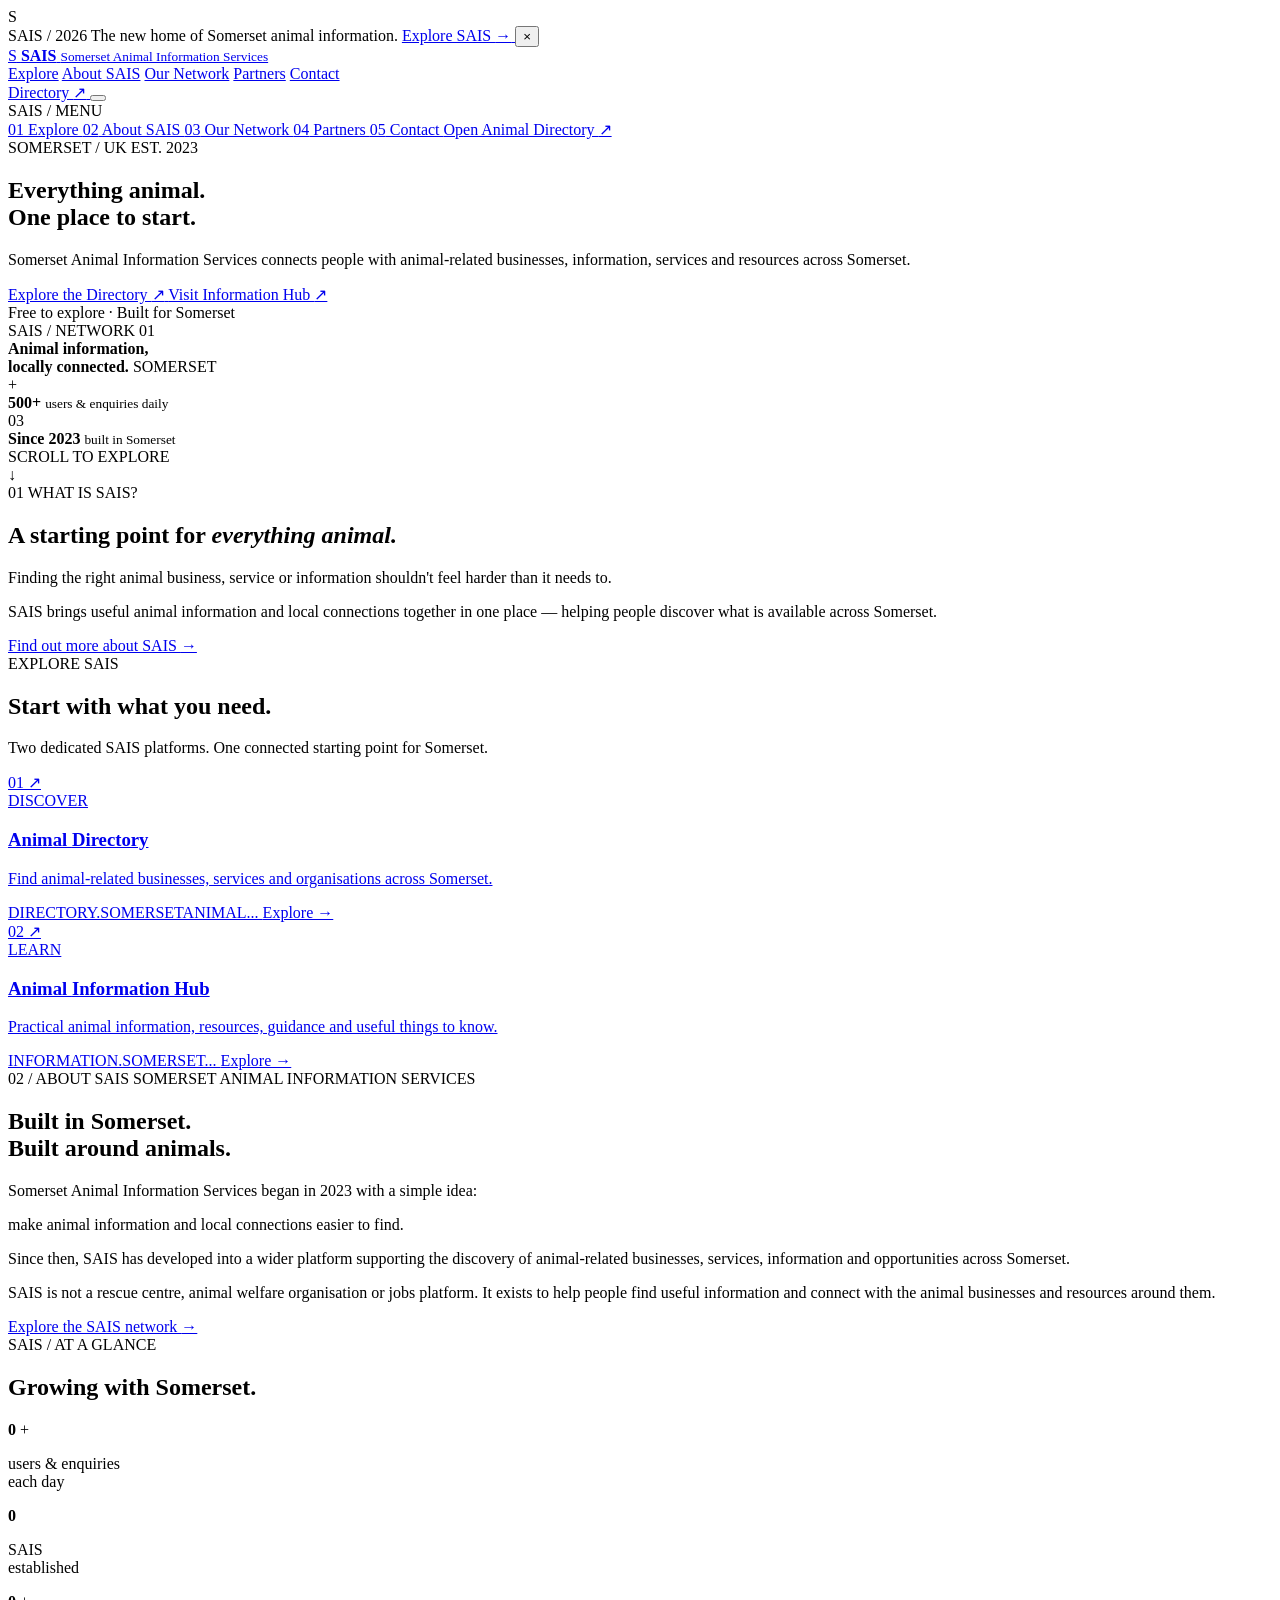
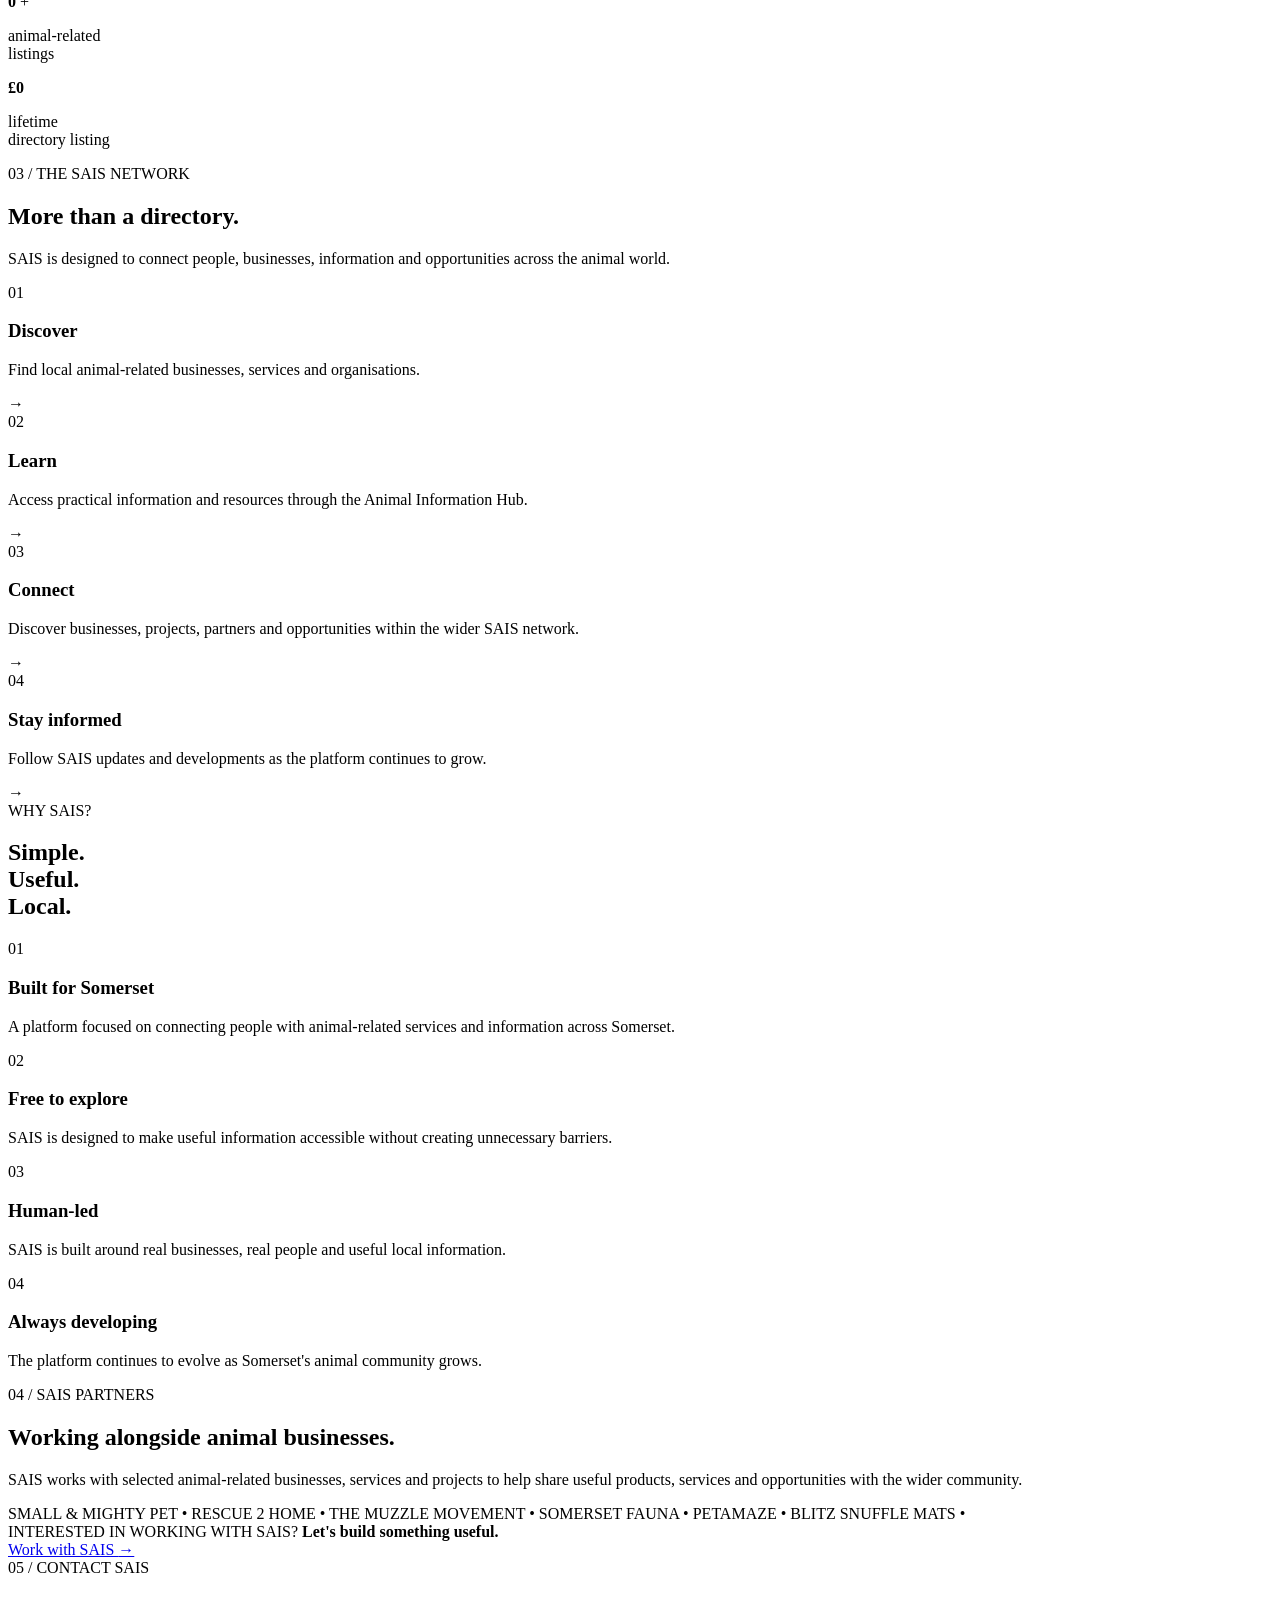
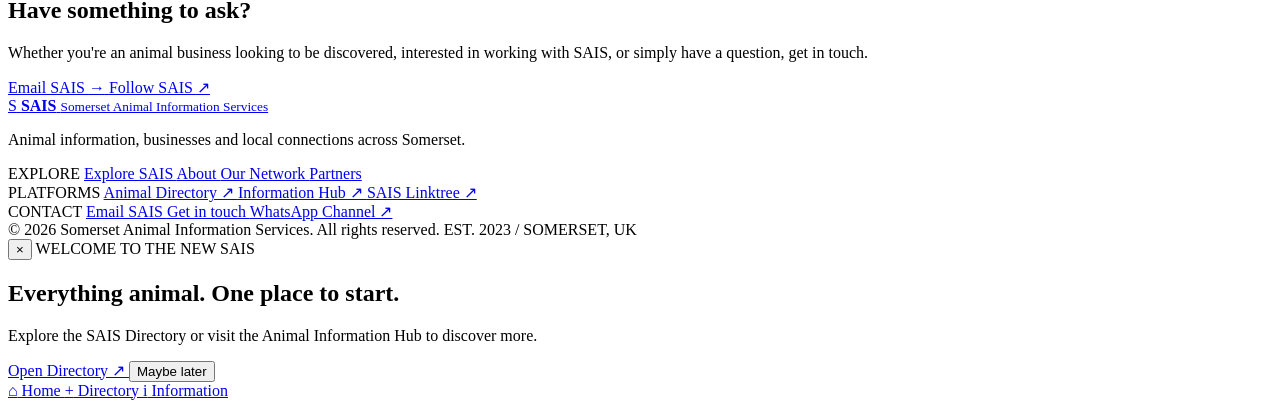
==== index.html @ d4c46715 "Update index.html first code" ====
<!DOCTYPE html>
<html lang="en-GB">
<head>
    <meta charset="UTF-8">

    <!-- Viewport -->
    <meta name="viewport" content="width=device-width, initial-scale=1.0">

    <!-- Primary SEO -->
    <title>Somerset Animal Information Services | SAIS</title>

    <meta name="description" content="Somerset Animal Information Services — a trusted animal information and business platform connecting people with animal-related businesses, services, information and support across Somerset.">

    <meta name="keywords" content="Somerset animals, Somerset animal services, animal businesses Somerset, pet services Somerset, animal information Somerset, Somerset pet businesses, SAIS">

    <meta name="author" content="Somerset Animal Information Services">

    <meta name="robots" content="index, follow, max-image-preview:large">

    <link rel="canonical" href="https://www.somersetanimalinformationservices.com/">

    <!-- Theme -->
    <meta name="theme-color" content="#111827">
    <meta name="color-scheme" content="light">

    <!-- Apple / Mobile -->
    <meta name="apple-mobile-web-app-capable" content="yes">
    <meta name="apple-mobile-web-app-status-bar-style" content="black-translucent">
    <meta name="apple-mobile-web-app-title" content="SAIS">

    <!-- Open Graph -->
    <meta property="og:type" content="website">
    <meta property="og:title" content="Somerset Animal Information Services | SAIS">
    <meta property="og:description" content="Everything animal. One place to start. Discover animal businesses, information and local resources across Somerset.">
    <meta property="og:url" content="https://www.somersetanimalinformationservices.com/">
    <meta property="og:site_name" content="Somerset Animal Information Services">
    <meta property="og:locale" content="en_GB">

    <!-- Twitter / X -->
    <meta name="twitter:card" content="summary_large_image">
    <meta name="twitter:title" content="Somerset Animal Information Services | SAIS">
    <meta name="twitter:description" content="Everything animal. One place to start.">

    <!-- Fonts -->
    <link rel="preconnect" href="https://fonts.googleapis.com">
    <link rel="preconnect" href="https://fonts.gstatic.com" crossorigin>

    <link href="https://fonts.googleapis.com/css2?family=DM+Sans:wght@400;500;600;700&family=Manrope:wght@400;500;600;700;800&display=swap" rel="stylesheet">

    <!-- Styles -->
    <link rel="stylesheet" href="style.css">

    <!-- PWA -->
    <link rel="manifest" href="manifest.json">

    <!-- Favicon -->
    <link rel="icon" type="image/svg+xml" href="data:image/svg+xml,%3Csvg xmlns='http://www.w3.org/2000/svg' viewBox='0 0 100 100'%3E%3Crect width='100' height='100' rx='22' fill='%23111827'/%3E%3Ctext x='50' y='62' text-anchor='middle' font-family='Arial' font-size='42' font-weight='700' fill='white'%3ES%3C/text%3E%3C/svg%3E">

    <!-- Structured Data -->
    <script type="application/ld+json">
    {
        "@context": "https://schema.org",
        "@type": "Organization",
        "name": "Somerset Animal Information Services",
        "alternateName": "SAIS",
        "url": "https://www.somersetanimalinformationservices.com/",
        "foundingDate": "2023",
        "description": "Somerset Animal Information Services is an animal information and business platform connecting people with animal-related businesses, services and information across Somerset.",
        "areaServed": {
            "@type": "AdministrativeArea",
            "name": "Somerset"
        },
        "sameAs": [
            "https://linktr.ee/SAIS23",
            "https://whatsapp.com/channel/0029Vb8xqtGJuyABRYtGqH1S"
        ]
    }
    </script>
</head>

<body>

    <!-- =========================================
         PAGE LOADER
    ========================================== -->

    <div class="site-loader" id="siteLoader" aria-hidden="true">
        <div class="loader-mark">
            <span>S</span>
        </div>
        <div class="loader-line"></div>
    </div>


    <!-- =========================================
         ANNOUNCEMENT BAR
    ========================================== -->

    <div class="announcement-bar" id="announcementBar">

        <div class="announcement-inner">

            <span class="announcement-label">
                SAIS / 2026
            </span>

            <span class="announcement-text">
                The new home of Somerset animal information.
            </span>

            <a href="#explore" class="announcement-link">
                Explore SAIS
                <span>→</span>
            </a>

            <button
                class="announcement-close"
                id="announcementClose"
                aria-label="Close announcement">
                ×
            </button>

        </div>

    </div>


    <!-- =========================================
         NAVIGATION
    ========================================== -->

    <header class="site-header" id="siteHeader">

        <div class="nav-container">

            <a href="/" class="brand" aria-label="Somerset Animal Information Services home">

                <span class="brand-mark">
                    <span>S</span>
                </span>

                <span class="brand-text">
                    <strong>SAIS</strong>
                    <small>Somerset Animal Information Services</small>
                </span>

            </a>


            <nav class="desktop-nav" aria-label="Main navigation">

                <a href="#explore">Explore</a>
                <a href="#about">About SAIS</a>
                <a href="#network">Our Network</a>
                <a href="#partners">Partners</a>
                <a href="#contact">Contact</a>

            </nav>


            <div class="nav-actions">

                <a
                    href="https://directory.somersetanimalinformationservices.com/"
                    class="nav-directory">
                    Directory
                    <span>↗</span>
                </a>

                <button
                    class="menu-toggle"
                    id="menuToggle"
                    aria-label="Open navigation menu"
                    aria-expanded="false">

                    <span></span>
                    <span></span>

                </button>

            </div>

        </div>


        <!-- Mobile Navigation -->

        <div class="mobile-menu" id="mobileMenu">

            <div class="mobile-menu-inner">

                <div class="mobile-menu-label">
                    SAIS / MENU
                </div>

                <a href="#explore" class="mobile-link">
                    <span>01</span>
                    Explore
                </a>

                <a href="#about" class="mobile-link">
                    <span>02</span>
                    About SAIS
                </a>

                <a href="#network" class="mobile-link">
                    <span>03</span>
                    Our Network
                </a>

                <a href="#partners" class="mobile-link">
                    <span>04</span>
                    Partners
                </a>

                <a href="#contact" class="mobile-link">
                    <span>05</span>
                    Contact
                </a>

                <a
                    href="https://directory.somersetanimalinformationservices.com/"
                    class="mobile-directory">
                    Open Animal Directory
                    <span>↗</span>
                </a>

            </div>

        </div>

    </header>


    <main>


        <!-- =========================================
             HERO
        ========================================== -->

        <section class="hero">

            <div class="hero-background">

                <div class="hero-grid"></div>

                <div class="hero-orbit hero-orbit-one"></div>
                <div class="hero-orbit hero-orbit-two"></div>

                <div class="hero-glow"></div>

            </div>


            <div class="hero-container">

                <div class="hero-content">

                    <div class="eyebrow reveal">

                        <span class="eyebrow-line"></span>

                        <span>
                            SOMERSET / UK
                        </span>

                        <span class="eyebrow-year">
                            EST. 2023
                        </span>

                    </div>


                    <h1 class="hero-title reveal">

                        Everything
                        <span>animal.</span>

                        <br>

                        One place
                        <span>to start.</span>

                    </h1>


                    <p class="hero-description reveal">

                        Somerset Animal Information Services connects people
                        with animal-related businesses, information, services
                        and resources across Somerset.

                    </p>


                    <div class="hero-actions reveal">

                        <a
                            href="https://directory.somersetanimalinformationservices.com/"
                            class="button button-primary">

                            Explore the Directory

                            <span class="button-arrow">↗</span>

                        </a>


                        <a
                            href="https://information.somersetanimalinformationservices.com/"
                            class="button button-secondary">

                            Visit Information Hub

                            <span class="button-arrow">↗</span>

                        </a>

                    </div>


                    <div class="hero-note reveal">

                        <span class="status-dot"></span>

                        Free to explore · Built for Somerset

                    </div>

                </div>


                <!-- Hero visual -->

                <div class="hero-visual reveal">

                    <div class="hero-card hero-card-main">

                        <div class="hero-card-top">

                            <span class="hero-card-label">
                                SAIS / NETWORK
                            </span>

                            <span class="hero-card-number">
                                01
                            </span>

                        </div>


                        <div class="hero-animal-shape">

                            <div class="animal-circle animal-circle-one"></div>
                            <div class="animal-circle animal-circle-two"></div>

                            <div class="animal-ear animal-ear-left"></div>
                            <div class="animal-ear animal-ear-right"></div>

                            <div class="animal-face">

                                <span class="animal-eye left"></span>
                                <span class="animal-eye right"></span>

                                <span class="animal-nose"></span>

                            </div>

                        </div>


                        <div class="hero-card-bottom">

                            <strong>
                                Animal information,
                                <br>
                                locally connected.
                            </strong>

                            <span>
                                SOMERSET
                            </span>

                        </div>

                    </div>


                    <div class="floating-card floating-card-one">

                        <span class="floating-icon">+</span>

                        <div>
                            <strong>500+</strong>
                            <small>users & enquiries daily</small>
                        </div>

                    </div>


                    <div class="floating-card floating-card-two">

                        <span class="floating-index">
                            03
                        </span>

                        <div>
                            <strong>Since 2023</strong>
                            <small>built in Somerset</small>
                        </div>

                    </div>

                </div>

            </div>


            <div class="hero-bottom">

                <span>SCROLL TO EXPLORE</span>

                <div class="scroll-line">
                    <span></span>
                </div>

                <span>↓</span>

            </div>

        </section>


        <!-- =========================================
             INTRO / STATEMENT
        ========================================== -->

        <section class="statement" id="explore">

            <div class="section-container">

                <div class="section-meta reveal">

                    <span>01</span>

                    <span>
                        WHAT IS SAIS?
                    </span>

                </div>


                <div class="statement-content">

                    <h2 class="statement-title reveal">

                        A starting point for
                        <em>everything animal.</em>

                    </h2>


                    <div class="statement-copy reveal">

                        <p>
                            Finding the right animal business, service or
                            information shouldn't feel harder than it needs to.
                        </p>

                        <p>
                            SAIS brings useful animal information and local
                            connections together in one place — helping people
                            discover what is available across Somerset.
                        </p>

                        <a href="#about" class="text-link">
                            Find out more about SAIS
                            <span>→</span>
                        </a>

                    </div>

                </div>

            </div>

        </section>


        <!-- =========================================
             CORE DESTINATIONS
        ========================================== -->

        <section class="destinations">

            <div class="section-container">

                <div class="section-heading reveal">

                    <div>

                        <span class="section-kicker">
                            EXPLORE SAIS
                        </span>

                        <h2>
                            Start with
                            <span>what you need.</span>
                        </h2>

                    </div>

                    <p>
                        Two dedicated SAIS platforms. One connected
                        starting point for Somerset.
                    </p>

                </div>


                <div class="destination-grid">


                    <!-- Directory -->

                    <a
                        href="https://directory.somersetanimalinformationservices.com/"
                        class="destination-card destination-directory reveal">

                        <div class="destination-top">

                            <span class="destination-number">
                                01
                            </span>

                            <span class="destination-arrow">
                                ↗
                            </span>

                        </div>


                        <div class="destination-content">

                            <span class="destination-label">
                                DISCOVER
                            </span>

                            <h3>
                                Animal
                                <strong>Directory</strong>
                            </h3>

                            <p>
                                Find animal-related businesses, services and
                                organisations across Somerset.
                            </p>

                        </div>


                        <div class="destination-footer">

                            <span>
                                DIRECTORY.SOMERSETANIMAL...
                            </span>

                            <span>
                                Explore →
                            </span>

                        </div>

                    </a>


                    <!-- Information Hub -->

                    <a
                        href="https://information.somersetanimalinformationservices.com/"
                        class="destination-card destination-information reveal">

                        <div class="destination-top">

                            <span class="destination-number">
                                02
                            </span>

                            <span class="destination-arrow">
                                ↗
                            </span>

                        </div>


                        <div class="destination-content">

                            <span class="destination-label">
                                LEARN
                            </span>

                            <h3>
                                Animal
                                <strong>Information Hub</strong>
                            </h3>

                            <p>
                                Practical animal information, resources,
                                guidance and useful things to know.
                            </p>

                        </div>


                        <div class="destination-footer">

                            <span>
                                INFORMATION.SOMERSET...
                            </span>

                            <span>
                                Explore →
                            </span>

                        </div>

                    </a>


                </div>

            </div>

        </section>


        <!-- =========================================
             ABOUT
        ========================================== -->

        <section class="about-section" id="about">

            <div class="section-container">

                <div class="about-layout">

                    <div class="about-label reveal">

                        <span class="section-kicker">
                            02 / ABOUT SAIS
                        </span>

                        <span class="vertical-text">
                            SOMERSET ANIMAL INFORMATION SERVICES
                        </span>

                    </div>


                    <div class="about-content">

                        <h2 class="reveal">
                            Built in Somerset.
                            <br>
                            <span>Built around animals.</span>
                        </h2>


                        <div class="about-text reveal">

                            <p class="large-copy">
                                Somerset Animal Information Services began
                                in 2023 with a simple idea:
                            </p>

                            <p class="large-copy emphasis">
                                make animal information and local
                                connections easier to find.
                            </p>

                            <p>
                                Since then, SAIS has developed into a wider
                                platform supporting the discovery of
                                animal-related businesses, services,
                                information and opportunities across Somerset.
                            </p>

                            <p>
                                SAIS is not a rescue centre, animal welfare
                                organisation or jobs platform. It exists to
                                help people find useful information and
                                connect with the animal businesses and
                                resources around them.
                            </p>

                        </div>


                        <a href="#network" class="button button-dark reveal">

                            Explore the SAIS network

                            <span class="button-arrow">→</span>

                        </a>

                    </div>

                </div>

            </div>

        </section>


        <!-- =========================================
             NUMBERS
        ========================================== -->

        <section class="numbers-section">

            <div class="section-container">

                <div class="numbers-heading reveal">

                    <span class="section-kicker">
                        SAIS / AT A GLANCE
                    </span>

                    <h2>
                        Growing with
                        <span>Somerset.</span>
                    </h2>

                </div>


                <div class="numbers-grid">

                    <div class="number-item reveal">

                        <strong
                            class="counter"
                            data-target="500">
                            0
                        </strong>

                        <span>+</span>

                        <p>
                            users & enquiries
                            <br>
                            each day
                        </p>

                    </div>


                    <div class="number-item reveal">

                        <strong
                            class="counter"
                            data-target="2023">
                            0
                        </strong>

                        <p>
                            SAIS
                            <br>
                            established
                        </p>

                    </div>


                    <div class="number-item reveal">

                        <strong
                            class="counter"
                            data-target="2000">
                            0
                        </strong>

                        <span>+</span>

                        <p>
                            animal-related
                            <br>
                            listings
                        </p>

                    </div>


                    <div class="number-item reveal">

                        <strong>
                            £0
                        </strong>

                        <p>
                            lifetime
                            <br>
                            directory listing
                        </p>

                    </div>

                </div>

            </div>

        </section>


        <!-- =========================================
             NETWORK
        ========================================== -->

        <section class="network-section" id="network">

            <div class="section-container">

                <div class="network-heading reveal">

                    <div>

                        <span class="section-kicker">
                            03 / THE SAIS NETWORK
                        </span>

                        <h2>
                            More than a
                            <span>directory.</span>
                        </h2>

                    </div>

                    <p>
                        SAIS is designed to connect people, businesses,
                        information and opportunities across the animal world.
                    </p>

                </div>


                <div class="network-list">

                    <div class="network-row reveal">

                        <span class="network-number">
                            01
                        </span>

                        <div>
                            <h3>
                                Discover
                            </h3>

                            <p>
                                Find local animal-related businesses,
                                services and organisations.
                            </p>
                        </div>

                        <span class="network-arrow">
                            →
                        </span>

                    </div>


                    <div class="network-row reveal">

                        <span class="network-number">
                            02
                        </span>

                        <div>
                            <h3>
                                Learn
                            </h3>

                            <p>
                                Access practical information and resources
                                through the Animal Information Hub.
                            </p>
                        </div>

                        <span class="network-arrow">
                            →
                        </span>

                    </div>


                    <div class="network-row reveal">

                        <span class="network-number">
                            03
                        </span>

                        <div>
                            <h3>
                                Connect
                            </h3>

                            <p>
                                Discover businesses, projects, partners and
                                opportunities within the wider SAIS network.
                            </p>
                        </div>

                        <span class="network-arrow">
                            →
                        </span>

                    </div>


                    <div class="network-row reveal">

                        <span class="network-number">
                            04
                        </span>

                        <div>
                            <h3>
                                Stay informed
                            </h3>

                            <p>
                                Follow SAIS updates and developments as the
                                platform continues to grow.
                            </p>
                        </div>

                        <span class="network-arrow">
                            →
                        </span>

                    </div>

                </div>

            </div>

        </section>


        <!-- =========================================
             WHY SAIS
        ========================================== -->

        <section class="why-section">

            <div class="section-container">

                <div class="why-layout">

                    <div class="why-title reveal">

                        <span class="section-kicker">
                            WHY SAIS?
                        </span>

                        <h2>
                            Simple.
                            <br>
                            Useful.
                            <br>
                            <span>Local.</span>
                        </h2>

                    </div>


                    <div class="why-points">

                        <div class="why-point reveal">

                            <span>01</span>

                            <div>
                                <h3>
                                    Built for Somerset
                                </h3>

                                <p>
                                    A platform focused on connecting people
                                    with animal-related services and
                                    information across Somerset.
                                </p>
                            </div>

                        </div>


                        <div class="why-point reveal">

                            <span>02</span>

                            <div>
                                <h3>
                                    Free to explore
                                </h3>

                                <p>
                                    SAIS is designed to make useful
                                    information accessible without creating
                                    unnecessary barriers.
                                </p>
                            </div>

                        </div>


                        <div class="why-point reveal">

                            <span>03</span>

                            <div>
                                <h3>
                                    Human-led
                                </h3>

                                <p>
                                    SAIS is built around real businesses,
                                    real people and useful local information.
                                </p>
                            </div>

                        </div>


                        <div class="why-point reveal">

                            <span>04</span>

                            <div>
                                <h3>
                                    Always developing
                                </h3>

                                <p>
                                    The platform continues to evolve as
                                    Somerset's animal community grows.
                                </p>
                            </div>

                        </div>

                    </div>

                </div>

            </div>

        </section>


        <!-- =========================================
             PARTNERS
        ========================================== -->

        <section class="partners-section" id="partners">

            <div class="section-container">

                <div class="partners-intro reveal">

                    <span class="section-kicker">
                        04 / SAIS PARTNERS
                    </span>

                    <h2>
                        Working alongside
                        <span>animal businesses.</span>
                    </h2>

                    <p>
                        SAIS works with selected animal-related businesses,
                        services and projects to help share useful products,
                        services and opportunities with the wider community.
                    </p>

                </div>


                <div class="partner-marquee">

                    <div class="marquee-track">

                        <span>
                            SMALL & MIGHTY PET
                        </span>

                        <span>•</span>

                        <span>
                            RESCUE 2 HOME
                        </span>

                        <span>•</span>

                        <span>
                            THE MUZZLE MOVEMENT
                        </span>

                        <span>•</span>

                        <span>
                            SOMERSET FAUNA
                        </span>

                        <span>•</span>

                        <span>
                            PETAMAZE
                        </span>

                        <span>•</span>

                        <span>
                            BLITZ SNUFFLE MATS
                        </span>

                        <span>•</span>

                    </div>

                </div>


                <div class="partner-cta reveal">

                    <div>

                        <span>
                            INTERESTED IN WORKING WITH SAIS?
                        </span>

                        <strong>
                            Let's build something useful.
                        </strong>

                    </div>

                    <a href="#contact" class="button button-light">
                        Work with SAIS
                        <span>→</span>
                    </a>

                </div>

            </div>

        </section>


        <!-- =========================================
             CONTACT CTA
        ========================================== -->

        <section class="contact-section" id="contact">

            <div class="contact-background">

                <div class="contact-grid"></div>

            </div>


            <div class="section-container">

                <div class="contact-content reveal">

                    <span class="section-kicker">
                        05 / CONTACT SAIS
                    </span>

                    <h2>
                        Have something
                        <span>to ask?</span>
                    </h2>

                    <p>
                        Whether you're an animal business looking to be
                        discovered, interested in working with SAIS, or simply
                        have a question, get in touch.
                    </p>


                    <div class="contact-actions">

                        <a
                            href="mailto:info@somersetanimalinformationservices.com"
                            class="button button-light">

                            Email SAIS

                            <span>→</span>

                        </a>

                        <a
                            href="https://whatsapp.com/channel/0029Vb8xqtGJuyABRYtGqH1S"
                            class="button button-outline-light">

                            Follow SAIS

                            <span>↗</span>

                        </a>

                    </div>

                </div>

            </div>

        </section>


    </main>


    <!-- =========================================
         FOOTER
    ========================================== -->

    <footer class="site-footer">

        <div class="section-container">

            <div class="footer-top">


                <div class="footer-brand">

                    <a href="/" class="brand footer-brand-link">

                        <span class="brand-mark">
                            <span>S</span>
                        </span>

                        <span class="brand-text">
                            <strong>SAIS</strong>
                            <small>
                                Somerset Animal Information Services
                            </small>
                        </span>

                    </a>

                    <p>
                        Animal information, businesses and local
                        connections across Somerset.
                    </p>

                </div>


                <div class="footer-column">

                    <span>
                        EXPLORE
                    </span>

                    <a href="#explore">
                        Explore SAIS
                    </a>

                    <a href="#about">
                        About
                    </a>

                    <a href="#network">
                        Our Network
                    </a>

                    <a href="#partners">
                        Partners
                    </a>

                </div>


                <div class="footer-column">

                    <span>
                        PLATFORMS
                    </span>

                    <a
                        href="https://directory.somersetanimalinformationservices.com/">
                        Animal Directory ↗
                    </a>

                    <a
                        href="https://information.somersetanimalinformationservices.com/">
                        Information Hub ↗
                    </a>

                    <a
                        href="https://linktr.ee/SAIS23">
                        SAIS Linktree ↗
                    </a>

                </div>


                <div class="footer-column">

                    <span>
                        CONTACT
                    </span>

                    <a href="mailto:info@somersetanimalinformationservices.com">
                        Email SAIS
                    </a>

                    <a href="#contact">
                        Get in touch
                    </a>

                    <a
                        href="https://whatsapp.com/channel/0029Vb8xqtGJuyABRYtGqH1S">
                        WhatsApp Channel ↗
                    </a>

                </div>

            </div>


            <div class="footer-bottom">

                <span>
                    © 2026 Somerset Animal Information Services.
                    All rights reserved.
                </span>

                <span>
                    EST. 2023 / SOMERSET, UK
                </span>

            </div>

        </div>

    </footer>


    <!-- =========================================
         POPUP
    ========================================== -->

    <div
        class="popup-overlay"
        id="popupOverlay"
        aria-hidden="true">

        <div
            class="popup"
            role="dialog"
            aria-modal="true"
            aria-labelledby="popupTitle">

            <button
                class="popup-close"
                id="popupClose"
                aria-label="Close popup">
                ×
            </button>


            <span class="popup-kicker">
                WELCOME TO THE NEW SAIS
            </span>


            <h2 id="popupTitle">
                Everything animal.
                <span>One place to start.</span>
            </h2>


            <p>
                Explore the SAIS Directory or visit the Animal Information
                Hub to discover more.
            </p>


            <div class="popup-actions">

                <a
                    href="https://directory.somersetanimalinformationservices.com/"
                    class="button button-primary">
                    Open Directory
                    <span>↗</span>
                </a>

                <button
                    class="popup-dismiss"
                    id="popupDismiss">
                    Maybe later
                </button>

            </div>

        </div>

    </div>


    <!-- =========================================
         MOBILE BOTTOM BAR
    ========================================== -->

    <div class="mobile-bottom-bar">

        <a href="/">
            <span>⌂</span>
            Home
        </a>

        <a
            href="https://directory.somersetanimalinformationservices.com/">
            <span>+</span>
            Directory
        </a>

        <a
            href="https://information.somersetanimalinformationservices.com/">
            <span>i</span>
            Information
        </a>

    </div>


    <!-- Scripts -->
    <script src="script.js"></script>

</body>
</html>
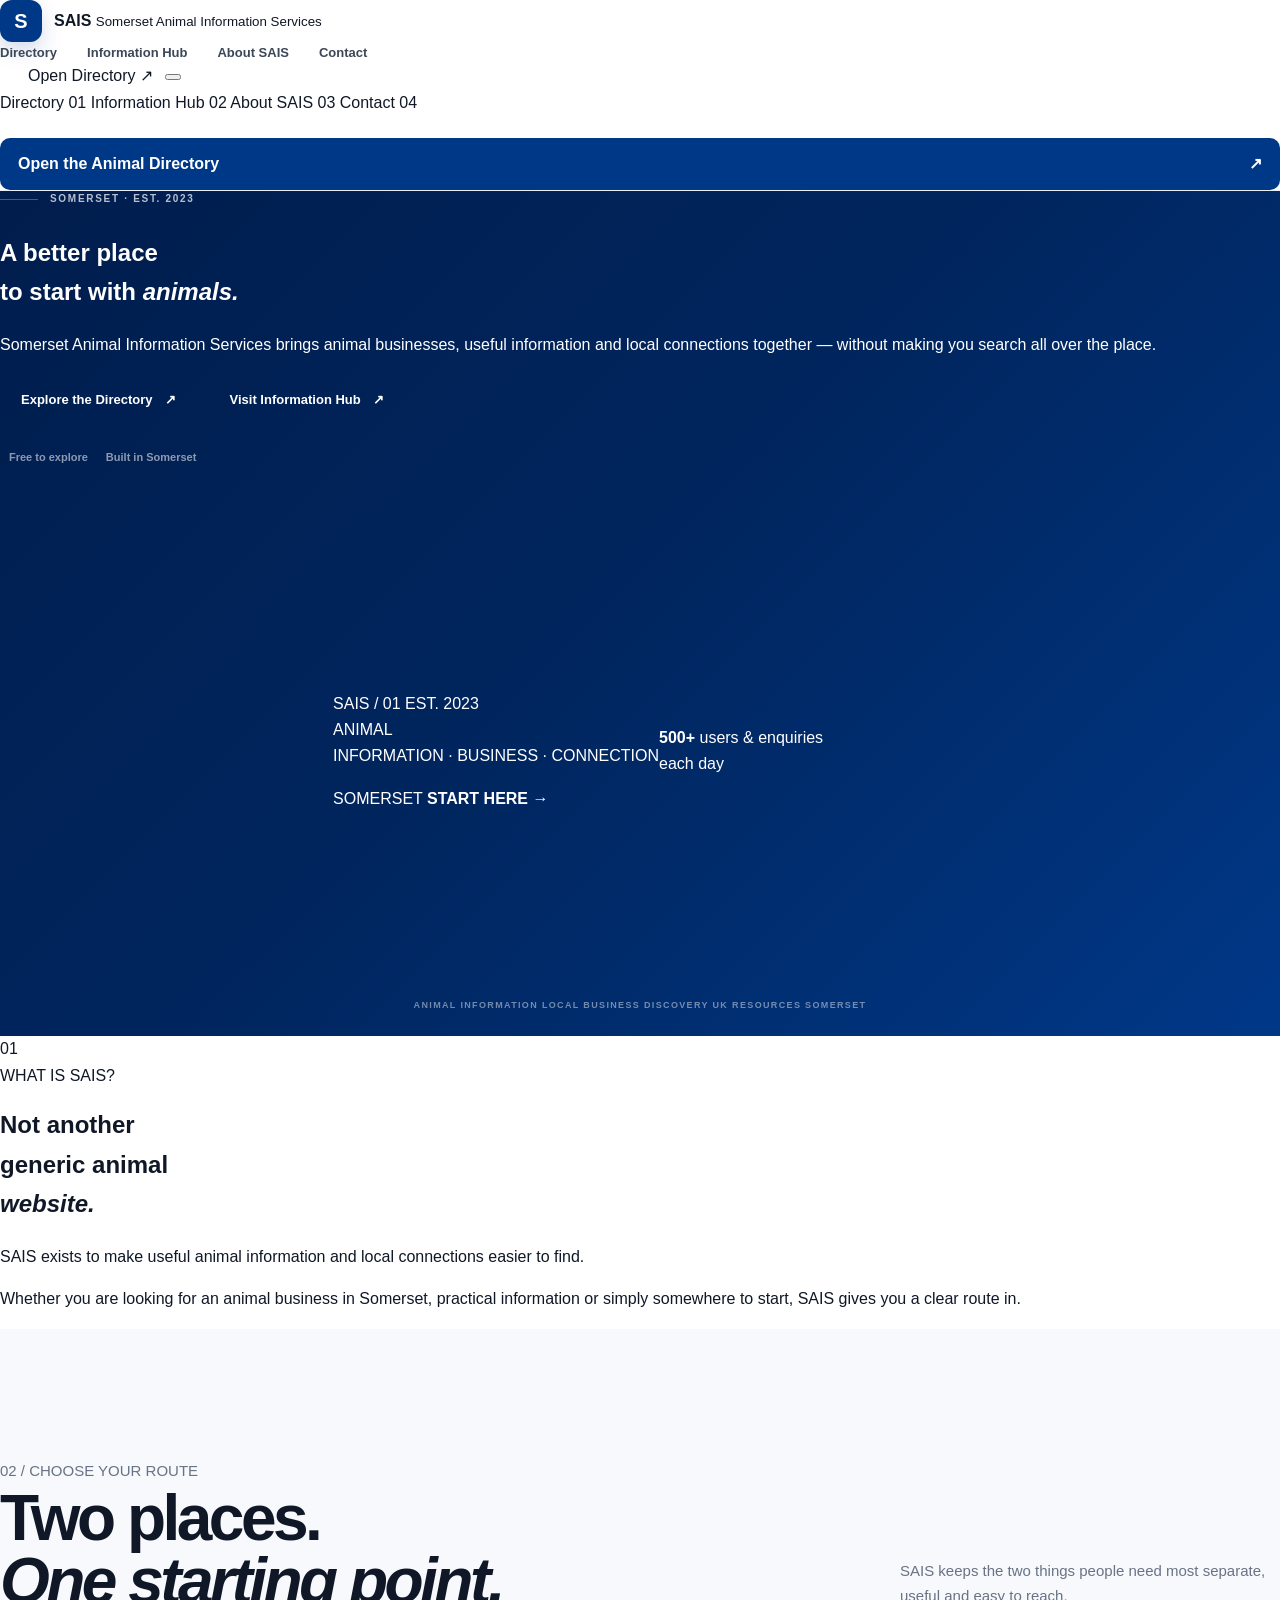
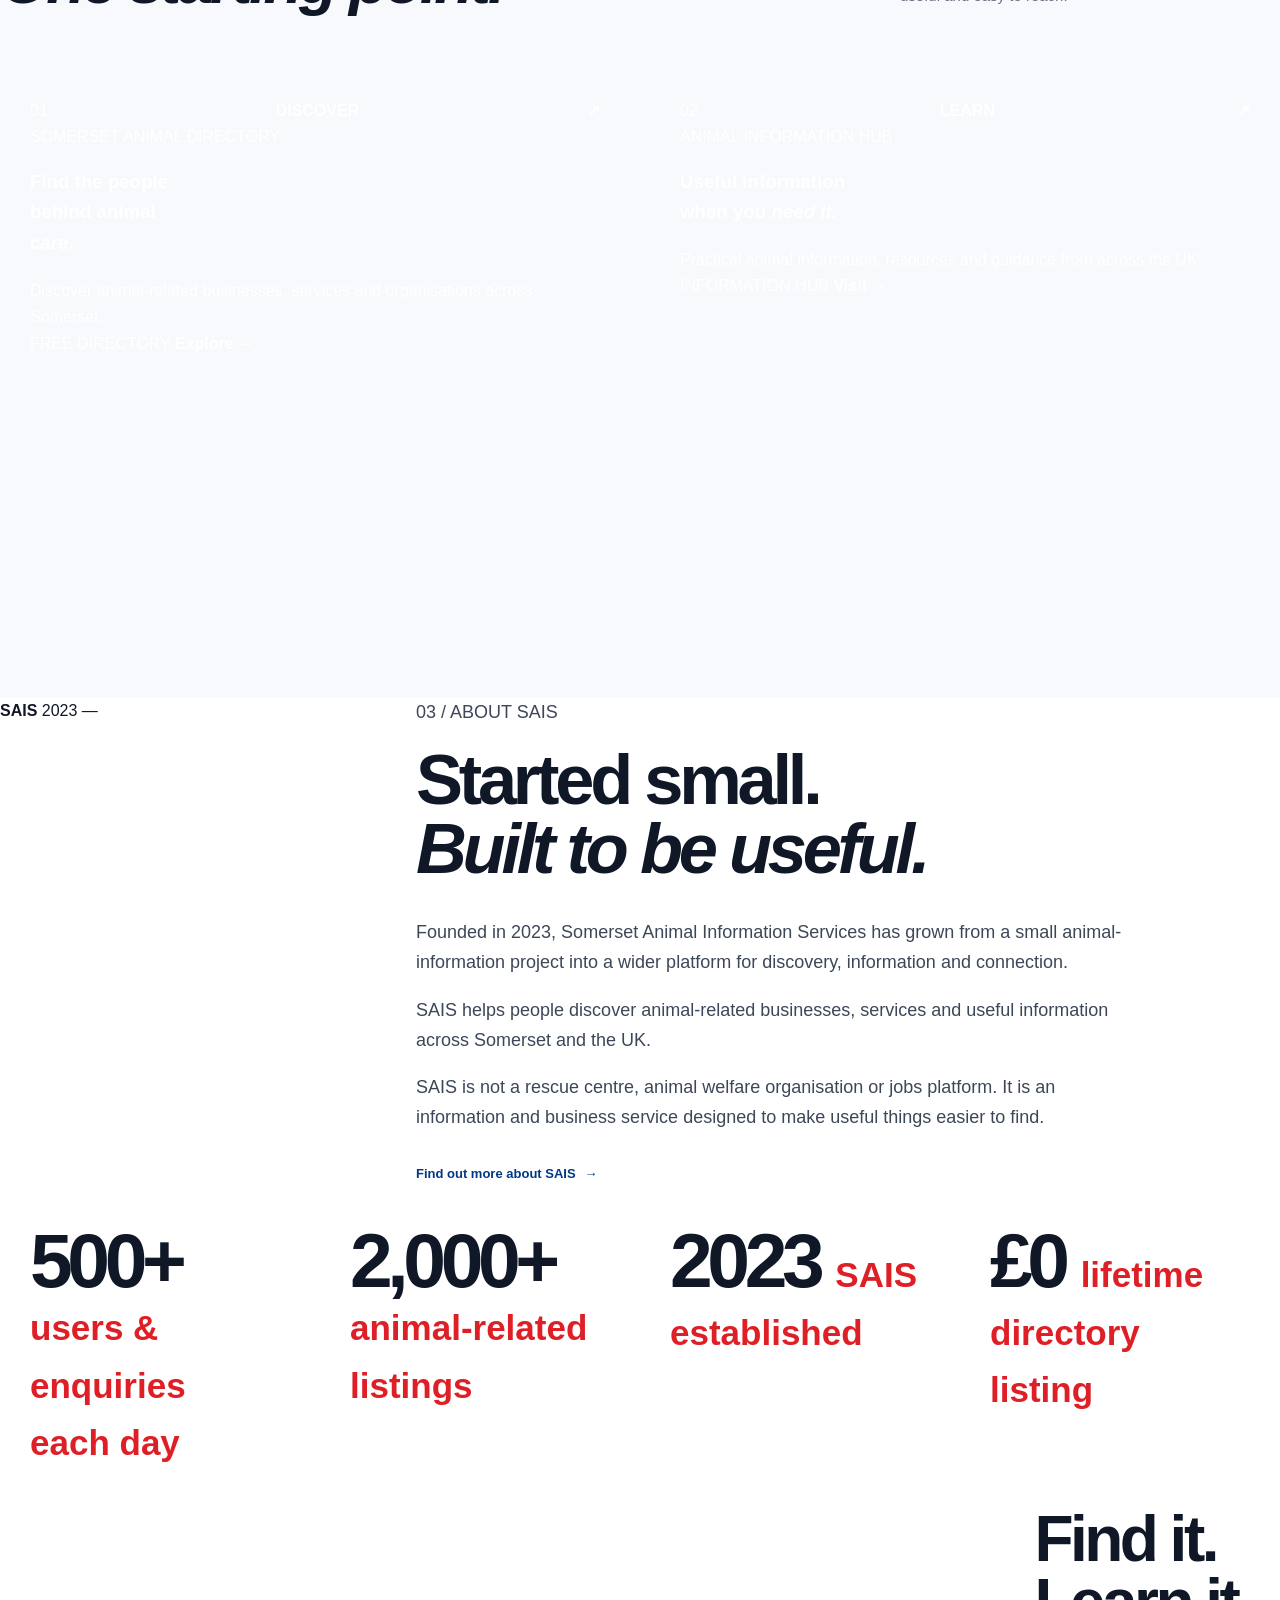
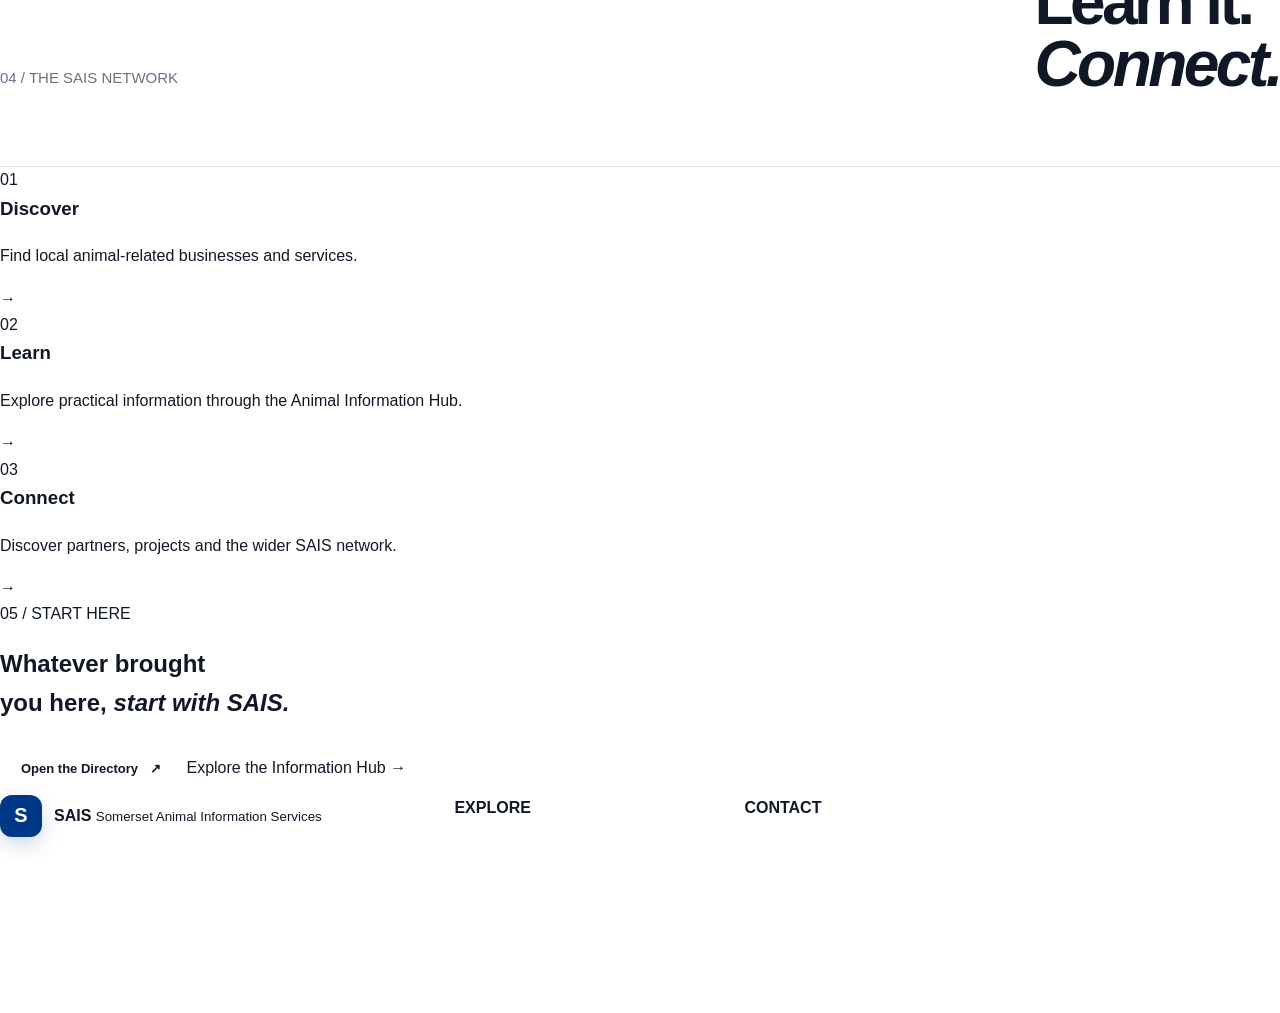
==== commit 8fe9f863: "Update index.html" ====
--- a/index.html
+++ b/index.html
@@ -1,63 +1,104 @@
 <!DOCTYPE html>
 <html lang="en-GB">
+
 <head>
+
     <meta charset="UTF-8">
 
-    <!-- Viewport -->
-    <meta name="viewport" content="width=device-width, initial-scale=1.0">
-
-    <!-- Primary SEO -->
-    <title>Somerset Animal Information Services | SAIS</title>
-
-    <meta name="description" content="Somerset Animal Information Services — a trusted animal information and business platform connecting people with animal-related businesses, services, information and support across Somerset.">
-
-    <meta name="keywords" content="Somerset animals, Somerset animal services, animal businesses Somerset, pet services Somerset, animal information Somerset, Somerset pet businesses, SAIS">
-
-    <meta name="author" content="Somerset Animal Information Services">
-
-    <meta name="robots" content="index, follow, max-image-preview:large">
-
-    <link rel="canonical" href="https://www.somersetanimalinformationservices.com/">
-
-    <!-- Theme -->
-    <meta name="theme-color" content="#111827">
-    <meta name="color-scheme" content="light">
-
-    <!-- Apple / Mobile -->
-    <meta name="apple-mobile-web-app-capable" content="yes">
-    <meta name="apple-mobile-web-app-status-bar-style" content="black-translucent">
-    <meta name="apple-mobile-web-app-title" content="SAIS">
+    <meta
+        name="viewport"
+        content="width=device-width, initial-scale=1.0">
+
+    <title>
+        Somerset Animal Information Services | SAIS
+    </title>
+
+    <meta
+        name="description"
+        content="Somerset Animal Information Services connects people with animal businesses, services and useful information across Somerset and the UK.">
+
+    <meta
+        name="author"
+        content="Somerset Animal Information Services">
+
+    <meta
+        name="robots"
+        content="index, follow, max-image-preview:large">
+
+    <link
+        rel="canonical"
+        href="https://www.somersetanimalinformationservices.com/">
+
+    <meta
+        name="theme-color"
+        content="#003888">
+
+    <meta
+        name="color-scheme"
+        content="light">
 
     <!-- Open Graph -->
-    <meta property="og:type" content="website">
-    <meta property="og:title" content="Somerset Animal Information Services | SAIS">
-    <meta property="og:description" content="Everything animal. One place to start. Discover animal businesses, information and local resources across Somerset.">
-    <meta property="og:url" content="https://www.somersetanimalinformationservices.com/">
-    <meta property="og:site_name" content="Somerset Animal Information Services">
-    <meta property="og:locale" content="en_GB">
+
+    <meta
+        property="og:type"
+        content="website">
+
+    <meta
+        property="og:title"
+        content="Somerset Animal Information Services | SAIS">
+
+    <meta
+        property="og:description"
+        content="A practical starting point for finding animal businesses, services and information across Somerset and the UK.">
+
+    <meta
+        property="og:url"
+        content="https://www.somersetanimalinformationservices.com/">
+
+    <meta
+        property="og:site_name"
+        content="Somerset Animal Information Services">
+
+    <meta
+        property="og:locale"
+        content="en_GB">
 
     <!-- Twitter / X -->
-    <meta name="twitter:card" content="summary_large_image">
-    <meta name="twitter:title" content="Somerset Animal Information Services | SAIS">
-    <meta name="twitter:description" content="Everything animal. One place to start.">
-
-    <!-- Fonts -->
-    <link rel="preconnect" href="https://fonts.googleapis.com">
-    <link rel="preconnect" href="https://fonts.gstatic.com" crossorigin>
-
-    <link href="https://fonts.googleapis.com/css2?family=DM+Sans:wght@400;500;600;700&family=Manrope:wght@400;500;600;700;800&display=swap" rel="stylesheet">
+
+    <meta
+        name="twitter:card"
+        content="summary_large_image">
+
+    <meta
+        name="twitter:title"
+        content="Somerset Animal Information Services | SAIS">
+
+    <meta
+        name="twitter:description"
+        content="A practical starting point for finding animal businesses, services and information across Somerset and the UK.">
+
+    <!-- PWA -->
+
+    <link
+        rel="manifest"
+        href="manifest.json">
+
+    <!-- Favicon -->
+
+    <link
+        rel="icon"
+        href="data:image/svg+xml,%3Csvg xmlns='http://www.w3.org/2000/svg' viewBox='0 0 100 100'%3E%3Crect width='100' height='100' rx='22' fill='%23003888'/%3E%3Ctext x='50' y='67' text-anchor='middle' font-family='Arial' font-size='52' font-weight='700' fill='white'%3ES%3C/text%3E%3C/svg%3E">
 
     <!-- Styles -->
-    <link rel="stylesheet" href="style.css">
-
-    <!-- PWA -->
-    <link rel="manifest" href="manifest.json">
-
-    <!-- Favicon -->
-    <link rel="icon" type="image/svg+xml" href="data:image/svg+xml,%3Csvg xmlns='http://www.w3.org/2000/svg' viewBox='0 0 100 100'%3E%3Crect width='100' height='100' rx='22' fill='%23111827'/%3E%3Ctext x='50' y='62' text-anchor='middle' font-family='Arial' font-size='42' font-weight='700' fill='white'%3ES%3C/text%3E%3C/svg%3E">
+
+    <link
+        rel="stylesheet"
+        href="style.css">
 
     <!-- Structured Data -->
+
     <script type="application/ld+json">
+
     {
         "@context": "https://schema.org",
         "@type": "Organization",
@@ -65,7 +106,7 @@
         "alternateName": "SAIS",
         "url": "https://www.somersetanimalinformationservices.com/",
         "foundingDate": "2023",
-        "description": "Somerset Animal Information Services is an animal information and business platform connecting people with animal-related businesses, services and information across Somerset.",
+        "description": "Somerset Animal Information Services connects people with animal-related businesses, services and information across Somerset and the UK.",
         "areaServed": {
             "@type": "AdministrativeArea",
             "name": "Somerset"
@@ -75,1374 +116,1082 @@
             "https://whatsapp.com/channel/0029Vb8xqtGJuyABRYtGqH1S"
         ]
     }
+
     </script>
+
 </head>
 
+
 <body>
 
-    <!-- =========================================
-         PAGE LOADER
-    ========================================== -->
-
-    <div class="site-loader" id="siteLoader" aria-hidden="true">
-        <div class="loader-mark">
-            <span>S</span>
-        </div>
-        <div class="loader-line"></div>
+
+<!-- ==================================================
+     HEADER
+================================================== -->
+
+<header
+    class="site-header"
+    id="siteHeader">
+
+    <div class="nav wrap">
+
+        <a
+            href="/"
+            class="brand"
+            aria-label="Somerset Animal Information Services home">
+
+            <span class="brand-mark">
+                S
+            </span>
+
+            <span class="brand-copy">
+
+                <strong>
+                    SAIS
+                </strong>
+
+                <small>
+                    Somerset Animal Information Services
+                </small>
+
+            </span>
+
+        </a>
+
+
+        <nav
+            class="desktop-nav"
+            aria-label="Main navigation">
+
+            <a href="#directory">
+                Directory
+            </a>
+
+            <a href="#information">
+                Information Hub
+            </a>
+
+            <a href="#about">
+                About SAIS
+            </a>
+
+            <a href="#contact">
+                Contact
+            </a>
+
+        </nav>
+
+
+        <div class="nav-actions">
+
+            <a
+                href="https://directory.somersetanimalinformationservices.com/"
+                class="nav-button">
+
+                Open Directory
+
+                <span>
+                    ↗
+                </span>
+
+            </a>
+
+
+            <button
+                class="menu-button"
+                id="menuButton"
+                type="button"
+                aria-label="Open navigation menu"
+                aria-expanded="false">
+
+                <span></span>
+                <span></span>
+
+            </button>
+
+        </div>
+
     </div>
 
 
-    <!-- =========================================
-         ANNOUNCEMENT BAR
-    ========================================== -->
-
-    <div class="announcement-bar" id="announcementBar">
-
-        <div class="announcement-inner">
-
-            <span class="announcement-label">
-                SAIS / 2026
-            </span>
-
-            <span class="announcement-text">
-                The new home of Somerset animal information.
-            </span>
-
-            <a href="#explore" class="announcement-link">
-                Explore SAIS
-                <span>→</span>
-            </a>
-
-            <button
-                class="announcement-close"
-                id="announcementClose"
-                aria-label="Close announcement">
-                ×
-            </button>
+    <!-- Mobile Navigation -->
+
+    <div
+        class="mobile-nav"
+        id="mobileNav">
+
+        <div class="mobile-nav-inner">
+
+            <a href="#directory">
+                Directory
+                <span>01</span>
+            </a>
+
+            <a href="#information">
+                Information Hub
+                <span>02</span>
+            </a>
+
+            <a href="#about">
+                About SAIS
+                <span>03</span>
+            </a>
+
+            <a href="#contact">
+                Contact
+                <span>04</span>
+            </a>
+
+            <a
+                href="https://directory.somersetanimalinformationservices.com/"
+                class="mobile-directory">
+
+                Open the Animal Directory
+
+                <span>
+                    ↗
+                </span>
+
+            </a>
 
         </div>
 
     </div>
 
-
-    <!-- =========================================
-         NAVIGATION
-    ========================================== -->
-
-    <header class="site-header" id="siteHeader">
-
-        <div class="nav-container">
-
-            <a href="/" class="brand" aria-label="Somerset Animal Information Services home">
-
-                <span class="brand-mark">
-                    <span>S</span>
-                </span>
-
-                <span class="brand-text">
-                    <strong>SAIS</strong>
-                    <small>Somerset Animal Information Services</small>
-                </span>
-
-            </a>
-
-
-            <nav class="desktop-nav" aria-label="Main navigation">
-
-                <a href="#explore">Explore</a>
-                <a href="#about">About SAIS</a>
-                <a href="#network">Our Network</a>
-                <a href="#partners">Partners</a>
-                <a href="#contact">Contact</a>
-
-            </nav>
-
-
-            <div class="nav-actions">
+</header>
+
+
+
+<main>
+
+
+<!-- ==================================================
+     HERO
+================================================== -->
+
+<section class="hero">
+
+    <div class="hero-inner wrap">
+
+
+        <div class="hero-copy">
+
+            <p class="eyebrow">
+
+                <span class="eyebrow-line"></span>
+
+                SOMERSET · EST. 2023
+
+            </p>
+
+
+            <h1>
+
+                A better place
+                <br>
+
+                to start with
+
+                <em>
+                    animals.
+                </em>
+
+            </h1>
+
+
+            <p class="hero-intro">
+
+                Somerset Animal Information Services brings
+                animal businesses, useful information and local
+                connections together — without making you search
+                all over the place.
+
+            </p>
+
+
+            <div class="hero-actions">
 
                 <a
                     href="https://directory.somersetanimalinformationservices.com/"
-                    class="nav-directory">
-                    Directory
-                    <span>↗</span>
+                    class="button button-white">
+
+                    Explore the Directory
+
+                    <span>
+                        ↗
+                    </span>
+
                 </a>
 
-                <button
-                    class="menu-toggle"
-                    id="menuToggle"
-                    aria-label="Open navigation menu"
-                    aria-expanded="false">
-
-                    <span></span>
-                    <span></span>
-
-                </button>
+
+                <a
+                    href="https://information.somersetanimalinformationservices.com/"
+                    class="button button-outline">
+
+                    Visit Information Hub
+
+                    <span>
+                        ↗
+                    </span>
+
+                </a>
 
             </div>
 
-        </div>
-
-
-        <!-- Mobile Navigation -->
-
-        <div class="mobile-menu" id="mobileMenu">
-
-            <div class="mobile-menu-inner">
-
-                <div class="mobile-menu-label">
-                    SAIS / MENU
+
+            <div class="hero-note">
+
+                <span class="note-dot"></span>
+
+                <span>
+                    Free to explore
+                </span>
+
+                <i></i>
+
+                <span>
+                    Built in Somerset
+                </span>
+
+            </div>
+
+        </div>
+
+
+
+        <!-- Hero visual -->
+
+        <div class="hero-visual">
+
+            <div class="hero-frame">
+
+                <div class="frame-header">
+
+                    <span>
+                        SAIS / 01
+                    </span>
+
+                    <span>
+                        EST. 2023
+                    </span>
+
                 </div>
 
-                <a href="#explore" class="mobile-link">
-                    <span>01</span>
-                    Explore
-                </a>
-
-                <a href="#about" class="mobile-link">
-                    <span>02</span>
-                    About SAIS
-                </a>
-
-                <a href="#network" class="mobile-link">
-                    <span>03</span>
-                    Our Network
-                </a>
-
-                <a href="#partners" class="mobile-link">
-                    <span>04</span>
-                    Partners
-                </a>
-
-                <a href="#contact" class="mobile-link">
-                    <span>05</span>
-                    Contact
-                </a>
-
-                <a
-                    href="https://directory.somersetanimalinformationservices.com/"
-                    class="mobile-directory">
-                    Open Animal Directory
-                    <span>↗</span>
-                </a>
+
+                <div class="frame-centre">
+
+                    <div class="frame-circle circle-one"></div>
+
+                    <div class="frame-circle circle-two"></div>
+
+
+                    <div class="frame-word">
+
+                        ANIMAL
+
+                    </div>
+
+
+                    <div class="frame-rule"></div>
+
+
+                    <p>
+
+                        INFORMATION
+                        <span>·</span>
+                        BUSINESS
+                        <span>·</span>
+                        CONNECTION
+
+                    </p>
+
+                </div>
+
+
+                <div class="frame-footer">
+
+                    <span>
+                        SOMERSET
+                    </span>
+
+                    <strong>
+                        START HERE →
+                    </strong>
+
+                </div>
 
             </div>
 
-        </div>
-
-    </header>
-
-
-    <main>
-
-
-        <!-- =========================================
-             HERO
-        ========================================== -->
-
-        <section class="hero">
-
-            <div class="hero-background">
-
-                <div class="hero-grid"></div>
-
-                <div class="hero-orbit hero-orbit-one"></div>
-                <div class="hero-orbit hero-orbit-two"></div>
-
-                <div class="hero-glow"></div>
+
+            <div class="hero-side-note">
+
+                <strong>
+                    500+
+                </strong>
+
+                <span>
+                    users & enquiries
+                    <br>
+                    each day
+                </span>
 
             </div>
 
-
-            <div class="hero-container">
-
-                <div class="hero-content">
-
-                    <div class="eyebrow reveal">
-
-                        <span class="eyebrow-line"></span>
-
-                        <span>
-                            SOMERSET / UK
-                        </span>
-
-                        <span class="eyebrow-year">
-                            EST. 2023
-                        </span>
-
-                    </div>
-
-
-                    <h1 class="hero-title reveal">
-
-                        Everything
-                        <span>animal.</span>
-
+        </div>
+
+    </div>
+
+
+    <div class="hero-bottom">
+
+        <div class="wrap hero-bottom-inner">
+
+            <span>
+                ANIMAL INFORMATION
+            </span>
+
+            <span>
+                LOCAL BUSINESS DISCOVERY
+            </span>
+
+            <span>
+                UK RESOURCES
+            </span>
+
+            <span>
+                SOMERSET
+            </span>
+
+        </div>
+
+    </div>
+
+</section>
+
+
+
+<!-- ==================================================
+     INTRO
+================================================== -->
+
+<section
+    class="intro section"
+    id="explore">
+
+    <div class="wrap intro-layout">
+
+
+        <div class="section-index">
+
+            <span>
+                01
+            </span>
+
+            <p>
+                WHAT IS SAIS?
+            </p>
+
+        </div>
+
+
+        <div class="intro-content">
+
+            <h2>
+
+                Not another
+                <br>
+
+                generic animal
+                <br>
+
+                <em>
+                    website.
+                </em>
+
+            </h2>
+
+
+            <div class="intro-text">
+
+                <p class="large-text">
+
+                    SAIS exists to make useful animal
+                    information and local connections
+                    easier to find.
+
+                </p>
+
+
+                <p>
+
+                    Whether you are looking for an animal
+                    business in Somerset, practical information
+                    or simply somewhere to start, SAIS gives
+                    you a clear route in.
+
+                </p>
+
+            </div>
+
+        </div>
+
+    </div>
+
+</section>
+
+
+
+<!-- ==================================================
+     DESTINATIONS
+================================================== -->
+
+<section
+    class="destinations section"
+    id="directory">
+
+    <div class="wrap">
+
+
+        <div class="section-heading">
+
+            <div>
+
+                <p class="section-index-inline">
+                    02 / CHOOSE YOUR ROUTE
+                </p>
+
+                <h2>
+
+                    Two places.
+                    <br>
+
+                    <em>
+                        One starting point.
+                    </em>
+
+                </h2>
+
+            </div>
+
+
+            <p class="section-heading-text">
+
+                SAIS keeps the two things people need
+                most separate, useful and easy to reach.
+
+            </p>
+
+        </div>
+
+
+
+        <div class="destination-grid">
+
+
+            <!-- Directory -->
+
+            <a
+                href="https://directory.somersetanimalinformationservices.com/"
+                class="destination-card destination-blue">
+
+                <div class="destination-top">
+
+                    <span>
+                        01
+                    </span>
+
+                    <strong>
+                        DISCOVER
+                    </strong>
+
+                    <b>
+                        ↗
+                    </b>
+
+                </div>
+
+
+                <div class="destination-main">
+
+                    <p>
+                        SOMERSET ANIMAL DIRECTORY
+                    </p>
+
+                    <h3>
+
+                        Find the people
                         <br>
 
-                        One place
-                        <span>to start.</span>
-
-                    </h1>
-
-
-                    <p class="hero-description reveal">
-
-                        Somerset Animal Information Services connects people
-                        with animal-related businesses, information, services
-                        and resources across Somerset.
-
+                        behind animal
+                        <br>
+
+                        <em>
+                            care.
+                        </em>
+
+                    </h3>
+
+
+                    <span class="destination-description">
+
+                        Discover animal-related businesses,
+                        services and organisations across Somerset.
+
+                    </span>
+
+                </div>
+
+
+                <div class="destination-bottom">
+
+                    <span>
+                        FREE DIRECTORY
+                    </span>
+
+                    <strong>
+                        Explore →
+                    </strong>
+
+                </div>
+
+            </a>
+
+
+
+            <!-- Information Hub -->
+
+            <a
+                href="https://information.somersetanimalinformationservices.com/"
+                class="destination-card destination-white"
+                id="information">
+
+                <div class="destination-top">
+
+                    <span>
+                        02
+                    </span>
+
+                    <strong>
+                        LEARN
+                    </strong>
+
+                    <b>
+                        ↗
+                    </b>
+
+                </div>
+
+
+                <div class="destination-main">
+
+                    <p>
+                        ANIMAL INFORMATION HUB
                     </p>
 
-
-                    <div class="hero-actions reveal">
-
-                        <a
-                            href="https://directory.somersetanimalinformationservices.com/"
-                            class="button button-primary">
-
-                            Explore the Directory
-
-                            <span class="button-arrow">↗</span>
-
-                        </a>
-
-
-                        <a
-                            href="https://information.somersetanimalinformationservices.com/"
-                            class="button button-secondary">
-
-                            Visit Information Hub
-
-                            <span class="button-arrow">↗</span>
-
-                        </a>
-
-                    </div>
-
-
-                    <div class="hero-note reveal">
-
-                        <span class="status-dot"></span>
-
-                        Free to explore · Built for Somerset
-
-                    </div>
+                    <h3>
+
+                        Useful information
+                        <br>
+
+                        when you
+
+                        <em>
+                            need it.
+                        </em>
+
+                    </h3>
+
+
+                    <span class="destination-description">
+
+                        Practical animal information,
+                        resources and guidance from across the UK.
+
+                    </span>
 
                 </div>
 
 
-                <!-- Hero visual -->
-
-                <div class="hero-visual reveal">
-
-                    <div class="hero-card hero-card-main">
-
-                        <div class="hero-card-top">
-
-                            <span class="hero-card-label">
-                                SAIS / NETWORK
-                            </span>
-
-                            <span class="hero-card-number">
-                                01
-                            </span>
-
-                        </div>
-
-
-                        <div class="hero-animal-shape">
-
-                            <div class="animal-circle animal-circle-one"></div>
-                            <div class="animal-circle animal-circle-two"></div>
-
-                            <div class="animal-ear animal-ear-left"></div>
-                            <div class="animal-ear animal-ear-right"></div>
-
-                            <div class="animal-face">
-
-                                <span class="animal-eye left"></span>
-                                <span class="animal-eye right"></span>
-
-                                <span class="animal-nose"></span>
-
-                            </div>
-
-                        </div>
-
-
-                        <div class="hero-card-bottom">
-
-                            <strong>
-                                Animal information,
-                                <br>
-                                locally connected.
-                            </strong>
-
-                            <span>
-                                SOMERSET
-                            </span>
-
-                        </div>
-
-                    </div>
-
-
-                    <div class="floating-card floating-card-one">
-
-                        <span class="floating-icon">+</span>
-
-                        <div>
-                            <strong>500+</strong>
-                            <small>users & enquiries daily</small>
-                        </div>
-
-                    </div>
-
-
-                    <div class="floating-card floating-card-two">
-
-                        <span class="floating-index">
-                            03
-                        </span>
-
-                        <div>
-                            <strong>Since 2023</strong>
-                            <small>built in Somerset</small>
-                        </div>
-
-                    </div>
+                <div class="destination-bottom">
+
+                    <span>
+                        INFORMATION HUB
+                    </span>
+
+                    <strong>
+                        Visit →
+                    </strong>
 
                 </div>
 
+            </a>
+
+        </div>
+
+    </div>
+
+</section>
+
+
+
+<!-- ==================================================
+     ABOUT
+================================================== -->
+
+<section
+    class="about section"
+    id="about">
+
+    <div class="wrap about-layout">
+
+
+        <div class="about-marker">
+
+            <strong>
+                SAIS
+            </strong>
+
+            <span>
+                2023 —
+            </span>
+
+        </div>
+
+
+        <div class="about-content">
+
+            <p class="section-index-inline">
+                03 / ABOUT SAIS
+            </p>
+
+
+            <h2>
+
+                Started small.
+                <br>
+
+                <em>
+                    Built to be useful.
+                </em>
+
+            </h2>
+
+
+            <p class="about-lead">
+
+                Founded in 2023, Somerset Animal Information
+                Services has grown from a small animal-information
+                project into a wider platform for discovery,
+                information and connection.
+
+            </p>
+
+
+            <div class="about-columns">
+
+                <p>
+
+                    SAIS helps people discover animal-related
+                    businesses, services and useful information
+                    across Somerset and the UK.
+
+                </p>
+
+
+                <p>
+
+                    SAIS is not a rescue centre, animal welfare
+                    organisation or jobs platform. It is an
+                    information and business service designed
+                    to make useful things easier to find.
+
+                </p>
+
             </div>
 
 
-            <div class="hero-bottom">
-
-                <span>SCROLL TO EXPLORE</span>
-
-                <div class="scroll-line">
-                    <span></span>
+            <a
+                href="#contact"
+                class="text-link">
+
+                Find out more about SAIS
+
+                <span>
+                    →
+                </span>
+
+            </a>
+
+        </div>
+
+    </div>
+
+</section>
+
+
+
+<!-- ==================================================
+     NUMBERS
+================================================== -->
+
+<section class="numbers">
+
+    <div class="wrap numbers-grid">
+
+
+        <div class="number-item">
+
+            <strong>
+                500+
+            </strong>
+
+            <span>
+                users & enquiries
+                <br>
+                each day
+            </span>
+
+        </div>
+
+
+        <div class="number-item">
+
+            <strong>
+                2,000+
+            </strong>
+
+            <span>
+                animal-related
+                <br>
+                listings
+            </span>
+
+        </div>
+
+
+        <div class="number-item">
+
+            <strong>
+                2023
+            </strong>
+
+            <span>
+                SAIS
+                <br>
+                established
+            </span>
+
+        </div>
+
+
+        <div class="number-item">
+
+            <strong>
+                £0
+            </strong>
+
+            <span>
+                lifetime
+                <br>
+                directory listing
+            </span>
+
+        </div>
+
+    </div>
+
+</section>
+
+
+
+<!-- ==================================================
+     NETWORK
+================================================== -->
+
+<section class="network section">
+
+    <div class="wrap network-layout">
+
+
+        <div class="network-heading">
+
+            <p class="section-index-inline">
+                04 / THE SAIS NETWORK
+            </p>
+
+
+            <h2>
+
+                Find it.
+                <br>
+
+                Learn it.
+                <br>
+
+                <em>
+                    Connect.
+                </em>
+
+            </h2>
+
+        </div>
+
+
+        <div class="network-list">
+
+
+            <div class="network-item">
+
+                <span>
+                    01
+                </span>
+
+                <div>
+
+                    <h3>
+                        Discover
+                    </h3>
+
+                    <p>
+                        Find local animal-related
+                        businesses and services.
+                    </p>
+
                 </div>
 
-                <span>↓</span>
+                <b>
+                    →
+                </b>
 
             </div>
 
-        </section>
-
-
-        <!-- =========================================
-             INTRO / STATEMENT
-        ========================================== -->
-
-        <section class="statement" id="explore">
-
-            <div class="section-container">
-
-                <div class="section-meta reveal">
-
-                    <span>01</span>
-
-                    <span>
-                        WHAT IS SAIS?
-                    </span>
+
+            <div class="network-item">
+
+                <span>
+                    02
+                </span>
+
+                <div>
+
+                    <h3>
+                        Learn
+                    </h3>
+
+                    <p>
+                        Explore practical information
+                        through the Animal Information Hub.
+                    </p>
 
                 </div>
 
-
-                <div class="statement-content">
-
-                    <h2 class="statement-title reveal">
-
-                        A starting point for
-                        <em>everything animal.</em>
-
-                    </h2>
-
-
-                    <div class="statement-copy reveal">
-
-                        <p>
-                            Finding the right animal business, service or
-                            information shouldn't feel harder than it needs to.
-                        </p>
-
-                        <p>
-                            SAIS brings useful animal information and local
-                            connections together in one place — helping people
-                            discover what is available across Somerset.
-                        </p>
-
-                        <a href="#about" class="text-link">
-                            Find out more about SAIS
-                            <span>→</span>
-                        </a>
-
-                    </div>
+                <b>
+                    →
+                </b>
+
+            </div>
+
+
+            <div class="network-item">
+
+                <span>
+                    03
+                </span>
+
+                <div>
+
+                    <h3>
+                        Connect
+                    </h3>
+
+                    <p>
+                        Discover partners, projects and
+                        the wider SAIS network.
+                    </p>
 
                 </div>
 
+                <b>
+                    →
+                </b>
+
             </div>
 
-        </section>
-
-
-        <!-- =========================================
-             CORE DESTINATIONS
-        ========================================== -->
-
-        <section class="destinations">
-
-            <div class="section-container">
-
-                <div class="section-heading reveal">
-
-                    <div>
-
-                        <span class="section-kicker">
-                            EXPLORE SAIS
-                        </span>
-
-                        <h2>
-                            Start with
-                            <span>what you need.</span>
-                        </h2>
-
-                    </div>
-
-                    <p>
-                        Two dedicated SAIS platforms. One connected
-                        starting point for Somerset.
-                    </p>
-
-                </div>
-
-
-                <div class="destination-grid">
-
-
-                    <!-- Directory -->
-
-                    <a
-                        href="https://directory.somersetanimalinformationservices.com/"
-                        class="destination-card destination-directory reveal">
-
-                        <div class="destination-top">
-
-                            <span class="destination-number">
-                                01
-                            </span>
-
-                            <span class="destination-arrow">
-                                ↗
-                            </span>
-
-                        </div>
-
-
-                        <div class="destination-content">
-
-                            <span class="destination-label">
-                                DISCOVER
-                            </span>
-
-                            <h3>
-                                Animal
-                                <strong>Directory</strong>
-                            </h3>
-
-                            <p>
-                                Find animal-related businesses, services and
-                                organisations across Somerset.
-                            </p>
-
-                        </div>
-
-
-                        <div class="destination-footer">
-
-                            <span>
-                                DIRECTORY.SOMERSETANIMAL...
-                            </span>
-
-                            <span>
-                                Explore →
-                            </span>
-
-                        </div>
-
-                    </a>
-
-
-                    <!-- Information Hub -->
-
-                    <a
-                        href="https://information.somersetanimalinformationservices.com/"
-                        class="destination-card destination-information reveal">
-
-                        <div class="destination-top">
-
-                            <span class="destination-number">
-                                02
-                            </span>
-
-                            <span class="destination-arrow">
-                                ↗
-                            </span>
-
-                        </div>
-
-
-                        <div class="destination-content">
-
-                            <span class="destination-label">
-                                LEARN
-                            </span>
-
-                            <h3>
-                                Animal
-                                <strong>Information Hub</strong>
-                            </h3>
-
-                            <p>
-                                Practical animal information, resources,
-                                guidance and useful things to know.
-                            </p>
-
-                        </div>
-
-
-                        <div class="destination-footer">
-
-                            <span>
-                                INFORMATION.SOMERSET...
-                            </span>
-
-                            <span>
-                                Explore →
-                            </span>
-
-                        </div>
-
-                    </a>
-
-
-                </div>
-
-            </div>
-
-        </section>
-
-
-        <!-- =========================================
-             ABOUT
-        ========================================== -->
-
-        <section class="about-section" id="about">
-
-            <div class="section-container">
-
-                <div class="about-layout">
-
-                    <div class="about-label reveal">
-
-                        <span class="section-kicker">
-                            02 / ABOUT SAIS
-                        </span>
-
-                        <span class="vertical-text">
-                            SOMERSET ANIMAL INFORMATION SERVICES
-                        </span>
-
-                    </div>
-
-
-                    <div class="about-content">
-
-                        <h2 class="reveal">
-                            Built in Somerset.
-                            <br>
-                            <span>Built around animals.</span>
-                        </h2>
-
-
-                        <div class="about-text reveal">
-
-                            <p class="large-copy">
-                                Somerset Animal Information Services began
-                                in 2023 with a simple idea:
-                            </p>
-
-                            <p class="large-copy emphasis">
-                                make animal information and local
-                                connections easier to find.
-                            </p>
-
-                            <p>
-                                Since then, SAIS has developed into a wider
-                                platform supporting the discovery of
-                                animal-related businesses, services,
-                                information and opportunities across Somerset.
-                            </p>
-
-                            <p>
-                                SAIS is not a rescue centre, animal welfare
-                                organisation or jobs platform. It exists to
-                                help people find useful information and
-                                connect with the animal businesses and
-                                resources around them.
-                            </p>
-
-                        </div>
-
-
-                        <a href="#network" class="button button-dark reveal">
-
-                            Explore the SAIS network
-
-                            <span class="button-arrow">→</span>
-
-                        </a>
-
-                    </div>
-
-                </div>
-
-            </div>
-
-        </section>
-
-
-        <!-- =========================================
-             NUMBERS
-        ========================================== -->
-
-        <section class="numbers-section">
-
-            <div class="section-container">
-
-                <div class="numbers-heading reveal">
-
-                    <span class="section-kicker">
-                        SAIS / AT A GLANCE
-                    </span>
-
-                    <h2>
-                        Growing with
-                        <span>Somerset.</span>
-                    </h2>
-
-                </div>
-
-
-                <div class="numbers-grid">
-
-                    <div class="number-item reveal">
-
-                        <strong
-                            class="counter"
-                            data-target="500">
-                            0
-                        </strong>
-
-                        <span>+</span>
-
-                        <p>
-                            users & enquiries
-                            <br>
-                            each day
-                        </p>
-
-                    </div>
-
-
-                    <div class="number-item reveal">
-
-                        <strong
-                            class="counter"
-                            data-target="2023">
-                            0
-                        </strong>
-
-                        <p>
-                            SAIS
-                            <br>
-                            established
-                        </p>
-
-                    </div>
-
-
-                    <div class="number-item reveal">
-
-                        <strong
-                            class="counter"
-                            data-target="2000">
-                            0
-                        </strong>
-
-                        <span>+</span>
-
-                        <p>
-                            animal-related
-                            <br>
-                            listings
-                        </p>
-
-                    </div>
-
-
-                    <div class="number-item reveal">
-
-                        <strong>
-                            £0
-                        </strong>
-
-                        <p>
-                            lifetime
-                            <br>
-                            directory listing
-                        </p>
-
-                    </div>
-
-                </div>
-
-            </div>
-
-        </section>
-
-
-        <!-- =========================================
-             NETWORK
-        ========================================== -->
-
-        <section class="network-section" id="network">
-
-            <div class="section-container">
-
-                <div class="network-heading reveal">
-
-                    <div>
-
-                        <span class="section-kicker">
-                            03 / THE SAIS NETWORK
-                        </span>
-
-                        <h2>
-                            More than a
-                            <span>directory.</span>
-                        </h2>
-
-                    </div>
-
-                    <p>
-                        SAIS is designed to connect people, businesses,
-                        information and opportunities across the animal world.
-                    </p>
-
-                </div>
-
-
-                <div class="network-list">
-
-                    <div class="network-row reveal">
-
-                        <span class="network-number">
-                            01
-                        </span>
-
-                        <div>
-                            <h3>
-                                Discover
-                            </h3>
-
-                            <p>
-                                Find local animal-related businesses,
-                                services and organisations.
-                            </p>
-                        </div>
-
-                        <span class="network-arrow">
-                            →
-                        </span>
-
-                    </div>
-
-
-                    <div class="network-row reveal">
-
-                        <span class="network-number">
-                            02
-                        </span>
-
-                        <div>
-                            <h3>
-                                Learn
-                            </h3>
-
-                            <p>
-                                Access practical information and resources
-                                through the Animal Information Hub.
-                            </p>
-                        </div>
-
-                        <span class="network-arrow">
-                            →
-                        </span>
-
-                    </div>
-
-
-                    <div class="network-row reveal">
-
-                        <span class="network-number">
-                            03
-                        </span>
-
-                        <div>
-                            <h3>
-                                Connect
-                            </h3>
-
-                            <p>
-                                Discover businesses, projects, partners and
-                                opportunities within the wider SAIS network.
-                            </p>
-                        </div>
-
-                        <span class="network-arrow">
-                            →
-                        </span>
-
-                    </div>
-
-
-                    <div class="network-row reveal">
-
-                        <span class="network-number">
-                            04
-                        </span>
-
-                        <div>
-                            <h3>
-                                Stay informed
-                            </h3>
-
-                            <p>
-                                Follow SAIS updates and developments as the
-                                platform continues to grow.
-                            </p>
-                        </div>
-
-                        <span class="network-arrow">
-                            →
-                        </span>
-
-                    </div>
-
-                </div>
-
-            </div>
-
-        </section>
-
-
-        <!-- =========================================
-             WHY SAIS
-        ========================================== -->
-
-        <section class="why-section">
-
-            <div class="section-container">
-
-                <div class="why-layout">
-
-                    <div class="why-title reveal">
-
-                        <span class="section-kicker">
-                            WHY SAIS?
-                        </span>
-
-                        <h2>
-                            Simple.
-                            <br>
-                            Useful.
-                            <br>
-                            <span>Local.</span>
-                        </h2>
-
-                    </div>
-
-
-                    <div class="why-points">
-
-                        <div class="why-point reveal">
-
-                            <span>01</span>
-
-                            <div>
-                                <h3>
-                                    Built for Somerset
-                                </h3>
-
-                                <p>
-                                    A platform focused on connecting people
-                                    with animal-related services and
-                                    information across Somerset.
-                                </p>
-                            </div>
-
-                        </div>
-
-
-                        <div class="why-point reveal">
-
-                            <span>02</span>
-
-                            <div>
-                                <h3>
-                                    Free to explore
-                                </h3>
-
-                                <p>
-                                    SAIS is designed to make useful
-                                    information accessible without creating
-                                    unnecessary barriers.
-                                </p>
-                            </div>
-
-                        </div>
-
-
-                        <div class="why-point reveal">
-
-                            <span>03</span>
-
-                            <div>
-                                <h3>
-                                    Human-led
-                                </h3>
-
-                                <p>
-                                    SAIS is built around real businesses,
-                                    real people and useful local information.
-                                </p>
-                            </div>
-
-                        </div>
-
-
-                        <div class="why-point reveal">
-
-                            <span>04</span>
-
-                            <div>
-                                <h3>
-                                    Always developing
-                                </h3>
-
-                                <p>
-                                    The platform continues to evolve as
-                                    Somerset's animal community grows.
-                                </p>
-                            </div>
-
-                        </div>
-
-                    </div>
-
-                </div>
-
-            </div>
-
-        </section>
-
-
-        <!-- =========================================
-             PARTNERS
-        ========================================== -->
-
-        <section class="partners-section" id="partners">
-
-            <div class="section-container">
-
-                <div class="partners-intro reveal">
-
-                    <span class="section-kicker">
-                        04 / SAIS PARTNERS
-                    </span>
-
-                    <h2>
-                        Working alongside
-                        <span>animal businesses.</span>
-                    </h2>
-
-                    <p>
-                        SAIS works with selected animal-related businesses,
-                        services and projects to help share useful products,
-                        services and opportunities with the wider community.
-                    </p>
-
-                </div>
-
-
-                <div class="partner-marquee">
-
-                    <div class="marquee-track">
-
-                        <span>
-                            SMALL & MIGHTY PET
-                        </span>
-
-                        <span>•</span>
-
-                        <span>
-                            RESCUE 2 HOME
-                        </span>
-
-                        <span>•</span>
-
-                        <span>
-                            THE MUZZLE MOVEMENT
-                        </span>
-
-                        <span>•</span>
-
-                        <span>
-                            SOMERSET FAUNA
-                        </span>
-
-                        <span>•</span>
-
-                        <span>
-                            PETAMAZE
-                        </span>
-
-                        <span>•</span>
-
-                        <span>
-                            BLITZ SNUFFLE MATS
-                        </span>
-
-                        <span>•</span>
-
-                    </div>
-
-                </div>
-
-
-                <div class="partner-cta reveal">
-
-                    <div>
-
-                        <span>
-                            INTERESTED IN WORKING WITH SAIS?
-                        </span>
-
-                        <strong>
-                            Let's build something useful.
-                        </strong>
-
-                    </div>
-
-                    <a href="#contact" class="button button-light">
-                        Work with SAIS
-                        <span>→</span>
-                    </a>
-
-                </div>
-
-            </div>
-
-        </section>
-
-
-        <!-- =========================================
-             CONTACT CTA
-        ========================================== -->
-
-        <section class="contact-section" id="contact">
-
-            <div class="contact-background">
-
-                <div class="contact-grid"></div>
-
-            </div>
-
-
-            <div class="section-container">
-
-                <div class="contact-content reveal">
-
-                    <span class="section-kicker">
-                        05 / CONTACT SAIS
-                    </span>
-
-                    <h2>
-                        Have something
-                        <span>to ask?</span>
-                    </h2>
-
-                    <p>
-                        Whether you're an animal business looking to be
-                        discovered, interested in working with SAIS, or simply
-                        have a question, get in touch.
-                    </p>
-
-
-                    <div class="contact-actions">
-
-                        <a
-                            href="mailto:info@somersetanimalinformationservices.com"
-                            class="button button-light">
-
-                            Email SAIS
-
-                            <span>→</span>
-
-                        </a>
-
-                        <a
-                            href="https://whatsapp.com/channel/0029Vb8xqtGJuyABRYtGqH1S"
-                            class="button button-outline-light">
-
-                            Follow SAIS
-
-                            <span>↗</span>
-
-                        </a>
-
-                    </div>
-
-                </div>
-
-            </div>
-
-        </section>
-
-
-    </main>
-
-
-    <!-- =========================================
-         FOOTER
-    ========================================== -->
-
-    <footer class="site-footer">
-
-        <div class="section-container">
-
-            <div class="footer-top">
-
-
-                <div class="footer-brand">
-
-                    <a href="/" class="brand footer-brand-link">
-
-                        <span class="brand-mark">
-                            <span>S</span>
-                        </span>
-
-                        <span class="brand-text">
-                            <strong>SAIS</strong>
-                            <small>
-                                Somerset Animal Information Services
-                            </small>
-                        </span>
-
-                    </a>
-
-                    <p>
-                        Animal information, businesses and local
-                        connections across Somerset.
-                    </p>
-
-                </div>
-
-
-                <div class="footer-column">
-
-                    <span>
-                        EXPLORE
-                    </span>
-
-                    <a href="#explore">
-                        Explore SAIS
-                    </a>
-
-                    <a href="#about">
-                        About
-                    </a>
-
-                    <a href="#network">
-                        Our Network
-                    </a>
-
-                    <a href="#partners">
-                        Partners
-                    </a>
-
-                </div>
-
-
-                <div class="footer-column">
-
-                    <span>
-                        PLATFORMS
-                    </span>
-
-                    <a
-                        href="https://directory.somersetanimalinformationservices.com/">
-                        Animal Directory ↗
-                    </a>
-
-                    <a
-                        href="https://information.somersetanimalinformationservices.com/">
-                        Information Hub ↗
-                    </a>
-
-                    <a
-                        href="https://linktr.ee/SAIS23">
-                        SAIS Linktree ↗
-                    </a>
-
-                </div>
-
-
-                <div class="footer-column">
-
-                    <span>
-                        CONTACT
-                    </span>
-
-                    <a href="mailto:info@somersetanimalinformationservices.com">
-                        Email SAIS
-                    </a>
-
-                    <a href="#contact">
-                        Get in touch
-                    </a>
-
-                    <a
-                        href="https://whatsapp.com/channel/0029Vb8xqtGJuyABRYtGqH1S">
-                        WhatsApp Channel ↗
-                    </a>
-
-                </div>
-
-            </div>
-
-
-            <div class="footer-bottom">
+
+        </div>
+
+    </div>
+
+</section>
+
+
+
+<!-- ==================================================
+     CONTACT / CLOSING
+================================================== -->
+
+<section
+    class="closing"
+    id="contact">
+
+    <div class="wrap closing-content">
+
+        <p class="section-index-inline">
+            05 / START HERE
+        </p>
+
+
+        <h2>
+
+            Whatever brought
+            <br>
+
+            you here,
+
+            <em>
+                start with SAIS.
+            </em>
+
+        </h2>
+
+
+        <div class="closing-actions">
+
+            <a
+                href="https://directory.somersetanimalinformationservices.com/"
+                class="button button-white">
+
+                Open the Directory
 
                 <span>
-                    © 2026 Somerset Animal Information Services.
-                    All rights reserved.
-                </span>
+                    ↗
+                </span>
+
+            </a>
+
+
+            <a
+                href="https://information.somersetanimalinformationservices.com/"
+                class="closing-link">
+
+                Explore the Information Hub
 
                 <span>
-                    EST. 2023 / SOMERSET, UK
-                </span>
-
-            </div>
-
-        </div>
-
-    </footer>
-
-
-    <!-- =========================================
-         POPUP
-    ========================================== -->
-
-    <div
-        class="popup-overlay"
-        id="popupOverlay"
-        aria-hidden="true">
-
-        <div
-            class="popup"
-            role="dialog"
-            aria-modal="true"
-            aria-labelledby="popupTitle">
-
-            <button
-                class="popup-close"
-                id="popupClose"
-                aria-label="Close popup">
-                ×
-            </button>
-
-
-            <span class="popup-kicker">
-                WELCOME TO THE NEW SAIS
-            </span>
-
-
-            <h2 id="popupTitle">
-                Everything animal.
-                <span>One place to start.</span>
-            </h2>
+                    →
+                </span>
+
+            </a>
+
+        </div>
+
+    </div>
+
+</section>
+
+</main>
+
+
+
+<!-- ==================================================
+     FOOTER
+================================================== -->
+
+<footer class="footer">
+
+    <div class="wrap footer-top">
+
+
+        <div class="footer-brand">
+
+            <a
+                href="/"
+                class="brand">
+
+                <span class="brand-mark">
+                    S
+                </span>
+
+                <span class="brand-copy">
+
+                    <strong>
+                        SAIS
+                    </strong>
+
+                    <small>
+                        Somerset Animal Information Services
+                    </small>
+
+                </span>
+
+            </a>
 
 
             <p>
-                Explore the SAIS Directory or visit the Animal Information
-                Hub to discover more.
+                Business directory & information service.
             </p>
 
-
-            <div class="popup-actions">
-
-                <a
-                    href="https://directory.somersetanimalinformationservices.com/"
-                    class="button button-primary">
-                    Open Directory
-                    <span>↗</span>
-                </a>
-
-                <button
-                    class="popup-dismiss"
-                    id="popupDismiss">
-                    Maybe later
-                </button>
-
-            </div>
+        </div>
+
+
+        <div class="footer-column">
+
+            <strong>
+                EXPLORE
+            </strong>
+
+            <a href="https://directory.somersetanimalinformationservices.com/">
+                Animal Directory
+            </a>
+
+            <a href="https://information.somersetanimalinformationservices.com/">
+                Information Hub
+            </a>
+
+            <a href="#about">
+                About SAIS
+            </a>
+
+        </div>
+
+
+        <div class="footer-column">
+
+            <strong>
+                CONTACT
+            </strong>
+
+            <a href="mailto:info@somersetanimalinformationservices.com">
+                info@somersetanimalinformationservices.com
+            </a>
+
+            <a href="https://linktr.ee/SAIS23">
+                SAIS Linktree ↗
+            </a>
 
         </div>
 
     </div>
 
 
-    <!-- =========================================
-         MOBILE BOTTOM BAR
-    ========================================== -->
-
-    <div class="mobile-bottom-bar">
-
-        <a href="/">
-            <span>⌂</span>
-            Home
-        </a>
-
-        <a
-            href="https://directory.somersetanimalinformationservices.com/">
-            <span>+</span>
-            Directory
-        </a>
-
-        <a
-            href="https://information.somersetanimalinformationservices.com/">
-            <span>i</span>
-            Information
-        </a>
+    <div class="wrap footer-bottom">
+
+        <span>
+            © <span id="year">2026</span>
+            Somerset Animal Information Services
+        </span>
+
+        <span>
+            Built in Somerset · Est. 2023
+        </span>
 
     </div>
 
-
-    <!-- Scripts -->
-    <script src="script.js"></script>
+</footer>
+
+
+
+<script src="script.js"></script>
 
 </body>
+
 </html>
--- a/style.css
+++ b/style.css
@@ -0,0 +1,3084 @@
+/* =========================================================
+   SAIS — SOMERSET ANIMAL INFORMATION SERVICES
+   FLAGSHIP HOMEPAGE STYLESHEET
+   ========================================================= */
+
+
+/* =========================================================
+   01. ROOT / DESIGN SYSTEM
+   ========================================================= */
+
+:root {
+    --brand: #003888;
+    --brand-dark: #00265f;
+    --brand-deep: #001d4d;
+    --brand-mid: #0b4a9b;
+    --brand-light: #a0c8e8;
+    --brand-pale: #edf5fc;
+
+    --accent: #df1f26;
+    --accent-dark: #b8141a;
+
+    --white: #ffffff;
+    --off-white: #f7f9fc;
+    --soft-white: #f1f5f9;
+
+    --ink: #101827;
+    --ink-soft: #3c4758;
+    --muted: #687385;
+
+    --line: #dce3ec;
+    --line-dark: rgba(255, 255, 255, 0.16);
+
+    --shadow-sm: 0 8px 25px rgba(0, 38, 95, 0.07);
+    --shadow-md: 0 20px 50px rgba(0, 38, 95, 0.12);
+    --shadow-lg: 0 35px 90px rgba(0, 38, 95, 0.18);
+
+    --radius-sm: 10px;
+    --radius-md: 18px;
+    --radius-lg: 28px;
+    --radius-xl: 40px;
+
+    --max-width: 1380px;
+
+    --font-body: "DM Sans", Arial, sans-serif;
+    --font-display: "Manrope", "DM Sans", Arial, sans-serif;
+
+    --transition-fast: 180ms ease;
+    --transition: 300ms cubic-bezier(.22, .61, .36, 1);
+    --transition-slow: 700ms cubic-bezier(.22, .61, .36, 1);
+}
+
+
+/* =========================================================
+   02. RESET
+   ========================================================= */
+
+*,
+*::before,
+*::after {
+    box-sizing: border-box;
+}
+
+html {
+    margin: 0;
+    padding: 0;
+    scroll-behavior: smooth;
+    scroll-padding-top: 90px;
+}
+
+body {
+    margin: 0;
+    padding: 0;
+    background: var(--white);
+    color: var(--ink);
+    font-family: var(--font-body);
+    font-size: 16px;
+    line-height: 1.65;
+    overflow-x: hidden;
+    -webkit-font-smoothing: antialiased;
+    text-rendering: optimizeLegibility;
+}
+
+body.menu-open,
+body.popup-open {
+    overflow: hidden;
+}
+
+img {
+    display: block;
+    max-width: 100%;
+}
+
+a {
+    color: inherit;
+    text-decoration: none;
+}
+
+button,
+input,
+textarea,
+select {
+    font: inherit;
+}
+
+button {
+    cursor: pointer;
+}
+
+p,
+h1,
+h2,
+h3,
+h4,
+ul,
+ol {
+    margin-top: 0;
+}
+
+::selection {
+    background: var(--brand);
+    color: var(--white);
+}
+
+
+/* =========================================================
+   03. GLOBAL CONTAINERS
+   ========================================================= */
+
+.section-container {
+    width: min(calc(100% - 48px), var(--max-width));
+    margin-inline: auto;
+}
+
+main {
+    position: relative;
+    overflow: hidden;
+}
+
+
+/* =========================================================
+   04. ACCESSIBILITY
+   ========================================================= */
+
+:focus-visible {
+    outline: 3px solid var(--accent);
+    outline-offset: 4px;
+}
+
+.skip-link {
+    position: fixed;
+    left: 20px;
+    top: 20px;
+    z-index: 9999;
+    padding: 12px 18px;
+    background: var(--brand);
+    color: var(--white);
+    border-radius: 8px;
+    transform: translateY(-150%);
+    transition: transform var(--transition-fast);
+}
+
+.skip-link:focus {
+    transform: translateY(0);
+}
+
+
+/* =========================================================
+   05. PAGE LOADER
+   ========================================================= */
+
+.site-loader {
+    position: fixed;
+    inset: 0;
+    z-index: 10000;
+
+    display: flex;
+    flex-direction: column;
+    align-items: center;
+    justify-content: center;
+
+    gap: 22px;
+
+    background: var(--brand-deep);
+
+    transition:
+        opacity 600ms ease,
+        visibility 600ms ease;
+
+    /*
+       IMPORTANT:
+       The loader automatically disappears even if
+       JavaScript fails to load.
+    */
+    animation: loaderAutoHide 1.5s ease forwards;
+}
+
+.site-loader.is-hidden {
+    opacity: 0;
+    visibility: hidden;
+    pointer-events: none;
+}
+
+.loader-mark {
+    width: 70px;
+    height: 70px;
+
+    display: grid;
+    place-items: center;
+
+    border: 1px solid rgba(255, 255, 255, .35);
+    border-radius: 20px;
+
+    color: var(--white);
+
+    font-family: var(--font-display);
+    font-size: 30px;
+    font-weight: 800;
+    letter-spacing: -.05em;
+
+    animation: loaderPulse 1.6s ease-in-out infinite;
+}
+
+.loader-line {
+    position: relative;
+
+    width: 120px;
+    height: 2px;
+
+    overflow: hidden;
+
+    background: rgba(255, 255, 255, .15);
+}
+
+.loader-line::after {
+    content: "";
+
+    position: absolute;
+    inset: 0;
+
+    width: 50%;
+
+    background: var(--white);
+
+    animation: loaderLine 1.3s ease-in-out infinite;
+}
+
+@keyframes loaderAutoHide {
+
+    0%,
+    78% {
+        opacity: 1;
+        visibility: visible;
+        pointer-events: auto;
+    }
+
+    100% {
+        opacity: 0;
+        visibility: hidden;
+        pointer-events: none;
+    }
+}
+
+@keyframes loaderPulse {
+
+    0%,
+    100% {
+        transform: scale(1);
+        opacity: .75;
+    }
+
+    50% {
+        transform: scale(1.05);
+        opacity: 1;
+    }
+}
+
+@keyframes loaderLine {
+
+    0% {
+        transform: translateX(-120%);
+    }
+
+    100% {
+        transform: translateX(260%);
+    }
+}
+
+
+/* =========================================================
+   06. ANNOUNCEMENT BAR
+   ========================================================= */
+
+.announcement-bar {
+    position: relative;
+    z-index: 900;
+
+    background: var(--brand);
+    color: var(--white);
+
+    border-bottom: 1px solid rgba(255, 255, 255, .12);
+}
+
+.announcement-inner {
+    width: min(calc(100% - 48px), var(--max-width));
+    min-height: 42px;
+
+    margin-inline: auto;
+
+    display: flex;
+    align-items: center;
+    gap: 18px;
+}
+
+.announcement-label {
+    font-size: 11px;
+    font-weight: 800;
+    letter-spacing: .16em;
+    white-space: nowrap;
+}
+
+.announcement-text {
+    color: rgba(255, 255, 255, .78);
+    font-size: 13px;
+}
+
+.announcement-link {
+    margin-left: auto;
+
+    display: inline-flex;
+    align-items: center;
+    gap: 7px;
+
+    font-size: 12px;
+    font-weight: 700;
+}
+
+.announcement-link span {
+    transition: transform var(--transition-fast);
+}
+
+.announcement-link:hover span {
+    transform: translateX(4px);
+}
+
+.announcement-close {
+    width: 30px;
+    height: 30px;
+
+    margin-left: 4px;
+
+    display: grid;
+    place-items: center;
+
+    border: 0;
+    background: transparent;
+    color: var(--white);
+
+    font-size: 21px;
+    opacity: .7;
+
+    transition:
+        opacity var(--transition-fast),
+        transform var(--transition-fast);
+}
+
+.announcement-close:hover {
+    opacity: 1;
+    transform: rotate(90deg);
+}
+
+
+/* =========================================================
+   07. HEADER / NAVIGATION
+   ========================================================= */
+
+.site-header {
+    position: sticky;
+    top: 0;
+    z-index: 850;
+
+    background: rgba(255, 255, 255, .94);
+
+    border-bottom: 1px solid rgba(0, 56, 136, .08);
+
+    backdrop-filter: blur(18px);
+    -webkit-backdrop-filter: blur(18px);
+
+    transition:
+        box-shadow var(--transition),
+        background var(--transition);
+}
+
+.site-header.scrolled {
+    box-shadow: var(--shadow-sm);
+    background: rgba(255, 255, 255, .98);
+}
+
+.nav-container {
+    width: min(calc(100% - 48px), var(--max-width));
+    min-height: 82px;
+
+    margin-inline: auto;
+
+    display: flex;
+    align-items: center;
+}
+
+.brand {
+    display: inline-flex;
+    align-items: center;
+    gap: 12px;
+
+    flex-shrink: 0;
+}
+
+.brand-mark {
+    width: 42px;
+    height: 42px;
+
+    display: grid;
+    place-items: center;
+
+    background: var(--brand);
+    color: var(--white);
+
+    border-radius: 12px;
+
+    box-shadow:
+        0 8px 20px rgba(0, 56, 136, .18);
+
+    font-family: var(--font-display);
+    font-size: 20px;
+    font-weight: 800;
+}
+
+.brand-text {
+    display: flex;
+    flex-direction: column;
+    line-height: 1;
+}
+
+.brand-text strong {
+    color: var(--brand);
+
+    font-family: var(--font-display);
+    font-size: 17px;
+    font-weight: 800;
+    letter-spacing: -.04em;
+}
+
+.brand-text small {
+    margin-top: 5px;
+
+    color: var(--muted);
+
+    font-size: 9px;
+    font-weight: 700;
+    letter-spacing: .06em;
+    text-transform: uppercase;
+}
+
+.desktop-nav {
+    margin-left: auto;
+
+    display: flex;
+    align-items: center;
+    gap: 30px;
+}
+
+.desktop-nav a {
+    position: relative;
+
+    color: var(--ink-soft);
+
+    font-size: 13px;
+    font-weight: 700;
+}
+
+.desktop-nav a::after {
+    content: "";
+
+    position: absolute;
+    left: 0;
+    bottom: -7px;
+
+    width: 0;
+    height: 2px;
+
+    background: var(--accent);
+
+    transition: width var(--transition-fast);
+}
+
+.desktop-nav a:hover {
+    color: var(--brand);
+}
+
+.desktop-nav a:hover::after {
+    width: 100%;
+}
+
+.nav-actions {
+    margin-left: 28px;
+
+    display: flex;
+    align-items: center;
+    gap: 12px;
+}
+
+.nav-directory {
+    min-height: 44px;
+
+    padding: 0 18px;
+
+    display: inline-flex;
+    align-items: center;
+    gap: 9px;
+
+    background: var(--brand);
+    color: var(--white);
+
+    border-radius: 9px;
+
+    font-size: 12px;
+    font-weight: 800;
+
+    transition:
+        transform var(--transition-fast),
+        background var(--transition-fast),
+        box-shadow var(--transition-fast);
+}
+
+.nav-directory:hover {
+    transform: translateY(-2px);
+    background: var(--brand-dark);
+    box-shadow: 0 9px 22px rgba(0, 56, 136, .2);
+}
+
+.nav-directory span {
+    font-size: 15px;
+}
+
+.menu-toggle {
+    width: 44px;
+    height: 44px;
+
+    display: none;
+    flex-direction: column;
+    align-items: center;
+    justify-content: center;
+    gap: 6px;
+
+    border: 1px solid var(--line);
+    border-radius: 9px;
+
+    background: var(--white);
+}
+
+.menu-toggle span {
+    width: 18px;
+    height: 2px;
+
+    background: var(--brand);
+
+    transition: transform var(--transition-fast);
+}
+
+.menu-toggle.active span:first-child {
+    transform: translateY(4px) rotate(45deg);
+}
+
+.menu-toggle.active span:last-child {
+    transform: translateY(-4px) rotate(-45deg);
+}
+
+
+/* =========================================================
+   08. MOBILE MENU
+   ========================================================= */
+
+.mobile-menu {
+    position: absolute;
+    left: 0;
+    right: 0;
+    top: 100%;
+
+    max-height: 0;
+    overflow: hidden;
+
+    background: rgba(255, 255, 255, .98);
+
+    border-bottom: 1px solid var(--line);
+
+    transition:
+        max-height 500ms cubic-bezier(.22, .61, .36, 1),
+        box-shadow 500ms ease;
+}
+
+.mobile-menu.open {
+    max-height: 600px;
+    box-shadow: var(--shadow-md);
+}
+
+.mobile-menu-inner {
+    width: min(calc(100% - 48px), var(--max-width));
+    margin-inline: auto;
+    padding: 24px 0 30px;
+}
+
+.mobile-menu-label {
+    margin-bottom: 15px;
+
+    color: var(--muted);
+
+    font-size: 10px;
+    font-weight: 800;
+    letter-spacing: .16em;
+}
+
+.mobile-link {
+    padding: 14px 0;
+
+    display: flex;
+    align-items: center;
+    gap: 16px;
+
+    border-bottom: 1px solid var(--line);
+
+    font-family: var(--font-display);
+    font-size: 22px;
+    font-weight: 700;
+}
+
+.mobile-link span {
+    color: var(--accent);
+
+    font-family: var(--font-body);
+    font-size: 10px;
+    font-weight: 800;
+    letter-spacing: .1em;
+}
+
+.mobile-directory {
+    margin-top: 22px;
+
+    min-height: 52px;
+    padding: 0 18px;
+
+    display: flex;
+    align-items: center;
+    justify-content: space-between;
+
+    background: var(--brand);
+    color: var(--white);
+
+    border-radius: 10px;
+
+    font-weight: 800;
+}
+
+
+/* =========================================================
+   09. HERO
+   ========================================================= */
+
+.hero {
+    position: relative;
+
+    min-height: calc(100vh - 124px);
+
+    display: flex;
+    align-items: center;
+
+    overflow: hidden;
+
+    background:
+        linear-gradient(
+            135deg,
+            var(--brand-deep) 0%,
+            var(--brand-dark) 50%,
+            var(--brand) 100%
+        );
+
+    color: var(--white);
+}
+
+.hero-background {
+    position: absolute;
+    inset: 0;
+
+    pointer-events: none;
+}
+
+.hero-grid {
+    position: absolute;
+    inset: 0;
+
+    opacity: .13;
+
+    background-image:
+        linear-gradient(
+            rgba(255,255,255,.18) 1px,
+            transparent 1px
+        ),
+        linear-gradient(
+            90deg,
+            rgba(255,255,255,.18) 1px,
+            transparent 1px
+        );
+
+    background-size: 70px 70px;
+
+    mask-image: linear-gradient(
+        to right,
+        black,
+        transparent 85%
+    );
+}
+
+.hero-glow {
+    position: absolute;
+
+    width: 700px;
+    height: 700px;
+
+    right: -200px;
+    top: 50%;
+
+    transform: translateY(-50%);
+
+    border-radius: 50%;
+
+    background:
+        radial-gradient(
+            circle,
+            rgba(160,200,232,.18) 0%,
+            rgba(160,200,232,.05) 40%,
+            transparent 72%
+        );
+}
+
+.hero-orbit {
+    position: absolute;
+
+    border: 1px solid rgba(255,255,255,.1);
+    border-radius: 50%;
+}
+
+.hero-orbit-one {
+    width: 720px;
+    height: 720px;
+
+    right: -220px;
+    top: 50%;
+
+    transform: translateY(-50%);
+}
+
+.hero-orbit-two {
+    width: 480px;
+    height: 480px;
+
+    right: -100px;
+    top: 50%;
+
+    transform: translateY(-50%);
+}
+
+.hero-container {
+    position: relative;
+    z-index: 2;
+
+    width: min(calc(100% - 48px), var(--max-width));
+
+    margin-inline: auto;
+
+    padding: 100px 0 110px;
+
+    display: grid;
+    grid-template-columns: minmax(0, 1.05fr) minmax(400px, .95fr);
+    align-items: center;
+    gap: 80px;
+}
+
+.hero-content {
+    max-width: 720px;
+}
+
+.eyebrow {
+    margin-bottom: 25px;
+
+    display: flex;
+    align-items: center;
+    gap: 12px;
+
+    color: rgba(255,255,255,.72);
+
+    font-size: 10px;
+    font-weight: 800;
+    letter-spacing: .17em;
+}
+
+.eyebrow-line {
+    width: 38px;
+    height: 1px;
+
+    background: var(--accent);
+}
+
+.eyebrow-year {
+    margin-left: 8px;
+
+    padding-left: 10px;
+
+    border-left: 1px solid rgba(255,255,255,.22);
+}
+
+.hero-title {
+    margin-bottom: 28px;
+
+    max-width: 850px;
+
+    font-family: var(--font-display);
+    font-size: clamp(55px, 7vw, 100px);
+    line-height: .98;
+    font-weight: 800;
+    letter-spacing: -.065em;
+}
+
+.hero-title span {
+    color: var(--brand-light);
+}
+
+.hero-description {
+    max-width: 620px;
+
+    margin-bottom: 34px;
+
+    color: rgba(255,255,255,.78);
+
+    font-size: 18px;
+    line-height: 1.7;
+}
+
+.hero-actions {
+    display: flex;
+    flex-wrap: wrap;
+    gap: 12px;
+}
+
+.button {
+    min-height: 52px;
+
+    padding: 0 21px;
+
+    display: inline-flex;
+    align-items: center;
+    justify-content: center;
+    gap: 12px;
+
+    border-radius: 10px;
+
+    font-size: 13px;
+    font-weight: 800;
+
+    transition:
+        transform var(--transition-fast),
+        background var(--transition-fast),
+        border-color var(--transition-fast),
+        box-shadow var(--transition-fast),
+        color var(--transition-fast);
+}
+
+.button:hover {
+    transform: translateY(-2px);
+}
+
+.button-primary {
+    background: var(--white);
+    color: var(--brand);
+
+    box-shadow: 0 12px 28px rgba(0,0,0,.15);
+}
+
+.button-primary:hover {
+    background: var(--brand-pale);
+    box-shadow: 0 15px 32px rgba(0,0,0,.2);
+}
+
+.button-secondary {
+    border: 1px solid rgba(255,255,255,.35);
+    background: rgba(255,255,255,.05);
+    color: var(--white);
+}
+
+.button-secondary:hover {
+    background: rgba(255,255,255,.12);
+    border-color: rgba(255,255,255,.6);
+}
+
+.button-light {
+    background: var(--white);
+    color: var(--brand);
+}
+
+.button-light:hover {
+    background: var(--brand-pale);
+}
+
+.button-outline-light {
+    border: 1px solid rgba(255,255,255,.35);
+    color: var(--white);
+    background: transparent;
+}
+
+.button-outline-light:hover {
+    background: rgba(255,255,255,.1);
+    border-color: rgba(255,255,255,.7);
+}
+
+.button-arrow {
+    font-size: 16px;
+}
+
+.hero-note {
+    margin-top: 22px;
+
+    display: flex;
+    align-items: center;
+    gap: 9px;
+
+    color: rgba(255,255,255,.55);
+
+    font-size: 11px;
+    font-weight: 600;
+}
+
+.status-dot {
+    width: 7px;
+    height: 7px;
+
+    border-radius: 50%;
+
+    background: #62d37b;
+
+    box-shadow: 0 0 0 5px rgba(98,211,123,.1);
+}
+
+
+/* =========================================================
+   10. HERO VISUAL
+   ========================================================= */
+
+.hero-visual {
+    position: relative;
+
+    min-height: 570px;
+
+    display: flex;
+    align-items: center;
+    justify-content: center;
+}
+
+.hero-card {
+    position: relative;
+
+    width: min(100%, 460px);
+    min-height: 500px;
+
+    padding: 25px;
+
+    display: flex;
+    flex-direction: column;
+    justify-content: space-between;
+
+    border: 1px solid rgba(255,255,255,.2);
+    border-radius: 32px;
+
+    background:
+        linear-gradient(
+            145deg,
+            rgba(255,255,255,.15),
+            rgba(255,255,255,.04)
+        );
+
+    box-shadow:
+        0 40px 100px rgba(0,0,0,.25);
+
+    backdrop-filter: blur(12px);
+    -webkit-backdrop-filter: blur(12px);
+}
+
+.hero-card-top {
+    display: flex;
+    align-items: center;
+    justify-content: space-between;
+}
+
+.hero-card-label,
+.hero-card-number {
+    color: rgba(255,255,255,.65);
+
+    font-size: 9px;
+    font-weight: 800;
+    letter-spacing: .16em;
+}
+
+.hero-card-number {
+    color: var(--brand-light);
+}
+
+.hero-animal-shape {
+    position: relative;
+
+    width: 260px;
+    height: 260px;
+
+    margin: auto;
+
+    display: grid;
+    place-items: center;
+}
+
+.animal-circle {
+    position: absolute;
+
+    border-radius: 50%;
+}
+
+.animal-circle-one {
+    width: 250px;
+    height: 250px;
+
+    background:
+        radial-gradient(
+            circle at 35% 30%,
+            #dceefa 0%,
+            #a0c8e8 45%,
+            #6aa4d0 100%
+        );
+
+    box-shadow:
+        0 30px 60px rgba(0,0,0,.18);
+}
+
+.animal-circle-two {
+    width: 200px;
+    height: 200px;
+
+    background: rgba(255,255,255,.12);
+}
+
+.animal-face {
+    position: relative;
+    z-index: 3;
+
+    width: 145px;
+    height: 130px;
+
+    border-radius: 48% 48% 46% 46%;
+
+    background: var(--brand);
+
+    box-shadow:
+        inset 0 -15px 30px rgba(0,0,0,.15),
+        0 20px 40px rgba(0,0,0,.18);
+}
+
+.animal-ear {
+    position: absolute;
+    z-index: 2;
+
+    width: 70px;
+    height: 90px;
+
+    background: var(--brand);
+
+    border-radius: 55% 20% 55% 20%;
+}
+
+.animal-ear-left {
+    left: 38px;
+    top: 30px;
+
+    transform: rotate(-28deg);
+}
+
+.animal-ear-right {
+    right: 38px;
+    top: 30px;
+
+    transform: scaleX(-1) rotate(-28deg);
+}
+
+.animal-eye {
+    position: absolute;
+
+    top: 47px;
+
+    width: 12px;
+    height: 12px;
+
+    border-radius: 50%;
+
+    background: var(--white);
+
+    box-shadow: 0 0 0 4px rgba(255,255,255,.08);
+}
+
+.animal-eye.left {
+    left: 38px;
+}
+
+.animal-eye.right {
+    right: 38px;
+}
+
+.animal-nose {
+    position: absolute;
+
+    left: 50%;
+    bottom: 33px;
+
+    width: 19px;
+    height: 14px;
+
+    transform: translateX(-50%);
+
+    border-radius: 50% 50% 55% 55%;
+
+    background: var(--accent);
+}
+
+.hero-card-bottom {
+    display: flex;
+    align-items: flex-end;
+    justify-content: space-between;
+    gap: 20px;
+}
+
+.hero-card-bottom strong {
+    color: var(--white);
+
+    font-family: var(--font-display);
+    font-size: 20px;
+    line-height: 1.15;
+}
+
+.hero-card-bottom span {
+    color: rgba(255,255,255,.45);
+
+    font-size: 9px;
+    font-weight: 800;
+    letter-spacing: .15em;
+}
+
+.floating-card {
+    position: absolute;
+    z-index: 5;
+
+    padding: 14px 16px;
+
+    display: flex;
+    align-items: center;
+    gap: 12px;
+
+    border: 1px solid rgba(255,255,255,.22);
+    border-radius: 14px;
+
+    background: rgba(0,29,77,.88);
+
+    box-shadow: 0 20px 45px rgba(0,0,0,.22);
+
+    backdrop-filter: blur(12px);
+    -webkit-backdrop-filter: blur(12px);
+}
+
+.floating-card-one {
+    left: -15px;
+    top: 105px;
+}
+
+.floating-card-two {
+    right: -20px;
+    bottom: 90px;
+}
+
+.floating-icon {
+    width: 35px;
+    height: 35px;
+
+    display: grid;
+    place-items: center;
+
+    border-radius: 9px;
+
+    background: var(--accent);
+    color: var(--white);
+
+    font-size: 20px;
+}
+
+.floating-index {
+    color: var(--brand-light);
+
+    font-size: 10px;
+    font-weight: 800;
+}
+
+.floating-card strong {
+    display: block;
+
+    color: var(--white);
+
+    font-family: var(--font-display);
+    font-size: 16px;
+}
+
+.floating-card small {
+    display: block;
+
+    color: rgba(255,255,255,.55);
+
+    font-size: 9px;
+}
+
+.hero-bottom {
+    position: absolute;
+    z-index: 5;
+
+    left: 50%;
+    bottom: 24px;
+
+    transform: translateX(-50%);
+
+    display: flex;
+    align-items: center;
+    gap: 14px;
+
+    color: rgba(255,255,255,.45);
+
+    font-size: 9px;
+    font-weight: 800;
+    letter-spacing: .15em;
+}
+
+.scroll-line {
+    width: 80px;
+    height: 1px;
+
+    background: rgba(255,255,255,.2);
+
+    overflow: hidden;
+}
+
+.scroll-line span {
+    display: block;
+
+    width: 35%;
+    height: 100%;
+
+    background: var(--white);
+
+    animation: scrollLine 2s ease-in-out infinite;
+}
+
+@keyframes scrollLine {
+
+    0% {
+        transform: translateX(-100%);
+    }
+
+    50%,
+    100% {
+        transform: translateX(300%);
+    }
+}
+
+
+/* =========================================================
+   11. REVEAL ANIMATIONS
+   ========================================================= */
+
+.reveal {
+    opacity: 0;
+    transform: translateY(24px);
+
+    transition:
+        opacity 700ms ease,
+        transform 700ms cubic-bezier(.22,.61,.36,1);
+}
+
+.reveal.visible {
+    opacity: 1;
+    transform: translateY(0);
+}
+
+
+/* =========================================================
+   12. STATEMENT
+   ========================================================= */
+
+.statement {
+    padding: 150px 0;
+
+    background: var(--white);
+}
+
+.section-meta {
+    margin-bottom: 55px;
+
+    display: flex;
+    align-items: center;
+    gap: 14px;
+
+    color: var(--muted);
+
+    font-size: 10px;
+    font-weight: 800;
+    letter-spacing: .15em;
+}
+
+.section-meta span:first-child {
+    color: var(--accent);
+}
+
+.statement-content {
+    display: grid;
+    grid-template-columns: 1.25fr .75fr;
+    gap: 100px;
+    align-items: end;
+}
+
+.statement-title {
+    max-width: 800px;
+
+    margin-bottom: 0;
+
+    font-family: var(--font-display);
+    font-size: clamp(44px, 6vw, 78px);
+    line-height: 1;
+    font-weight: 800;
+    letter-spacing: -.06em;
+}
+
+.statement-title em {
+    color: var(--brand);
+    font-style: normal;
+}
+
+.statement-copy {
+    max-width: 500px;
+
+    color: var(--ink-soft);
+}
+
+.statement-copy p {
+    margin-bottom: 20px;
+
+    font-size: 17px;
+}
+
+.text-link {
+    margin-top: 12px;
+
+    display: inline-flex;
+    align-items: center;
+    gap: 9px;
+
+    color: var(--brand);
+
+    font-size: 13px;
+    font-weight: 800;
+}
+
+.text-link span {
+    transition: transform var(--transition-fast);
+}
+
+.text-link:hover span {
+    transform: translateX(5px);
+}
+
+
+/* =========================================================
+   13. DESTINATIONS
+   ========================================================= */
+
+.destinations {
+    padding: 130px 0;
+
+    background: var(--off-white);
+}
+
+.section-heading {
+    margin-bottom: 55px;
+
+    display: flex;
+    align-items: flex-end;
+    justify-content: space-between;
+    gap: 60px;
+}
+
+.section-kicker {
+    display: block;
+
+    margin-bottom: 14px;
+
+    color: var(--accent);
+
+    font-size: 10px;
+    font-weight: 800;
+    letter-spacing: .17em;
+}
+
+.section-heading h2,
+.network-heading h2,
+.partners-intro h2,
+.contact-content h2 {
+    margin-bottom: 0;
+
+    font-family: var(--font-display);
+    font-size: clamp(42px, 5vw, 68px);
+    line-height: .98;
+    font-weight: 800;
+    letter-spacing: -.055em;
+}
+
+.section-heading h2 span,
+.network-heading h2 span,
+.partners-intro h2 span,
+.contact-content h2 span {
+    color: var(--brand);
+}
+
+.section-heading p {
+    max-width: 380px;
+
+    margin-bottom: 4px;
+
+    color: var(--muted);
+
+    font-size: 15px;
+}
+
+.destination-grid {
+    display: grid;
+    grid-template-columns: repeat(2, minmax(0, 1fr));
+    gap: 20px;
+}
+
+.destination-card {
+    position: relative;
+
+    min-height: 500px;
+
+    padding: 30px;
+
+    display: flex;
+    flex-direction: column;
+
+    overflow: hidden;
+
+    border-radius: var(--radius-lg);
+
+    color: var(--white);
+
+    transition:
+        transform var(--transition),
+        box-shadow var(--transition);
+}
+
+.destination-card:hover {
+    transform: translateY(-8px);
+    box-shadow: var(--shadow-lg);
+}
+
+.destination-directory {
+    background:
+        linear-gradient(
+            145deg,
+            var(--brand) 0%,
+            var(--brand-deep) 100%
+        );
+}
+
+.destination-information {
+    background:
+        linear-gradient(
+            145deg,
+            #102c4e 0%,
+            #071a31 100%
+        );
+}
+
+.destination-card::before {
+    content: "";
+
+    position: absolute;
+
+    width: 400px;
+    height: 400px;
+
+    right: -170px;
+    bottom: -190px;
+
+    border: 1px solid rgba(255,255,255,.13);
+
+    border-radius: 50%;
+}
+
+.destination-card::after {
+    content: "";
+
+    position: absolute;
+
+    width: 280px;
+    height: 280px;
+
+    right: -110px;
+    bottom: -130px;
+
+    border: 1px solid rgba(255,255,255,.1);
+
+    border-radius: 50%;
+}
+
+.destination-top {
+    position: relative;
+    z-index: 2;
+
+    display: flex;
+    align-items: center;
+    justify-content: space-between;
+}
+
+.destination-number,
+.destination-arrow {
+    font-size: 10px;
+    font-weight: 800;
+    letter-spacing: .15em;
+}
+
+.destination-arrow {
+    width: 42px;
+    height: 42px;
+
+    display: grid;
+    place-items: center;
+
+    border: 1px solid rgba(255,255,255,.2);
+    border-radius: 50%;
+
+    font-size: 18px;
+
+    transition:
+        transform var(--transition),
+        background var(--transition);
+}
+
+.destination-card:hover .destination-arrow {
+    transform: rotate(45deg);
+    background: rgba(255,255,255,.1);
+}
+
+.destination-content {
+    position: relative;
+    z-index: 2;
+
+    margin-top: auto;
+    margin-bottom: auto;
+}
+
+.destination-label {
+    display: block;
+
+    margin-bottom: 16px;
+
+    color: var(--brand-light);
+
+    font-size: 10px;
+    font-weight: 800;
+    letter-spacing: .17em;
+}
+
+.destination-information .destination-label {
+    color: #b9d7f0;
+}
+
+.destination-content h3 {
+    max-width: 500px;
+
+    margin-bottom: 20px;
+
+    font-family: var(--font-display);
+    font-size: clamp(42px, 5vw, 62px);
+    line-height: .94;
+    font-weight: 500;
+    letter-spacing: -.055em;
+}
+
+.destination-content h3 strong {
+    display: block;
+
+    font-weight: 800;
+}
+
+.destination-content p {
+    max-width: 470px;
+
+    margin-bottom: 0;
+
+    color: rgba(255,255,255,.68);
+
+    font-size: 15px;
+}
+
+.destination-footer {
+    position: relative;
+    z-index: 2;
+
+    padding-top: 20px;
+
+    display: flex;
+    justify-content: space-between;
+    gap: 20px;
+
+    border-top: 1px solid rgba(255,255,255,.14);
+
+    color: rgba(255,255,255,.48);
+
+    font-size: 9px;
+    font-weight: 800;
+    letter-spacing: .1em;
+}
+
+.destination-footer span:last-child {
+    color: var(--white);
+}
+
+
+/* =========================================================
+   14. ABOUT
+   ========================================================= */
+
+.about-section {
+    padding: 150px 0;
+
+    background: var(--white);
+}
+
+.about-layout {
+    display: grid;
+    grid-template-columns: .28fr .72fr;
+    gap: 80px;
+}
+
+.about-label {
+    position: relative;
+}
+
+.vertical-text {
+    display: block;
+
+    margin-top: 120px;
+
+    color: var(--muted);
+
+    writing-mode: vertical-rl;
+    transform: rotate(180deg);
+
+    font-size: 9px;
+    font-weight: 800;
+    letter-spacing: .16em;
+}
+
+.about-content {
+    max-width: 880px;
+}
+
+.about-content h2 {
+    margin-bottom: 35px;
+
+    font-family: var(--font-display);
+    font-size: clamp(42px, 5.5vw, 76px);
+    line-height: .98;
+    font-weight: 800;
+    letter-spacing: -.06em;
+}
+
+.about-content h2 span {
+    color: var(--brand);
+}
+
+.about-content p {
+    max-width: 720px;
+
+    color: var(--ink-soft);
+
+    font-size: 18px;
+}
+
+.about-link {
+    margin-top: 18px;
+}
+
+
+/* =========================================================
+   15. NUMBERS
+   ========================================================= */
+
+.numbers-section {
+    padding: 115px 0;
+
+    background: var(--brand-deep);
+    color: var(--white);
+}
+
+.numbers-heading {
+    margin-bottom: 65px;
+}
+
+.numbers-heading .section-kicker {
+    color: var(--brand-light);
+}
+
+.numbers-heading h2 {
+    max-width: 650px;
+
+    margin-bottom: 0;
+
+    font-family: var(--font-display);
+    font-size: clamp(42px, 5vw, 65px);
+    line-height: 1;
+    letter-spacing: -.055em;
+}
+
+.numbers-heading h2 span {
+    color: var(--brand-light);
+}
+
+.numbers-grid {
+    display: grid;
+    grid-template-columns: repeat(4, minmax(0, 1fr));
+
+    border-top: 1px solid rgba(255,255,255,.14);
+    border-bottom: 1px solid rgba(255,255,255,.14);
+}
+
+.number-item {
+    min-height: 240px;
+
+    padding: 35px 30px;
+
+    border-right: 1px solid rgba(255,255,255,.14);
+}
+
+.number-item:last-child {
+    border-right: 0;
+}
+
+.number-item strong {
+    font-family: var(--font-display);
+    font-size: clamp(52px, 6vw, 84px);
+    line-height: 1;
+    font-weight: 800;
+    letter-spacing: -.07em;
+}
+
+.number-item > span {
+    color: var(--accent);
+
+    font-family: var(--font-display);
+    font-size: 35px;
+    font-weight: 800;
+}
+
+.number-item p {
+    margin-top: 25px;
+    margin-bottom: 0;
+
+    color: rgba(255,255,255,.52);
+
+    font-size: 11px;
+    font-weight: 700;
+    letter-spacing: .05em;
+    text-transform: uppercase;
+}
+
+
+/* =========================================================
+   16. NETWORK
+   ========================================================= */
+
+.network-section {
+    padding: 150px 0;
+
+    background: var(--white);
+}
+
+.network-heading {
+    margin-bottom: 70px;
+
+    display: flex;
+    align-items: flex-end;
+    justify-content: space-between;
+    gap: 60px;
+}
+
+.network-heading > p {
+    max-width: 410px;
+
+    margin-bottom: 5px;
+
+    color: var(--muted);
+
+    font-size: 15px;
+}
+
+.network-list {
+    border-top: 1px solid var(--line);
+}
+
+.network-row {
+    min-height: 135px;
+
+    padding: 30px 0;
+
+    display: grid;
+    grid-template-columns: 80px 1fr 80px;
+    align-items: center;
+    gap: 25px;
+
+    border-bottom: 1px solid var(--line);
+
+    transition:
+        padding var(--transition),
+        background var(--transition);
+}
+
+.network-row:hover {
+    padding-left: 20px;
+    padding-right: 20px;
+
+    background: var(--brand-pale);
+}
+
+.network-number {
+    color: var(--accent);
+
+    font-size: 10px;
+    font-weight: 800;
+    letter-spacing: .12em;
+}
+
+.network-row h3 {
+    margin-bottom: 4px;
+
+    font-family: var(--font-display);
+    font-size: 27px;
+    font-weight: 800;
+    letter-spacing: -.035em;
+}
+
+.network-row p {
+    max-width: 600px;
+
+    margin-bottom: 0;
+
+    color: var(--muted);
+
+    font-size: 14px;
+}
+
+.network-arrow {
+    justify-self: end;
+
+    color: var(--brand);
+
+    font-size: 25px;
+
+    transition: transform var(--transition-fast);
+}
+
+.network-row:hover .network-arrow {
+    transform: translateX(7px);
+}
+
+
+/* =========================================================
+   17. WHY SAIS
+   ========================================================= */
+
+.why-section {
+    padding: 145px 0;
+
+    background: var(--off-white);
+}
+
+.why-layout {
+    display: grid;
+    grid-template-columns: .42fr .58fr;
+    gap: 100px;
+}
+
+.why-title h2 {
+    margin-bottom: 0;
+
+    font-family: var(--font-display);
+    font-size: clamp(52px, 7vw, 88px);
+    line-height: .9;
+    font-weight: 800;
+    letter-spacing: -.07em;
+}
+
+.why-title h2 span {
+    color: var(--brand);
+}
+
+.why-points {
+    border-top: 1px solid var(--line);
+}
+
+.why-point {
+    padding: 28px 0;
+
+    display: grid;
+    grid-template-columns: 45px 1fr;
+    gap: 20px;
+
+    border-bottom: 1px solid var(--line);
+}
+
+.why-point > span {
+    color: var(--accent);
+
+    font-size: 10px;
+    font-weight: 800;
+    letter-spacing: .12em;
+}
+
+.why-point h3 {
+    margin-bottom: 5px;
+
+    font-family: var(--font-display);
+    font-size: 20px;
+    font-weight: 800;
+    letter-spacing: -.025em;
+}
+
+.why-point p {
+    max-width: 600px;
+
+    margin-bottom: 0;
+
+    color: var(--muted);
+
+    font-size: 14px;
+}
+
+
+/* =========================================================
+   18. PARTNERS
+   ========================================================= */
+
+.partners-section {
+    padding: 150px 0;
+
+    background: var(--white);
+}
+
+.partners-intro {
+    max-width: 950px;
+}
+
+.partners-intro h2 {
+    max-width: 900px;
+}
+
+.partners-intro p {
+    max-width: 670px;
+
+    margin-top: 28px;
+    margin-bottom: 0;
+
+    color: var(--muted);
+
+    font-size: 17px;
+}
+
+.partner-marquee {
+    margin-top: 75px;
+
+    width: 100%;
+
+    overflow: hidden;
+
+    border-top: 1px solid var(--line);
+    border-bottom: 1px solid var(--line);
+
+    white-space: nowrap;
+}
+
+.marquee-track {
+    min-height: 95px;
+
+    display: inline-flex;
+    align-items: center;
+    gap: 34px;
+
+    padding-right: 34px;
+
+    animation: marquee 35s linear infinite;
+}
+
+.marquee-track span {
+    color: var(--brand);
+
+    font-family: var(--font-display);
+    font-size: 16px;
+    font-weight: 800;
+    letter-spacing: .03em;
+}
+
+.marquee-track span:nth-child(even) {
+    color: var(--accent);
+}
+
+@keyframes marquee {
+
+    from {
+        transform: translateX(0);
+    }
+
+    to {
+        transform: translateX(-50%);
+    }
+}
+
+.partner-cta {
+    margin-top: 65px;
+    padding: 35px;
+
+    display: flex;
+    align-items: center;
+    justify-content: space-between;
+    gap: 30px;
+
+    background: var(--brand);
+
+    border-radius: var(--radius-md);
+
+    color: var(--white);
+}
+
+.partner-cta span {
+    display: block;
+
+    margin-bottom: 7px;
+
+    color: var(--brand-light);
+
+    font-size: 9px;
+    font-weight: 800;
+    letter-spacing: .15em;
+}
+
+.partner-cta strong {
+    font-family: var(--font-display);
+    font-size: 25px;
+    font-weight: 800;
+    letter-spacing: -.035em;
+}
+
+
+/* =========================================================
+   19. CONTACT
+   ========================================================= */
+
+.contact-section {
+    position: relative;
+
+    padding: 150px 0;
+
+    overflow: hidden;
+
+    background: var(--brand-deep);
+    color: var(--white);
+}
+
+.contact-background {
+    position: absolute;
+    inset: 0;
+
+    pointer-events: none;
+}
+
+.contact-grid {
+    position: absolute;
+    inset: 0;
+
+    opacity: .08;
+
+    background-image:
+        linear-gradient(
+            rgba(255,255,255,.3) 1px,
+            transparent 1px
+        ),
+        linear-gradient(
+            90deg,
+            rgba(255,255,255,.3) 1px,
+            transparent 1px
+        );
+
+    background-size: 80px 80px;
+}
+
+.contact-content {
+    position: relative;
+    z-index: 2;
+
+    max-width: 900px;
+}
+
+.contact-content .section-kicker {
+    color: var(--brand-light);
+}
+
+.contact-content h2 {
+    color: var(--white);
+}
+
+.contact-content h2 span {
+    color: var(--brand-light);
+}
+
+.contact-content p {
+    max-width: 650px;
+
+    margin-top: 28px;
+
+    color: rgba(255,255,255,.65);
+
+    font-size: 17px;
+}
+
+.contact-actions {
+    margin-top: 35px;
+
+    display: flex;
+    flex-wrap: wrap;
+    gap: 12px;
+}
+
+
+/* =========================================================
+   20. FOOTER
+   ========================================================= */
+
+.site-footer {
+    padding: 75px 0 25px;
+
+    background: #001530;
+
+    color: var(--white);
+}
+
+.footer-top {
+    display: grid;
+    grid-template-columns: 1.7fr repeat(3, 1fr);
+    gap: 55px;
+
+    padding-bottom: 65px;
+
+    border-bottom: 1px solid rgba(255,255,255,.12);
+}
+
+.footer-brand p {
+    max-width: 300px;
+
+    margin-top: 20px;
+    margin-bottom: 0;
+
+    color: rgba(255,255,255,.45);
+
+    font-size: 13px;
+}
+
+.footer-brand-link .brand-mark {
+    background: var(--white);
+    color: var(--brand);
+}
+
+.footer-brand-link .brand-text strong {
+    color: var(--white);
+}
+
+.footer-brand-link .brand-text small {
+    color: rgba(255,255,255,.4);
+}
+
+.footer-column {
+    display: flex;
+    flex-direction: column;
+    align-items: flex-start;
+}
+
+.footer-column > span {
+    margin-bottom: 17px;
+
+    color: var(--brand-light);
+
+    font-size: 9px;
+    font-weight: 800;
+    letter-spacing: .15em;
+}
+
+.footer-column a {
+    margin-bottom: 9px;
+
+    color: rgba(255,255,255,.6);
+
+    font-size: 12px;
+}
+
+.footer-column a:hover {
+    color: var(--white);
+}
+
+.footer-bottom {
+    padding-top: 24px;
+
+    display: flex;
+    justify-content: space-between;
+    gap: 30px;
+
+    color: rgba(255,255,255,.35);
+
+    font-size: 9px;
+    font-weight: 700;
+    letter-spacing: .08em;
+    text-transform: uppercase;
+}
+
+
+/* =========================================================
+   21. POPUP
+   ========================================================= */
+
+.popup-overlay {
+    position: fixed;
+    inset: 0;
+    z-index: 11000;
+
+    padding: 25px;
+
+    display: grid;
+    place-items: center;
+
+    background: rgba(0, 13, 31, .72);
+
+    opacity: 0;
+    visibility: hidden;
+    pointer-events: none;
+
+    transition:
+        opacity 300ms ease,
+        visibility 300ms ease;
+
+    backdrop-filter: blur(8px);
+    -webkit-backdrop-filter: blur(8px);
+}
+
+.popup-overlay.open {
+    opacity: 1;
+    visibility: visible;
+    pointer-events: auto;
+}
+
+.popup {
+    position: relative;
+
+    width: min(100%, 540px);
+
+    padding: 45px;
+
+    background: var(--white);
+
+    border-radius: var(--radius-lg);
+
+    box-shadow: 0 40px 100px rgba(0,0,0,.3);
+
+    transform: translateY(20px) scale(.98);
+
+    transition: transform 400ms cubic-bezier(.22,.61,.36,1);
+}
+
+.popup-overlay.open .popup {
+    transform: translateY(0) scale(1);
+}
+
+.popup-close {
+    position: absolute;
+    top: 17px;
+    right: 17px;
+
+    width: 38px;
+    height: 38px;
+
+    display: grid;
+    place-items: center;
+
+    border: 1px solid var(--line);
+    border-radius: 50%;
+
+    background: var(--white);
+    color: var(--ink);
+
+    font-size: 22px;
+
+    transition:
+        transform var(--transition-fast),
+        background var(--transition-fast);
+}
+
+.popup-close:hover {
+    transform: rotate(90deg);
+    background: var(--soft-white);
+}
+
+.popup-kicker {
+    display: block;
+
+    margin-bottom: 15px;
+
+    color: var(--accent);
+
+    font-size: 10px;
+    font-weight: 800;
+    letter-spacing: .15em;
+}
+
+.popup h2 {
+    margin-bottom: 18px;
+
+    font-family: var(--font-display);
+    font-size: 42px;
+    line-height: .98;
+    font-weight: 800;
+    letter-spacing: -.055em;
+}
+
+.popup h2 span {
+    display: block;
+
+    color: var(--brand);
+}
+
+.popup p {
+    color: var(--muted);
+
+    font-size: 15px;
+}
+
+.popup-actions {
+    margin-top: 28px;
+
+    display: flex;
+    flex-wrap: wrap;
+    align-items: center;
+    gap: 14px;
+}
+
+.popup-dismiss {
+    padding: 10px;
+
+    border: 0;
+    background: transparent;
+
+    color: var(--muted);
+
+    font-size: 12px;
+    font-weight: 700;
+}
+
+
+/* =========================================================
+   22. MOBILE BOTTOM BAR
+   ========================================================= */
+
+.mobile-bottom-bar {
+    display: none;
+}
+
+
+/* =========================================================
+   23. FORM ELEMENTS
+   ========================================================= */
+
+input,
+textarea,
+select {
+    width: 100%;
+
+    min-height: 50px;
+
+    padding: 13px 15px;
+
+    border: 1px solid var(--line);
+    border-radius: 9px;
+
+    background: var(--white);
+    color: var(--ink);
+
+    outline: none;
+
+    transition:
+        border-color var(--transition-fast),
+        box-shadow var(--transition-fast);
+}
+
+textarea {
+    min-height: 140px;
+    resize: vertical;
+}
+
+input:focus,
+textarea:focus,
+select:focus {
+    border-color: var(--brand);
+
+    box-shadow:
+        0 0 0 4px rgba(0,56,136,.08);
+}
+
+label {
+    display: block;
+
+    margin-bottom: 7px;
+
+    color: var(--ink);
+
+    font-size: 12px;
+    font-weight: 800;
+}
+
+
+/* =========================================================
+   24. GENERIC PAGE SUPPORT
+   ========================================================= */
+
+.page-hero {
+    padding: 130px 0 110px;
+
+    background:
+        linear-gradient(
+            135deg,
+            var(--brand-deep),
+            var(--brand)
+        );
+
+    color: var(--white);
+}
+
+.page-hero h1 {
+    max-width: 900px;
+
+    margin-bottom: 25px;
+
+    font-family: var(--font-display);
+    font-size: clamp(50px, 7vw, 90px);
+    line-height: .95;
+    font-weight: 800;
+    letter-spacing: -.065em;
+}
+
+.page-hero p {
+    max-width: 700px;
+
+    margin-bottom: 0;
+
+    color: rgba(255,255,255,.7);
+
+    font-size: 18px;
+}
+
+.page-content {
+    padding: 110px 0;
+}
+
+.page-content-inner {
+    max-width: 850px;
+}
+
+.page-content h2 {
+    margin-top: 55px;
+    margin-bottom: 18px;
+
+    font-family: var(--font-display);
+    font-size: 34px;
+    line-height: 1.1;
+}
+
+.page-content h3 {
+    margin-top: 35px;
+    margin-bottom: 12px;
+
+    font-family: var(--font-display);
+    font-size: 23px;
+}
+
+.page-content p,
+.page-content li {
+    color: var(--ink-soft);
+}
+
+.page-content ul,
+.page-content ol {
+    padding-left: 25px;
+}
+
+
+/* =========================================================
+   25. 404 PAGE
+   ========================================================= */
+
+.error-page {
+    min-height: 100vh;
+
+    display: grid;
+    place-items: center;
+
+    padding: 50px 25px;
+
+    background:
+        linear-gradient(
+            135deg,
+            var(--brand-deep),
+            var(--brand)
+        );
+
+    color: var(--white);
+}
+
+.error-content {
+    width: min(100%, 760px);
+
+    text-align: center;
+}
+
+.error-number {
+    color: var(--brand-light);
+
+    font-family: var(--font-display);
+    font-size: clamp(100px, 20vw, 220px);
+    line-height: .8;
+    font-weight: 800;
+    letter-spacing: -.09em;
+}
+
+.error-content h1 {
+    margin: 45px 0 15px;
+
+    font-family: var(--font-display);
+    font-size: clamp(38px, 6vw, 60px);
+    line-height: 1;
+    letter-spacing: -.05em;
+}
+
+.error-content p {
+    max-width: 560px;
+
+    margin: 0 auto 30px;
+
+    color: rgba(255,255,255,.68);
+}
+
+
+/* =========================================================
+   26. RESPONSIVE — LARGE TABLET
+   ========================================================= */
+
+@media (max-width: 1100px) {
+
+    .desktop-nav {
+        gap: 18px;
+    }
+
+    .nav-actions {
+        margin-left: 18px;
+    }
+
+    .hero-container {
+        grid-template-columns: 1fr;
+        gap: 60px;
+
+        padding-top: 80px;
+    }
+
+    .hero-content {
+        max-width: 800px;
+    }
+
+    .hero-visual {
+        min-height: 500px;
+    }
+
+    .statement-content {
+        gap: 60px;
+    }
+
+    .about-layout {
+        gap: 50px;
+    }
+
+    .why-layout {
+        gap: 60px;
+    }
+
+    .footer-top {
+        gap: 30px;
+    }
+}
+
+
+/* =========================================================
+   27. RESPONSIVE — TABLET
+   ========================================================= */
+
+@media (max-width: 850px) {
+
+    .desktop-nav,
+    .nav-directory {
+        display: none;
+    }
+
+    .menu-toggle {
+        display: flex;
+    }
+
+    .nav-actions {
+        margin-left: auto;
+    }
+
+    .statement-content,
+    .about-layout,
+    .why-layout {
+        grid-template-columns: 1fr;
+        gap: 50px;
+    }
+
+    .about-label {
+        display: none;
+    }
+
+    .numbers-grid {
+        grid-template-columns: repeat(2, 1fr);
+    }
+
+    .number-item:nth-child(2) {
+        border-right: 0;
+    }
+
+    .number-item:nth-child(1),
+    .number-item:nth-child(2) {
+        border-bottom: 1px solid rgba(255,255,255,.14);
+    }
+
+    .network-heading,
+    .section-heading {
+        display: block;
+    }
+
+    .network-heading > p,
+    .section-heading > p {
+        margin-top: 25px;
+    }
+
+    .footer-top {
+        grid-template-columns: 1fr 1fr;
+    }
+
+    .footer-brand {
+        grid-column: 1 / -1;
+    }
+}
+
+
+/* =========================================================
+   28. RESPONSIVE — MOBILE
+   ========================================================= */
+
+@media (max-width: 620px) {
+
+    html {
+        scroll-padding-top: 72px;
+    }
+
+    body {
+        padding-bottom: 66px;
+    }
+
+    .section-container,
+    .nav-container,
+    .announcement-inner,
+    .mobile-menu-inner {
+        width: min(calc(100% - 34px), var(--max-width));
+    }
+
+    .announcement-inner {
+        min-height: 38px;
+    }
+
+    .announcement-text {
+        display: none;
+    }
+
+    .announcement-label {
+        font-size: 9px;
+    }
+
+    .announcement-link {
+        font-size: 10px;
+    }
+
+    .nav-container {
+        min-height: 72px;
+    }
+
+    .brand-text small {
+        display: none;
+    }
+
+    .brand-mark {
+        width: 38px;
+        height: 38px;
+
+        border-radius: 10px;
+    }
+
+    .hero {
+        min-height: auto;
+    }
+
+    .hero-container {
+        width: min(calc(100% - 34px), var(--max-width));
+
+        padding: 70px 0 110px;
+
+        gap: 55px;
+    }
+
+    .eyebrow {
+        flex-wrap: wrap;
+
+        font-size: 9px;
+    }
+
+    .hero-title {
+        font-size: clamp(48px, 15vw, 72px);
+    }
+
+    .hero-description {
+        font-size: 16px;
+    }
+
+    .hero-actions {
+        flex-direction: column;
+        align-items: stretch;
+    }
+
+    .button {
+        width: 100%;
+    }
+
+    .hero-visual {
+        min-height: 400px;
+    }
+
+    .hero-card {
+        min-height: 390px;
+
+        padding: 20px;
+
+        border-radius: 25px;
+    }
+
+    .hero-animal-shape {
+        transform: scale(.78);
+    }
+
+    .floating-card-one {
+        left: -8px;
+        top: 60px;
+    }
+
+    .floating-card-two {
+        right: -8px;
+        bottom: 40px;
+    }
+
+    .floating-card {
+        padding: 10px 12px;
+    }
+
+    .floating-card strong {
+        font-size: 13px;
+    }
+
+    .hero-bottom {
+        bottom: 18px;
+
+        font-size: 7px;
+    }
+
+    .scroll-line {
+        width: 45px;
+    }
+
+    .statement,
+    .destinations,
+    .about-section,
+    .network-section,
+    .why-section,
+    .partners-section,
+    .contact-section {
+        padding: 90px 0;
+    }
+
+    .statement-title {
+        font-size: 43px;
+    }
+
+    .section-heading h2,
+    .network-heading h2,
+    .partners-intro h2,
+    .contact-content h2 {
+        font-size: 44px;
+    }
+
+    .destination-grid {
+        grid-template-columns: 1fr;
+    }
+
+    .destination-card {
+        min-height: 430px;
+
+        padding: 23px;
+    }
+
+    .destination-content h3 {
+        font-size: 48px;
+    }
+
+    .numbers-section {
+        padding: 85px 0;
+    }
+
+    .numbers-grid {
+        grid-template-columns: 1fr;
+    }
+
+    .number-item {
+        min-height: 180px;
+
+        border-right: 0 !important;
+        border-bottom: 1px solid rgba(255,255,255,.14);
+    }
+
+    .number-item:last-child {
+        border-bottom: 0;
+    }
+
+    .number-item strong {
+        font-size: 65px;
+    }
+
+    .network-row {
+        grid-template-columns: 40px 1fr 35px;
+
+        gap: 10px;
+
+        min-height: 120px;
+    }
+
+    .network-row:hover {
+        padding-left: 10px;
+        padding-right: 10px;
+    }
+
+    .network-row h3 {
+        font-size: 23px;
+    }
+
+    .network-row p {
+        font-size: 13px;
+    }
+
+    .why-title h2 {
+        font-size: 60px;
+    }
+
+    .partner-cta {
+        padding: 25px;
+
+        display: block;
+    }
+
+    .partner-cta .button {
+        margin-top: 22px;
+    }
+
+    .popup {
+        padding: 35px 25px;
+    }
+
+    .popup h2 {
+        font-size: 36px;
+    }
+
+    .footer-top {
+        grid-template-columns: 1fr 1fr;
+
+        gap: 40px 25px;
+    }
+
+    .footer-brand {
+        grid-column: 1 / -1;
+    }
+
+    .footer-bottom {
+        flex-direction: column;
+        gap: 8px;
+    }
+
+    .mobile-bottom-bar {
+        position: fixed;
+        z-index: 9000;
+
+        left: 10px;
+        right: 10px;
+        bottom: 10px;
+
+        min-height: 56px;
+
+        display: grid;
+        grid-template-columns: repeat(3, 1fr);
+
+        border: 1px solid rgba(255,255,255,.15);
+        border-radius: 15px;
+
+        background: rgba(0,29,77,.96);
+        color: var(--white);
+
+        box-shadow: 0 15px 40px rgba(0,0,0,.25);
+
+        backdrop-filter: blur(16px);
+        -webkit-backdrop-filter: blur(16px);
+    }
+
+    .mobile-bottom-bar a {
+        display: flex;
+        flex-direction: column;
+        align-items: center;
+        justify-content: center;
+        gap: 2px;
+
+        color: rgba(255,255,255,.65);
+
+        font-size: 8px;
+        font-weight: 800;
+        letter-spacing: .03em;
+    }
+
+    .mobile-bottom-bar a:first-child {
+        color: var(--white);
+    }
+
+    .mobile-bottom-bar span {
+        color: var(--brand-light);
+
+        font-size: 15px;
+        line-height: 1;
+    }
+}
+
+
+/* =========================================================
+   29. SMALL MOBILE
+   ========================================================= */
+
+@media (max-width: 400px) {
+
+    .hero-title {
+        font-size: 45px;
+    }
+
+    .statement-title {
+        font-size: 39px;
+    }
+
+    .section-heading h2,
+    .network-heading h2,
+    .partners-intro h2,
+    .contact-content h2 {
+        font-size: 39px;
+    }
+
+    .destination-content h3 {
+        font-size: 43px;
+    }
+
+    .hero-visual {
+        min-height: 360px;
+    }
+
+    .hero-card {
+        min-height: 350px;
+    }
+
+    .floating-card-two {
+        display: none;
+    }
+}
+
+
+/* =========================================================
+   30. REDUCED MOTION
+   ========================================================= */
+
+@media (prefers-reduced-motion: reduce) {
+
+    html {
+        scroll-behavior: auto;
+    }
+
+    *,
+    *::before,
+    *::after {
+        animation-duration: .01ms !important;
+        animation-iteration-count: 1 !important;
+        transition-duration: .01ms !important;
+    }
+
+    .reveal {
+        opacity: 1;
+        transform: none;
+    }
+}
+
+
+/* =========================================================
+   31. PRINT
+   ========================================================= */
+
+@media print {
+
+    .site-loader,
+    .announcement-bar,
+    .site-header,
+    .mobile-bottom-bar,
+    .popup-overlay,
+    .hero-background,
+    .hero-bottom {
+        display: none !important;
+    }
+
+    body {
+        background: white;
+        color: black;
+    }
+
+    .hero,
+    .numbers-section,
+    .contact-section,
+    .site-footer {
+        background: white !important;
+        color: black !important;
+    }
+
+    a {
+        text-decoration: underline;
+    }
+}
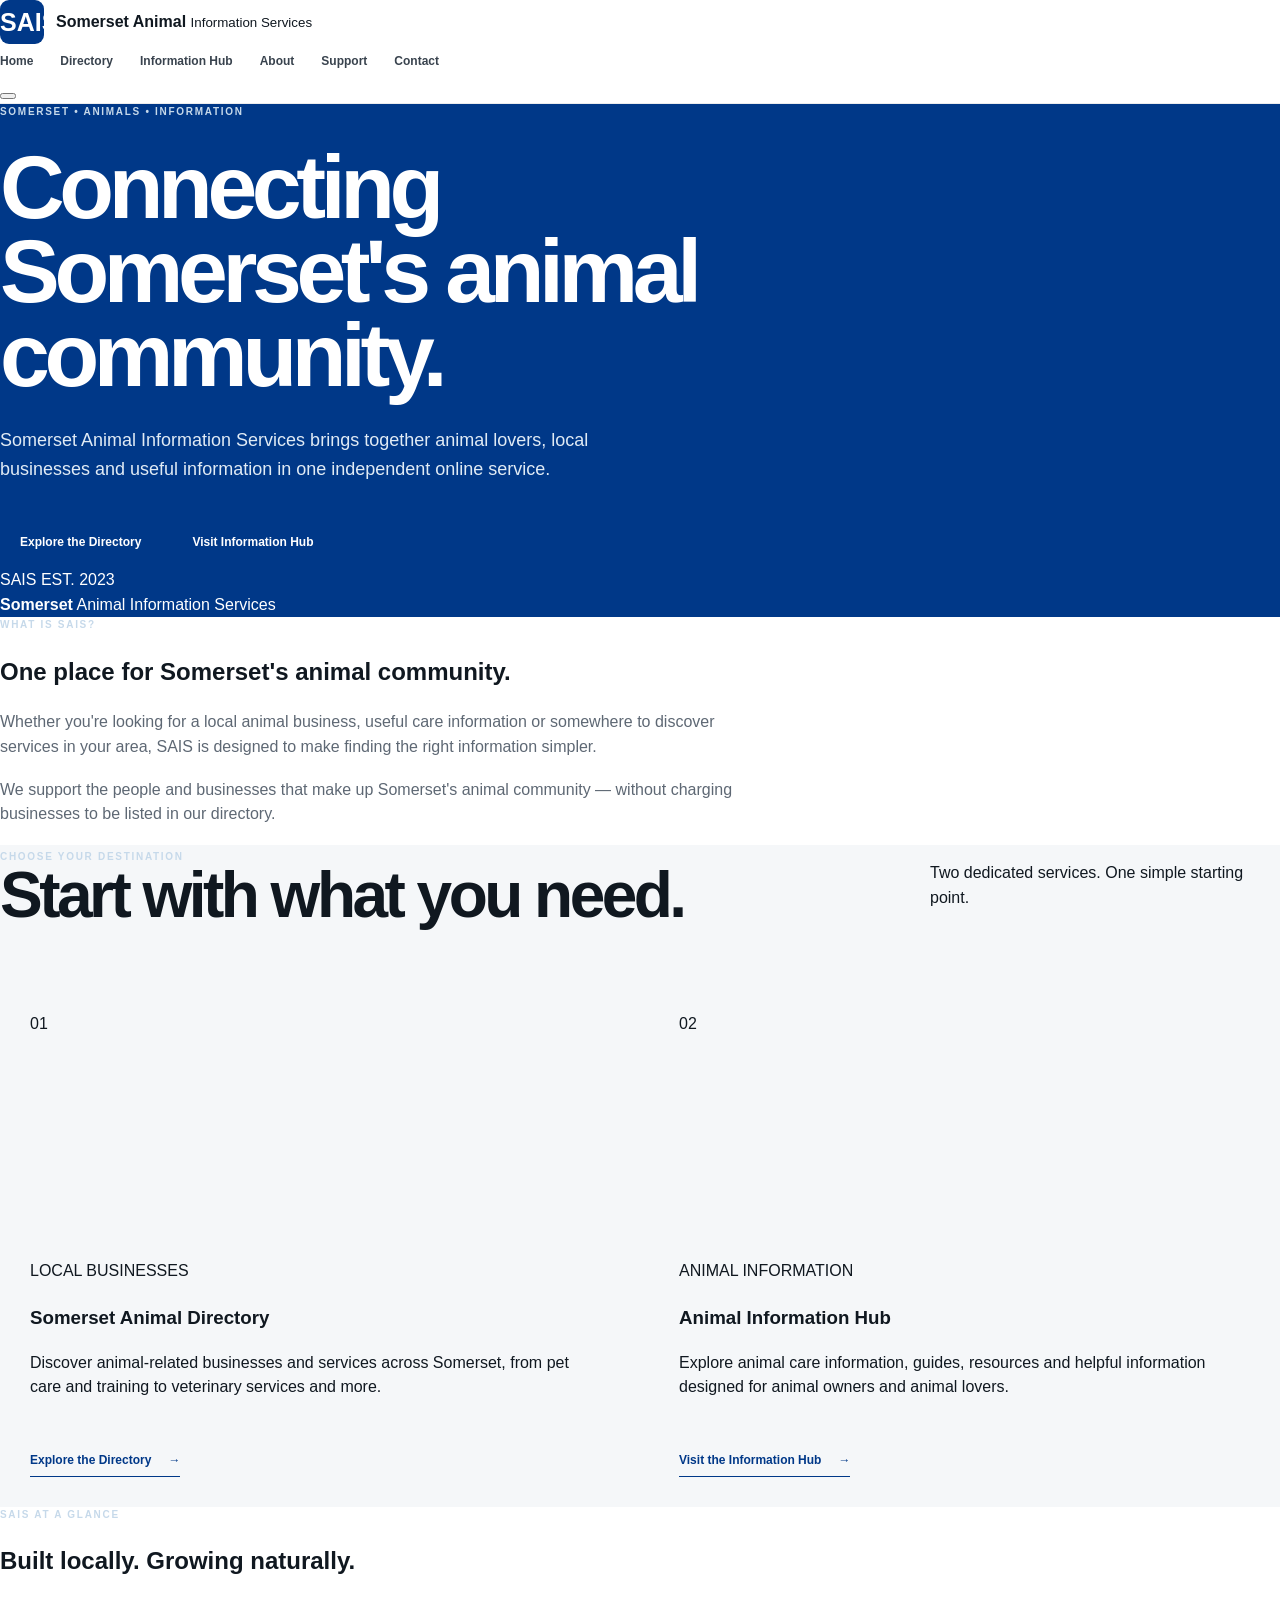
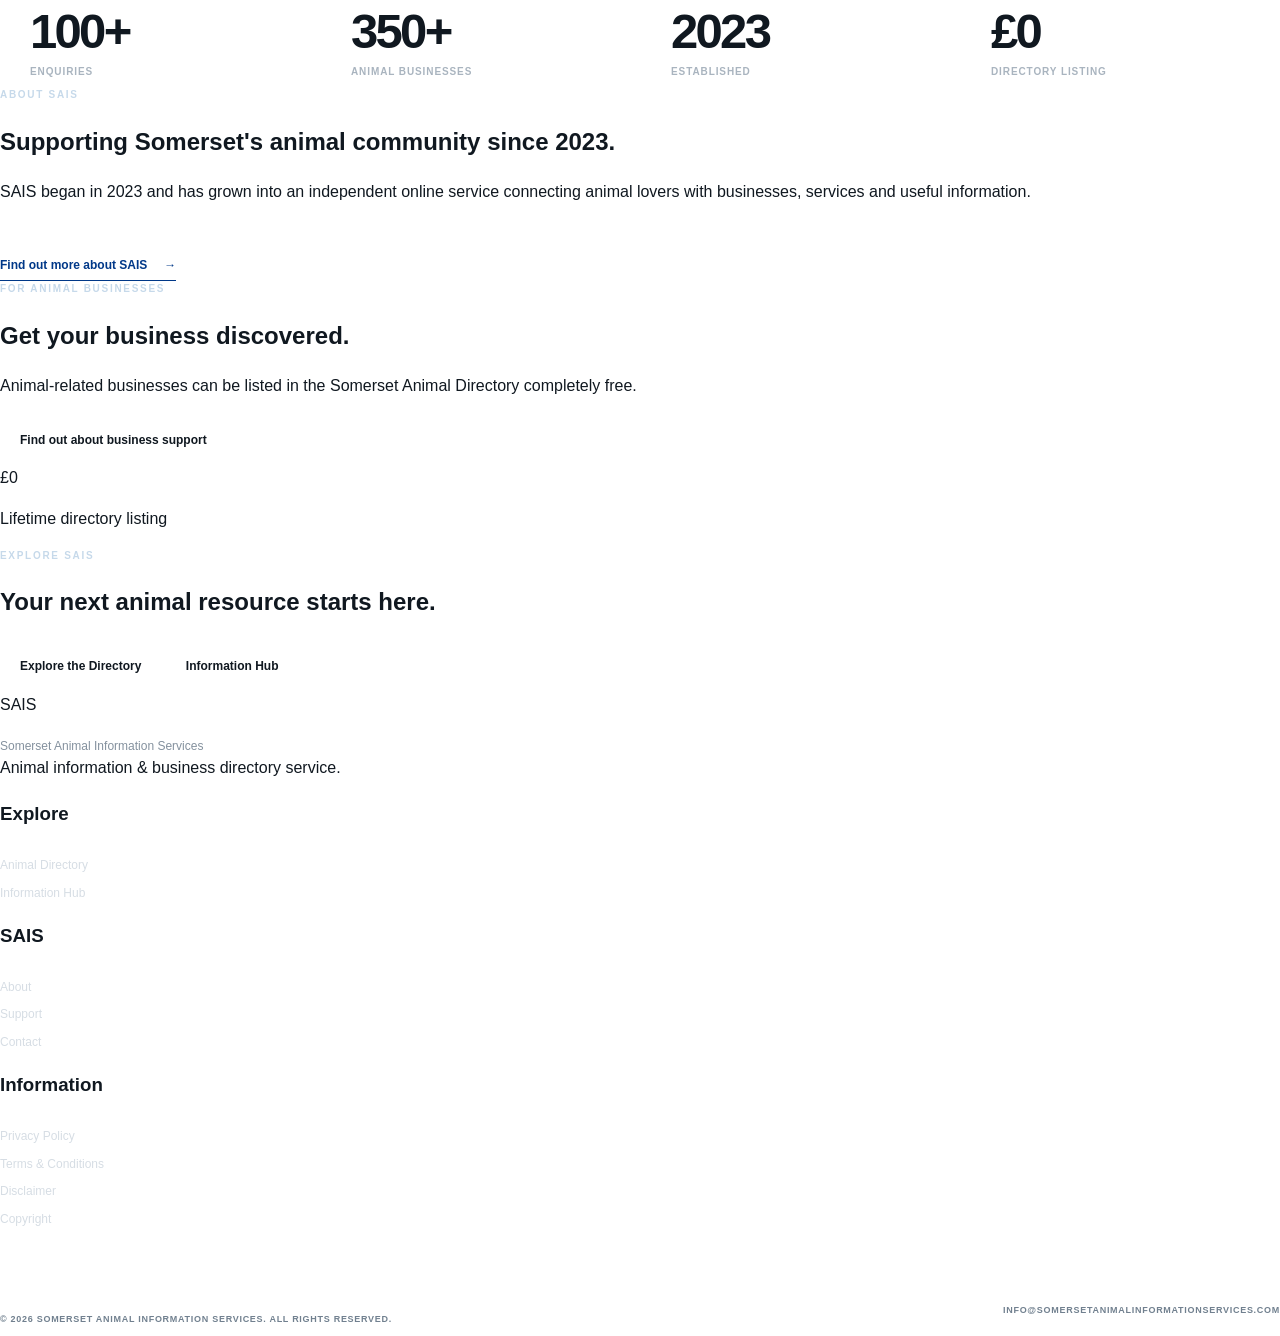
==== commit 97137b96: "Update index.html" ====
--- a/index.html
+++ b/index.html
@@ -1,104 +1,31 @@
 <!DOCTYPE html>
 <html lang="en-GB">
-
 <head>
-
     <meta charset="UTF-8">
-
-    <meta
-        name="viewport"
-        content="width=device-width, initial-scale=1.0">
-
-    <title>
-        Somerset Animal Information Services | SAIS
-    </title>
-
-    <meta
-        name="description"
-        content="Somerset Animal Information Services connects people with animal businesses, services and useful information across Somerset and the UK.">
-
-    <meta
-        name="author"
-        content="Somerset Animal Information Services">
-
-    <meta
-        name="robots"
-        content="index, follow, max-image-preview:large">
-
-    <link
-        rel="canonical"
-        href="https://www.somersetanimalinformationservices.com/">
-
-    <meta
-        name="theme-color"
-        content="#003888">
-
-    <meta
-        name="color-scheme"
-        content="light">
+    <meta name="viewport" content="width=device-width, initial-scale=1.0">
+
+    <title>Somerset Animal Information Services | SAIS</title>
+
+    <meta name="description" content="Somerset Animal Information Services connects animal lovers with animal-related businesses across Somerset through a free business directory and trusted animal information.">
+    <meta name="robots" content="index, follow">
+    <meta name="author" content="Somerset Animal Information Services">
+    <meta name="theme-color" content="#003888">
+
+    <link rel="canonical" href="https://www.somersetanimalinformationservices.com/">
+    <link rel="manifest" href="manifest.json">
 
     <!-- Open Graph -->
-
-    <meta
-        property="og:type"
-        content="website">
-
-    <meta
-        property="og:title"
-        content="Somerset Animal Information Services | SAIS">
-
-    <meta
-        property="og:description"
-        content="A practical starting point for finding animal businesses, services and information across Somerset and the UK.">
-
-    <meta
-        property="og:url"
-        content="https://www.somersetanimalinformationservices.com/">
-
-    <meta
-        property="og:site_name"
-        content="Somerset Animal Information Services">
-
-    <meta
-        property="og:locale"
-        content="en_GB">
-
-    <!-- Twitter / X -->
-
-    <meta
-        name="twitter:card"
-        content="summary_large_image">
-
-    <meta
-        name="twitter:title"
-        content="Somerset Animal Information Services | SAIS">
-
-    <meta
-        name="twitter:description"
-        content="A practical starting point for finding animal businesses, services and information across Somerset and the UK.">
-
-    <!-- PWA -->
-
-    <link
-        rel="manifest"
-        href="manifest.json">
+    <meta property="og:type" content="website">
+    <meta property="og:title" content="Somerset Animal Information Services | SAIS">
+    <meta property="og:description" content="Connecting Somerset's animal community with local businesses and trusted animal information.">
+    <meta property="og:url" content="https://www.somersetanimalinformationservices.com/">
+    <meta property="og:site_name" content="Somerset Animal Information Services">
 
     <!-- Favicon -->
-
-    <link
-        rel="icon"
-        href="data:image/svg+xml,%3Csvg xmlns='http://www.w3.org/2000/svg' viewBox='0 0 100 100'%3E%3Crect width='100' height='100' rx='22' fill='%23003888'/%3E%3Ctext x='50' y='67' text-anchor='middle' font-family='Arial' font-size='52' font-weight='700' fill='white'%3ES%3C/text%3E%3C/svg%3E">
-
-    <!-- Styles -->
-
-    <link
-        rel="stylesheet"
-        href="style.css">
-
-    <!-- Structured Data -->
-
+    <link rel="icon" href="data:image/svg+xml,%3Csvg xmlns='http://www.w3.org/2000/svg' viewBox='0 0 100 100'%3E%3Crect width='100' height='100' rx='20' fill='%23003888'/%3E%3Ccircle cx='50' cy='55' r='23' fill='white'/%3E%3Ccircle cx='28' cy='32' r='10' fill='white'/%3E%3Ccircle cx='48' cy='25' r='10' fill='white'/%3E%3Ccircle cx='69' cy='31' r='10' fill='white'/%3E%3C/svg%3E">
+
+    <!-- Structured data -->
     <script type="application/ld+json">
-
     {
         "@context": "https://schema.org",
         "@type": "Organization",
@@ -106,1092 +33,491 @@
         "alternateName": "SAIS",
         "url": "https://www.somersetanimalinformationservices.com/",
         "foundingDate": "2023",
-        "description": "Somerset Animal Information Services connects people with animal-related businesses, services and information across Somerset and the UK.",
-        "areaServed": {
-            "@type": "AdministrativeArea",
-            "name": "Somerset"
-        },
-        "sameAs": [
-            "https://linktr.ee/SAIS23",
-            "https://whatsapp.com/channel/0029Vb8xqtGJuyABRYtGqH1S"
-        ]
+        "description": "Somerset Animal Information Services connects animal lovers with animal-related businesses and trusted animal information across Somerset and the UK."
     }
-
     </script>
 
+    <link rel="stylesheet" href="style.css">
 </head>
 
-
 <body>
 
-
-<!-- ==================================================
-     HEADER
-================================================== -->
-
-<header
-    class="site-header"
-    id="siteHeader">
-
-    <div class="nav wrap">
-
-        <a
-            href="/"
-            class="brand"
-            aria-label="Somerset Animal Information Services home">
-
-            <span class="brand-mark">
-                S
-            </span>
-
-            <span class="brand-copy">
-
-                <strong>
-                    SAIS
-                </strong>
-
-                <small>
-                    Somerset Animal Information Services
-                </small>
-
-            </span>
-
-        </a>
-
-
-        <nav
-            class="desktop-nav"
-            aria-label="Main navigation">
-
-            <a href="#directory">
-                Directory
+    <!-- HEADER -->
+    <header class="site-header" id="siteHeader">
+
+        <div class="container header-inner">
+
+            <a href="index.html" class="brand" aria-label="Somerset Animal Information Services home">
+                <span class="brand-mark">SAIS</span>
+                <span class="brand-name">
+                    <strong>Somerset Animal</strong>
+                    <small>Information Services</small>
+                </span>
             </a>
 
-            <a href="#information">
-                Information Hub
-            </a>
-
-            <a href="#about">
-                About SAIS
-            </a>
-
-            <a href="#contact">
-                Contact
-            </a>
-
-        </nav>
-
-
-        <div class="nav-actions">
-
-            <a
-                href="https://directory.somersetanimalinformationservices.com/"
-                class="nav-button">
-
-                Open Directory
-
-                <span>
-                    ↗
-                </span>
-
-            </a>
-
-
-            <button
-                class="menu-button"
-                id="menuButton"
-                type="button"
-                aria-label="Open navigation menu"
-                aria-expanded="false">
-
+            <nav class="desktop-nav" aria-label="Main navigation">
+                <a href="index.html" class="active">Home</a>
+                <a href="https://directory.somersetanimalinformationservices.com/" target="_blank" rel="noopener">Directory</a>
+                <a href="https://information.somersetanimalinformationservices.com/" target="_blank" rel="noopener">Information Hub</a>
+                <a href="about.html">About</a>
+                <a href="support.html">Support</a>
+                <a href="contact.html" class="nav-contact">Contact</a>
+            </nav>
+
+            <button class="menu-toggle" id="menuButton" aria-label="Open menu" aria-expanded="false">
                 <span></span>
                 <span></span>
-
+                <span></span>
             </button>
 
         </div>
 
-    </div>
-
-
-    <!-- Mobile Navigation -->
-
-    <div
-        class="mobile-nav"
-        id="mobileNav">
-
-        <div class="mobile-nav-inner">
-
-            <a href="#directory">
-                Directory
-                <span>01</span>
-            </a>
-
-            <a href="#information">
-                Information Hub
-                <span>02</span>
-            </a>
-
-            <a href="#about">
-                About SAIS
-                <span>03</span>
-            </a>
-
-            <a href="#contact">
-                Contact
-                <span>04</span>
-            </a>
-
-            <a
-                href="https://directory.somersetanimalinformationservices.com/"
-                class="mobile-directory">
-
-                Open the Animal Directory
+        <nav class="mobile-nav" id="mobileNav" aria-label="Mobile navigation">
+            <a href="index.html">Home</a>
+            <a href="https://directory.somersetanimalinformationservices.com/" target="_blank" rel="noopener">Directory</a>
+            <a href="https://information.somersetanimalinformationservices.com/" target="_blank" rel="noopener">Information Hub</a>
+            <a href="about.html">About</a>
+            <a href="support.html">Support</a>
+            <a href="contact.html">Contact</a>
+        </nav>
+
+    </header>
+
+
+    <!-- HERO -->
+    <main>
+
+        <section class="hero">
+
+            <div class="container hero-grid">
+
+                <div class="hero-copy">
+
+                    <p class="eyebrow">SOMERSET • ANIMALS • INFORMATION</p>
+
+                    <h1>
+                        Connecting Somerset's
+                        <span>animal community.</span>
+                    </h1>
+
+                    <p class="hero-intro">
+                        Somerset Animal Information Services brings together
+                        animal lovers, local businesses and useful information
+                        in one independent online service.
+                    </p>
+
+                    <div class="hero-actions">
+                        <a href="https://directory.somersetanimalinformationservices.com/"
+                           class="button button-primary"
+                           target="_blank"
+                           rel="noopener">
+                            Explore the Directory
+                        </a>
+
+                        <a href="https://information.somersetanimalinformationservices.com/"
+                           class="button button-secondary"
+                           target="_blank"
+                           rel="noopener">
+                            Visit Information Hub
+                        </a>
+                    </div>
+
+                </div>
+
+
+                <div class="hero-visual" aria-hidden="true">
+
+                    <div class="hero-panel">
+
+                        <div class="hero-panel-top">
+                            <span>SAIS</span>
+                            <span>EST. 2023</span>
+                        </div>
+
+                        <div class="hero-circle">
+                            <div class="paw">
+                                <i></i>
+                                <i></i>
+                                <i></i>
+                                <i></i>
+                                <b></b>
+                            </div>
+                        </div>
+
+                        <div class="hero-panel-bottom">
+                            <strong>Somerset</strong>
+                            <span>Animal Information Services</span>
+                        </div>
+
+                    </div>
+
+                </div>
+
+            </div>
+
+        </section>
+
+
+        <!-- INTRODUCTION -->
+        <section class="intro-section">
+
+            <div class="container intro-grid">
+
+                <div>
+                    <p class="eyebrow">WHAT IS SAIS?</p>
+
+                    <h2>
+                        One place for Somerset's
+                        animal community.
+                    </h2>
+                </div>
+
+                <div class="intro-text">
+
+                    <p>
+                        Whether you're looking for a local animal business,
+                        useful care information or somewhere to discover
+                        services in your area, SAIS is designed to make finding
+                        the right information simpler.
+                    </p>
+
+                    <p>
+                        We support the people and businesses that make up
+                        Somerset's animal community — without charging
+                        businesses to be listed in our directory.
+                    </p>
+
+                </div>
+
+            </div>
+
+        </section>
+
+
+        <!-- DESTINATIONS -->
+        <section class="destinations" id="destinations">
+
+            <div class="container">
+
+                <div class="section-heading">
+
+                    <div>
+                        <p class="eyebrow">CHOOSE YOUR DESTINATION</p>
+
+                        <h2>
+                            Start with what
+                            you need.
+                        </h2>
+                    </div>
+
+                    <p>
+                        Two dedicated services. One simple starting point.
+                    </p>
+
+                </div>
+
+
+                <div class="destination-grid">
+
+                    <!-- DIRECTORY -->
+                    <a href="https://directory.somersetanimalinformationservices.com/"
+                       class="destination-card directory-card"
+                       target="_blank"
+                       rel="noopener">
+
+                        <div class="destination-number">01</div>
+
+                        <div class="destination-content">
+
+                            <p class="card-label">LOCAL BUSINESSES</p>
+
+                            <h3>Somerset Animal Directory</h3>
+
+                            <p>
+                                Discover animal-related businesses and services
+                                across Somerset, from pet care and training to
+                                veterinary services and more.
+                            </p>
+
+                            <span class="text-link">
+                                Explore the Directory
+                                <span>→</span>
+                            </span>
+
+                        </div>
+
+                    </a>
+
+
+                    <!-- INFORMATION HUB -->
+                    <a href="https://information.somersetanimalinformationservices.com/"
+                       class="destination-card information-card"
+                       target="_blank"
+                       rel="noopener">
+
+                        <div class="destination-number">02</div>
+
+                        <div class="destination-content">
+
+                            <p class="card-label">ANIMAL INFORMATION</p>
+
+                            <h3>Animal Information Hub</h3>
+
+                            <p>
+                                Explore animal care information, guides,
+                                resources and helpful information designed
+                                for animal owners and animal lovers.
+                            </p>
+
+                            <span class="text-link">
+                                Visit the Information Hub
+                                <span>→</span>
+                            </span>
+
+                        </div>
+
+                    </a>
+
+                </div>
+
+            </div>
+
+        </section>
+
+
+        <!-- NUMBERS -->
+        <section class="numbers-section">
+
+            <div class="container">
+
+                <div class="numbers-intro">
+                    <p class="eyebrow">SAIS AT A GLANCE</p>
+
+                    <h2>
+                        Built locally.
+                        Growing naturally.
+                    </h2>
+                </div>
+
+
+                <div class="numbers-grid">
+
+                    <div class="number-item">
+                        <strong>100+</strong>
+                        <span>Enquiries</span>
+                    </div>
+
+                    <div class="number-item">
+                        <strong>350+</strong>
+                        <span>Animal Businesses</span>
+                    </div>
+
+                    <div class="number-item">
+                        <strong>2023</strong>
+                        <span>Established</span>
+                    </div>
+
+                    <div class="number-item">
+                        <strong>£0</strong>
+                        <span>Directory Listing</span>
+                    </div>
+
+                </div>
+
+            </div>
+
+        </section>
+
+
+        <!-- SHORT ABOUT TEASER -->
+        <section class="about-teaser">
+
+            <div class="container about-teaser-inner">
+
+                <div>
+
+                    <p class="eyebrow">ABOUT SAIS</p>
+
+                    <h2>
+                        Supporting Somerset's
+                        animal community since 2023.
+                    </h2>
+
+                </div>
+
+                <div>
+
+                    <p>
+                        SAIS began in 2023 and has grown into an independent
+                        online service connecting animal lovers with businesses,
+                        services and useful information.
+                    </p>
+
+                    <a href="about.html" class="text-link">
+                        Find out more about SAIS
+                        <span>→</span>
+                    </a>
+
+                </div>
+
+            </div>
+
+        </section>
+
+
+        <!-- BUSINESS SUPPORT TEASER -->
+        <section class="support-teaser">
+
+            <div class="container support-teaser-inner">
+
+                <div class="support-copy">
+
+                    <p class="eyebrow">FOR ANIMAL BUSINESSES</p>
+
+                    <h2>
+                        Get your business
+                        discovered.
+                    </h2>
+
+                    <p>
+                        Animal-related businesses can be listed in the
+                        Somerset Animal Directory completely free.
+                    </p>
+
+                    <a href="support.html" class="button button-light">
+                        Find out about business support
+                    </a>
+
+                </div>
+
+                <div class="support-side">
+                    <span>£0</span>
+                    <p>Lifetime directory listing</p>
+                </div>
+
+            </div>
+
+        </section>
+
+
+        <!-- FINAL CTA -->
+        <section class="final-cta">
+
+            <div class="container">
+
+                <p class="eyebrow">EXPLORE SAIS</p>
+
+                <h2>
+                    Your next animal
+                    resource starts here.
+                </h2>
+
+                <div class="final-actions">
+
+                    <a href="https://directory.somersetanimalinformationservices.com/"
+                       class="button button-primary"
+                       target="_blank"
+                       rel="noopener">
+                        Explore the Directory
+                    </a>
+
+                    <a href="https://information.somersetanimalinformationservices.com/"
+                       class="button button-secondary"
+                       target="_blank"
+                       rel="noopener">
+                        Information Hub
+                    </a>
+
+                </div>
+
+            </div>
+
+        </section>
+
+    </main>
+
+
+    <!-- FOOTER -->
+    <footer class="site-footer">
+
+        <div class="container footer-grid">
+
+            <div class="footer-brand">
+
+                <div class="footer-logo">SAIS</div>
+
+                <p>
+                    Somerset Animal Information Services
+                </p>
 
                 <span>
-                    ↗
+                    Animal information & business directory service.
                 </span>
 
-            </a>
+            </div>
+
+
+            <div class="footer-column">
+
+                <h3>Explore</h3>
+
+                <a href="https://directory.somersetanimalinformationservices.com/"
+                   target="_blank"
+                   rel="noopener">
+                    Animal Directory
+                </a>
+
+                <a href="https://information.somersetanimalinformationservices.com/"
+                   target="_blank"
+                   rel="noopener">
+                    Information Hub
+                </a>
+
+            </div>
+
+
+            <div class="footer-column">
+
+                <h3>SAIS</h3>
+
+                <a href="about.html">About</a>
+                <a href="support.html">Support</a>
+                <a href="contact.html">Contact</a>
+
+            </div>
+
+
+            <div class="footer-column">
+
+                <h3>Information</h3>
+
+                <a href="privacy.html">Privacy Policy</a>
+                <a href="terms.html">Terms & Conditions</a>
+                <a href="disclaimer.html">Disclaimer</a>
+                <a href="copyright.html">Copyright</a>
+
+            </div>
 
         </div>
 
-    </div>
-
-</header>
-
-
-
-<main>
-
-
-<!-- ==================================================
-     HERO
-================================================== -->
-
-<section class="hero">
-
-    <div class="hero-inner wrap">
-
-
-        <div class="hero-copy">
-
-            <p class="eyebrow">
-
-                <span class="eyebrow-line"></span>
-
-                SOMERSET · EST. 2023
-
+
+        <div class="container footer-bottom">
+
+            <p>
+                © <span id="currentYear">2026</span>
+                Somerset Animal Information Services. All rights reserved.
             </p>
-
-
-            <h1>
-
-                A better place
-                <br>
-
-                to start with
-
-                <em>
-                    animals.
-                </em>
-
-            </h1>
-
-
-            <p class="hero-intro">
-
-                Somerset Animal Information Services brings
-                animal businesses, useful information and local
-                connections together — without making you search
-                all over the place.
-
-            </p>
-
-
-            <div class="hero-actions">
-
-                <a
-                    href="https://directory.somersetanimalinformationservices.com/"
-                    class="button button-white">
-
-                    Explore the Directory
-
-                    <span>
-                        ↗
-                    </span>
-
-                </a>
-
-
-                <a
-                    href="https://information.somersetanimalinformationservices.com/"
-                    class="button button-outline">
-
-                    Visit Information Hub
-
-                    <span>
-                        ↗
-                    </span>
-
-                </a>
-
-            </div>
-
-
-            <div class="hero-note">
-
-                <span class="note-dot"></span>
-
-                <span>
-                    Free to explore
-                </span>
-
-                <i></i>
-
-                <span>
-                    Built in Somerset
-                </span>
-
-            </div>
-
-        </div>
-
-
-
-        <!-- Hero visual -->
-
-        <div class="hero-visual">
-
-            <div class="hero-frame">
-
-                <div class="frame-header">
-
-                    <span>
-                        SAIS / 01
-                    </span>
-
-                    <span>
-                        EST. 2023
-                    </span>
-
-                </div>
-
-
-                <div class="frame-centre">
-
-                    <div class="frame-circle circle-one"></div>
-
-                    <div class="frame-circle circle-two"></div>
-
-
-                    <div class="frame-word">
-
-                        ANIMAL
-
-                    </div>
-
-
-                    <div class="frame-rule"></div>
-
-
-                    <p>
-
-                        INFORMATION
-                        <span>·</span>
-                        BUSINESS
-                        <span>·</span>
-                        CONNECTION
-
-                    </p>
-
-                </div>
-
-
-                <div class="frame-footer">
-
-                    <span>
-                        SOMERSET
-                    </span>
-
-                    <strong>
-                        START HERE →
-                    </strong>
-
-                </div>
-
-            </div>
-
-
-            <div class="hero-side-note">
-
-                <strong>
-                    500+
-                </strong>
-
-                <span>
-                    users & enquiries
-                    <br>
-                    each day
-                </span>
-
-            </div>
-
-        </div>
-
-    </div>
-
-
-    <div class="hero-bottom">
-
-        <div class="wrap hero-bottom-inner">
-
-            <span>
-                ANIMAL INFORMATION
-            </span>
-
-            <span>
-                LOCAL BUSINESS DISCOVERY
-            </span>
-
-            <span>
-                UK RESOURCES
-            </span>
-
-            <span>
-                SOMERSET
-            </span>
-
-        </div>
-
-    </div>
-
-</section>
-
-
-
-<!-- ==================================================
-     INTRO
-================================================== -->
-
-<section
-    class="intro section"
-    id="explore">
-
-    <div class="wrap intro-layout">
-
-
-        <div class="section-index">
-
-            <span>
-                01
-            </span>
-
-            <p>
-                WHAT IS SAIS?
-            </p>
-
-        </div>
-
-
-        <div class="intro-content">
-
-            <h2>
-
-                Not another
-                <br>
-
-                generic animal
-                <br>
-
-                <em>
-                    website.
-                </em>
-
-            </h2>
-
-
-            <div class="intro-text">
-
-                <p class="large-text">
-
-                    SAIS exists to make useful animal
-                    information and local connections
-                    easier to find.
-
-                </p>
-
-
-                <p>
-
-                    Whether you are looking for an animal
-                    business in Somerset, practical information
-                    or simply somewhere to start, SAIS gives
-                    you a clear route in.
-
-                </p>
-
-            </div>
-
-        </div>
-
-    </div>
-
-</section>
-
-
-
-<!-- ==================================================
-     DESTINATIONS
-================================================== -->
-
-<section
-    class="destinations section"
-    id="directory">
-
-    <div class="wrap">
-
-
-        <div class="section-heading">
-
-            <div>
-
-                <p class="section-index-inline">
-                    02 / CHOOSE YOUR ROUTE
-                </p>
-
-                <h2>
-
-                    Two places.
-                    <br>
-
-                    <em>
-                        One starting point.
-                    </em>
-
-                </h2>
-
-            </div>
-
-
-            <p class="section-heading-text">
-
-                SAIS keeps the two things people need
-                most separate, useful and easy to reach.
-
-            </p>
-
-        </div>
-
-
-
-        <div class="destination-grid">
-
-
-            <!-- Directory -->
-
-            <a
-                href="https://directory.somersetanimalinformationservices.com/"
-                class="destination-card destination-blue">
-
-                <div class="destination-top">
-
-                    <span>
-                        01
-                    </span>
-
-                    <strong>
-                        DISCOVER
-                    </strong>
-
-                    <b>
-                        ↗
-                    </b>
-
-                </div>
-
-
-                <div class="destination-main">
-
-                    <p>
-                        SOMERSET ANIMAL DIRECTORY
-                    </p>
-
-                    <h3>
-
-                        Find the people
-                        <br>
-
-                        behind animal
-                        <br>
-
-                        <em>
-                            care.
-                        </em>
-
-                    </h3>
-
-
-                    <span class="destination-description">
-
-                        Discover animal-related businesses,
-                        services and organisations across Somerset.
-
-                    </span>
-
-                </div>
-
-
-                <div class="destination-bottom">
-
-                    <span>
-                        FREE DIRECTORY
-                    </span>
-
-                    <strong>
-                        Explore →
-                    </strong>
-
-                </div>
-
-            </a>
-
-
-
-            <!-- Information Hub -->
-
-            <a
-                href="https://information.somersetanimalinformationservices.com/"
-                class="destination-card destination-white"
-                id="information">
-
-                <div class="destination-top">
-
-                    <span>
-                        02
-                    </span>
-
-                    <strong>
-                        LEARN
-                    </strong>
-
-                    <b>
-                        ↗
-                    </b>
-
-                </div>
-
-
-                <div class="destination-main">
-
-                    <p>
-                        ANIMAL INFORMATION HUB
-                    </p>
-
-                    <h3>
-
-                        Useful information
-                        <br>
-
-                        when you
-
-                        <em>
-                            need it.
-                        </em>
-
-                    </h3>
-
-
-                    <span class="destination-description">
-
-                        Practical animal information,
-                        resources and guidance from across the UK.
-
-                    </span>
-
-                </div>
-
-
-                <div class="destination-bottom">
-
-                    <span>
-                        INFORMATION HUB
-                    </span>
-
-                    <strong>
-                        Visit →
-                    </strong>
-
-                </div>
-
-            </a>
-
-        </div>
-
-    </div>
-
-</section>
-
-
-
-<!-- ==================================================
-     ABOUT
-================================================== -->
-
-<section
-    class="about section"
-    id="about">
-
-    <div class="wrap about-layout">
-
-
-        <div class="about-marker">
-
-            <strong>
-                SAIS
-            </strong>
-
-            <span>
-                2023 —
-            </span>
-
-        </div>
-
-
-        <div class="about-content">
-
-            <p class="section-index-inline">
-                03 / ABOUT SAIS
-            </p>
-
-
-            <h2>
-
-                Started small.
-                <br>
-
-                <em>
-                    Built to be useful.
-                </em>
-
-            </h2>
-
-
-            <p class="about-lead">
-
-                Founded in 2023, Somerset Animal Information
-                Services has grown from a small animal-information
-                project into a wider platform for discovery,
-                information and connection.
-
-            </p>
-
-
-            <div class="about-columns">
-
-                <p>
-
-                    SAIS helps people discover animal-related
-                    businesses, services and useful information
-                    across Somerset and the UK.
-
-                </p>
-
-
-                <p>
-
-                    SAIS is not a rescue centre, animal welfare
-                    organisation or jobs platform. It is an
-                    information and business service designed
-                    to make useful things easier to find.
-
-                </p>
-
-            </div>
-
-
-            <a
-                href="#contact"
-                class="text-link">
-
-                Find out more about SAIS
-
-                <span>
-                    →
-                </span>
-
-            </a>
-
-        </div>
-
-    </div>
-
-</section>
-
-
-
-<!-- ==================================================
-     NUMBERS
-================================================== -->
-
-<section class="numbers">
-
-    <div class="wrap numbers-grid">
-
-
-        <div class="number-item">
-
-            <strong>
-                500+
-            </strong>
-
-            <span>
-                users & enquiries
-                <br>
-                each day
-            </span>
-
-        </div>
-
-
-        <div class="number-item">
-
-            <strong>
-                2,000+
-            </strong>
-
-            <span>
-                animal-related
-                <br>
-                listings
-            </span>
-
-        </div>
-
-
-        <div class="number-item">
-
-            <strong>
-                2023
-            </strong>
-
-            <span>
-                SAIS
-                <br>
-                established
-            </span>
-
-        </div>
-
-
-        <div class="number-item">
-
-            <strong>
-                £0
-            </strong>
-
-            <span>
-                lifetime
-                <br>
-                directory listing
-            </span>
-
-        </div>
-
-    </div>
-
-</section>
-
-
-
-<!-- ==================================================
-     NETWORK
-================================================== -->
-
-<section class="network section">
-
-    <div class="wrap network-layout">
-
-
-        <div class="network-heading">
-
-            <p class="section-index-inline">
-                04 / THE SAIS NETWORK
-            </p>
-
-
-            <h2>
-
-                Find it.
-                <br>
-
-                Learn it.
-                <br>
-
-                <em>
-                    Connect.
-                </em>
-
-            </h2>
-
-        </div>
-
-
-        <div class="network-list">
-
-
-            <div class="network-item">
-
-                <span>
-                    01
-                </span>
-
-                <div>
-
-                    <h3>
-                        Discover
-                    </h3>
-
-                    <p>
-                        Find local animal-related
-                        businesses and services.
-                    </p>
-
-                </div>
-
-                <b>
-                    →
-                </b>
-
-            </div>
-
-
-            <div class="network-item">
-
-                <span>
-                    02
-                </span>
-
-                <div>
-
-                    <h3>
-                        Learn
-                    </h3>
-
-                    <p>
-                        Explore practical information
-                        through the Animal Information Hub.
-                    </p>
-
-                </div>
-
-                <b>
-                    →
-                </b>
-
-            </div>
-
-
-            <div class="network-item">
-
-                <span>
-                    03
-                </span>
-
-                <div>
-
-                    <h3>
-                        Connect
-                    </h3>
-
-                    <p>
-                        Discover partners, projects and
-                        the wider SAIS network.
-                    </p>
-
-                </div>
-
-                <b>
-                    →
-                </b>
-
-            </div>
-
-
-        </div>
-
-    </div>
-
-</section>
-
-
-
-<!-- ==================================================
-     CONTACT / CLOSING
-================================================== -->
-
-<section
-    class="closing"
-    id="contact">
-
-    <div class="wrap closing-content">
-
-        <p class="section-index-inline">
-            05 / START HERE
-        </p>
-
-
-        <h2>
-
-            Whatever brought
-            <br>
-
-            you here,
-
-            <em>
-                start with SAIS.
-            </em>
-
-        </h2>
-
-
-        <div class="closing-actions">
-
-            <a
-                href="https://directory.somersetanimalinformationservices.com/"
-                class="button button-white">
-
-                Open the Directory
-
-                <span>
-                    ↗
-                </span>
-
-            </a>
-
-
-            <a
-                href="https://information.somersetanimalinformationservices.com/"
-                class="closing-link">
-
-                Explore the Information Hub
-
-                <span>
-                    →
-                </span>
-
-            </a>
-
-        </div>
-
-    </div>
-
-</section>
-
-</main>
-
-
-
-<!-- ==================================================
-     FOOTER
-================================================== -->
-
-<footer class="footer">
-
-    <div class="wrap footer-top">
-
-
-        <div class="footer-brand">
-
-            <a
-                href="/"
-                class="brand">
-
-                <span class="brand-mark">
-                    S
-                </span>
-
-                <span class="brand-copy">
-
-                    <strong>
-                        SAIS
-                    </strong>
-
-                    <small>
-                        Somerset Animal Information Services
-                    </small>
-
-                </span>
-
-            </a>
-
-
-            <p>
-                Business directory & information service.
-            </p>
-
-        </div>
-
-
-        <div class="footer-column">
-
-            <strong>
-                EXPLORE
-            </strong>
-
-            <a href="https://directory.somersetanimalinformationservices.com/">
-                Animal Directory
-            </a>
-
-            <a href="https://information.somersetanimalinformationservices.com/">
-                Information Hub
-            </a>
-
-            <a href="#about">
-                About SAIS
-            </a>
-
-        </div>
-
-
-        <div class="footer-column">
-
-            <strong>
-                CONTACT
-            </strong>
 
             <a href="mailto:info@somersetanimalinformationservices.com">
                 info@somersetanimalinformationservices.com
             </a>
 
-            <a href="https://linktr.ee/SAIS23">
-                SAIS Linktree ↗
-            </a>
-
         </div>
 
-    </div>
-
-
-    <div class="wrap footer-bottom">
-
-        <span>
-            © <span id="year">2026</span>
-            Somerset Animal Information Services
-        </span>
-
-        <span>
-            Built in Somerset · Est. 2023
-        </span>
-
-    </div>
-
-</footer>
-
-
-
-<script src="script.js"></script>
+    </footer>
+
+
+    <script src="script.js"></script>
 
 </body>
-
 </html>
--- a/style.css
+++ b/style.css
@@ -1,58 +1,47 @@
-/* =========================================================
-   SAIS — SOMERSET ANIMAL INFORMATION SERVICES
-   FLAGSHIP HOMEPAGE STYLESHEET
-   ========================================================= */
-
-
-/* =========================================================
-   01. ROOT / DESIGN SYSTEM
-   ========================================================= */
+/* ==================================================
+   SAIS — HOMEPAGE
+   Lightweight / editorial / distinctive
+================================================== */
+
+
+/* ==================================================
+   VARIABLES
+================================================== */
 
 :root {
-    --brand: #003888;
-    --brand-dark: #00265f;
-    --brand-deep: #001d4d;
-    --brand-mid: #0b4a9b;
-    --brand-light: #a0c8e8;
-    --brand-pale: #edf5fc;
-
-    --accent: #df1f26;
-    --accent-dark: #b8141a;
+
+    --blue: #003888;
+    --blue-dark: #00275f;
+    --blue-deep: #001e4d;
+
+    --blue-light: #a8d0ef;
+    --blue-pale: #eef5fb;
+
+    --red: #df1f26;
+
+    --ink: #101820;
+    --ink-soft: #25313d;
+
+    --muted: #5e6874;
+    --muted-light: #8a949e;
 
     --white: #ffffff;
-    --off-white: #f7f9fc;
-    --soft-white: #f1f5f9;
-
-    --ink: #101827;
-    --ink-soft: #3c4758;
-    --muted: #687385;
-
-    --line: #dce3ec;
-    --line-dark: rgba(255, 255, 255, 0.16);
-
-    --shadow-sm: 0 8px 25px rgba(0, 38, 95, 0.07);
-    --shadow-md: 0 20px 50px rgba(0, 38, 95, 0.12);
-    --shadow-lg: 0 35px 90px rgba(0, 38, 95, 0.18);
-
-    --radius-sm: 10px;
-    --radius-md: 18px;
-    --radius-lg: 28px;
-    --radius-xl: 40px;
-
-    --max-width: 1380px;
-
-    --font-body: "DM Sans", Arial, sans-serif;
-    --font-display: "Manrope", "DM Sans", Arial, sans-serif;
-
-    --transition-fast: 180ms ease;
-    --transition: 300ms cubic-bezier(.22, .61, .36, 1);
-    --transition-slow: 700ms cubic-bezier(.22, .61, .36, 1);
-}
-
-
-/* =========================================================
-   02. RESET
-   ========================================================= */
+    --off-white: #f7f9fb;
+
+    --line: #d9e0e8;
+    --line-dark: rgba(255,255,255,.18);
+
+    --max-width: 1240px;
+
+    --ease:
+        cubic-bezier(.2,.7,.2,1);
+
+}
+
+
+/* ==================================================
+   RESET
+================================================== */
 
 *,
 *::before,
@@ -60,40 +49,48 @@
     box-sizing: border-box;
 }
 
+
 html {
+    scroll-behavior: smooth;
+}
+
+
+body {
+
     margin: 0;
-    padding: 0;
-    scroll-behavior: smooth;
-    scroll-padding-top: 90px;
-}
-
-body {
-    margin: 0;
-    padding: 0;
+
     background: var(--white);
+
     color: var(--ink);
-    font-family: var(--font-body);
+
+    font-family:
+        Arial,
+        Helvetica,
+        sans-serif;
+
     font-size: 16px;
-    line-height: 1.65;
-    overflow-x: hidden;
+
+    line-height: 1.55;
+
     -webkit-font-smoothing: antialiased;
+
     text-rendering: optimizeLegibility;
-}
-
-body.menu-open,
-body.popup-open {
-    overflow: hidden;
-}
+
+}
+
 
 img {
+    max-width: 100%;
+    height: auto;
     display: block;
-    max-width: 100%;
-}
+}
+
 
 a {
     color: inherit;
     text-decoration: none;
 }
+
 
 button,
 input,
@@ -102,2983 +99,2436 @@
     font: inherit;
 }
 
+
 button {
     cursor: pointer;
 }
 
-p,
-h1,
-h2,
-h3,
-h4,
-ul,
-ol {
-    margin-top: 0;
-}
 
 ::selection {
-    background: var(--brand);
+
+    background: var(--blue);
+
     color: var(--white);
-}
-
-
-/* =========================================================
-   03. GLOBAL CONTAINERS
-   ========================================================= */
-
-.section-container {
-    width: min(calc(100% - 48px), var(--max-width));
-    margin-inline: auto;
-}
-
-main {
+
+}
+
+
+/* ==================================================
+   LAYOUT
+================================================== */
+
+.wrap {
+
+    width:
+        min(
+            calc(100% - 48px),
+            var(--max-width)
+        );
+
+    margin-left: auto;
+    margin-right: auto;
+
+}
+
+
+.section {
+
+    padding-top: 120px;
+    padding-bottom: 120px;
+
+}
+
+
+/* ==================================================
+   HEADER
+================================================== */
+
+.site-header {
+
+    position: sticky;
+
+    top: 0;
+
+    z-index: 1000;
+
+    background:
+        rgba(255,255,255,.97);
+
+    border-bottom:
+        1px solid rgba(16,24,32,.08);
+
+    backdrop-filter:
+        blur(12px);
+
+    -webkit-backdrop-filter:
+        blur(12px);
+
+}
+
+
+.nav {
+
+    min-height: 82px;
+
+    display: flex;
+
+    align-items: center;
+
+    gap: 35px;
+
+}
+
+
+.brand {
+
+    display: inline-flex;
+
+    align-items: center;
+
+    gap: 12px;
+
+}
+
+
+.brand-mark {
+
+    width: 44px;
+    height: 44px;
+
+    display: grid;
+
+    place-items: center;
+
+    flex: 0 0 auto;
+
+    background: var(--blue);
+
+    color: var(--white);
+
+    border-radius: 9px;
+
+    font-size: 25px;
+
+    line-height: 1;
+
+    font-weight: 800;
+
+}
+
+
+.brand-copy {
+
+    display: flex;
+
+    flex-direction: column;
+
+}
+
+
+.brand-copy strong {
+
+    font-size: 17px;
+
+    line-height: 1;
+
+    letter-spacing: .08em;
+
+}
+
+
+.brand-copy small {
+
+    margin-top: 5px;
+
+    color: #697482;
+
+    font-size: 9px;
+
+    line-height: 1.2;
+
+    letter-spacing: .04em;
+
+}
+
+
+.desktop-nav {
+
+    display: flex;
+
+    align-items: center;
+
+    gap: 27px;
+
+    margin-left: auto;
+
+}
+
+
+.desktop-nav a {
+
     position: relative;
-    overflow: hidden;
-}
-
-
-/* =========================================================
-   04. ACCESSIBILITY
-   ========================================================= */
-
-:focus-visible {
-    outline: 3px solid var(--accent);
-    outline-offset: 4px;
-}
-
-.skip-link {
-    position: fixed;
-    left: 20px;
-    top: 20px;
-    z-index: 9999;
-    padding: 12px 18px;
-    background: var(--brand);
+
+    padding: 8px 0;
+
+    color: #39434e;
+
+    font-size: 12px;
+
+    font-weight: 700;
+
+}
+
+
+.desktop-nav a::after {
+
+    content: "";
+
+    position: absolute;
+
+    left: 0;
+
+    bottom: 1px;
+
+    width: 0;
+
+    height: 2px;
+
+    background: var(--red);
+
+    transition:
+        width .2s ease;
+
+}
+
+
+.desktop-nav a:hover {
+
+    color: var(--blue);
+
+}
+
+
+.desktop-nav a:hover::after {
+
+    width: 100%;
+
+}
+
+
+.nav-actions {
+
+    display: flex;
+
+    align-items: center;
+
+    gap: 12px;
+
+}
+
+
+.nav-button {
+
+    display: inline-flex;
+
+    align-items: center;
+
+    gap: 15px;
+
+    padding: 13px 17px;
+
+    background: var(--blue);
+
     color: var(--white);
-    border-radius: 8px;
-    transform: translateY(-150%);
-    transition: transform var(--transition-fast);
-}
-
-.skip-link:focus {
-    transform: translateY(0);
-}
-
-
-/* =========================================================
-   05. PAGE LOADER
-   ========================================================= */
-
-.site-loader {
-    position: fixed;
-    inset: 0;
-    z-index: 10000;
-
-    display: flex;
-    flex-direction: column;
-    align-items: center;
-    justify-content: center;
-
-    gap: 22px;
-
-    background: var(--brand-deep);
+
+    font-size: 12px;
+
+    font-weight: 800;
 
     transition:
-        opacity 600ms ease,
-        visibility 600ms ease;
-
-    /*
-       IMPORTANT:
-       The loader automatically disappears even if
-       JavaScript fails to load.
-    */
-    animation: loaderAutoHide 1.5s ease forwards;
-}
-
-.site-loader.is-hidden {
-    opacity: 0;
-    visibility: hidden;
-    pointer-events: none;
-}
-
-.loader-mark {
-    width: 70px;
-    height: 70px;
-
-    display: grid;
-    place-items: center;
-
-    border: 1px solid rgba(255, 255, 255, .35);
-    border-radius: 20px;
-
-    color: var(--white);
-
-    font-family: var(--font-display);
-    font-size: 30px;
-    font-weight: 800;
-    letter-spacing: -.05em;
-
-    animation: loaderPulse 1.6s ease-in-out infinite;
-}
-
-.loader-line {
-    position: relative;
-
-    width: 120px;
-    height: 2px;
-
-    overflow: hidden;
-
-    background: rgba(255, 255, 255, .15);
-}
-
-.loader-line::after {
-    content: "";
-
-    position: absolute;
-    inset: 0;
-
-    width: 50%;
-
-    background: var(--white);
-
-    animation: loaderLine 1.3s ease-in-out infinite;
-}
-
-@keyframes loaderAutoHide {
-
-    0%,
-    78% {
-        opacity: 1;
-        visibility: visible;
-        pointer-events: auto;
-    }
-
-    100% {
-        opacity: 0;
-        visibility: hidden;
-        pointer-events: none;
-    }
-}
-
-@keyframes loaderPulse {
-
-    0%,
-    100% {
-        transform: scale(1);
-        opacity: .75;
-    }
-
-    50% {
-        transform: scale(1.05);
-        opacity: 1;
-    }
-}
-
-@keyframes loaderLine {
-
-    0% {
-        transform: translateX(-120%);
-    }
-
-    100% {
-        transform: translateX(260%);
-    }
-}
-
-
-/* =========================================================
-   06. ANNOUNCEMENT BAR
-   ========================================================= */
-
-.announcement-bar {
-    position: relative;
-    z-index: 900;
-
-    background: var(--brand);
-    color: var(--white);
-
-    border-bottom: 1px solid rgba(255, 255, 255, .12);
-}
-
-.announcement-inner {
-    width: min(calc(100% - 48px), var(--max-width));
-    min-height: 42px;
-
-    margin-inline: auto;
-
-    display: flex;
-    align-items: center;
-    gap: 18px;
-}
-
-.announcement-label {
-    font-size: 11px;
-    font-weight: 800;
-    letter-spacing: .16em;
-    white-space: nowrap;
-}
-
-.announcement-text {
-    color: rgba(255, 255, 255, .78);
-    font-size: 13px;
-}
-
-.announcement-link {
-    margin-left: auto;
-
-    display: inline-flex;
-    align-items: center;
-    gap: 7px;
-
-    font-size: 12px;
-    font-weight: 700;
-}
-
-.announcement-link span {
-    transition: transform var(--transition-fast);
-}
-
-.announcement-link:hover span {
-    transform: translateX(4px);
-}
-
-.announcement-close {
-    width: 30px;
-    height: 30px;
-
-    margin-left: 4px;
-
-    display: grid;
-    place-items: center;
-
-    border: 0;
-    background: transparent;
-    color: var(--white);
-
-    font-size: 21px;
-    opacity: .7;
-
-    transition:
-        opacity var(--transition-fast),
-        transform var(--transition-fast);
-}
-
-.announcement-close:hover {
-    opacity: 1;
-    transform: rotate(90deg);
-}
-
-
-/* =========================================================
-   07. HEADER / NAVIGATION
-   ========================================================= */
-
-.site-header {
-    position: sticky;
-    top: 0;
-    z-index: 850;
-
-    background: rgba(255, 255, 255, .94);
-
-    border-bottom: 1px solid rgba(0, 56, 136, .08);
-
-    backdrop-filter: blur(18px);
-    -webkit-backdrop-filter: blur(18px);
-
-    transition:
-        box-shadow var(--transition),
-        background var(--transition);
-}
-
-.site-header.scrolled {
-    box-shadow: var(--shadow-sm);
-    background: rgba(255, 255, 255, .98);
-}
-
-.nav-container {
-    width: min(calc(100% - 48px), var(--max-width));
-    min-height: 82px;
-
-    margin-inline: auto;
-
-    display: flex;
-    align-items: center;
-}
-
-.brand {
-    display: inline-flex;
-    align-items: center;
-    gap: 12px;
-
-    flex-shrink: 0;
-}
-
-.brand-mark {
+        background .2s ease,
+        transform .2s ease;
+
+}
+
+
+.nav-button:hover {
+
+    background: var(--blue-dark);
+
+    transform: translateY(-1px);
+
+}
+
+
+.nav-button span {
+
+    font-size: 15px;
+
+}
+
+
+.menu-button {
+
+    display: none;
+
     width: 42px;
     height: 42px;
 
+    border: 0;
+
+    background: transparent;
+
+    padding: 0;
+
+}
+
+
+.menu-button span {
+
+    display: block;
+
+    width: 23px;
+
+    height: 2px;
+
+    margin: 6px auto;
+
+    background: var(--ink);
+
+}
+
+
+/* ==================================================
+   MOBILE NAV
+================================================== */
+
+.mobile-nav {
+
+    display: none;
+
+    border-top:
+        1px solid var(--line);
+
+    background: var(--white);
+
+}
+
+
+.mobile-nav-inner {
+
+    width:
+        min(
+            calc(100% - 30px),
+            var(--max-width)
+        );
+
+    margin: auto;
+
+    padding:
+        12px 0
+        25px;
+
+}
+
+
+.mobile-nav a {
+
+    display: flex;
+
+    align-items: center;
+
+    justify-content: space-between;
+
+    padding: 16px 0;
+
+    border-bottom:
+        1px solid var(--line);
+
+    font-size: 15px;
+
+    font-weight: 800;
+
+}
+
+
+.mobile-nav a span {
+
+    color: var(--muted-light);
+
+    font-size: 10px;
+
+    letter-spacing: .1em;
+
+}
+
+
+.mobile-nav .mobile-directory {
+
+    justify-content: center;
+
+    gap: 14px;
+
+    margin-top: 17px;
+
+    padding: 15px;
+
+    border: 0;
+
+    background: var(--blue);
+
+    color: var(--white);
+
+}
+
+
+/* ==================================================
+   HERO
+================================================== */
+
+.hero {
+
+    position: relative;
+
+    overflow: hidden;
+
+    background:
+        var(--blue);
+
+    color: var(--white);
+
+}
+
+
+.hero-inner {
+
+    min-height: 660px;
+
     display: grid;
-    place-items: center;
-
-    background: var(--brand);
+
+    grid-template-columns:
+        1.03fr
+        .97fr;
+
+    align-items: center;
+
+    gap: 75px;
+
+    padding-top: 70px;
+
+    padding-bottom: 80px;
+
+}
+
+
+.hero-copy {
+
+    position: relative;
+
+    z-index: 2;
+
+}
+
+
+.eyebrow {
+
+    display: flex;
+
+    align-items: center;
+
+    gap: 12px;
+
+    margin: 0;
+
+    color: #c6d9ea;
+
+    font-size: 10px;
+
+    font-weight: 800;
+
+    letter-spacing: .17em;
+
+}
+
+
+.eyebrow-line {
+
+    width: 31px;
+
+    height: 2px;
+
+    background: var(--red);
+
+}
+
+
+.hero h1 {
+
+    max-width: 820px;
+
+    margin:
+        25px 0
+        28px;
+
+    font-size:
+        clamp(
+            52px,
+            7vw,
+            94px
+        );
+
+    line-height: .94;
+
+    letter-spacing: -.06em;
+
+    font-weight: 800;
+
+}
+
+
+.hero h1 em {
+
+    color: var(--blue-light);
+
+    font-style: normal;
+
+}
+
+
+.hero-intro {
+
+    max-width: 650px;
+
+    margin: 0 0 31px;
+
+    color: #e0ebf5;
+
+    font-size: 18px;
+
+    line-height: 1.65;
+
+}
+
+
+.hero-actions {
+
+    display: flex;
+
+    flex-wrap: wrap;
+
+    gap: 11px;
+
+}
+
+
+.button {
+
+    display: inline-flex;
+
+    align-items: center;
+
+    justify-content: center;
+
+    gap: 23px;
+
+    min-height: 52px;
+
+    padding:
+        14px 20px;
+
+    font-size: 12px;
+
+    font-weight: 800;
+
+    transition:
+        transform .2s var(--ease),
+        background .2s ease,
+        color .2s ease;
+
+}
+
+
+.button:hover {
+
+    transform:
+        translateY(-2px);
+
+}
+
+
+.button-white {
+
+    background: var(--white);
+
+    color: var(--blue);
+
+}
+
+
+.button-white:hover {
+
+    background: #edf4fa;
+
+}
+
+
+.button-outline {
+
+    border:
+        1px solid
+        rgba(255,255,255,.42);
+
     color: var(--white);
 
-    border-radius: 12px;
-
-    box-shadow:
-        0 8px 20px rgba(0, 56, 136, .18);
-
-    font-family: var(--font-display);
-    font-size: 20px;
-    font-weight: 800;
-}
-
-.brand-text {
+}
+
+
+.button-outline:hover {
+
+    background:
+        rgba(255,255,255,.08);
+
+}
+
+
+.hero-note {
+
     display: flex;
-    flex-direction: column;
-    line-height: 1;
-}
-
-.brand-text strong {
-    color: var(--brand);
-
-    font-family: var(--font-display);
-    font-size: 17px;
-    font-weight: 800;
-    letter-spacing: -.04em;
-}
-
-.brand-text small {
-    margin-top: 5px;
-
-    color: var(--muted);
-
-    font-size: 9px;
-    font-weight: 700;
-    letter-spacing: .06em;
-    text-transform: uppercase;
-}
-
-.desktop-nav {
-    margin-left: auto;
-
-    display: flex;
+
     align-items: center;
-    gap: 30px;
-}
-
-.desktop-nav a {
+
+    gap: 9px;
+
+    margin-top: 22px;
+
+    color: #b8cee2;
+
+    font-size: 11px;
+
+}
+
+
+.hero-note i {
+
+    width: 3px;
+
+    height: 3px;
+
+    border-radius: 50%;
+
+    background: #8da9c2;
+
+}
+
+
+.note-dot {
+
+    width: 6px;
+    height: 6px;
+
+    border-radius: 50%;
+
+    background: #67c48a;
+
+}
+
+
+/* ==================================================
+   HERO VISUAL
+================================================== */
+
+.hero-visual {
+
     position: relative;
 
-    color: var(--ink-soft);
-
-    font-size: 13px;
-    font-weight: 700;
-}
-
-.desktop-nav a::after {
-    content: "";
-
-    position: absolute;
-    left: 0;
-    bottom: -7px;
-
-    width: 0;
-    height: 2px;
-
-    background: var(--accent);
-
-    transition: width var(--transition-fast);
-}
-
-.desktop-nav a:hover {
-    color: var(--brand);
-}
-
-.desktop-nav a:hover::after {
-    width: 100%;
-}
-
-.nav-actions {
-    margin-left: 28px;
-
-    display: flex;
-    align-items: center;
-    gap: 12px;
-}
-
-.nav-directory {
-    min-height: 44px;
-
-    padding: 0 18px;
-
-    display: inline-flex;
-    align-items: center;
-    gap: 9px;
-
-    background: var(--brand);
-    color: var(--white);
-
-    border-radius: 9px;
-
-    font-size: 12px;
-    font-weight: 800;
-
-    transition:
-        transform var(--transition-fast),
-        background var(--transition-fast),
-        box-shadow var(--transition-fast);
-}
-
-.nav-directory:hover {
-    transform: translateY(-2px);
-    background: var(--brand-dark);
-    box-shadow: 0 9px 22px rgba(0, 56, 136, .2);
-}
-
-.nav-directory span {
-    font-size: 15px;
-}
-
-.menu-toggle {
-    width: 44px;
-    height: 44px;
-
-    display: none;
-    flex-direction: column;
-    align-items: center;
-    justify-content: center;
-    gap: 6px;
-
-    border: 1px solid var(--line);
-    border-radius: 9px;
-
-    background: var(--white);
-}
-
-.menu-toggle span {
-    width: 18px;
-    height: 2px;
-
-    background: var(--brand);
-
-    transition: transform var(--transition-fast);
-}
-
-.menu-toggle.active span:first-child {
-    transform: translateY(4px) rotate(45deg);
-}
-
-.menu-toggle.active span:last-child {
-    transform: translateY(-4px) rotate(-45deg);
-}
-
-
-/* =========================================================
-   08. MOBILE MENU
-   ========================================================= */
-
-.mobile-menu {
-    position: absolute;
-    left: 0;
-    right: 0;
-    top: 100%;
-
-    max-height: 0;
+}
+
+
+.hero-frame {
+
+    position: relative;
+
+    height: 450px;
+
     overflow: hidden;
 
-    background: rgba(255, 255, 255, .98);
-
-    border-bottom: 1px solid var(--line);
-
-    transition:
-        max-height 500ms cubic-bezier(.22, .61, .36, 1),
-        box-shadow 500ms ease;
-}
-
-.mobile-menu.open {
-    max-height: 600px;
-    box-shadow: var(--shadow-md);
-}
-
-.mobile-menu-inner {
-    width: min(calc(100% - 48px), var(--max-width));
-    margin-inline: auto;
-    padding: 24px 0 30px;
-}
-
-.mobile-menu-label {
-    margin-bottom: 15px;
-
-    color: var(--muted);
-
-    font-size: 10px;
-    font-weight: 800;
-    letter-spacing: .16em;
-}
-
-.mobile-link {
-    padding: 14px 0;
-
-    display: flex;
-    align-items: center;
-    gap: 16px;
-
-    border-bottom: 1px solid var(--line);
-
-    font-family: var(--font-display);
-    font-size: 22px;
-    font-weight: 700;
-}
-
-.mobile-link span {
-    color: var(--accent);
-
-    font-family: var(--font-body);
-    font-size: 10px;
-    font-weight: 800;
-    letter-spacing: .1em;
-}
-
-.mobile-directory {
-    margin-top: 22px;
-
-    min-height: 52px;
-    padding: 0 18px;
-
-    display: flex;
-    align-items: center;
-    justify-content: space-between;
-
-    background: var(--brand);
-    color: var(--white);
-
-    border-radius: 10px;
-
-    font-weight: 800;
-}
-
-
-/* =========================================================
-   09. HERO
-   ========================================================= */
-
-.hero {
-    position: relative;
-
-    min-height: calc(100vh - 124px);
-
-    display: flex;
-    align-items: center;
-
-    overflow: hidden;
-
-    background:
-        linear-gradient(
-            135deg,
-            var(--brand-deep) 0%,
-            var(--brand-dark) 50%,
-            var(--brand) 100%
-        );
-
-    color: var(--white);
-}
-
-.hero-background {
-    position: absolute;
-    inset: 0;
-
-    pointer-events: none;
-}
-
-.hero-grid {
-    position: absolute;
-    inset: 0;
-
-    opacity: .13;
-
-    background-image:
-        linear-gradient(
-            rgba(255,255,255,.18) 1px,
-            transparent 1px
-        ),
-        linear-gradient(
-            90deg,
-            rgba(255,255,255,.18) 1px,
-            transparent 1px
-        );
-
-    background-size: 70px 70px;
-
-    mask-image: linear-gradient(
-        to right,
-        black,
-        transparent 85%
-    );
-}
-
-.hero-glow {
-    position: absolute;
-
-    width: 700px;
-    height: 700px;
-
-    right: -200px;
-    top: 50%;
-
-    transform: translateY(-50%);
-
-    border-radius: 50%;
-
-    background:
-        radial-gradient(
-            circle,
-            rgba(160,200,232,.18) 0%,
-            rgba(160,200,232,.05) 40%,
-            transparent 72%
-        );
-}
-
-.hero-orbit {
-    position: absolute;
-
-    border: 1px solid rgba(255,255,255,.1);
-    border-radius: 50%;
-}
-
-.hero-orbit-one {
-    width: 720px;
-    height: 720px;
-
-    right: -220px;
-    top: 50%;
-
-    transform: translateY(-50%);
-}
-
-.hero-orbit-two {
-    width: 480px;
-    height: 480px;
-
-    right: -100px;
-    top: 50%;
-
-    transform: translateY(-50%);
-}
-
-.hero-container {
-    position: relative;
-    z-index: 2;
-
-    width: min(calc(100% - 48px), var(--max-width));
-
-    margin-inline: auto;
-
-    padding: 100px 0 110px;
-
-    display: grid;
-    grid-template-columns: minmax(0, 1.05fr) minmax(400px, .95fr);
-    align-items: center;
-    gap: 80px;
-}
-
-.hero-content {
-    max-width: 720px;
-}
-
-.eyebrow {
-    margin-bottom: 25px;
-
-    display: flex;
-    align-items: center;
-    gap: 12px;
-
-    color: rgba(255,255,255,.72);
-
-    font-size: 10px;
-    font-weight: 800;
-    letter-spacing: .17em;
-}
-
-.eyebrow-line {
-    width: 38px;
-    height: 1px;
-
-    background: var(--accent);
-}
-
-.eyebrow-year {
-    margin-left: 8px;
-
-    padding-left: 10px;
-
-    border-left: 1px solid rgba(255,255,255,.22);
-}
-
-.hero-title {
-    margin-bottom: 28px;
-
-    max-width: 850px;
-
-    font-family: var(--font-display);
-    font-size: clamp(55px, 7vw, 100px);
-    line-height: .98;
-    font-weight: 800;
-    letter-spacing: -.065em;
-}
-
-.hero-title span {
-    color: var(--brand-light);
-}
-
-.hero-description {
-    max-width: 620px;
-
-    margin-bottom: 34px;
-
-    color: rgba(255,255,255,.78);
-
-    font-size: 18px;
-    line-height: 1.7;
-}
-
-.hero-actions {
-    display: flex;
-    flex-wrap: wrap;
-    gap: 12px;
-}
-
-.button {
-    min-height: 52px;
-
-    padding: 0 21px;
-
-    display: inline-flex;
-    align-items: center;
-    justify-content: center;
-    gap: 12px;
-
-    border-radius: 10px;
-
-    font-size: 13px;
-    font-weight: 800;
-
-    transition:
-        transform var(--transition-fast),
-        background var(--transition-fast),
-        border-color var(--transition-fast),
-        box-shadow var(--transition-fast),
-        color var(--transition-fast);
-}
-
-.button:hover {
-    transform: translateY(-2px);
-}
-
-.button-primary {
-    background: var(--white);
-    color: var(--brand);
-
-    box-shadow: 0 12px 28px rgba(0,0,0,.15);
-}
-
-.button-primary:hover {
-    background: var(--brand-pale);
-    box-shadow: 0 15px 32px rgba(0,0,0,.2);
-}
-
-.button-secondary {
-    border: 1px solid rgba(255,255,255,.35);
-    background: rgba(255,255,255,.05);
-    color: var(--white);
-}
-
-.button-secondary:hover {
-    background: rgba(255,255,255,.12);
-    border-color: rgba(255,255,255,.6);
-}
-
-.button-light {
-    background: var(--white);
-    color: var(--brand);
-}
-
-.button-light:hover {
-    background: var(--brand-pale);
-}
-
-.button-outline-light {
-    border: 1px solid rgba(255,255,255,.35);
-    color: var(--white);
-    background: transparent;
-}
-
-.button-outline-light:hover {
-    background: rgba(255,255,255,.1);
-    border-color: rgba(255,255,255,.7);
-}
-
-.button-arrow {
-    font-size: 16px;
-}
-
-.hero-note {
-    margin-top: 22px;
-
-    display: flex;
-    align-items: center;
-    gap: 9px;
-
-    color: rgba(255,255,255,.55);
-
-    font-size: 11px;
-    font-weight: 600;
-}
-
-.status-dot {
-    width: 7px;
-    height: 7px;
-
-    border-radius: 50%;
-
-    background: #62d37b;
-
-    box-shadow: 0 0 0 5px rgba(98,211,123,.1);
-}
-
-
-/* =========================================================
-   10. HERO VISUAL
-   ========================================================= */
-
-.hero-visual {
-    position: relative;
-
-    min-height: 570px;
-
-    display: flex;
-    align-items: center;
-    justify-content: center;
-}
-
-.hero-card {
-    position: relative;
-
-    width: min(100%, 460px);
-    min-height: 500px;
-
-    padding: 25px;
-
-    display: flex;
-    flex-direction: column;
-    justify-content: space-between;
-
-    border: 1px solid rgba(255,255,255,.2);
-    border-radius: 32px;
+    border:
+        1px solid
+        rgba(255,255,255,.27);
 
     background:
         linear-gradient(
             145deg,
-            rgba(255,255,255,.15),
-            rgba(255,255,255,.04)
+            #0b4a9b 0%,
+            #00347d 48%,
+            #00275f 100%
         );
 
+}
+
+
+.frame-header,
+.frame-footer {
+
+    position: absolute;
+
+    left: 25px;
+    right: 25px;
+
+    display: flex;
+
+    align-items: center;
+
+    justify-content: space-between;
+
+    font-size: 9px;
+
+    font-weight: 800;
+
+    letter-spacing: .15em;
+
+}
+
+
+.frame-header {
+
+    top: 22px;
+
+    color: #b8cee2;
+
+}
+
+
+.frame-footer {
+
+    bottom: 22px;
+
+    color: #c5d9ea;
+
+}
+
+
+.frame-footer strong {
+
+    color: var(--blue-light);
+
+}
+
+
+.frame-centre {
+
+    position: absolute;
+
+    inset: 0;
+
+    display: grid;
+
+    place-items: center;
+
+}
+
+
+.frame-word {
+
+    position: relative;
+
+    z-index: 3;
+
+    transform:
+        rotate(-7deg);
+
+    font-size:
+        clamp(
+            55px,
+            7vw,
+            92px
+        );
+
+    font-weight: 900;
+
+    letter-spacing: -.08em;
+
+}
+
+
+.frame-rule {
+
+    position: absolute;
+
+    z-index: 2;
+
+    width: 72%;
+
+    height: 1px;
+
+    background:
+        rgba(255,255,255,.3);
+
+    transform:
+        rotate(-7deg);
+
+}
+
+
+.frame-centre p {
+
+    position: absolute;
+
+    bottom: 75px;
+
+    margin: 0;
+
+    color: #a9c4dc;
+
+    font-size: 8px;
+
+    font-weight: 800;
+
+    letter-spacing: .19em;
+
+}
+
+
+.frame-centre p span {
+
+    margin:
+        0 7px;
+
+    color: var(--red);
+
+}
+
+
+.frame-circle {
+
+    position: absolute;
+
+    border:
+        1px solid
+        rgba(255,255,255,.16);
+
+    border-radius: 50%;
+
+}
+
+
+.circle-one {
+
+    width: 310px;
+    height: 310px;
+
+}
+
+
+.circle-two {
+
+    width: 480px;
+    height: 480px;
+
+    transform:
+        rotate(27deg);
+
+    border-radius: 44%;
+
+}
+
+
+.hero-side-note {
+
+    position: absolute;
+
+    right: -24px;
+
+    bottom: 42px;
+
+    display: flex;
+
+    flex-direction: column;
+
+    gap: 3px;
+
+    padding:
+        17px 18px;
+
+    background: var(--white);
+
+    color: var(--ink);
+
     box-shadow:
-        0 40px 100px rgba(0,0,0,.25);
-
-    backdrop-filter: blur(12px);
-    -webkit-backdrop-filter: blur(12px);
-}
-
-.hero-card-top {
+        0 18px 45px
+        rgba(0,0,0,.16);
+
+}
+
+
+.hero-side-note strong {
+
+    color: var(--blue);
+
+    font-size: 27px;
+
+    line-height: 1;
+
+}
+
+
+.hero-side-note span {
+
+    color: var(--muted);
+
+    font-size: 9px;
+
+    line-height: 1.4;
+
+    text-transform: uppercase;
+
+    letter-spacing: .07em;
+
+}
+
+
+/* ==================================================
+   HERO BOTTOM STRIP
+================================================== */
+
+.hero-bottom {
+
+    border-top:
+        1px solid
+        rgba(255,255,255,.18);
+
+}
+
+
+.hero-bottom-inner {
+
+    display: grid;
+
+    grid-template-columns:
+        repeat(4, 1fr);
+
+}
+
+
+.hero-bottom-inner span {
+
+    padding:
+        15px 0;
+
+    color: #a9c1d7;
+
+    font-size: 8px;
+
+    font-weight: 800;
+
+    letter-spacing: .17em;
+
+}
+
+
+.hero-bottom-inner span:not(:first-child) {
+
+    padding-left: 25px;
+
+    border-left:
+        1px solid
+        rgba(255,255,255,.15);
+
+}
+
+
+/* ==================================================
+   INTRO
+================================================== */
+
+.intro {
+
+    background: var(--white);
+
+}
+
+
+.intro-layout {
+
+    display: grid;
+
+    grid-template-columns:
+        220px
+        1fr;
+
+    gap: 75px;
+
+}
+
+
+.section-index {
+
     display: flex;
+
+    align-items: flex-start;
+
+    gap: 15px;
+
+}
+
+
+.section-index span {
+
+    color: var(--red);
+
+    font-size: 11px;
+
+    font-weight: 800;
+
+}
+
+
+.section-index p {
+
+    margin: 0;
+
+    color: var(--blue);
+
+    font-size: 10px;
+
+    font-weight: 800;
+
+    letter-spacing: .15em;
+
+}
+
+
+.intro-content h2 {
+
+    max-width: 850px;
+
+    margin:
+        0 0 30px;
+
+    font-size:
+        clamp(
+            43px,
+            5.5vw,
+            76px
+        );
+
+    line-height: .98;
+
+    letter-spacing: -.055em;
+
+}
+
+
+.intro-content h2 em {
+
+    color: var(--blue);
+
+    font-style: normal;
+
+}
+
+
+.intro-text {
+
+    max-width: 760px;
+
+}
+
+
+.intro-text p {
+
+    margin:
+        0 0 18px;
+
+    color: var(--muted);
+
+}
+
+
+.intro-text .large-text {
+
+    max-width: 700px;
+
+    color: var(--ink);
+
+    font-size: 25px;
+
+    line-height: 1.45;
+
+}
+
+
+/* ==================================================
+   DESTINATIONS
+================================================== */
+
+.destinations {
+
+    background: #f5f7f9;
+
+}
+
+
+.section-heading {
+
+    display: grid;
+
+    grid-template-columns:
+        1fr
+        350px;
+
+    align-items: end;
+
+    gap: 60px;
+
+    margin-bottom: 55px;
+
+}
+
+
+.section-index-inline {
+
+    margin:
+        0 0 14px;
+
+    color: var(--blue);
+
+    font-size: 10px;
+
+    font-weight: 800;
+
+    letter-spacing: .15em;
+
+}
+
+
+.section-heading h2 {
+
+    margin: 0;
+
+    font-size:
+        clamp(
+            43px,
+            5vw,
+            70px
+        );
+
+    line-height: .98;
+
+    letter-spacing: -.055em;
+
+}
+
+
+.section-heading h2 em {
+
+    color: var(--blue);
+
+    font-style: normal;
+
+}
+
+
+.section-heading-text {
+
+    margin: 0;
+
+    color: var(--muted);
+
+    font-size: 15px;
+
+    line-height: 1.65;
+
+}
+
+
+.destination-grid {
+
+    display: grid;
+
+    grid-template-columns:
+        1fr
+        1fr;
+
+    gap: 18px;
+
+}
+
+
+.destination-card {
+
+    min-height: 525px;
+
+    display: flex;
+
+    flex-direction: column;
+
+    justify-content: space-between;
+
+    padding: 30px;
+
+    transition:
+        transform .3s var(--ease),
+        box-shadow .3s ease;
+
+}
+
+
+.destination-card:hover {
+
+    transform:
+        translateY(-6px);
+
+}
+
+
+.destination-blue {
+
+    background: var(--blue);
+
+    color: var(--white);
+
+}
+
+
+.destination-white {
+
+    background: var(--white);
+
+    border:
+        1px solid
+        var(--line);
+
+}
+
+
+.destination-top,
+.destination-bottom {
+
+    display: flex;
+
     align-items: center;
+
     justify-content: space-between;
-}
-
-.hero-card-label,
-.hero-card-number {
-    color: rgba(255,255,255,.65);
+
+    font-size: 10px;
+
+    font-weight: 800;
+
+    letter-spacing: .14em;
+
+}
+
+
+.destination-top b {
+
+    font-size: 25px;
+
+    font-weight: 400;
+
+}
+
+
+.destination-main p {
+
+    margin: 0 0 18px;
 
     font-size: 9px;
+
     font-weight: 800;
+
+    letter-spacing: .17em;
+
+    opacity: .68;
+
+}
+
+
+.destination-main h3 {
+
+    margin:
+        0 0 25px;
+
+    font-size:
+        clamp(
+            40px,
+            4vw,
+            63px
+        );
+
+    line-height: .97;
+
+    letter-spacing: -.055em;
+
+}
+
+
+.destination-main h3 em {
+
+    font-style: normal;
+
+}
+
+
+.destination-blue .destination-main h3 em {
+
+    color: var(--blue-light);
+
+}
+
+
+.destination-white .destination-main h3 em {
+
+    color: var(--blue);
+
+}
+
+
+.destination-description {
+
+    display: block;
+
+    max-width: 450px;
+
+    color: inherit;
+
+    font-size: 15px;
+
+    line-height: 1.6;
+
+    opacity: .72;
+
+}
+
+
+.destination-bottom {
+
+    padding-top: 18px;
+
+    border-top:
+        1px solid
+        currentColor;
+
+    opacity: .72;
+
+}
+
+
+/* ==================================================
+   ABOUT
+================================================== */
+
+.about {
+
+    background:
+        var(--blue-pale);
+
+}
+
+
+.about-layout {
+
+    display: grid;
+
+    grid-template-columns:
+        280px
+        1fr;
+
+    gap: 80px;
+
+}
+
+
+.about-marker {
+
+    display: flex;
+
+    flex-direction: column;
+
+    align-items: flex-start;
+
+}
+
+
+.about-marker strong {
+
+    color: var(--blue);
+
+    font-size: 70px;
+
+    line-height: .8;
+
+    letter-spacing: -.08em;
+
+}
+
+
+.about-marker span {
+
+    margin-top: 17px;
+
+    color: var(--red);
+
+    font-size: 15px;
+
+    font-weight: 800;
+
+    letter-spacing: .08em;
+
+}
+
+
+.about-content h2 {
+
+    margin:
+        0 0 30px;
+
+    font-size:
+        clamp(
+            43px,
+            5vw,
+            72px
+        );
+
+    line-height: .97;
+
+    letter-spacing: -.055em;
+
+}
+
+
+.about-content h2 em {
+
+    color: var(--blue);
+
+    font-style: normal;
+
+}
+
+
+.about-lead {
+
+    max-width: 820px;
+
+    margin:
+        0 0 35px;
+
+    color: var(--ink);
+
+    font-size: 24px;
+
+    line-height: 1.5;
+
+}
+
+
+.about-columns {
+
+    display: grid;
+
+    grid-template-columns:
+        1fr
+        1fr;
+
+    gap: 45px;
+
+    max-width: 820px;
+
+}
+
+
+.about-columns p {
+
+    margin: 0;
+
+    color: var(--muted);
+
+    font-size: 15px;
+
+}
+
+
+.text-link {
+
+    display: inline-flex;
+
+    align-items: center;
+
+    gap: 17px;
+
+    margin-top: 35px;
+
+    color: var(--blue);
+
+    font-size: 12px;
+
+    font-weight: 800;
+
+    border-bottom:
+        1px solid
+        var(--blue);
+
+    padding-bottom: 6px;
+
+}
+
+
+.text-link span {
+
+    transition:
+        transform .2s ease;
+
+}
+
+
+.text-link:hover span {
+
+    transform:
+        translateX(5px);
+
+}
+
+
+/* ==================================================
+   NUMBERS
+================================================== */
+
+.numbers {
+
+    padding:
+        68px 0;
+
+    background:
+        var(--ink);
+
+    color: var(--white);
+
+}
+
+
+.numbers-grid {
+
+    display: grid;
+
+    grid-template-columns:
+        repeat(4, 1fr);
+
+}
+
+
+.number-item {
+
+    padding:
+        8px 30px;
+
+    border-left:
+        1px solid
+        rgba(255,255,255,.17);
+
+}
+
+
+.number-item:first-child {
+
+    border-left: 0;
+
+}
+
+
+.number-item strong {
+
+    display: block;
+
+    margin-bottom: 8px;
+
+    font-size: 49px;
+
+    line-height: 1;
+
+    letter-spacing: -.055em;
+
+}
+
+
+.number-item span {
+
+    display: block;
+
+    color: #a9b4bf;
+
+    font-size: 10px;
+
+    line-height: 1.5;
+
+    font-weight: 700;
+
+    text-transform: uppercase;
+
+    letter-spacing: .09em;
+
+}
+
+
+/* ==================================================
+   NETWORK
+================================================== */
+
+.network-layout {
+
+    display: grid;
+
+    grid-template-columns:
+        .75fr
+        1.25fr;
+
+    gap: 100px;
+
+}
+
+
+.network-heading h2 {
+
+    margin: 0;
+
+    font-size:
+        clamp(
+            50px,
+            6vw,
+            82px
+        );
+
+    line-height: .91;
+
+    letter-spacing: -.065em;
+
+}
+
+
+.network-heading h2 em {
+
+    color: var(--blue);
+
+    font-style: normal;
+
+}
+
+
+.network-list {
+
+    border-top:
+        1px solid
+        var(--line);
+
+}
+
+
+.network-item {
+
+    display: grid;
+
+    grid-template-columns:
+        50px
+        1fr
+        25px;
+
+    align-items: start;
+
+    gap: 20px;
+
+    padding:
+        29px 0;
+
+    border-bottom:
+        1px solid
+        var(--line);
+
+}
+
+
+.network-item > span {
+
+    color: var(--red);
+
+    font-size: 10px;
+
+    font-weight: 800;
+
+}
+
+
+.network-item h3 {
+
+    margin: 0;
+
+    font-size: 25px;
+
+    line-height: 1.1;
+
+}
+
+
+.network-item p {
+
+    max-width: 550px;
+
+    margin:
+        7px 0 0;
+
+    color: var(--muted);
+
+    font-size: 14px;
+
+}
+
+
+.network-item b {
+
+    color: var(--blue);
+
+    font-size: 18px;
+
+}
+
+
+/* ==================================================
+   CLOSING
+================================================== */
+
+.closing {
+
+    padding:
+        120px 0;
+
+    background:
+        var(--blue);
+
+    color: var(--white);
+
+}
+
+
+.closing-content {
+
+    max-width: 1240px;
+
+}
+
+
+.closing .section-index-inline {
+
+    color: var(--blue-light);
+
+}
+
+
+.closing h2 {
+
+    max-width: 1050px;
+
+    margin:
+        10px 0 40px;
+
+    font-size:
+        clamp(
+            50px,
+            6.5vw,
+            90px
+        );
+
+    line-height: .93;
+
+    letter-spacing: -.065em;
+
+}
+
+
+.closing h2 em {
+
+    color: var(--blue-light);
+
+    font-style: normal;
+
+}
+
+
+.closing-actions {
+
+    display: flex;
+
+    align-items: center;
+
+    flex-wrap: wrap;
+
+    gap: 28px;
+
+}
+
+
+.closing-link {
+
+    display: inline-flex;
+
+    align-items: center;
+
+    gap: 15px;
+
+    padding-bottom: 5px;
+
+    border-bottom:
+        1px solid
+        rgba(255,255,255,.5);
+
+    font-size: 12px;
+
+    font-weight: 800;
+
+}
+
+
+/* ==================================================
+   FOOTER
+================================================== */
+
+.footer {
+
+    padding:
+        65px 0
+        25px;
+
+    background:
+        #07111d;
+
+    color: var(--white);
+
+}
+
+
+.footer-top {
+
+    display: grid;
+
+    grid-template-columns:
+        2fr
+        1fr
+        1.4fr;
+
+    gap: 60px;
+
+}
+
+
+.footer-brand > p {
+
+    margin:
+        20px 0 0;
+
+    color: #84919e;
+
+    font-size: 12px;
+
+}
+
+
+.footer-column {
+
+    display: flex;
+
+    flex-direction: column;
+
+    align-items: flex-start;
+
+    gap: 9px;
+
+}
+
+
+.footer-column > strong {
+
+    margin-bottom: 9px;
+
+    color: #7e8b98;
+
+    font-size: 9px;
+
     letter-spacing: .16em;
-}
-
-.hero-card-number {
-    color: var(--brand-light);
-}
-
-.hero-animal-shape {
-    position: relative;
-
-    width: 260px;
-    height: 260px;
-
-    margin: auto;
-
-    display: grid;
-    place-items: center;
-}
-
-.animal-circle {
-    position: absolute;
-
-    border-radius: 50%;
-}
-
-.animal-circle-one {
-    width: 250px;
-    height: 250px;
-
-    background:
-        radial-gradient(
-            circle at 35% 30%,
-            #dceefa 0%,
-            #a0c8e8 45%,
-            #6aa4d0 100%
-        );
-
-    box-shadow:
-        0 30px 60px rgba(0,0,0,.18);
-}
-
-.animal-circle-two {
-    width: 200px;
-    height: 200px;
-
-    background: rgba(255,255,255,.12);
-}
-
-.animal-face {
-    position: relative;
-    z-index: 3;
-
-    width: 145px;
-    height: 130px;
-
-    border-radius: 48% 48% 46% 46%;
-
-    background: var(--brand);
-
-    box-shadow:
-        inset 0 -15px 30px rgba(0,0,0,.15),
-        0 20px 40px rgba(0,0,0,.18);
-}
-
-.animal-ear {
-    position: absolute;
-    z-index: 2;
-
-    width: 70px;
-    height: 90px;
-
-    background: var(--brand);
-
-    border-radius: 55% 20% 55% 20%;
-}
-
-.animal-ear-left {
-    left: 38px;
-    top: 30px;
-
-    transform: rotate(-28deg);
-}
-
-.animal-ear-right {
-    right: 38px;
-    top: 30px;
-
-    transform: scaleX(-1) rotate(-28deg);
-}
-
-.animal-eye {
-    position: absolute;
-
-    top: 47px;
-
-    width: 12px;
-    height: 12px;
-
-    border-radius: 50%;
-
-    background: var(--white);
-
-    box-shadow: 0 0 0 4px rgba(255,255,255,.08);
-}
-
-.animal-eye.left {
-    left: 38px;
-}
-
-.animal-eye.right {
-    right: 38px;
-}
-
-.animal-nose {
-    position: absolute;
-
-    left: 50%;
-    bottom: 33px;
-
-    width: 19px;
-    height: 14px;
-
-    transform: translateX(-50%);
-
-    border-radius: 50% 50% 55% 55%;
-
-    background: var(--accent);
-}
-
-.hero-card-bottom {
+
+}
+
+
+.footer-column a {
+
+    color: #d6dde4;
+
+    font-size: 12px;
+
+}
+
+
+.footer-column a:hover {
+
+    color: var(--blue-light);
+
+}
+
+
+.footer-bottom {
+
     display: flex;
-    align-items: flex-end;
+
     justify-content: space-between;
+
     gap: 20px;
-}
-
-.hero-card-bottom strong {
-    color: var(--white);
-
-    font-family: var(--font-display);
-    font-size: 20px;
-    line-height: 1.15;
-}
-
-.hero-card-bottom span {
-    color: rgba(255,255,255,.45);
+
+    margin-top: 55px;
+
+    padding-top: 20px;
+
+    border-top:
+        1px solid
+        rgba(255,255,255,.12);
+
+    color: #71808f;
 
     font-size: 9px;
-    font-weight: 800;
-    letter-spacing: .15em;
-}
-
-.floating-card {
-    position: absolute;
-    z-index: 5;
-
-    padding: 14px 16px;
-
-    display: flex;
-    align-items: center;
-    gap: 12px;
-
-    border: 1px solid rgba(255,255,255,.22);
-    border-radius: 14px;
-
-    background: rgba(0,29,77,.88);
-
-    box-shadow: 0 20px 45px rgba(0,0,0,.22);
-
-    backdrop-filter: blur(12px);
-    -webkit-backdrop-filter: blur(12px);
-}
-
-.floating-card-one {
-    left: -15px;
-    top: 105px;
-}
-
-.floating-card-two {
-    right: -20px;
-    bottom: 90px;
-}
-
-.floating-icon {
-    width: 35px;
-    height: 35px;
-
-    display: grid;
-    place-items: center;
-
-    border-radius: 9px;
-
-    background: var(--accent);
-    color: var(--white);
-
-    font-size: 20px;
-}
-
-.floating-index {
-    color: var(--brand-light);
-
-    font-size: 10px;
-    font-weight: 800;
-}
-
-.floating-card strong {
-    display: block;
-
-    color: var(--white);
-
-    font-family: var(--font-display);
-    font-size: 16px;
-}
-
-.floating-card small {
-    display: block;
-
-    color: rgba(255,255,255,.55);
-
-    font-size: 9px;
-}
-
-.hero-bottom {
-    position: absolute;
-    z-index: 5;
-
-    left: 50%;
-    bottom: 24px;
-
-    transform: translateX(-50%);
-
-    display: flex;
-    align-items: center;
-    gap: 14px;
-
-    color: rgba(255,255,255,.45);
-
-    font-size: 9px;
-    font-weight: 800;
-    letter-spacing: .15em;
-}
-
-.scroll-line {
-    width: 80px;
-    height: 1px;
-
-    background: rgba(255,255,255,.2);
-
-    overflow: hidden;
-}
-
-.scroll-line span {
-    display: block;
-
-    width: 35%;
-    height: 100%;
-
-    background: var(--white);
-
-    animation: scrollLine 2s ease-in-out infinite;
-}
-
-@keyframes scrollLine {
-
-    0% {
-        transform: translateX(-100%);
-    }
-
-    50%,
-    100% {
-        transform: translateX(300%);
-    }
-}
-
-
-/* =========================================================
-   11. REVEAL ANIMATIONS
-   ========================================================= */
-
-.reveal {
-    opacity: 0;
-    transform: translateY(24px);
-
-    transition:
-        opacity 700ms ease,
-        transform 700ms cubic-bezier(.22,.61,.36,1);
-}
-
-.reveal.visible {
-    opacity: 1;
-    transform: translateY(0);
-}
-
-
-/* =========================================================
-   12. STATEMENT
-   ========================================================= */
-
-.statement {
-    padding: 150px 0;
-
-    background: var(--white);
-}
-
-.section-meta {
-    margin-bottom: 55px;
-
-    display: flex;
-    align-items: center;
-    gap: 14px;
-
-    color: var(--muted);
-
-    font-size: 10px;
-    font-weight: 800;
-    letter-spacing: .15em;
-}
-
-.section-meta span:first-child {
-    color: var(--accent);
-}
-
-.statement-content {
-    display: grid;
-    grid-template-columns: 1.25fr .75fr;
-    gap: 100px;
-    align-items: end;
-}
-
-.statement-title {
-    max-width: 800px;
-
-    margin-bottom: 0;
-
-    font-family: var(--font-display);
-    font-size: clamp(44px, 6vw, 78px);
-    line-height: 1;
-    font-weight: 800;
-    letter-spacing: -.06em;
-}
-
-.statement-title em {
-    color: var(--brand);
-    font-style: normal;
-}
-
-.statement-copy {
-    max-width: 500px;
-
-    color: var(--ink-soft);
-}
-
-.statement-copy p {
-    margin-bottom: 20px;
-
-    font-size: 17px;
-}
-
-.text-link {
-    margin-top: 12px;
-
-    display: inline-flex;
-    align-items: center;
-    gap: 9px;
-
-    color: var(--brand);
-
-    font-size: 13px;
-    font-weight: 800;
-}
-
-.text-link span {
-    transition: transform var(--transition-fast);
-}
-
-.text-link:hover span {
-    transform: translateX(5px);
-}
-
-
-/* =========================================================
-   13. DESTINATIONS
-   ========================================================= */
-
-.destinations {
-    padding: 130px 0;
-
-    background: var(--off-white);
-}
-
-.section-heading {
-    margin-bottom: 55px;
-
-    display: flex;
-    align-items: flex-end;
-    justify-content: space-between;
-    gap: 60px;
-}
-
-.section-kicker {
-    display: block;
-
-    margin-bottom: 14px;
-
-    color: var(--accent);
-
-    font-size: 10px;
-    font-weight: 800;
-    letter-spacing: .17em;
-}
-
-.section-heading h2,
-.network-heading h2,
-.partners-intro h2,
-.contact-content h2 {
-    margin-bottom: 0;
-
-    font-family: var(--font-display);
-    font-size: clamp(42px, 5vw, 68px);
-    line-height: .98;
-    font-weight: 800;
-    letter-spacing: -.055em;
-}
-
-.section-heading h2 span,
-.network-heading h2 span,
-.partners-intro h2 span,
-.contact-content h2 span {
-    color: var(--brand);
-}
-
-.section-heading p {
-    max-width: 380px;
-
-    margin-bottom: 4px;
-
-    color: var(--muted);
-
-    font-size: 15px;
-}
-
-.destination-grid {
-    display: grid;
-    grid-template-columns: repeat(2, minmax(0, 1fr));
-    gap: 20px;
-}
-
-.destination-card {
-    position: relative;
-
-    min-height: 500px;
-
-    padding: 30px;
-
-    display: flex;
-    flex-direction: column;
-
-    overflow: hidden;
-
-    border-radius: var(--radius-lg);
-
-    color: var(--white);
-
-    transition:
-        transform var(--transition),
-        box-shadow var(--transition);
-}
-
-.destination-card:hover {
-    transform: translateY(-8px);
-    box-shadow: var(--shadow-lg);
-}
-
-.destination-directory {
-    background:
-        linear-gradient(
-            145deg,
-            var(--brand) 0%,
-            var(--brand-deep) 100%
-        );
-}
-
-.destination-information {
-    background:
-        linear-gradient(
-            145deg,
-            #102c4e 0%,
-            #071a31 100%
-        );
-}
-
-.destination-card::before {
-    content: "";
-
-    position: absolute;
-
-    width: 400px;
-    height: 400px;
-
-    right: -170px;
-    bottom: -190px;
-
-    border: 1px solid rgba(255,255,255,.13);
-
-    border-radius: 50%;
-}
-
-.destination-card::after {
-    content: "";
-
-    position: absolute;
-
-    width: 280px;
-    height: 280px;
-
-    right: -110px;
-    bottom: -130px;
-
-    border: 1px solid rgba(255,255,255,.1);
-
-    border-radius: 50%;
-}
-
-.destination-top {
-    position: relative;
-    z-index: 2;
-
-    display: flex;
-    align-items: center;
-    justify-content: space-between;
-}
-
-.destination-number,
-.destination-arrow {
-    font-size: 10px;
-    font-weight: 800;
-    letter-spacing: .15em;
-}
-
-.destination-arrow {
-    width: 42px;
-    height: 42px;
-
-    display: grid;
-    place-items: center;
-
-    border: 1px solid rgba(255,255,255,.2);
-    border-radius: 50%;
-
-    font-size: 18px;
-
-    transition:
-        transform var(--transition),
-        background var(--transition);
-}
-
-.destination-card:hover .destination-arrow {
-    transform: rotate(45deg);
-    background: rgba(255,255,255,.1);
-}
-
-.destination-content {
-    position: relative;
-    z-index: 2;
-
-    margin-top: auto;
-    margin-bottom: auto;
-}
-
-.destination-label {
-    display: block;
-
-    margin-bottom: 16px;
-
-    color: var(--brand-light);
-
-    font-size: 10px;
-    font-weight: 800;
-    letter-spacing: .17em;
-}
-
-.destination-information .destination-label {
-    color: #b9d7f0;
-}
-
-.destination-content h3 {
-    max-width: 500px;
-
-    margin-bottom: 20px;
-
-    font-family: var(--font-display);
-    font-size: clamp(42px, 5vw, 62px);
-    line-height: .94;
-    font-weight: 500;
-    letter-spacing: -.055em;
-}
-
-.destination-content h3 strong {
-    display: block;
-
-    font-weight: 800;
-}
-
-.destination-content p {
-    max-width: 470px;
-
-    margin-bottom: 0;
-
-    color: rgba(255,255,255,.68);
-
-    font-size: 15px;
-}
-
-.destination-footer {
-    position: relative;
-    z-index: 2;
-
-    padding-top: 20px;
-
-    display: flex;
-    justify-content: space-between;
-    gap: 20px;
-
-    border-top: 1px solid rgba(255,255,255,.14);
-
-    color: rgba(255,255,255,.48);
-
-    font-size: 9px;
-    font-weight: 800;
-    letter-spacing: .1em;
-}
-
-.destination-footer span:last-child {
-    color: var(--white);
-}
-
-
-/* =========================================================
-   14. ABOUT
-   ========================================================= */
-
-.about-section {
-    padding: 150px 0;
-
-    background: var(--white);
-}
-
-.about-layout {
-    display: grid;
-    grid-template-columns: .28fr .72fr;
-    gap: 80px;
-}
-
-.about-label {
-    position: relative;
-}
-
-.vertical-text {
-    display: block;
-
-    margin-top: 120px;
-
-    color: var(--muted);
-
-    writing-mode: vertical-rl;
-    transform: rotate(180deg);
-
-    font-size: 9px;
-    font-weight: 800;
-    letter-spacing: .16em;
-}
-
-.about-content {
-    max-width: 880px;
-}
-
-.about-content h2 {
-    margin-bottom: 35px;
-
-    font-family: var(--font-display);
-    font-size: clamp(42px, 5.5vw, 76px);
-    line-height: .98;
-    font-weight: 800;
-    letter-spacing: -.06em;
-}
-
-.about-content h2 span {
-    color: var(--brand);
-}
-
-.about-content p {
-    max-width: 720px;
-
-    color: var(--ink-soft);
-
-    font-size: 18px;
-}
-
-.about-link {
-    margin-top: 18px;
-}
-
-
-/* =========================================================
-   15. NUMBERS
-   ========================================================= */
-
-.numbers-section {
-    padding: 115px 0;
-
-    background: var(--brand-deep);
-    color: var(--white);
-}
-
-.numbers-heading {
-    margin-bottom: 65px;
-}
-
-.numbers-heading .section-kicker {
-    color: var(--brand-light);
-}
-
-.numbers-heading h2 {
-    max-width: 650px;
-
-    margin-bottom: 0;
-
-    font-family: var(--font-display);
-    font-size: clamp(42px, 5vw, 65px);
-    line-height: 1;
-    letter-spacing: -.055em;
-}
-
-.numbers-heading h2 span {
-    color: var(--brand-light);
-}
-
-.numbers-grid {
-    display: grid;
-    grid-template-columns: repeat(4, minmax(0, 1fr));
-
-    border-top: 1px solid rgba(255,255,255,.14);
-    border-bottom: 1px solid rgba(255,255,255,.14);
-}
-
-.number-item {
-    min-height: 240px;
-
-    padding: 35px 30px;
-
-    border-right: 1px solid rgba(255,255,255,.14);
-}
-
-.number-item:last-child {
-    border-right: 0;
-}
-
-.number-item strong {
-    font-family: var(--font-display);
-    font-size: clamp(52px, 6vw, 84px);
-    line-height: 1;
-    font-weight: 800;
-    letter-spacing: -.07em;
-}
-
-.number-item > span {
-    color: var(--accent);
-
-    font-family: var(--font-display);
-    font-size: 35px;
-    font-weight: 800;
-}
-
-.number-item p {
-    margin-top: 25px;
-    margin-bottom: 0;
-
-    color: rgba(255,255,255,.52);
-
-    font-size: 11px;
+
     font-weight: 700;
-    letter-spacing: .05em;
+
     text-transform: uppercase;
-}
-
-
-/* =========================================================
-   16. NETWORK
-   ========================================================= */
-
-.network-section {
-    padding: 150px 0;
-
-    background: var(--white);
-}
-
-.network-heading {
-    margin-bottom: 70px;
-
-    display: flex;
-    align-items: flex-end;
-    justify-content: space-between;
-    gap: 60px;
-}
-
-.network-heading > p {
-    max-width: 410px;
-
-    margin-bottom: 5px;
-
-    color: var(--muted);
-
-    font-size: 15px;
-}
-
-.network-list {
-    border-top: 1px solid var(--line);
-}
-
-.network-row {
-    min-height: 135px;
-
-    padding: 30px 0;
-
-    display: grid;
-    grid-template-columns: 80px 1fr 80px;
-    align-items: center;
-    gap: 25px;
-
-    border-bottom: 1px solid var(--line);
-
-    transition:
-        padding var(--transition),
-        background var(--transition);
-}
-
-.network-row:hover {
-    padding-left: 20px;
-    padding-right: 20px;
-
-    background: var(--brand-pale);
-}
-
-.network-number {
-    color: var(--accent);
-
-    font-size: 10px;
-    font-weight: 800;
-    letter-spacing: .12em;
-}
-
-.network-row h3 {
-    margin-bottom: 4px;
-
-    font-family: var(--font-display);
-    font-size: 27px;
-    font-weight: 800;
-    letter-spacing: -.035em;
-}
-
-.network-row p {
-    max-width: 600px;
-
-    margin-bottom: 0;
-
-    color: var(--muted);
-
-    font-size: 14px;
-}
-
-.network-arrow {
-    justify-self: end;
-
-    color: var(--brand);
-
-    font-size: 25px;
-
-    transition: transform var(--transition-fast);
-}
-
-.network-row:hover .network-arrow {
-    transform: translateX(7px);
-}
-
-
-/* =========================================================
-   17. WHY SAIS
-   ========================================================= */
-
-.why-section {
-    padding: 145px 0;
-
-    background: var(--off-white);
-}
-
-.why-layout {
-    display: grid;
-    grid-template-columns: .42fr .58fr;
-    gap: 100px;
-}
-
-.why-title h2 {
-    margin-bottom: 0;
-
-    font-family: var(--font-display);
-    font-size: clamp(52px, 7vw, 88px);
-    line-height: .9;
-    font-weight: 800;
-    letter-spacing: -.07em;
-}
-
-.why-title h2 span {
-    color: var(--brand);
-}
-
-.why-points {
-    border-top: 1px solid var(--line);
-}
-
-.why-point {
-    padding: 28px 0;
-
-    display: grid;
-    grid-template-columns: 45px 1fr;
-    gap: 20px;
-
-    border-bottom: 1px solid var(--line);
-}
-
-.why-point > span {
-    color: var(--accent);
-
-    font-size: 10px;
-    font-weight: 800;
-    letter-spacing: .12em;
-}
-
-.why-point h3 {
-    margin-bottom: 5px;
-
-    font-family: var(--font-display);
-    font-size: 20px;
-    font-weight: 800;
-    letter-spacing: -.025em;
-}
-
-.why-point p {
-    max-width: 600px;
-
-    margin-bottom: 0;
-
-    color: var(--muted);
-
-    font-size: 14px;
-}
-
-
-/* =========================================================
-   18. PARTNERS
-   ========================================================= */
-
-.partners-section {
-    padding: 150px 0;
-
-    background: var(--white);
-}
-
-.partners-intro {
-    max-width: 950px;
-}
-
-.partners-intro h2 {
-    max-width: 900px;
-}
-
-.partners-intro p {
-    max-width: 670px;
-
-    margin-top: 28px;
-    margin-bottom: 0;
-
-    color: var(--muted);
-
-    font-size: 17px;
-}
-
-.partner-marquee {
-    margin-top: 75px;
-
-    width: 100%;
-
-    overflow: hidden;
-
-    border-top: 1px solid var(--line);
-    border-bottom: 1px solid var(--line);
-
-    white-space: nowrap;
-}
-
-.marquee-track {
-    min-height: 95px;
-
-    display: inline-flex;
-    align-items: center;
-    gap: 34px;
-
-    padding-right: 34px;
-
-    animation: marquee 35s linear infinite;
-}
-
-.marquee-track span {
-    color: var(--brand);
-
-    font-family: var(--font-display);
-    font-size: 16px;
-    font-weight: 800;
-    letter-spacing: .03em;
-}
-
-.marquee-track span:nth-child(even) {
-    color: var(--accent);
-}
-
-@keyframes marquee {
-
-    from {
-        transform: translateX(0);
-    }
-
-    to {
-        transform: translateX(-50%);
-    }
-}
-
-.partner-cta {
-    margin-top: 65px;
-    padding: 35px;
-
-    display: flex;
-    align-items: center;
-    justify-content: space-between;
-    gap: 30px;
-
-    background: var(--brand);
-
-    border-radius: var(--radius-md);
-
-    color: var(--white);
-}
-
-.partner-cta span {
-    display: block;
-
-    margin-bottom: 7px;
-
-    color: var(--brand-light);
-
-    font-size: 9px;
-    font-weight: 800;
-    letter-spacing: .15em;
-}
-
-.partner-cta strong {
-    font-family: var(--font-display);
-    font-size: 25px;
-    font-weight: 800;
-    letter-spacing: -.035em;
-}
-
-
-/* =========================================================
-   19. CONTACT
-   ========================================================= */
-
-.contact-section {
-    position: relative;
-
-    padding: 150px 0;
-
-    overflow: hidden;
-
-    background: var(--brand-deep);
-    color: var(--white);
-}
-
-.contact-background {
-    position: absolute;
-    inset: 0;
-
-    pointer-events: none;
-}
-
-.contact-grid {
-    position: absolute;
-    inset: 0;
-
-    opacity: .08;
-
-    background-image:
-        linear-gradient(
-            rgba(255,255,255,.3) 1px,
-            transparent 1px
-        ),
-        linear-gradient(
-            90deg,
-            rgba(255,255,255,.3) 1px,
-            transparent 1px
-        );
-
-    background-size: 80px 80px;
-}
-
-.contact-content {
-    position: relative;
-    z-index: 2;
-
-    max-width: 900px;
-}
-
-.contact-content .section-kicker {
-    color: var(--brand-light);
-}
-
-.contact-content h2 {
-    color: var(--white);
-}
-
-.contact-content h2 span {
-    color: var(--brand-light);
-}
-
-.contact-content p {
-    max-width: 650px;
-
-    margin-top: 28px;
-
-    color: rgba(255,255,255,.65);
-
-    font-size: 17px;
-}
-
-.contact-actions {
-    margin-top: 35px;
-
-    display: flex;
-    flex-wrap: wrap;
-    gap: 12px;
-}
-
-
-/* =========================================================
-   20. FOOTER
-   ========================================================= */
-
-.site-footer {
-    padding: 75px 0 25px;
-
-    background: #001530;
-
-    color: var(--white);
-}
-
-.footer-top {
-    display: grid;
-    grid-template-columns: 1.7fr repeat(3, 1fr);
-    gap: 55px;
-
-    padding-bottom: 65px;
-
-    border-bottom: 1px solid rgba(255,255,255,.12);
-}
-
-.footer-brand p {
-    max-width: 300px;
-
-    margin-top: 20px;
-    margin-bottom: 0;
-
-    color: rgba(255,255,255,.45);
-
-    font-size: 13px;
-}
-
-.footer-brand-link .brand-mark {
-    background: var(--white);
-    color: var(--brand);
-}
-
-.footer-brand-link .brand-text strong {
-    color: var(--white);
-}
-
-.footer-brand-link .brand-text small {
-    color: rgba(255,255,255,.4);
-}
-
-.footer-column {
-    display: flex;
-    flex-direction: column;
-    align-items: flex-start;
-}
-
-.footer-column > span {
-    margin-bottom: 17px;
-
-    color: var(--brand-light);
-
-    font-size: 9px;
-    font-weight: 800;
-    letter-spacing: .15em;
-}
-
-.footer-column a {
-    margin-bottom: 9px;
-
-    color: rgba(255,255,255,.6);
-
-    font-size: 12px;
-}
-
-.footer-column a:hover {
-    color: var(--white);
-}
-
-.footer-bottom {
-    padding-top: 24px;
-
-    display: flex;
-    justify-content: space-between;
-    gap: 30px;
-
-    color: rgba(255,255,255,.35);
-
-    font-size: 9px;
-    font-weight: 700;
+
     letter-spacing: .08em;
-    text-transform: uppercase;
-}
-
-
-/* =========================================================
-   21. POPUP
-   ========================================================= */
-
-.popup-overlay {
-    position: fixed;
-    inset: 0;
-    z-index: 11000;
-
-    padding: 25px;
-
-    display: grid;
-    place-items: center;
-
-    background: rgba(0, 13, 31, .72);
-
-    opacity: 0;
-    visibility: hidden;
-    pointer-events: none;
-
-    transition:
-        opacity 300ms ease,
-        visibility 300ms ease;
-
-    backdrop-filter: blur(8px);
-    -webkit-backdrop-filter: blur(8px);
-}
-
-.popup-overlay.open {
-    opacity: 1;
-    visibility: visible;
-    pointer-events: auto;
-}
-
-.popup {
-    position: relative;
-
-    width: min(100%, 540px);
-
-    padding: 45px;
-
-    background: var(--white);
-
-    border-radius: var(--radius-lg);
-
-    box-shadow: 0 40px 100px rgba(0,0,0,.3);
-
-    transform: translateY(20px) scale(.98);
-
-    transition: transform 400ms cubic-bezier(.22,.61,.36,1);
-}
-
-.popup-overlay.open .popup {
-    transform: translateY(0) scale(1);
-}
-
-.popup-close {
-    position: absolute;
-    top: 17px;
-    right: 17px;
-
-    width: 38px;
-    height: 38px;
-
-    display: grid;
-    place-items: center;
-
-    border: 1px solid var(--line);
-    border-radius: 50%;
-
-    background: var(--white);
-    color: var(--ink);
-
-    font-size: 22px;
-
-    transition:
-        transform var(--transition-fast),
-        background var(--transition-fast);
-}
-
-.popup-close:hover {
-    transform: rotate(90deg);
-    background: var(--soft-white);
-}
-
-.popup-kicker {
-    display: block;
-
-    margin-bottom: 15px;
-
-    color: var(--accent);
-
-    font-size: 10px;
-    font-weight: 800;
-    letter-spacing: .15em;
-}
-
-.popup h2 {
-    margin-bottom: 18px;
-
-    font-family: var(--font-display);
-    font-size: 42px;
-    line-height: .98;
-    font-weight: 800;
-    letter-spacing: -.055em;
-}
-
-.popup h2 span {
-    display: block;
-
-    color: var(--brand);
-}
-
-.popup p {
-    color: var(--muted);
-
-    font-size: 15px;
-}
-
-.popup-actions {
-    margin-top: 28px;
-
-    display: flex;
-    flex-wrap: wrap;
-    align-items: center;
-    gap: 14px;
-}
-
-.popup-dismiss {
-    padding: 10px;
-
-    border: 0;
-    background: transparent;
-
-    color: var(--muted);
-
-    font-size: 12px;
-    font-weight: 700;
-}
-
-
-/* =========================================================
-   22. MOBILE BOTTOM BAR
-   ========================================================= */
-
-.mobile-bottom-bar {
-    display: none;
-}
-
-
-/* =========================================================
-   23. FORM ELEMENTS
-   ========================================================= */
-
-input,
-textarea,
-select {
-    width: 100%;
-
-    min-height: 50px;
-
-    padding: 13px 15px;
-
-    border: 1px solid var(--line);
-    border-radius: 9px;
-
-    background: var(--white);
-    color: var(--ink);
-
-    outline: none;
-
-    transition:
-        border-color var(--transition-fast),
-        box-shadow var(--transition-fast);
-}
-
-textarea {
-    min-height: 140px;
-    resize: vertical;
-}
-
-input:focus,
-textarea:focus,
-select:focus {
-    border-color: var(--brand);
-
-    box-shadow:
-        0 0 0 4px rgba(0,56,136,.08);
-}
-
-label {
-    display: block;
-
-    margin-bottom: 7px;
-
-    color: var(--ink);
-
-    font-size: 12px;
-    font-weight: 800;
-}
-
-
-/* =========================================================
-   24. GENERIC PAGE SUPPORT
-   ========================================================= */
-
-.page-hero {
-    padding: 130px 0 110px;
-
-    background:
-        linear-gradient(
-            135deg,
-            var(--brand-deep),
-            var(--brand)
-        );
-
-    color: var(--white);
-}
-
-.page-hero h1 {
-    max-width: 900px;
-
-    margin-bottom: 25px;
-
-    font-family: var(--font-display);
-    font-size: clamp(50px, 7vw, 90px);
-    line-height: .95;
-    font-weight: 800;
-    letter-spacing: -.065em;
-}
-
-.page-hero p {
-    max-width: 700px;
-
-    margin-bottom: 0;
-
-    color: rgba(255,255,255,.7);
-
-    font-size: 18px;
-}
-
-.page-content {
-    padding: 110px 0;
-}
-
-.page-content-inner {
-    max-width: 850px;
-}
-
-.page-content h2 {
-    margin-top: 55px;
-    margin-bottom: 18px;
-
-    font-family: var(--font-display);
-    font-size: 34px;
-    line-height: 1.1;
-}
-
-.page-content h3 {
-    margin-top: 35px;
-    margin-bottom: 12px;
-
-    font-family: var(--font-display);
-    font-size: 23px;
-}
-
-.page-content p,
-.page-content li {
-    color: var(--ink-soft);
-}
-
-.page-content ul,
-.page-content ol {
-    padding-left: 25px;
-}
-
-
-/* =========================================================
-   25. 404 PAGE
-   ========================================================= */
-
-.error-page {
-    min-height: 100vh;
-
-    display: grid;
-    place-items: center;
-
-    padding: 50px 25px;
-
-    background:
-        linear-gradient(
-            135deg,
-            var(--brand-deep),
-            var(--brand)
-        );
-
-    color: var(--white);
-}
-
-.error-content {
-    width: min(100%, 760px);
-
-    text-align: center;
-}
-
-.error-number {
-    color: var(--brand-light);
-
-    font-family: var(--font-display);
-    font-size: clamp(100px, 20vw, 220px);
-    line-height: .8;
-    font-weight: 800;
-    letter-spacing: -.09em;
-}
-
-.error-content h1 {
-    margin: 45px 0 15px;
-
-    font-family: var(--font-display);
-    font-size: clamp(38px, 6vw, 60px);
-    line-height: 1;
-    letter-spacing: -.05em;
-}
-
-.error-content p {
-    max-width: 560px;
-
-    margin: 0 auto 30px;
-
-    color: rgba(255,255,255,.68);
-}
-
-
-/* =========================================================
-   26. RESPONSIVE — LARGE TABLET
-   ========================================================= */
-
-@media (max-width: 1100px) {
-
-    .desktop-nav {
-        gap: 18px;
-    }
-
-    .nav-actions {
-        margin-left: 18px;
-    }
-
-    .hero-container {
+
+}
+
+
+/* ==================================================
+   RESPONSIVE — TABLET
+================================================== */
+
+@media (max-width: 950px) {
+
+
+    .desktop-nav,
+    .nav-button {
+
+        display: none;
+
+    }
+
+
+    .menu-button {
+
+        display: block;
+
+    }
+
+
+    .hero-inner {
+
         grid-template-columns: 1fr;
-        gap: 60px;
+
+        gap: 55px;
+
+        padding-top: 70px;
+
+    }
+
+
+    .hero-visual {
+
+        max-width: 680px;
+
+    }
+
+
+    .intro-layout {
+
+        grid-template-columns:
+            1fr;
+
+        gap: 30px;
+
+    }
+
+
+    .section-heading {
+
+        grid-template-columns:
+            1fr;
+
+        gap: 25px;
+
+    }
+
+
+    .about-layout {
+
+        grid-template-columns:
+            1fr;
+
+        gap: 35px;
+
+    }
+
+
+    .about-marker {
+
+        flex-direction: row;
+
+        align-items: baseline;
+
+        gap: 15px;
+
+    }
+
+
+    .network-layout {
+
+        grid-template-columns:
+            1fr;
+
+        gap: 55px;
+
+    }
+
+
+    .numbers-grid {
+
+        grid-template-columns:
+            1fr 1fr;
+
+        row-gap: 35px;
+
+    }
+
+
+    .number-item:nth-child(3) {
+
+        border-left: 0;
+
+    }
+
+
+    .footer-top {
+
+        grid-template-columns:
+            1fr 1fr;
+
+    }
+
+}
+
+
+/* ==================================================
+   RESPONSIVE — MOBILE
+================================================== */
+
+@media (max-width: 620px) {
+
+
+    .wrap {
+
+        width:
+            min(
+                calc(100% - 30px),
+                var(--max-width)
+            );
+
+    }
+
+
+    .nav {
+
+        min-height: 70px;
+
+    }
+
+
+    .brand-mark {
+
+        width: 40px;
+        height: 40px;
+
+        font-size: 23px;
+
+    }
+
+
+    .brand-copy small {
+
+        display: none;
+
+    }
+
+
+    .mobile-nav.open {
+
+        display: block;
+
+    }
+
+
+    .section {
 
         padding-top: 80px;
-    }
-
-    .hero-content {
-        max-width: 800px;
-    }
-
-    .hero-visual {
-        min-height: 500px;
-    }
-
-    .statement-content {
-        gap: 60px;
-    }
-
-    .about-layout {
+        padding-bottom: 80px;
+
+    }
+
+
+    /* Hero */
+
+
+    .hero-inner {
+
+        min-height: auto;
+
+        padding-top: 60px;
+        padding-bottom: 55px;
+
         gap: 50px;
-    }
-
-    .why-layout {
-        gap: 60px;
-    }
+
+    }
+
+
+    .hero h1 {
+
+        margin-top: 22px;
+
+        font-size: 53px;
+
+    }
+
+
+    .hero-intro {
+
+        font-size: 16px;
+
+    }
+
+
+    .hero-actions {
+
+        flex-direction: column;
+
+        align-items: stretch;
+
+    }
+
+
+    .button {
+
+        width: 100%;
+
+    }
+
+
+    .hero-frame {
+
+        height: 295px;
+
+    }
+
+
+    .frame-word {
+
+        font-size: 55px;
+
+    }
+
+
+    .circle-one {
+
+        width: 220px;
+        height: 220px;
+
+    }
+
+
+    .circle-two {
+
+        width: 350px;
+        height: 350px;
+
+    }
+
+
+    .frame-centre p {
+
+        bottom: 58px;
+
+        font-size: 7px;
+
+        text-align: center;
+
+    }
+
+
+    .hero-side-note {
+
+        right: 10px;
+
+        bottom: -18px;
+
+    }
+
+
+    .hero-bottom-inner {
+
+        grid-template-columns:
+            1fr 1fr;
+
+    }
+
+
+    .hero-bottom-inner span {
+
+        padding:
+            12px 0;
+
+    }
+
+
+    .hero-bottom-inner span:nth-child(3),
+    .hero-bottom-inner span:nth-child(4) {
+
+        display: none;
+
+    }
+
+
+    /* Intro */
+
+
+    .intro-content h2 {
+
+        font-size: 48px;
+
+    }
+
+
+    .intro-text .large-text {
+
+        font-size: 21px;
+
+    }
+
+
+    /* Destinations */
+
+
+    .destination-grid {
+
+        grid-template-columns:
+            1fr;
+
+    }
+
+
+    .destination-card {
+
+        min-height: 430px;
+
+        padding: 23px;
+
+    }
+
+
+    .destination-main h3 {
+
+        font-size: 44px;
+
+    }
+
+
+    /* About */
+
+
+    .about-marker strong {
+
+        font-size: 54px;
+
+    }
+
+
+    .about-lead {
+
+        font-size: 21px;
+
+    }
+
+
+    .about-columns {
+
+        grid-template-columns:
+            1fr;
+
+        gap: 20px;
+
+    }
+
+
+    /* Numbers */
+
+
+    .numbers {
+
+        padding:
+            45px 0;
+
+    }
+
+
+    .numbers-grid {
+
+        grid-template-columns:
+            1fr 1fr;
+
+    }
+
+
+    .number-item {
+
+        padding:
+            5px 15px;
+
+    }
+
+
+    .number-item strong {
+
+        font-size: 35px;
+
+    }
+
+
+    .number-item span {
+
+        font-size: 8px;
+
+    }
+
+
+    /* Network */
+
+
+    .network-heading h2 {
+
+        font-size: 55px;
+
+    }
+
+
+    .network-item {
+
+        grid-template-columns:
+            35px
+            1fr
+            18px;
+
+        gap: 12px;
+
+    }
+
+
+    .network-item h3 {
+
+        font-size: 22px;
+
+    }
+
+
+    /* Closing */
+
+
+    .closing {
+
+        padding:
+            80px 0;
+
+    }
+
+
+    .closing h2 {
+
+        font-size: 51px;
+
+    }
+
+
+    .closing-actions {
+
+        align-items: stretch;
+
+        flex-direction: column;
+
+    }
+
+
+    .closing-link {
+
+        align-self: flex-start;
+
+    }
+
+
+    /* Footer */
+
 
     .footer-top {
-        gap: 30px;
-    }
-}
-
-
-/* =========================================================
-   27. RESPONSIVE — TABLET
-   ========================================================= */
-
-@media (max-width: 850px) {
-
-    .desktop-nav,
-    .nav-directory {
-        display: none;
-    }
-
-    .menu-toggle {
-        display: flex;
-    }
-
-    .nav-actions {
-        margin-left: auto;
-    }
-
-    .statement-content,
-    .about-layout,
-    .why-layout {
-        grid-template-columns: 1fr;
-        gap: 50px;
-    }
-
-    .about-label {
-        display: none;
-    }
-
-    .numbers-grid {
-        grid-template-columns: repeat(2, 1fr);
-    }
-
-    .number-item:nth-child(2) {
-        border-right: 0;
-    }
-
-    .number-item:nth-child(1),
-    .number-item:nth-child(2) {
-        border-bottom: 1px solid rgba(255,255,255,.14);
-    }
-
-    .network-heading,
-    .section-heading {
+
+        grid-template-columns:
+            1fr;
+
+        gap: 35px;
+
+    }
+
+
+    .footer-bottom {
+
         display: block;
-    }
-
-    .network-heading > p,
-    .section-heading > p {
-        margin-top: 25px;
-    }
-
-    .footer-top {
-        grid-template-columns: 1fr 1fr;
-    }
-
-    .footer-brand {
-        grid-column: 1 / -1;
-    }
-}
-
-
-/* =========================================================
-   28. RESPONSIVE — MOBILE
-   ========================================================= */
-
-@media (max-width: 620px) {
+
+    }
+
+
+    .footer-bottom span {
+
+        display: block;
+
+        margin:
+            7px 0;
+
+    }
+
+}
+
+
+/* ==================================================
+   REDUCED MOTION
+================================================== */
+
+@media (prefers-reduced-motion: reduce) {
 
     html {
-        scroll-padding-top: 72px;
-    }
-
-    body {
-        padding-bottom: 66px;
-    }
-
-    .section-container,
-    .nav-container,
-    .announcement-inner,
-    .mobile-menu-inner {
-        width: min(calc(100% - 34px), var(--max-width));
-    }
-
-    .announcement-inner {
-        min-height: 38px;
-    }
-
-    .announcement-text {
-        display: none;
-    }
-
-    .announcement-label {
-        font-size: 9px;
-    }
-
-    .announcement-link {
-        font-size: 10px;
-    }
-
-    .nav-container {
-        min-height: 72px;
-    }
-
-    .brand-text small {
-        display: none;
-    }
-
-    .brand-mark {
-        width: 38px;
-        height: 38px;
-
-        border-radius: 10px;
-    }
-
-    .hero {
-        min-height: auto;
-    }
-
-    .hero-container {
-        width: min(calc(100% - 34px), var(--max-width));
-
-        padding: 70px 0 110px;
-
-        gap: 55px;
-    }
-
-    .eyebrow {
-        flex-wrap: wrap;
-
-        font-size: 9px;
-    }
-
-    .hero-title {
-        font-size: clamp(48px, 15vw, 72px);
-    }
-
-    .hero-description {
-        font-size: 16px;
-    }
-
-    .hero-actions {
-        flex-direction: column;
-        align-items: stretch;
-    }
-
-    .button {
-        width: 100%;
-    }
-
-    .hero-visual {
-        min-height: 400px;
-    }
-
-    .hero-card {
-        min-height: 390px;
-
-        padding: 20px;
-
-        border-radius: 25px;
-    }
-
-    .hero-animal-shape {
-        transform: scale(.78);
-    }
-
-    .floating-card-one {
-        left: -8px;
-        top: 60px;
-    }
-
-    .floating-card-two {
-        right: -8px;
-        bottom: 40px;
-    }
-
-    .floating-card {
-        padding: 10px 12px;
-    }
-
-    .floating-card strong {
-        font-size: 13px;
-    }
-
-    .hero-bottom {
-        bottom: 18px;
-
-        font-size: 7px;
-    }
-
-    .scroll-line {
-        width: 45px;
-    }
-
-    .statement,
-    .destinations,
-    .about-section,
-    .network-section,
-    .why-section,
-    .partners-section,
-    .contact-section {
-        padding: 90px 0;
-    }
-
-    .statement-title {
-        font-size: 43px;
-    }
-
-    .section-heading h2,
-    .network-heading h2,
-    .partners-intro h2,
-    .contact-content h2 {
-        font-size: 44px;
-    }
-
-    .destination-grid {
-        grid-template-columns: 1fr;
-    }
-
-    .destination-card {
-        min-height: 430px;
-
-        padding: 23px;
-    }
-
-    .destination-content h3 {
-        font-size: 48px;
-    }
-
-    .numbers-section {
-        padding: 85px 0;
-    }
-
-    .numbers-grid {
-        grid-template-columns: 1fr;
-    }
-
-    .number-item {
-        min-height: 180px;
-
-        border-right: 0 !important;
-        border-bottom: 1px solid rgba(255,255,255,.14);
-    }
-
-    .number-item:last-child {
-        border-bottom: 0;
-    }
-
-    .number-item strong {
-        font-size: 65px;
-    }
-
-    .network-row {
-        grid-template-columns: 40px 1fr 35px;
-
-        gap: 10px;
-
-        min-height: 120px;
-    }
-
-    .network-row:hover {
-        padding-left: 10px;
-        padding-right: 10px;
-    }
-
-    .network-row h3 {
-        font-size: 23px;
-    }
-
-    .network-row p {
-        font-size: 13px;
-    }
-
-    .why-title h2 {
-        font-size: 60px;
-    }
-
-    .partner-cta {
-        padding: 25px;
-
-        display: block;
-    }
-
-    .partner-cta .button {
-        margin-top: 22px;
-    }
-
-    .popup {
-        padding: 35px 25px;
-    }
-
-    .popup h2 {
-        font-size: 36px;
-    }
-
-    .footer-top {
-        grid-template-columns: 1fr 1fr;
-
-        gap: 40px 25px;
-    }
-
-    .footer-brand {
-        grid-column: 1 / -1;
-    }
-
-    .footer-bottom {
-        flex-direction: column;
-        gap: 8px;
-    }
-
-    .mobile-bottom-bar {
-        position: fixed;
-        z-index: 9000;
-
-        left: 10px;
-        right: 10px;
-        bottom: 10px;
-
-        min-height: 56px;
-
-        display: grid;
-        grid-template-columns: repeat(3, 1fr);
-
-        border: 1px solid rgba(255,255,255,.15);
-        border-radius: 15px;
-
-        background: rgba(0,29,77,.96);
-        color: var(--white);
-
-        box-shadow: 0 15px 40px rgba(0,0,0,.25);
-
-        backdrop-filter: blur(16px);
-        -webkit-backdrop-filter: blur(16px);
-    }
-
-    .mobile-bottom-bar a {
-        display: flex;
-        flex-direction: column;
-        align-items: center;
-        justify-content: center;
-        gap: 2px;
-
-        color: rgba(255,255,255,.65);
-
-        font-size: 8px;
-        font-weight: 800;
-        letter-spacing: .03em;
-    }
-
-    .mobile-bottom-bar a:first-child {
-        color: var(--white);
-    }
-
-    .mobile-bottom-bar span {
-        color: var(--brand-light);
-
-        font-size: 15px;
-        line-height: 1;
-    }
-}
-
-
-/* =========================================================
-   29. SMALL MOBILE
-   ========================================================= */
-
-@media (max-width: 400px) {
-
-    .hero-title {
-        font-size: 45px;
-    }
-
-    .statement-title {
-        font-size: 39px;
-    }
-
-    .section-heading h2,
-    .network-heading h2,
-    .partners-intro h2,
-    .contact-content h2 {
-        font-size: 39px;
-    }
-
-    .destination-content h3 {
-        font-size: 43px;
-    }
-
-    .hero-visual {
-        min-height: 360px;
-    }
-
-    .hero-card {
-        min-height: 350px;
-    }
-
-    .floating-card-two {
-        display: none;
-    }
-}
-
-
-/* =========================================================
-   30. REDUCED MOTION
-   ========================================================= */
-
-@media (prefers-reduced-motion: reduce) {
-
-    html {
+
         scroll-behavior: auto;
-    }
+
+    }
+
 
     *,
     *::before,
     *::after {
-        animation-duration: .01ms !important;
-        animation-iteration-count: 1 !important;
-        transition-duration: .01ms !important;
-    }
-
-    .reveal {
-        opacity: 1;
-        transform: none;
-    }
-}
-
-
-/* =========================================================
-   31. PRINT
-   ========================================================= */
-
-@media print {
-
-    .site-loader,
-    .announcement-bar,
-    .site-header,
-    .mobile-bottom-bar,
-    .popup-overlay,
-    .hero-background,
-    .hero-bottom {
-        display: none !important;
-    }
-
-    body {
-        background: white;
-        color: black;
-    }
-
-    .hero,
-    .numbers-section,
-    .contact-section,
-    .site-footer {
-        background: white !important;
-        color: black !important;
-    }
-
-    a {
-        text-decoration: underline;
-    }
-}
+
+        transition-duration:
+            .01ms !important;
+
+        animation-duration:
+            .01ms !important;
+
+        animation-iteration-count:
+            1 !important;
+
+    }
+
+}
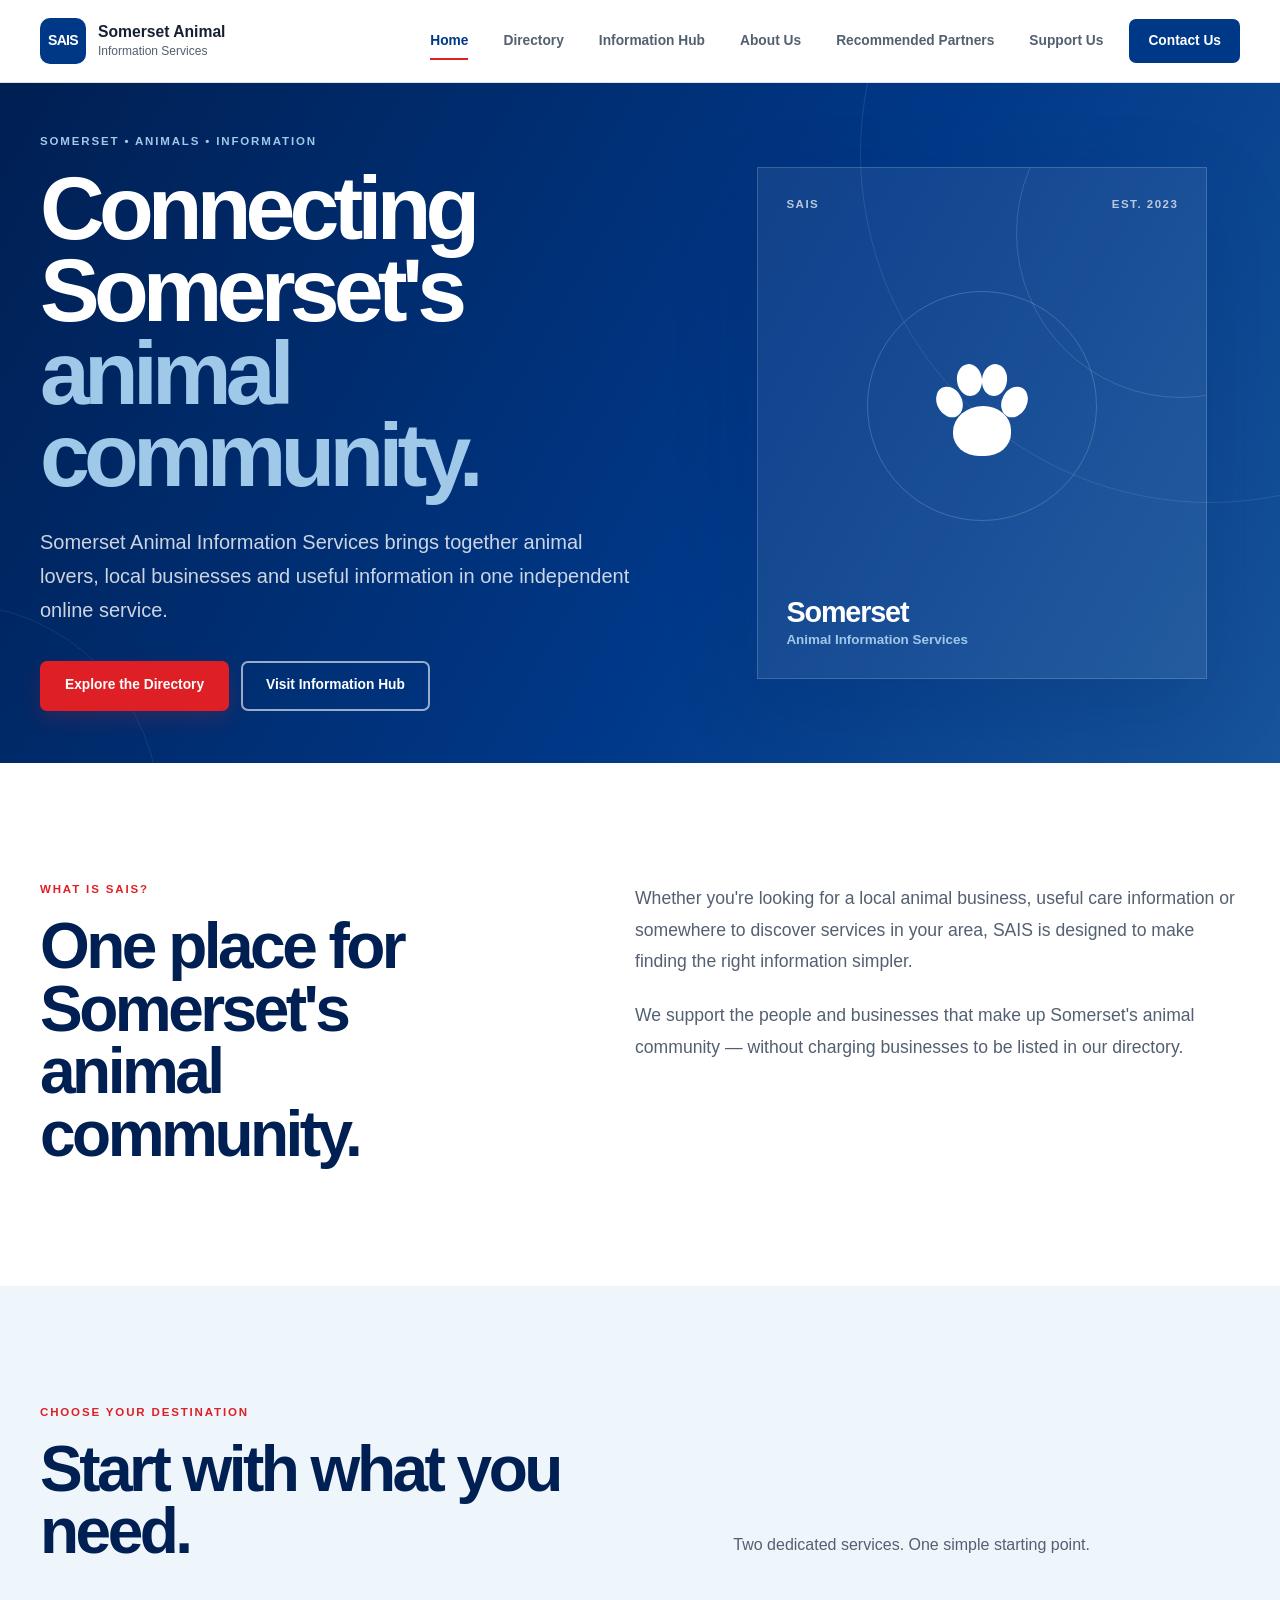
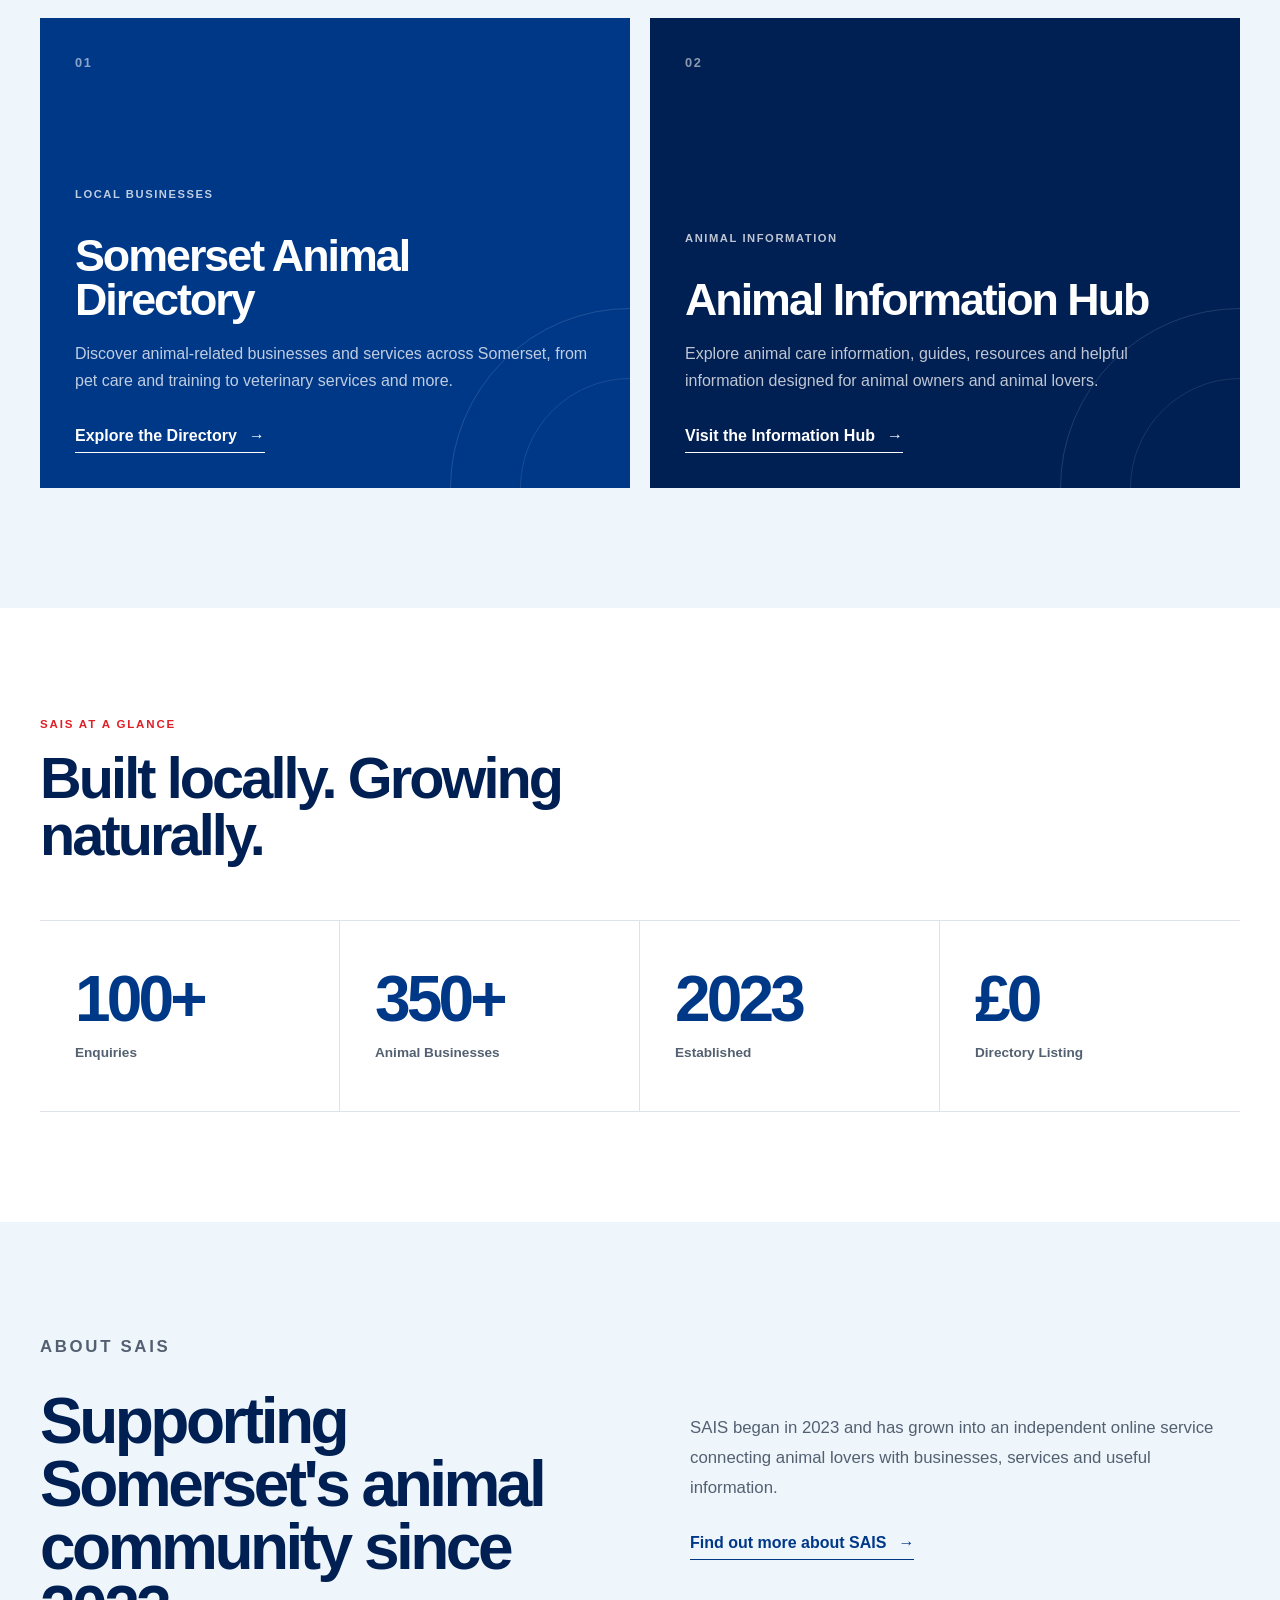
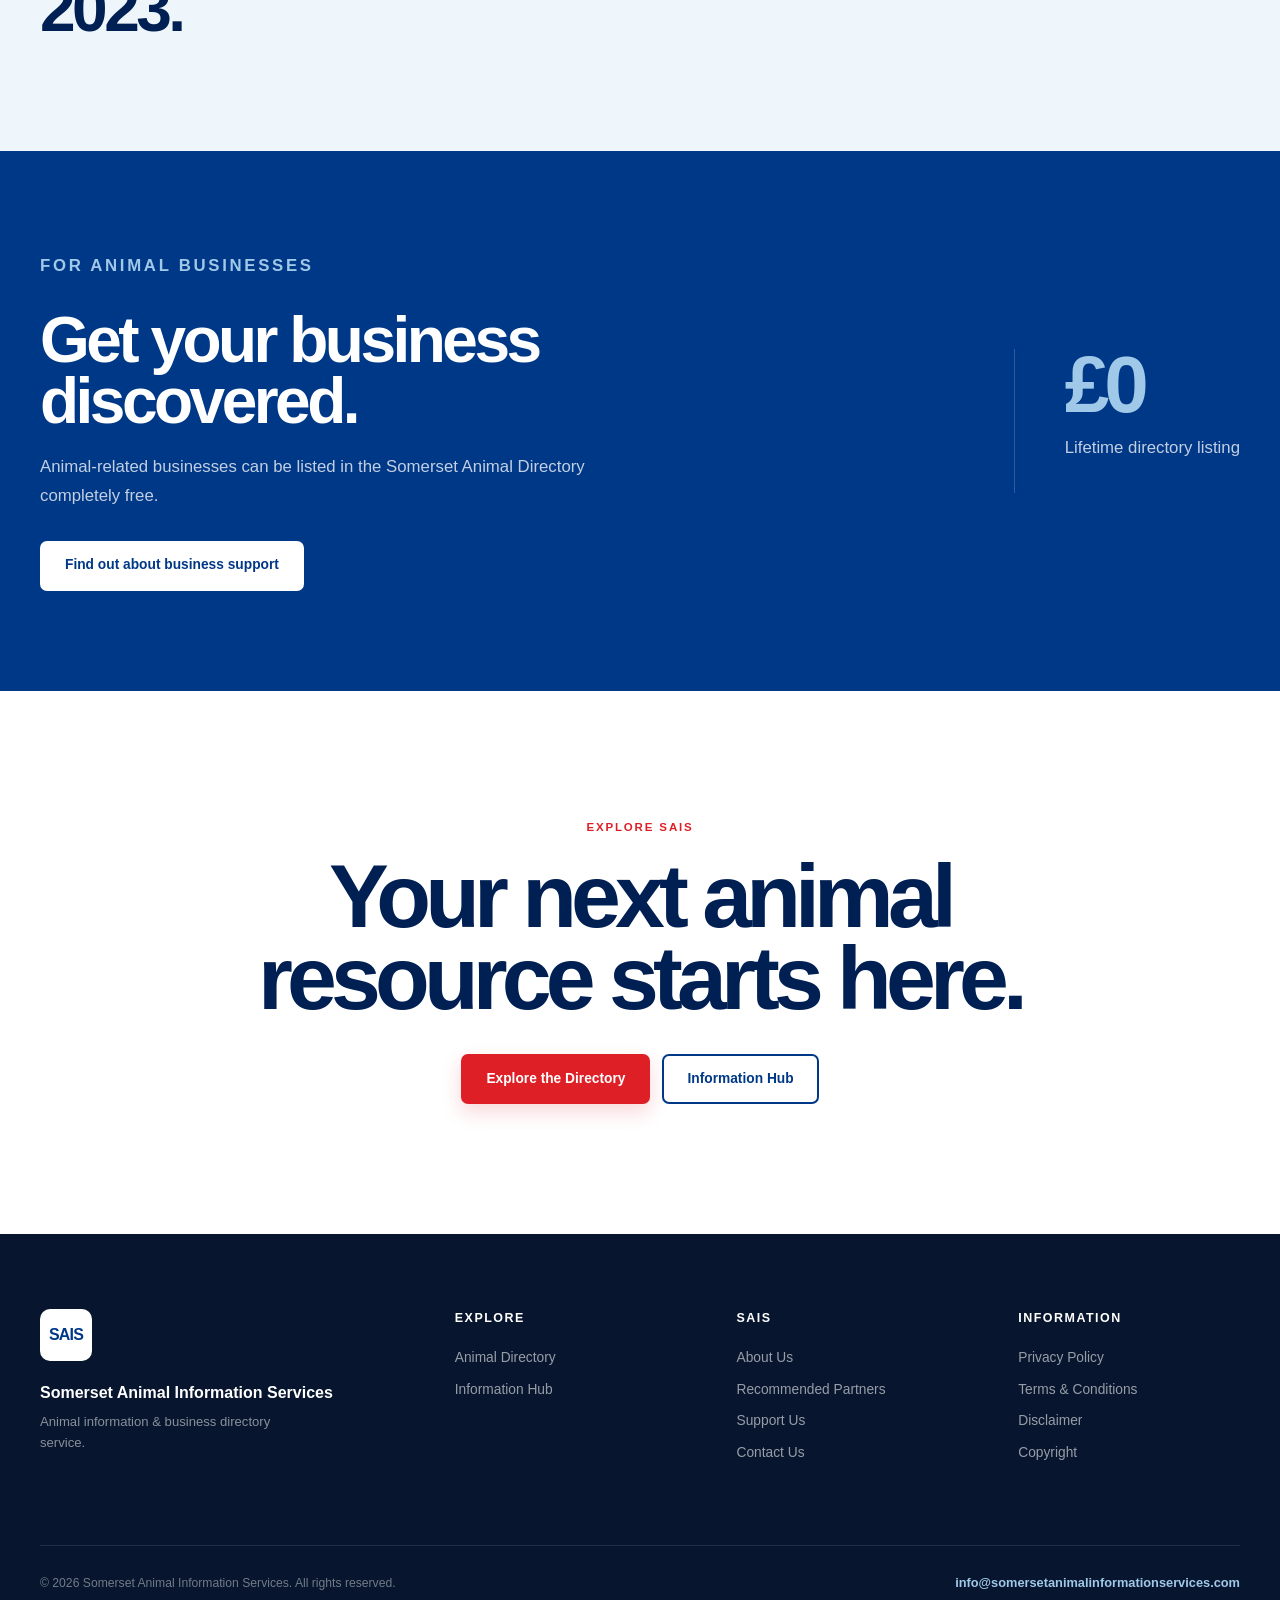
==== commit 1efaf7b8: "Update index.html" ====
--- a/index.html
+++ b/index.html
@@ -14,17 +14,14 @@
     <link rel="canonical" href="https://www.somersetanimalinformationservices.com/">
     <link rel="manifest" href="manifest.json">
 
-    <!-- Open Graph -->
     <meta property="og:type" content="website">
     <meta property="og:title" content="Somerset Animal Information Services | SAIS">
     <meta property="og:description" content="Connecting Somerset's animal community with local businesses and trusted animal information.">
     <meta property="og:url" content="https://www.somersetanimalinformationservices.com/">
     <meta property="og:site_name" content="Somerset Animal Information Services">
 
-    <!-- Favicon -->
     <link rel="icon" href="data:image/svg+xml,%3Csvg xmlns='http://www.w3.org/2000/svg' viewBox='0 0 100 100'%3E%3Crect width='100' height='100' rx='20' fill='%23003888'/%3E%3Ccircle cx='50' cy='55' r='23' fill='white'/%3E%3Ccircle cx='28' cy='32' r='10' fill='white'/%3E%3Ccircle cx='48' cy='25' r='10' fill='white'/%3E%3Ccircle cx='69' cy='31' r='10' fill='white'/%3E%3C/svg%3E">
 
-    <!-- Structured data -->
     <script type="application/ld+json">
     {
         "@context": "https://schema.org",
@@ -42,377 +39,144 @@
 
 <body>
 
-    <!-- HEADER -->
-    <header class="site-header" id="siteHeader">
-
-        <div class="container header-inner">
-
-            <a href="index.html" class="brand" aria-label="Somerset Animal Information Services home">
-                <span class="brand-mark">SAIS</span>
-                <span class="brand-name">
-                    <strong>Somerset Animal</strong>
-                    <small>Information Services</small>
-                </span>
-            </a>
-
-            <nav class="desktop-nav" aria-label="Main navigation">
-                <a href="index.html" class="active">Home</a>
-                <a href="https://directory.somersetanimalinformationservices.com/" target="_blank" rel="noopener">Directory</a>
-                <a href="https://information.somersetanimalinformationservices.com/" target="_blank" rel="noopener">Information Hub</a>
-                <a href="about.html">About</a>
-                <a href="support.html">Support</a>
-                <a href="contact.html" class="nav-contact">Contact</a>
-            </nav>
-
-            <button class="menu-toggle" id="menuButton" aria-label="Open menu" aria-expanded="false">
-                <span></span>
-                <span></span>
-                <span></span>
-            </button>
-
-        </div>
-
-        <nav class="mobile-nav" id="mobileNav" aria-label="Mobile navigation">
-            <a href="index.html">Home</a>
-            <a href="https://directory.somersetanimalinformationservices.com/" target="_blank" rel="noopener">Directory</a>
-            <a href="https://information.somersetanimalinformationservices.com/" target="_blank" rel="noopener">Information Hub</a>
-            <a href="about.html">About</a>
-            <a href="support.html">Support</a>
-            <a href="contact.html">Contact</a>
+<header class="site-header" id="siteHeader">
+
+    <div class="container header-inner">
+
+        <a href="index.html"
+           class="brand"
+           aria-label="Somerset Animal Information Services home">
+
+            <span class="brand-mark">SAIS</span>
+
+            <span class="brand-name">
+                <strong>Somerset Animal</strong>
+                <small>Information Services</small>
+            </span>
+
+        </a>
+
+
+        <nav class="desktop-nav" aria-label="Main navigation">
+
+            <a href="index.html" class="active">
+                Home
+            </a>
+
+            <a href="https://directory.somersetanimalinformationservices.com/"
+               target="_blank"
+               rel="noopener">
+                Directory
+            </a>
+
+            <a href="https://information.somersetanimalinformationservices.com/"
+               target="_blank"
+               rel="noopener">
+                Information Hub
+            </a>
+
+            <a href="about.html">
+                About Us
+            </a>
+
+            <a href="partners.html">
+                Recommended Partners
+            </a>
+
+            <a href="support-us.html">
+                Support Us
+            </a>
+
+            <a href="contact.html"
+               class="nav-contact">
+                Contact Us
+            </a>
+
         </nav>
 
-    </header>
-
+
+        <button class="menu-toggle"
+                id="menuButton"
+                type="button"
+                aria-label="Open menu"
+                aria-expanded="false">
+
+            <span></span>
+            <span></span>
+            <span></span>
+
+        </button>
+
+    </div>
+
+
+    <nav class="mobile-nav"
+         id="mobileNav"
+         aria-label="Mobile navigation">
+
+        <a href="index.html">
+            Home
+        </a>
+
+        <a href="https://directory.somersetanimalinformationservices.com/"
+           target="_blank"
+           rel="noopener">
+            Directory
+        </a>
+
+        <a href="https://information.somersetanimalinformationservices.com/"
+           target="_blank"
+           rel="noopener">
+            Information Hub
+        </a>
+
+        <a href="about.html">
+            About Us
+        </a>
+
+        <a href="partners.html">
+            Recommended Partners
+        </a>
+
+        <a href="support-us.html">
+            Support Us
+        </a>
+
+        <a href="contact.html">
+            Contact Us
+        </a>
+
+    </nav>
+
+</header>
+
+
+<main>
 
     <!-- HERO -->
-    <main>
-
-        <section class="hero">
-
-            <div class="container hero-grid">
-
-                <div class="hero-copy">
-
-                    <p class="eyebrow">SOMERSET • ANIMALS • INFORMATION</p>
-
-                    <h1>
-                        Connecting Somerset's
-                        <span>animal community.</span>
-                    </h1>
-
-                    <p class="hero-intro">
-                        Somerset Animal Information Services brings together
-                        animal lovers, local businesses and useful information
-                        in one independent online service.
-                    </p>
-
-                    <div class="hero-actions">
-                        <a href="https://directory.somersetanimalinformationservices.com/"
-                           class="button button-primary"
-                           target="_blank"
-                           rel="noopener">
-                            Explore the Directory
-                        </a>
-
-                        <a href="https://information.somersetanimalinformationservices.com/"
-                           class="button button-secondary"
-                           target="_blank"
-                           rel="noopener">
-                            Visit Information Hub
-                        </a>
-                    </div>
-
-                </div>
-
-
-                <div class="hero-visual" aria-hidden="true">
-
-                    <div class="hero-panel">
-
-                        <div class="hero-panel-top">
-                            <span>SAIS</span>
-                            <span>EST. 2023</span>
-                        </div>
-
-                        <div class="hero-circle">
-                            <div class="paw">
-                                <i></i>
-                                <i></i>
-                                <i></i>
-                                <i></i>
-                                <b></b>
-                            </div>
-                        </div>
-
-                        <div class="hero-panel-bottom">
-                            <strong>Somerset</strong>
-                            <span>Animal Information Services</span>
-                        </div>
-
-                    </div>
-
-                </div>
-
-            </div>
-
-        </section>
-
-
-        <!-- INTRODUCTION -->
-        <section class="intro-section">
-
-            <div class="container intro-grid">
-
-                <div>
-                    <p class="eyebrow">WHAT IS SAIS?</p>
-
-                    <h2>
-                        One place for Somerset's
-                        animal community.
-                    </h2>
-                </div>
-
-                <div class="intro-text">
-
-                    <p>
-                        Whether you're looking for a local animal business,
-                        useful care information or somewhere to discover
-                        services in your area, SAIS is designed to make finding
-                        the right information simpler.
-                    </p>
-
-                    <p>
-                        We support the people and businesses that make up
-                        Somerset's animal community — without charging
-                        businesses to be listed in our directory.
-                    </p>
-
-                </div>
-
-            </div>
-
-        </section>
-
-
-        <!-- DESTINATIONS -->
-        <section class="destinations" id="destinations">
-
-            <div class="container">
-
-                <div class="section-heading">
-
-                    <div>
-                        <p class="eyebrow">CHOOSE YOUR DESTINATION</p>
-
-                        <h2>
-                            Start with what
-                            you need.
-                        </h2>
-                    </div>
-
-                    <p>
-                        Two dedicated services. One simple starting point.
-                    </p>
-
-                </div>
-
-
-                <div class="destination-grid">
-
-                    <!-- DIRECTORY -->
-                    <a href="https://directory.somersetanimalinformationservices.com/"
-                       class="destination-card directory-card"
-                       target="_blank"
-                       rel="noopener">
-
-                        <div class="destination-number">01</div>
-
-                        <div class="destination-content">
-
-                            <p class="card-label">LOCAL BUSINESSES</p>
-
-                            <h3>Somerset Animal Directory</h3>
-
-                            <p>
-                                Discover animal-related businesses and services
-                                across Somerset, from pet care and training to
-                                veterinary services and more.
-                            </p>
-
-                            <span class="text-link">
-                                Explore the Directory
-                                <span>→</span>
-                            </span>
-
-                        </div>
-
-                    </a>
-
-
-                    <!-- INFORMATION HUB -->
-                    <a href="https://information.somersetanimalinformationservices.com/"
-                       class="destination-card information-card"
-                       target="_blank"
-                       rel="noopener">
-
-                        <div class="destination-number">02</div>
-
-                        <div class="destination-content">
-
-                            <p class="card-label">ANIMAL INFORMATION</p>
-
-                            <h3>Animal Information Hub</h3>
-
-                            <p>
-                                Explore animal care information, guides,
-                                resources and helpful information designed
-                                for animal owners and animal lovers.
-                            </p>
-
-                            <span class="text-link">
-                                Visit the Information Hub
-                                <span>→</span>
-                            </span>
-
-                        </div>
-
-                    </a>
-
-                </div>
-
-            </div>
-
-        </section>
-
-
-        <!-- NUMBERS -->
-        <section class="numbers-section">
-
-            <div class="container">
-
-                <div class="numbers-intro">
-                    <p class="eyebrow">SAIS AT A GLANCE</p>
-
-                    <h2>
-                        Built locally.
-                        Growing naturally.
-                    </h2>
-                </div>
-
-
-                <div class="numbers-grid">
-
-                    <div class="number-item">
-                        <strong>100+</strong>
-                        <span>Enquiries</span>
-                    </div>
-
-                    <div class="number-item">
-                        <strong>350+</strong>
-                        <span>Animal Businesses</span>
-                    </div>
-
-                    <div class="number-item">
-                        <strong>2023</strong>
-                        <span>Established</span>
-                    </div>
-
-                    <div class="number-item">
-                        <strong>£0</strong>
-                        <span>Directory Listing</span>
-                    </div>
-
-                </div>
-
-            </div>
-
-        </section>
-
-
-        <!-- SHORT ABOUT TEASER -->
-        <section class="about-teaser">
-
-            <div class="container about-teaser-inner">
-
-                <div>
-
-                    <p class="eyebrow">ABOUT SAIS</p>
-
-                    <h2>
-                        Supporting Somerset's
-                        animal community since 2023.
-                    </h2>
-
-                </div>
-
-                <div>
-
-                    <p>
-                        SAIS began in 2023 and has grown into an independent
-                        online service connecting animal lovers with businesses,
-                        services and useful information.
-                    </p>
-
-                    <a href="about.html" class="text-link">
-                        Find out more about SAIS
-                        <span>→</span>
-                    </a>
-
-                </div>
-
-            </div>
-
-        </section>
-
-
-        <!-- BUSINESS SUPPORT TEASER -->
-        <section class="support-teaser">
-
-            <div class="container support-teaser-inner">
-
-                <div class="support-copy">
-
-                    <p class="eyebrow">FOR ANIMAL BUSINESSES</p>
-
-                    <h2>
-                        Get your business
-                        discovered.
-                    </h2>
-
-                    <p>
-                        Animal-related businesses can be listed in the
-                        Somerset Animal Directory completely free.
-                    </p>
-
-                    <a href="support.html" class="button button-light">
-                        Find out about business support
-                    </a>
-
-                </div>
-
-                <div class="support-side">
-                    <span>£0</span>
-                    <p>Lifetime directory listing</p>
-                </div>
-
-            </div>
-
-        </section>
-
-
-        <!-- FINAL CTA -->
-        <section class="final-cta">
-
-            <div class="container">
-
-                <p class="eyebrow">EXPLORE SAIS</p>
-
-                <h2>
-                    Your next animal
-                    resource starts here.
-                </h2>
-
-                <div class="final-actions">
+
+    <section class="hero">
+
+        <div class="container hero-grid">
+
+            <div class="hero-copy">
+
+                <p class="eyebrow">
+                    SOMERSET • ANIMALS • INFORMATION
+                </p>
+
+                <h1>
+                    Connecting Somerset's
+                    <span>animal community.</span>
+                </h1>
+
+                <p class="hero-intro">
+                    Somerset Animal Information Services brings together
+                    animal lovers, local businesses and useful information
+                    in one independent online service.
+                </p>
+
+                <div class="hero-actions">
 
                     <a href="https://directory.somersetanimalinformationservices.com/"
                        class="button button-primary"
@@ -425,49 +189,364 @@
                        class="button button-secondary"
                        target="_blank"
                        rel="noopener">
-                        Information Hub
+                        Visit Information Hub
                     </a>
 
                 </div>
 
             </div>
 
-        </section>
-
-    </main>
-
-
-    <!-- FOOTER -->
-    <footer class="site-footer">
-
-        <div class="container footer-grid">
-
-            <div class="footer-brand">
-
-                <div class="footer-logo">SAIS</div>
+
+            <div class="hero-visual" aria-hidden="true">
+
+                <div class="hero-panel">
+
+                    <div class="hero-panel-top">
+                        <span>SAIS</span>
+                        <span>EST. 2023</span>
+                    </div>
+
+                    <div class="hero-circle">
+
+                        <div class="paw">
+                            <i></i>
+                            <i></i>
+                            <i></i>
+                            <i></i>
+                            <b></b>
+                        </div>
+
+                    </div>
+
+                    <div class="hero-panel-bottom">
+                        <strong>Somerset</strong>
+                        <span>Animal Information Services</span>
+                    </div>
+
+                </div>
+
+            </div>
+
+        </div>
+
+    </section>
+
+
+    <!-- INTRODUCTION -->
+
+    <section class="intro-section">
+
+        <div class="container intro-grid">
+
+            <div>
+
+                <p class="eyebrow">
+                    WHAT IS SAIS?
+                </p>
+
+                <h2>
+                    One place for Somerset's
+                    animal community.
+                </h2>
+
+            </div>
+
+
+            <div class="intro-text">
 
                 <p>
-                    Somerset Animal Information Services
-                </p>
-
-                <span>
-                    Animal information & business directory service.
-                </span>
-
-            </div>
-
-
-            <div class="footer-column">
-
-                <h3>Explore</h3>
+                    Whether you're looking for a local animal business,
+                    useful care information or somewhere to discover
+                    services in your area, SAIS is designed to make finding
+                    the right information simpler.
+                </p>
+
+                <p>
+                    We support the people and businesses that make up
+                    Somerset's animal community — without charging
+                    businesses to be listed in our directory.
+                </p>
+
+            </div>
+
+        </div>
+
+    </section>
+
+
+    <!-- DESTINATIONS -->
+
+    <section class="destinations" id="destinations">
+
+        <div class="container">
+
+            <div class="section-heading">
+
+                <div>
+
+                    <p class="eyebrow">
+                        CHOOSE YOUR DESTINATION
+                    </p>
+
+                    <h2>
+                        Start with what
+                        you need.
+                    </h2>
+
+                </div>
+
+                <p>
+                    Two dedicated services. One simple starting point.
+                </p>
+
+            </div>
+
+
+            <div class="destination-grid">
 
                 <a href="https://directory.somersetanimalinformationservices.com/"
+                   class="destination-card directory-card"
                    target="_blank"
                    rel="noopener">
-                    Animal Directory
+
+                    <div class="destination-number">
+                        01
+                    </div>
+
+                    <div class="destination-content">
+
+                        <p class="card-label">
+                            LOCAL BUSINESSES
+                        </p>
+
+                        <h3>
+                            Somerset Animal Directory
+                        </h3>
+
+                        <p>
+                            Discover animal-related businesses and services
+                            across Somerset, from pet care and training to
+                            veterinary services and more.
+                        </p>
+
+                        <span class="text-link">
+                            Explore the Directory
+                            <span>→</span>
+                        </span>
+
+                    </div>
+
                 </a>
 
+
                 <a href="https://information.somersetanimalinformationservices.com/"
+                   class="destination-card information-card"
+                   target="_blank"
+                   rel="noopener">
+
+                    <div class="destination-number">
+                        02
+                    </div>
+
+                    <div class="destination-content">
+
+                        <p class="card-label">
+                            ANIMAL INFORMATION
+                        </p>
+
+                        <h3>
+                            Animal Information Hub
+                        </h3>
+
+                        <p>
+                            Explore animal care information, guides,
+                            resources and helpful information designed
+                            for animal owners and animal lovers.
+                        </p>
+
+                        <span class="text-link">
+                            Visit the Information Hub
+                            <span>→</span>
+                        </span>
+
+                    </div>
+
+                </a>
+
+            </div>
+
+        </div>
+
+    </section>
+
+
+    <!-- NUMBERS -->
+
+    <section class="numbers-section">
+
+        <div class="container">
+
+            <div class="numbers-intro">
+
+                <p class="eyebrow">
+                    SAIS AT A GLANCE
+                </p>
+
+                <h2>
+                    Built locally.
+                    Growing naturally.
+                </h2>
+
+            </div>
+
+
+            <div class="numbers-grid">
+
+                <div class="number-item">
+                    <strong>100+</strong>
+                    <span>Enquiries</span>
+                </div>
+
+                <div class="number-item">
+                    <strong>350+</strong>
+                    <span>Animal Businesses</span>
+                </div>
+
+                <div class="number-item">
+                    <strong>2023</strong>
+                    <span>Established</span>
+                </div>
+
+                <div class="number-item">
+                    <strong>£0</strong>
+                    <span>Directory Listing</span>
+                </div>
+
+            </div>
+
+        </div>
+
+    </section>
+
+
+    <!-- ABOUT TEASER -->
+
+    <section class="about-teaser">
+
+        <div class="container about-teaser-inner">
+
+            <div>
+
+                <p class="eyebrow">
+                    ABOUT SAIS
+                </p>
+
+                <h2>
+                    Supporting Somerset's
+                    animal community since 2023.
+                </h2>
+
+            </div>
+
+
+            <div>
+
+                <p>
+                    SAIS began in 2023 and has grown into an independent
+                    online service connecting animal lovers with businesses,
+                    services and useful information.
+                </p>
+
+                <a href="about.html"
+                   class="text-link">
+
+                    Find out more about SAIS
+                    <span>→</span>
+
+                </a>
+
+            </div>
+
+        </div>
+
+    </section>
+
+
+    <!-- BUSINESS SUPPORT -->
+
+    <section class="support-teaser">
+
+        <div class="container support-teaser-inner">
+
+            <div class="support-copy">
+
+                <p class="eyebrow">
+                    FOR ANIMAL BUSINESSES
+                </p>
+
+                <h2>
+                    Get your business
+                    discovered.
+                </h2>
+
+                <p>
+                    Animal-related businesses can be listed in the
+                    Somerset Animal Directory completely free.
+                </p>
+
+                <a href="support-us.html"
+                   class="button button-light">
+
+                    Find out about business support
+
+                </a>
+
+            </div>
+
+
+            <div class="support-side">
+
+                <span>
+                    £0
+                </span>
+
+                <p>
+                    Lifetime directory listing
+                </p>
+
+            </div>
+
+        </div>
+
+    </section>
+
+
+    <!-- FINAL CTA -->
+
+    <section class="final-cta">
+
+        <div class="container">
+
+            <p class="eyebrow">
+                EXPLORE SAIS
+            </p>
+
+            <h2>
+                Your next animal
+                resource starts here.
+            </h2>
+
+            <div class="final-actions">
+
+                <a href="https://directory.somersetanimalinformationservices.com/"
+                   class="button button-primary"
+                   target="_blank"
+                   rel="noopener">
+                    Explore the Directory
+                </a>
+
+                <a href="https://information.somersetanimalinformationservices.com/"
+                   class="button button-secondary"
                    target="_blank"
                    rel="noopener">
                     Information Hub
@@ -475,49 +554,126 @@
 
             </div>
 
-
-            <div class="footer-column">
-
-                <h3>SAIS</h3>
-
-                <a href="about.html">About</a>
-                <a href="support.html">Support</a>
-                <a href="contact.html">Contact</a>
-
-            </div>
-
-
-            <div class="footer-column">
-
-                <h3>Information</h3>
-
-                <a href="privacy.html">Privacy Policy</a>
-                <a href="terms.html">Terms & Conditions</a>
-                <a href="disclaimer.html">Disclaimer</a>
-                <a href="copyright.html">Copyright</a>
-
-            </div>
-
-        </div>
-
-
-        <div class="container footer-bottom">
+        </div>
+
+    </section>
+
+</main>
+
+
+<!-- FOOTER -->
+
+<footer class="site-footer">
+
+    <div class="container footer-grid">
+
+        <div class="footer-brand">
+
+            <div class="footer-logo">
+                SAIS
+            </div>
 
             <p>
-                © <span id="currentYear">2026</span>
-                Somerset Animal Information Services. All rights reserved.
+                Somerset Animal Information Services
             </p>
 
-            <a href="mailto:info@somersetanimalinformationservices.com">
-                info@somersetanimalinformationservices.com
-            </a>
-
-        </div>
-
-    </footer>
-
-
-    <script src="script.js"></script>
+            <span>
+                Animal information &amp; business directory service.
+            </span>
+
+        </div>
+
+
+        <div class="footer-column">
+
+            <h3>
+                Explore
+            </h3>
+
+            <a href="https://directory.somersetanimalinformationservices.com/"
+               target="_blank"
+               rel="noopener">
+                Animal Directory
+            </a>
+
+            <a href="https://information.somersetanimalinformationservices.com/"
+               target="_blank"
+               rel="noopener">
+                Information Hub
+            </a>
+
+        </div>
+
+
+        <div class="footer-column">
+
+            <h3>
+                SAIS
+            </h3>
+
+            <a href="about.html">
+                About Us
+            </a>
+
+            <a href="partners.html">
+                Recommended Partners
+            </a>
+
+            <a href="support-us.html">
+                Support Us
+            </a>
+
+            <a href="contact.html">
+                Contact Us
+            </a>
+
+        </div>
+
+
+        <div class="footer-column">
+
+            <h3>
+                Information
+            </h3>
+
+            <a href="privacy.html">
+                Privacy Policy
+            </a>
+
+            <a href="terms.html">
+                Terms &amp; Conditions
+            </a>
+
+            <a href="disclaimer.html">
+                Disclaimer
+            </a>
+
+            <a href="copyright.html">
+                Copyright
+            </a>
+
+        </div>
+
+    </div>
+
+
+    <div class="container footer-bottom">
+
+        <p>
+            © <span id="currentYear">2026</span>
+            Somerset Animal Information Services. All rights reserved.
+        </p>
+
+        <a href="mailto:info@somersetanimalinformationservices.com">
+            info@somersetanimalinformationservices.com
+        </a>
+
+    </div>
+
+</footer>
+
+
+<script src="script.js"></script>
 
 </body>
 </html>
--- a/style.css
+++ b/style.css
@@ -1,47 +1,55 @@
-/* ==================================================
-   SAIS — HOMEPAGE
-   Lightweight / editorial / distinctive
-================================================== */
-
-
-/* ==================================================
-   VARIABLES
-================================================== */
+/* =========================================================
+   SOMERSET ANIMAL INFORMATION SERVICES
+   MASTER SITE STYLESHEET
+   SAIS 2026/2027
+   ========================================================= */
+
+
+/* =========================================================
+   01. ROOT / DESIGN SYSTEM
+   ========================================================= */
 
 :root {
 
     --blue: #003888;
-    --blue-dark: #00275f;
-    --blue-deep: #001e4d;
-
-    --blue-light: #a8d0ef;
+    --blue-dark: #002d70;
+    --blue-deep: #001f52;
+    --blue-mid: #17549b;
+
+    --blue-light: #a0c8e8;
     --blue-pale: #eef5fb;
+    --blue-wash: #f6f9fc;
 
     --red: #df1f26;
-
-    --ink: #101820;
-    --ink-soft: #25313d;
-
-    --muted: #5e6874;
-    --muted-light: #8a949e;
+    --red-dark: #b71920;
 
     --white: #ffffff;
-    --off-white: #f7f9fb;
-
-    --line: #d9e0e8;
-    --line-dark: rgba(255,255,255,.18);
-
-    --max-width: 1240px;
-
-    --ease:
-        cubic-bezier(.2,.7,.2,1);
-
-}
-
-
-/* ==================================================
-   RESET
-================================================== */
+    --black: #111111;
+
+    --ink: #172033;
+    --ink-soft: #536071;
+    --muted: #778293;
+
+    --line: #dce3eb;
+    --line-dark: #cbd4df;
+
+    --shadow-small: 0 8px 24px rgba(0, 31, 82, 0.08);
+    --shadow-medium: 0 18px 50px rgba(0, 31, 82, 0.12);
+    --shadow-large: 0 30px 80px rgba(0, 31, 82, 0.16);
+
+    --radius-small: 8px;
+    --radius-medium: 14px;
+    --radius-large: 22px;
+
+    --container: 1200px;
+
+    --ease: cubic-bezier(.22, .61, .36, 1);
+}
+
+
+/* =========================================================
+   02. RESET
+   ========================================================= */
 
 *,
 *::before,
@@ -49,18 +57,18 @@
     box-sizing: border-box;
 }
 
-
 html {
+    margin: 0;
+    padding: 0;
     scroll-behavior: smooth;
-}
-
+    background: var(--white);
+}
 
 body {
-
     margin: 0;
+    padding: 0;
 
     background: var(--white);
-
     color: var(--ink);
 
     font-family:
@@ -69,2466 +77,1864 @@
         sans-serif;
 
     font-size: 16px;
-
-    line-height: 1.55;
+    line-height: 1.5;
 
     -webkit-font-smoothing: antialiased;
-
     text-rendering: optimizeLegibility;
-
-}
-
-
-img {
-    max-width: 100%;
-    height: auto;
-    display: block;
-}
-
-
-a {
-    color: inherit;
-    text-decoration: none;
-}
-
-
+}
+
+body,
 button,
 input,
 textarea,
 select {
-    font: inherit;
-}
-
+    font-family:
+        Arial,
+        Helvetica,
+        sans-serif;
+}
+
+img,
+svg {
+    max-width: 100%;
+    height: auto;
+}
+
+img {
+    display: block;
+}
+
+a {
+    color: inherit;
+    text-decoration: none;
+}
+
+button,
+a {
+    -webkit-tap-highlight-color: transparent;
+}
 
 button {
+    border: 0;
+}
+
+::selection {
+    background: var(--blue);
+    color: var(--white);
+}
+
+
+/* =========================================================
+   03. GLOBAL LAYOUT
+   ========================================================= */
+
+.container {
+    width: min(
+        calc(100% - 48px),
+        var(--container)
+    );
+
+    margin-inline: auto;
+}
+
+main {
+    display: block;
+    overflow: hidden;
+}
+
+section {
+    position: relative;
+}
+
+.eyebrow {
+    margin: 0 0 18px;
+
+    color: var(--red);
+
+    font-size: 0.72rem;
+    line-height: 1.2;
+
+    font-weight: 800;
+    letter-spacing: 0.16em;
+
+    text-transform: uppercase;
+}
+
+h1,
+h2,
+h3,
+h4 {
+    margin-top: 0;
+}
+
+p {
+    margin-top: 0;
+}
+
+
+/* =========================================================
+   04. HEADER
+   ========================================================= */
+
+.site-header {
+    position: sticky;
+    top: 0;
+
+    z-index: 1000;
+
+    width: 100%;
+
+    background: rgba(255, 255, 255, 0.97);
+
+    border-bottom: 1px solid var(--line);
+
+    transition:
+        box-shadow 250ms ease,
+        background 250ms ease;
+}
+
+.site-header.scrolled {
+    box-shadow: 0 8px 30px rgba(0, 31, 82, 0.08);
+}
+
+.header-inner {
+    min-height: 82px;
+
+    display: flex;
+    align-items: center;
+    justify-content: space-between;
+
+    gap: 30px;
+}
+
+
+/* =========================================================
+   05. BRAND
+   ========================================================= */
+
+.brand {
+    display: inline-flex;
+    align-items: center;
+
+    gap: 12px;
+
+    flex-shrink: 0;
+}
+
+.brand-mark {
+    width: 46px;
+    height: 46px;
+
+    display: flex;
+    align-items: center;
+    justify-content: center;
+
+    background: var(--blue);
+    color: var(--white);
+
+    border-radius: 10px;
+
+    font-size: 0.88rem;
+    font-weight: 900;
+    letter-spacing: -0.05em;
+}
+
+.brand-name {
+    display: flex;
+    flex-direction: column;
+
+    line-height: 1.05;
+
+    color: var(--ink);
+}
+
+.brand-name strong {
+    font-size: 0.98rem;
+    font-weight: 800;
+}
+
+.brand-name small {
+    margin-top: 4px;
+
+    color: var(--ink-soft);
+
+    font-size: 0.75rem;
+    font-weight: 500;
+}
+
+
+/* =========================================================
+   06. DESKTOP NAVIGATION
+   ========================================================= */
+
+.desktop-nav {
+    display: flex;
+    align-items: center;
+
+    gap: 5px;
+}
+
+.desktop-nav a {
+    position: relative;
+
+    display: inline-flex;
+    align-items: center;
+
+    min-height: 44px;
+
+    padding: 0 15px;
+
+    color: var(--ink-soft);
+
+    font-size: 0.86rem;
+    font-weight: 700;
+
+    transition:
+        color 180ms ease,
+        background 180ms ease;
+}
+
+.desktop-nav a::after {
+    content: "";
+
+    position: absolute;
+
+    left: 15px;
+    right: 15px;
+    bottom: 3px;
+
+    height: 2px;
+
+    background: var(--red);
+
+    transform: scaleX(0);
+    transform-origin: center;
+
+    transition: transform 180ms ease;
+}
+
+.desktop-nav a:hover,
+.desktop-nav a.active {
+    color: var(--blue);
+}
+
+.desktop-nav a:hover::after,
+.desktop-nav a.active::after {
+    transform: scaleX(1);
+}
+
+.desktop-nav .nav-contact {
+    margin-left: 6px;
+
+    padding-inline: 19px;
+
+    background: var(--blue);
+    color: var(--white);
+
+    border-radius: 7px;
+}
+
+.desktop-nav .nav-contact::after {
+    display: none;
+}
+
+.desktop-nav .nav-contact:hover {
+    background: var(--blue-dark);
+    color: var(--white);
+}
+
+
+/* =========================================================
+   07. MOBILE MENU
+   ========================================================= */
+
+.menu-toggle {
+    display: none;
+
+    width: 46px;
+    height: 46px;
+
+    align-items: center;
+    justify-content: center;
+    flex-direction: column;
+
+    gap: 5px;
+
+    background: transparent;
+
     cursor: pointer;
 }
 
-
-::selection {
+.menu-toggle span {
+    display: block;
+
+    width: 22px;
+    height: 2px;
 
     background: var(--blue);
 
+    transition:
+        transform 180ms ease,
+        opacity 180ms ease;
+}
+
+.menu-toggle.open span:nth-child(1) {
+    transform: translateY(7px) rotate(45deg);
+}
+
+.menu-toggle.open span:nth-child(2) {
+    opacity: 0;
+}
+
+.menu-toggle.open span:nth-child(3) {
+    transform: translateY(-7px) rotate(-45deg);
+}
+
+.mobile-nav {
+    display: none;
+
+    border-top: 1px solid var(--line);
+
+    background: var(--white);
+}
+
+.mobile-nav.open {
+    display: block;
+}
+
+.mobile-nav a {
+    display: block;
+
+    padding: 17px 24px;
+
+    border-bottom: 1px solid var(--line);
+
+    color: var(--ink);
+
+    font-weight: 700;
+}
+
+.mobile-nav a:hover {
+    background: var(--blue-pale);
+    color: var(--blue);
+}
+
+
+/* =========================================================
+   08. BUTTONS
+   ========================================================= */
+
+.button {
+    display: inline-flex;
+    align-items: center;
+    justify-content: center;
+
+    min-height: 50px;
+
+    padding: 0 23px;
+
+    border: 2px solid transparent;
+    border-radius: 7px;
+
+    font-size: 0.86rem;
+    font-weight: 800;
+
+    cursor: pointer;
+
+    transition:
+        transform 180ms ease,
+        background 180ms ease,
+        color 180ms ease,
+        border-color 180ms ease,
+        box-shadow 180ms ease;
+}
+
+.button:hover {
+    transform: translateY(-2px);
+}
+
+.button:active {
+    transform: translateY(0);
+}
+
+.button-primary {
+    background: var(--red);
     color: var(--white);
 
-}
-
-
-/* ==================================================
-   LAYOUT
-================================================== */
-
-.wrap {
-
-    width:
-        min(
-            calc(100% - 48px),
-            var(--max-width)
-        );
-
-    margin-left: auto;
-    margin-right: auto;
-
-}
-
-
-.section {
-
-    padding-top: 120px;
-    padding-bottom: 120px;
-
-}
-
-
-/* ==================================================
-   HEADER
-================================================== */
-
-.site-header {
-
-    position: sticky;
-
-    top: 0;
-
-    z-index: 1000;
-
-    background:
-        rgba(255,255,255,.97);
-
-    border-bottom:
-        1px solid rgba(16,24,32,.08);
-
-    backdrop-filter:
-        blur(12px);
-
-    -webkit-backdrop-filter:
-        blur(12px);
-
-}
-
-
-.nav {
-
-    min-height: 82px;
-
+    box-shadow: 0 8px 20px rgba(223, 31, 38, 0.18);
+}
+
+.button-primary:hover {
+    background: var(--red-dark);
+    color: var(--white);
+}
+
+.button-secondary {
+    background: transparent;
+    color: var(--blue);
+
+    border-color: var(--blue);
+}
+
+.button-secondary:hover {
+    background: var(--blue);
+    color: var(--white);
+}
+
+.button-light {
+    background: var(--white);
+    color: var(--blue);
+
+    border-color: var(--white);
+}
+
+.button-light:hover {
+    background: var(--blue-pale);
+    color: var(--blue-deep);
+}
+
+.hero-actions,
+.final-actions {
     display: flex;
-
+    flex-wrap: wrap;
+
+    gap: 12px;
+}
+
+
+/* =========================================================
+   09. HERO
+   ========================================================= */
+
+.hero {
+    position: relative;
+
+    min-height: 680px;
+
+    display: flex;
     align-items: center;
 
-    gap: 35px;
-
-}
-
-
-.brand {
-
-    display: inline-flex;
-
-    align-items: center;
-
-    gap: 12px;
-
-}
-
-
-.brand-mark {
-
-    width: 44px;
-    height: 44px;
-
-    display: grid;
-
-    place-items: center;
-
-    flex: 0 0 auto;
-
-    background: var(--blue);
-
-    color: var(--white);
-
-    border-radius: 9px;
-
-    font-size: 25px;
-
-    line-height: 1;
-
-    font-weight: 800;
-
-}
-
-
-.brand-copy {
-
-    display: flex;
-
-    flex-direction: column;
-
-}
-
-
-.brand-copy strong {
-
-    font-size: 17px;
-
-    line-height: 1;
-
-    letter-spacing: .08em;
-
-}
-
-
-.brand-copy small {
-
-    margin-top: 5px;
-
-    color: #697482;
-
-    font-size: 9px;
-
-    line-height: 1.2;
-
-    letter-spacing: .04em;
-
-}
-
-
-.desktop-nav {
-
-    display: flex;
-
-    align-items: center;
-
-    gap: 27px;
-
-    margin-left: auto;
-
-}
-
-
-.desktop-nav a {
-
-    position: relative;
-
-    padding: 8px 0;
-
-    color: #39434e;
-
-    font-size: 12px;
-
-    font-weight: 700;
-
-}
-
-
-.desktop-nav a::after {
-
-    content: "";
-
-    position: absolute;
-
-    left: 0;
-
-    bottom: 1px;
-
-    width: 0;
-
-    height: 2px;
-
-    background: var(--red);
-
-    transition:
-        width .2s ease;
-
-}
-
-
-.desktop-nav a:hover {
-
-    color: var(--blue);
-
-}
-
-
-.desktop-nav a:hover::after {
-
-    width: 100%;
-
-}
-
-
-.nav-actions {
-
-    display: flex;
-
-    align-items: center;
-
-    gap: 12px;
-
-}
-
-
-.nav-button {
-
-    display: inline-flex;
-
-    align-items: center;
-
-    gap: 15px;
-
-    padding: 13px 17px;
-
-    background: var(--blue);
-
-    color: var(--white);
-
-    font-size: 12px;
-
-    font-weight: 800;
-
-    transition:
-        background .2s ease,
-        transform .2s ease;
-
-}
-
-
-.nav-button:hover {
-
-    background: var(--blue-dark);
-
-    transform: translateY(-1px);
-
-}
-
-
-.nav-button span {
-
-    font-size: 15px;
-
-}
-
-
-.menu-button {
-
-    display: none;
-
-    width: 42px;
-    height: 42px;
-
-    border: 0;
-
-    background: transparent;
-
-    padding: 0;
-
-}
-
-
-.menu-button span {
-
-    display: block;
-
-    width: 23px;
-
-    height: 2px;
-
-    margin: 6px auto;
-
-    background: var(--ink);
-
-}
-
-
-/* ==================================================
-   MOBILE NAV
-================================================== */
-
-.mobile-nav {
-
-    display: none;
-
-    border-top:
-        1px solid var(--line);
-
-    background: var(--white);
-
-}
-
-
-.mobile-nav-inner {
-
-    width:
-        min(
-            calc(100% - 30px),
-            var(--max-width)
-        );
-
-    margin: auto;
-
-    padding:
-        12px 0
-        25px;
-
-}
-
-
-.mobile-nav a {
-
-    display: flex;
-
-    align-items: center;
-
-    justify-content: space-between;
-
-    padding: 16px 0;
-
-    border-bottom:
-        1px solid var(--line);
-
-    font-size: 15px;
-
-    font-weight: 800;
-
-}
-
-
-.mobile-nav a span {
-
-    color: var(--muted-light);
-
-    font-size: 10px;
-
-    letter-spacing: .1em;
-
-}
-
-
-.mobile-nav .mobile-directory {
-
-    justify-content: center;
-
-    gap: 14px;
-
-    margin-top: 17px;
-
-    padding: 15px;
-
-    border: 0;
-
-    background: var(--blue);
-
-    color: var(--white);
-
-}
-
-
-/* ==================================================
-   HERO
-================================================== */
-
-.hero {
-
-    position: relative;
-
     overflow: hidden;
-
-    background:
-        var(--blue);
-
-    color: var(--white);
-
-}
-
-
-.hero-inner {
-
-    min-height: 660px;
-
-    display: grid;
-
-    grid-template-columns:
-        1.03fr
-        .97fr;
-
-    align-items: center;
-
-    gap: 75px;
-
-    padding-top: 70px;
-
-    padding-bottom: 80px;
-
-}
-
-
-.hero-copy {
-
-    position: relative;
-
-    z-index: 2;
-
-}
-
-
-.eyebrow {
-
-    display: flex;
-
-    align-items: center;
-
-    gap: 12px;
-
-    margin: 0;
-
-    color: #c6d9ea;
-
-    font-size: 10px;
-
-    font-weight: 800;
-
-    letter-spacing: .17em;
-
-}
-
-
-.eyebrow-line {
-
-    width: 31px;
-
-    height: 2px;
-
-    background: var(--red);
-
-}
-
-
-.hero h1 {
-
-    max-width: 820px;
-
-    margin:
-        25px 0
-        28px;
-
-    font-size:
-        clamp(
-            52px,
-            7vw,
-            94px
-        );
-
-    line-height: .94;
-
-    letter-spacing: -.06em;
-
-    font-weight: 800;
-
-}
-
-
-.hero h1 em {
-
-    color: var(--blue-light);
-
-    font-style: normal;
-
-}
-
-
-.hero-intro {
-
-    max-width: 650px;
-
-    margin: 0 0 31px;
-
-    color: #e0ebf5;
-
-    font-size: 18px;
-
-    line-height: 1.65;
-
-}
-
-
-.hero-actions {
-
-    display: flex;
-
-    flex-wrap: wrap;
-
-    gap: 11px;
-
-}
-
-
-.button {
-
-    display: inline-flex;
-
-    align-items: center;
-
-    justify-content: center;
-
-    gap: 23px;
-
-    min-height: 52px;
-
-    padding:
-        14px 20px;
-
-    font-size: 12px;
-
-    font-weight: 800;
-
-    transition:
-        transform .2s var(--ease),
-        background .2s ease,
-        color .2s ease;
-
-}
-
-
-.button:hover {
-
-    transform:
-        translateY(-2px);
-
-}
-
-
-.button-white {
-
-    background: var(--white);
-
-    color: var(--blue);
-
-}
-
-
-.button-white:hover {
-
-    background: #edf4fa;
-
-}
-
-
-.button-outline {
-
-    border:
-        1px solid
-        rgba(255,255,255,.42);
-
-    color: var(--white);
-
-}
-
-
-.button-outline:hover {
-
-    background:
-        rgba(255,255,255,.08);
-
-}
-
-
-.hero-note {
-
-    display: flex;
-
-    align-items: center;
-
-    gap: 9px;
-
-    margin-top: 22px;
-
-    color: #b8cee2;
-
-    font-size: 11px;
-
-}
-
-
-.hero-note i {
-
-    width: 3px;
-
-    height: 3px;
-
-    border-radius: 50%;
-
-    background: #8da9c2;
-
-}
-
-
-.note-dot {
-
-    width: 6px;
-    height: 6px;
-
-    border-radius: 50%;
-
-    background: #67c48a;
-
-}
-
-
-/* ==================================================
-   HERO VISUAL
-================================================== */
-
-.hero-visual {
-
-    position: relative;
-
-}
-
-
-.hero-frame {
-
-    position: relative;
-
-    height: 450px;
-
-    overflow: hidden;
-
-    border:
-        1px solid
-        rgba(255,255,255,.27);
 
     background:
         linear-gradient(
-            145deg,
-            #0b4a9b 0%,
-            #00347d 48%,
-            #00275f 100%
+            120deg,
+            var(--blue-deep) 0%,
+            var(--blue) 58%,
+            var(--blue-mid) 100%
         );
 
-}
-
-
-.frame-header,
-.frame-footer {
+    color: var(--white);
+}
+
+.hero::before {
+    content: "";
 
     position: absolute;
 
-    left: 25px;
-    right: 25px;
-
+    width: 700px;
+    height: 700px;
+
+    right: -280px;
+    top: -280px;
+
+    border: 1px solid rgba(255,255,255,0.10);
+
+    border-radius: 50%;
+}
+
+.hero::after {
+    content: "";
+
+    position: absolute;
+
+    width: 420px;
+    height: 420px;
+
+    left: -260px;
+    bottom: -260px;
+
+    border: 1px solid rgba(255,255,255,0.08);
+
+    border-radius: 50%;
+}
+
+.hero-grid {
+    position: relative;
+    z-index: 2;
+
+    display: grid;
+    grid-template-columns: minmax(0, 1.08fr) minmax(350px, 0.92fr);
+
+    gap: 80px;
+
+    align-items: center;
+}
+
+.hero-copy {
+    max-width: 720px;
+}
+
+.hero .eyebrow {
+    color: var(--blue-light);
+}
+
+.hero h1 {
+    margin: 0 0 28px;
+
+    font-size: clamp(
+        3.5rem,
+        7vw,
+        6.7rem
+    );
+
+    line-height: 0.92;
+
+    letter-spacing: -0.065em;
+
+    font-weight: 900;
+}
+
+.hero h1 span {
+    display: block;
+
+    color: var(--blue-light);
+}
+
+.hero-intro {
+    max-width: 620px;
+
+    margin: 0 0 34px;
+
+    color: rgba(255,255,255,0.80);
+
+    font-size: clamp(
+        1.05rem,
+        1.8vw,
+        1.25rem
+    );
+
+    line-height: 1.7;
+}
+
+.hero .button-secondary {
+    color: var(--white);
+    border-color: rgba(255,255,255,0.6);
+}
+
+.hero .button-secondary:hover {
+    background: var(--white);
+    border-color: var(--white);
+    color: var(--blue);
+}
+
+
+/* =========================================================
+   10. HERO VISUAL
+   ========================================================= */
+
+.hero-visual {
     display: flex;
-
+    justify-content: center;
     align-items: center;
-
+}
+
+.hero-panel {
+    position: relative;
+
+    width: min(100%, 450px);
+    aspect-ratio: 0.88;
+
+    padding: 28px;
+
+    display: flex;
+    flex-direction: column;
     justify-content: space-between;
 
-    font-size: 9px;
-
+    background: rgba(255,255,255,0.07);
+
+    border: 1px solid rgba(255,255,255,0.17);
+
+    box-shadow: var(--shadow-large);
+
+    overflow: hidden;
+}
+
+.hero-panel::before {
+    content: "";
+
+    position: absolute;
+
+    width: 330px;
+    height: 330px;
+
+    right: -140px;
+    top: -100px;
+
+    border: 1px solid rgba(255,255,255,0.14);
+
+    border-radius: 50%;
+}
+
+.hero-panel-top,
+.hero-panel-bottom {
+    position: relative;
+    z-index: 2;
+
+    display: flex;
+    justify-content: space-between;
+
+    gap: 15px;
+}
+
+.hero-panel-top {
+    color: rgba(255,255,255,0.70);
+
+    font-size: 0.72rem;
     font-weight: 800;
-
-    letter-spacing: .15em;
-
-}
-
-
-.frame-header {
-
-    top: 22px;
-
-    color: #b8cee2;
-
-}
-
-
-.frame-footer {
-
-    bottom: 22px;
-
-    color: #c5d9ea;
-
-}
-
-
-.frame-footer strong {
-
+    letter-spacing: 0.13em;
+}
+
+.hero-panel-bottom {
+    flex-direction: column;
+    gap: 3px;
+}
+
+.hero-panel-bottom strong {
+    font-size: 1.8rem;
+    line-height: 1;
+
+    letter-spacing: -0.04em;
+}
+
+.hero-panel-bottom span {
     color: var(--blue-light);
 
-}
-
-
-.frame-centre {
-
+    font-size: 0.84rem;
+    font-weight: 700;
+}
+
+.hero-circle {
+    position: relative;
+    z-index: 2;
+
+    width: 230px;
+    height: 230px;
+
+    margin: auto;
+
+    display: flex;
+    align-items: center;
+    justify-content: center;
+
+    border: 1px solid rgba(255,255,255,0.18);
+
+    border-radius: 50%;
+}
+
+.paw {
+    position: relative;
+
+    width: 90px;
+    height: 100px;
+}
+
+.paw b {
     position: absolute;
 
-    inset: 0;
-
+    width: 58px;
+    height: 50px;
+
+    left: 16px;
+    bottom: 0;
+
+    background: var(--white);
+
+    border-radius: 52% 48% 45% 45%;
+}
+
+.paw i {
+    position: absolute;
+
+    width: 25px;
+    height: 32px;
+
+    background: var(--white);
+
+    border-radius: 50%;
+}
+
+.paw i:nth-child(1) {
+    left: 0;
+    top: 30px;
+    transform: rotate(-28deg);
+}
+
+.paw i:nth-child(2) {
+    left: 20px;
+    top: 8px;
+    transform: rotate(-8deg);
+}
+
+.paw i:nth-child(3) {
+    right: 20px;
+    top: 8px;
+    transform: rotate(8deg);
+}
+
+.paw i:nth-child(4) {
+    right: 0;
+    top: 30px;
+    transform: rotate(28deg);
+}
+
+
+/* =========================================================
+   11. INTRO
+   ========================================================= */
+
+.intro-section {
+    padding: 120px 0;
+
+    background: var(--white);
+}
+
+.intro-grid {
     display: grid;
 
-    place-items: center;
-
-}
-
-
-.frame-word {
-
+    grid-template-columns: 0.9fr 1.1fr;
+
+    gap: 100px;
+
+    align-items: start;
+}
+
+.intro-section h2 {
+    max-width: 550px;
+
+    margin: 0;
+
+    color: var(--blue-deep);
+
+    font-size: clamp(
+        2.5rem,
+        5vw,
+        4.7rem
+    );
+
+    line-height: 0.98;
+
+    letter-spacing: -0.055em;
+}
+
+.intro-text {
+    max-width: 680px;
+}
+
+.intro-text p {
+    margin: 0 0 22px;
+
+    color: var(--ink-soft);
+
+    font-size: 1.1rem;
+
+    line-height: 1.8;
+}
+
+.intro-text p:last-child {
+    margin-bottom: 0;
+}
+
+
+/* =========================================================
+   12. DESTINATIONS
+   ========================================================= */
+
+.destinations {
+    padding: 120px 0;
+
+    background: var(--blue-pale);
+}
+
+.section-heading {
+    display: grid;
+
+    grid-template-columns: 1fr 0.8fr;
+
+    gap: 60px;
+
+    align-items: end;
+
+    margin-bottom: 55px;
+}
+
+.section-heading h2 {
+    max-width: 620px;
+
+    margin: 0;
+
+    color: var(--blue-deep);
+
+    font-size: clamp(
+        2.5rem,
+        5vw,
+        4.7rem
+    );
+
+    line-height: 0.98;
+
+    letter-spacing: -0.055em;
+}
+
+.section-heading > p {
+    max-width: 400px;
+
+    margin: 0 0 5px;
+
+    color: var(--ink-soft);
+
+    font-size: 1rem;
+
+    line-height: 1.7;
+}
+
+.destination-grid {
+    display: grid;
+
+    grid-template-columns: repeat(2, 1fr);
+
+    gap: 20px;
+}
+
+.destination-card {
     position: relative;
 
-    z-index: 3;
-
-    transform:
-        rotate(-7deg);
-
-    font-size:
-        clamp(
-            55px,
-            7vw,
-            92px
-        );
-
+    min-height: 470px;
+
+    display: flex;
+    flex-direction: column;
+
+    padding: 35px;
+
+    overflow: hidden;
+
+    color: var(--white);
+
+    transition:
+        transform 250ms var(--ease),
+        box-shadow 250ms var(--ease);
+}
+
+.destination-card:hover {
+    transform: translateY(-7px);
+
+    box-shadow: var(--shadow-large);
+}
+
+.directory-card {
+    background: var(--blue);
+}
+
+.information-card {
+    background: var(--blue-deep);
+}
+
+.destination-number {
+    position: relative;
+    z-index: 2;
+
+    color: rgba(255,255,255,0.55);
+
+    font-size: 0.8rem;
+    font-weight: 800;
+
+    letter-spacing: 0.12em;
+}
+
+.destination-card::before {
+    content: "";
+
+    position: absolute;
+
+    width: 360px;
+    height: 360px;
+
+    right: -180px;
+    bottom: -180px;
+
+    border: 1px solid rgba(255,255,255,0.13);
+
+    border-radius: 50%;
+}
+
+.destination-card::after {
+    content: "";
+
+    position: absolute;
+
+    width: 220px;
+    height: 220px;
+
+    right: -110px;
+    bottom: -110px;
+
+    border: 1px solid rgba(255,255,255,0.10);
+
+    border-radius: 50%;
+}
+
+.destination-content {
+    position: relative;
+    z-index: 2;
+
+    max-width: 550px;
+
+    margin-top: auto;
+}
+
+.card-label {
+    margin: 0 0 12px;
+
+    color: var(--blue-light);
+
+    font-size: 0.7rem;
+    font-weight: 800;
+
+    letter-spacing: 0.14em;
+}
+
+.destination-content h3 {
+    margin: 0 0 18px;
+
+    font-size: clamp(
+        2rem,
+        3.5vw,
+        3.3rem
+    );
+
+    line-height: 0.98;
+
+    letter-spacing: -0.045em;
+}
+
+.destination-content > p {
+    max-width: 520px;
+
+    margin: 0 0 30px;
+
+    color: rgba(255,255,255,0.75);
+
+    line-height: 1.7;
+}
+
+.text-link {
+    display: inline-flex;
+    align-items: center;
+
+    gap: 12px;
+
+    color: var(--blue);
+
+    font-weight: 800;
+
+    border-bottom: 1px solid currentColor;
+
+    padding-bottom: 4px;
+
+    transition:
+        gap 180ms ease,
+        color 180ms ease;
+}
+
+.text-link span {
+    transition: transform 180ms ease;
+}
+
+.text-link:hover {
+    gap: 17px;
+}
+
+.text-link:hover span {
+    transform: translateX(3px);
+}
+
+.destination-card .text-link {
+    color: var(--white);
+}
+
+
+/* =========================================================
+   13. NUMBERS
+   ========================================================= */
+
+.numbers-section {
+    padding: 110px 0;
+
+    background: var(--white);
+}
+
+.numbers-intro {
+    margin-bottom: 55px;
+}
+
+.numbers-intro h2 {
+    max-width: 600px;
+
+    margin: 0;
+
+    color: var(--blue-deep);
+
+    font-size: clamp(
+        2.4rem,
+        4.5vw,
+        4rem
+    );
+
+    line-height: 1;
+
+    letter-spacing: -0.05em;
+}
+
+.numbers-grid {
+    display: grid;
+
+    grid-template-columns: repeat(4, 1fr);
+
+    border-top: 1px solid var(--line);
+    border-bottom: 1px solid var(--line);
+}
+
+.number-item {
+    min-height: 190px;
+
+    padding: 35px;
+
+    display: flex;
+    flex-direction: column;
+    justify-content: center;
+
+    border-right: 1px solid var(--line);
+}
+
+.number-item:last-child {
+    border-right: 0;
+}
+
+.number-item strong {
+    display: block;
+
+    color: var(--blue);
+
+    font-size: clamp(
+        2.5rem,
+        5vw,
+        4.5rem
+    );
+
+    line-height: 0.95;
+
+    letter-spacing: -0.06em;
+}
+
+.number-item span {
+    margin-top: 13px;
+
+    color: var(--ink-soft);
+
+    font-size: 0.85rem;
+    font-weight: 800;
+}
+
+
+/* =========================================================
+   14. ABOUT TEASER
+   ========================================================= */
+
+.about-teaser {
+    padding: 110px 0;
+
+    background: var(--blue-pale);
+}
+
+.about-teaser-inner {
+    display: grid;
+
+    grid-template-columns: 1fr 1fr;
+
+    gap: 100px;
+
+    align-items: center;
+}
+
+.about-teaser h2 {
+    max-width: 620px;
+
+    margin: 0;
+
+    color: var(--blue-deep);
+
+    font-size: clamp(
+        2.4rem,
+        5vw,
+        4.5rem
+    );
+
+    line-height: 0.98;
+
+    letter-spacing: -0.055em;
+}
+
+.about-teaser p {
+    max-width: 620px;
+
+    margin: 0 0 28px;
+
+    color: var(--ink-soft);
+
+    font-size: 1.05rem;
+
+    line-height: 1.8;
+}
+
+
+/* =========================================================
+   15. SUPPORT TEASER
+   ========================================================= */
+
+.support-teaser {
+    padding: 100px 0;
+
+    background: var(--blue);
+    color: var(--white);
+}
+
+.support-teaser-inner {
+    display: grid;
+
+    grid-template-columns: 1fr auto;
+
+    gap: 70px;
+
+    align-items: center;
+}
+
+.support-copy {
+    max-width: 700px;
+}
+
+.support-teaser .eyebrow {
+    color: var(--blue-light);
+}
+
+.support-teaser h2 {
+    margin: 0 0 20px;
+
+    font-size: clamp(
+        2.6rem,
+        5vw,
+        5rem
+    );
+
+    line-height: 0.95;
+
+    letter-spacing: -0.055em;
+}
+
+.support-teaser p {
+    max-width: 600px;
+
+    margin: 0 0 30px;
+
+    color: rgba(255,255,255,0.76);
+
+    font-size: 1.05rem;
+
+    line-height: 1.75;
+}
+
+.support-side {
+    min-width: 220px;
+
+    padding-left: 50px;
+
+    border-left: 1px solid rgba(255,255,255,0.18);
+}
+
+.support-side span {
+    display: block;
+
+    color: var(--blue-light);
+
+    font-size: 5rem;
     font-weight: 900;
 
-    letter-spacing: -.08em;
-
-}
-
-
-.frame-rule {
-
-    position: absolute;
-
-    z-index: 2;
-
-    width: 72%;
-
-    height: 1px;
-
-    background:
-        rgba(255,255,255,.3);
-
-    transform:
-        rotate(-7deg);
-
-}
-
-
-.frame-centre p {
-
-    position: absolute;
-
-    bottom: 75px;
-
+    line-height: 0.9;
+
+    letter-spacing: -0.06em;
+}
+
+.support-side p {
+    margin-top: 12px;
+}
+
+
+/* =========================================================
+   16. FINAL CTA
+   ========================================================= */
+
+.final-cta {
+    padding: 130px 0;
+
+    background: var(--white);
+
+    text-align: center;
+}
+
+.final-cta .eyebrow {
+    margin-bottom: 20px;
+}
+
+.final-cta h2 {
+    max-width: 900px;
+
+    margin: 0 auto 35px;
+
+    color: var(--blue-deep);
+
+    font-size: clamp(
+        3rem,
+        7vw,
+        6.5rem
+    );
+
+    line-height: 0.92;
+
+    letter-spacing: -0.065em;
+}
+
+.final-actions {
+    justify-content: center;
+}
+
+
+/* =========================================================
+   17. FOOTER
+   ========================================================= */
+
+.site-footer {
+    background: #07162e;
+
+    color: var(--white);
+}
+
+.footer-grid {
+    display: grid;
+
+    grid-template-columns: 1.6fr repeat(3, 1fr);
+
+    gap: 60px;
+
+    padding-top: 75px;
+    padding-bottom: 70px;
+}
+
+.footer-logo {
+    width: 52px;
+    height: 52px;
+
+    display: flex;
+    align-items: center;
+    justify-content: center;
+
+    margin-bottom: 20px;
+
+    background: var(--white);
+    color: var(--blue);
+
+    border-radius: 10px;
+
+    font-weight: 900;
+    letter-spacing: -0.05em;
+}
+
+.footer-brand p {
+    margin: 0 0 6px;
+
+    font-weight: 800;
+}
+
+.footer-brand span {
+    display: block;
+
+    max-width: 250px;
+
+    color: rgba(255,255,255,0.52);
+
+    font-size: 0.82rem;
+    line-height: 1.6;
+}
+
+.footer-column {
+    display: flex;
+    flex-direction: column;
+
+    align-items: flex-start;
+}
+
+.footer-column h3 {
+    margin: 0 0 20px;
+
+    color: var(--white);
+
+    font-size: 0.78rem;
+
+    text-transform: uppercase;
+    letter-spacing: 0.12em;
+}
+
+.footer-column a {
+    margin-bottom: 11px;
+
+    color: rgba(255,255,255,0.58);
+
+    font-size: 0.86rem;
+
+    transition: color 180ms ease;
+}
+
+.footer-column a:hover {
+    color: var(--white);
+}
+
+.footer-bottom {
+    min-height: 75px;
+
+    display: flex;
+    align-items: center;
+    justify-content: space-between;
+
+    gap: 20px;
+
+    border-top: 1px solid rgba(255,255,255,0.10);
+}
+
+.footer-bottom p {
     margin: 0;
 
-    color: #a9c4dc;
-
-    font-size: 8px;
-
+    color: rgba(255,255,255,0.43);
+
+    font-size: 0.76rem;
+}
+
+.footer-bottom a {
+    color: var(--blue-light);
+
+    font-size: 0.8rem;
+    font-weight: 700;
+}
+
+
+/* =========================================================
+   18. GENERAL PAGE COMPONENTS
+   For future About / Support / Contact pages
+   ========================================================= */
+
+.page-hero {
+    padding: 100px 0;
+
+    background: var(--blue-deep);
+
+    color: var(--white);
+}
+
+.page-hero h1 {
+    max-width: 900px;
+
+    margin: 0;
+
+    font-size: clamp(
+        3rem,
+        7vw,
+        6rem
+    );
+
+    line-height: 0.94;
+
+    letter-spacing: -0.06em;
+}
+
+.page-hero p {
+    max-width: 700px;
+
+    margin: 25px 0 0;
+
+    color: rgba(255,255,255,0.75);
+
+    font-size: 1.1rem;
+
+    line-height: 1.75;
+}
+
+.content-section {
+    padding: 100px 0;
+}
+
+.content-grid {
+    display: grid;
+
+    grid-template-columns: 0.75fr 1.25fr;
+
+    gap: 90px;
+
+    align-items: start;
+}
+
+.content-section h2 {
+    margin: 0;
+
+    color: var(--blue-deep);
+
+    font-size: clamp(
+        2.2rem,
+        4vw,
+        4rem
+    );
+
+    line-height: 1;
+
+    letter-spacing: -0.05em;
+}
+
+.content-section h3 {
+    margin: 35px 0 12px;
+
+    color: var(--blue-deep);
+
+    font-size: 1.35rem;
+}
+
+.content-section p,
+.content-section li {
+    color: var(--ink-soft);
+
+    font-size: 1.02rem;
+
+    line-height: 1.8;
+}
+
+.content-section ul {
+    padding-left: 22px;
+}
+
+
+/* =========================================================
+   19. FORMS
+   For future CONTACT / SUPPORT pages
+   ========================================================= */
+
+.form-grid {
+    display: grid;
+
+    grid-template-columns: repeat(2, 1fr);
+
+    gap: 20px;
+}
+
+.form-group {
+    display: flex;
+    flex-direction: column;
+
+    gap: 8px;
+}
+
+.form-group.full {
+    grid-column: 1 / -1;
+}
+
+.form-group label {
+    color: var(--blue-deep);
+
+    font-size: 0.82rem;
     font-weight: 800;
-
-    letter-spacing: .19em;
-
-}
-
-
-.frame-centre p span {
-
-    margin:
-        0 7px;
-
+}
+
+.form-group input,
+.form-group textarea,
+.form-group select {
+    width: 100%;
+
+    padding: 14px 15px;
+
+    background: var(--white);
+
+    border: 1px solid var(--line-dark);
+    border-radius: 6px;
+
+    color: var(--ink);
+
+    font-size: 1rem;
+
+    outline: none;
+
+    transition:
+        border-color 180ms ease,
+        box-shadow 180ms ease;
+}
+
+.form-group textarea {
+    min-height: 170px;
+
+    resize: vertical;
+}
+
+.form-group input:focus,
+.form-group textarea:focus,
+.form-group select:focus {
+    border-color: var(--blue);
+
+    box-shadow:
+        0 0 0 3px rgba(0,56,136,0.10);
+}
+
+
+/* =========================================================
+   20. UTILITY CLASSES
+   ========================================================= */
+
+.text-blue {
+    color: var(--blue);
+}
+
+.text-red {
     color: var(--red);
-
-}
-
-
-.frame-circle {
-
-    position: absolute;
-
-    border:
-        1px solid
-        rgba(255,255,255,.16);
-
-    border-radius: 50%;
-
-}
-
-
-.circle-one {
-
-    width: 310px;
-    height: 310px;
-
-}
-
-
-.circle-two {
-
-    width: 480px;
-    height: 480px;
-
-    transform:
-        rotate(27deg);
-
-    border-radius: 44%;
-
-}
-
-
-.hero-side-note {
-
-    position: absolute;
-
-    right: -24px;
-
-    bottom: 42px;
-
-    display: flex;
-
-    flex-direction: column;
-
-    gap: 3px;
-
-    padding:
-        17px 18px;
-
+}
+
+.text-white {
+    color: var(--white);
+}
+
+.bg-blue {
+    background: var(--blue);
+}
+
+.bg-pale {
+    background: var(--blue-pale);
+}
+
+.bg-white {
     background: var(--white);
-
-    color: var(--ink);
-
-    box-shadow:
-        0 18px 45px
-        rgba(0,0,0,.16);
-
-}
-
-
-.hero-side-note strong {
-
-    color: var(--blue);
-
-    font-size: 27px;
-
-    line-height: 1;
-
-}
-
-
-.hero-side-note span {
-
-    color: var(--muted);
-
-    font-size: 9px;
-
-    line-height: 1.4;
-
-    text-transform: uppercase;
-
-    letter-spacing: .07em;
-
-}
-
-
-/* ==================================================
-   HERO BOTTOM STRIP
-================================================== */
-
-.hero-bottom {
-
-    border-top:
-        1px solid
-        rgba(255,255,255,.18);
-
-}
-
-
-.hero-bottom-inner {
-
-    display: grid;
-
-    grid-template-columns:
-        repeat(4, 1fr);
-
-}
-
-
-.hero-bottom-inner span {
-
-    padding:
-        15px 0;
-
-    color: #a9c1d7;
-
-    font-size: 8px;
-
-    font-weight: 800;
-
-    letter-spacing: .17em;
-
-}
-
-
-.hero-bottom-inner span:not(:first-child) {
-
-    padding-left: 25px;
-
-    border-left:
-        1px solid
-        rgba(255,255,255,.15);
-
-}
-
-
-/* ==================================================
-   INTRO
-================================================== */
-
-.intro {
-
-    background: var(--white);
-
-}
-
-
-.intro-layout {
-
-    display: grid;
-
-    grid-template-columns:
-        220px
-        1fr;
-
-    gap: 75px;
-
-}
-
-
-.section-index {
-
-    display: flex;
-
-    align-items: flex-start;
-
-    gap: 15px;
-
-}
-
-
-.section-index span {
-
-    color: var(--red);
-
-    font-size: 11px;
-
-    font-weight: 800;
-
-}
-
-
-.section-index p {
-
-    margin: 0;
-
-    color: var(--blue);
-
-    font-size: 10px;
-
-    font-weight: 800;
-
-    letter-spacing: .15em;
-
-}
-
-
-.intro-content h2 {
-
-    max-width: 850px;
-
-    margin:
-        0 0 30px;
-
-    font-size:
-        clamp(
-            43px,
-            5.5vw,
-            76px
-        );
-
-    line-height: .98;
-
-    letter-spacing: -.055em;
-
-}
-
-
-.intro-content h2 em {
-
-    color: var(--blue);
-
-    font-style: normal;
-
-}
-
-
-.intro-text {
-
-    max-width: 760px;
-
-}
-
-
-.intro-text p {
-
-    margin:
-        0 0 18px;
-
-    color: var(--muted);
-
-}
-
-
-.intro-text .large-text {
-
-    max-width: 700px;
-
-    color: var(--ink);
-
-    font-size: 25px;
-
-    line-height: 1.45;
-
-}
-
-
-/* ==================================================
-   DESTINATIONS
-================================================== */
-
-.destinations {
-
-    background: #f5f7f9;
-
-}
-
-
-.section-heading {
-
-    display: grid;
-
-    grid-template-columns:
-        1fr
-        350px;
-
-    align-items: end;
-
-    gap: 60px;
-
-    margin-bottom: 55px;
-
-}
-
-
-.section-index-inline {
-
-    margin:
-        0 0 14px;
-
-    color: var(--blue);
-
-    font-size: 10px;
-
-    font-weight: 800;
-
-    letter-spacing: .15em;
-
-}
-
-
-.section-heading h2 {
-
-    margin: 0;
-
-    font-size:
-        clamp(
-            43px,
-            5vw,
-            70px
-        );
-
-    line-height: .98;
-
-    letter-spacing: -.055em;
-
-}
-
-
-.section-heading h2 em {
-
-    color: var(--blue);
-
-    font-style: normal;
-
-}
-
-
-.section-heading-text {
-
-    margin: 0;
-
-    color: var(--muted);
-
-    font-size: 15px;
-
-    line-height: 1.65;
-
-}
-
-
-.destination-grid {
-
-    display: grid;
-
-    grid-template-columns:
-        1fr
-        1fr;
-
-    gap: 18px;
-
-}
-
-
-.destination-card {
-
-    min-height: 525px;
-
-    display: flex;
-
-    flex-direction: column;
-
-    justify-content: space-between;
-
-    padding: 30px;
-
-    transition:
-        transform .3s var(--ease),
-        box-shadow .3s ease;
-
-}
-
-
-.destination-card:hover {
-
-    transform:
-        translateY(-6px);
-
-}
-
-
-.destination-blue {
-
-    background: var(--blue);
-
-    color: var(--white);
-
-}
-
-
-.destination-white {
-
-    background: var(--white);
-
-    border:
-        1px solid
-        var(--line);
-
-}
-
-
-.destination-top,
-.destination-bottom {
-
-    display: flex;
-
-    align-items: center;
-
-    justify-content: space-between;
-
-    font-size: 10px;
-
-    font-weight: 800;
-
-    letter-spacing: .14em;
-
-}
-
-
-.destination-top b {
-
-    font-size: 25px;
-
-    font-weight: 400;
-
-}
-
-
-.destination-main p {
-
-    margin: 0 0 18px;
-
-    font-size: 9px;
-
-    font-weight: 800;
-
-    letter-spacing: .17em;
-
-    opacity: .68;
-
-}
-
-
-.destination-main h3 {
-
-    margin:
-        0 0 25px;
-
-    font-size:
-        clamp(
-            40px,
-            4vw,
-            63px
-        );
-
-    line-height: .97;
-
-    letter-spacing: -.055em;
-
-}
-
-
-.destination-main h3 em {
-
-    font-style: normal;
-
-}
-
-
-.destination-blue .destination-main h3 em {
-
-    color: var(--blue-light);
-
-}
-
-
-.destination-white .destination-main h3 em {
-
-    color: var(--blue);
-
-}
-
-
-.destination-description {
-
-    display: block;
-
-    max-width: 450px;
-
-    color: inherit;
-
-    font-size: 15px;
-
-    line-height: 1.6;
-
-    opacity: .72;
-
-}
-
-
-.destination-bottom {
-
-    padding-top: 18px;
-
-    border-top:
-        1px solid
-        currentColor;
-
-    opacity: .72;
-
-}
-
-
-/* ==================================================
-   ABOUT
-================================================== */
-
-.about {
-
-    background:
-        var(--blue-pale);
-
-}
-
-
-.about-layout {
-
-    display: grid;
-
-    grid-template-columns:
-        280px
-        1fr;
-
-    gap: 80px;
-
-}
-
-
-.about-marker {
-
-    display: flex;
-
-    flex-direction: column;
-
-    align-items: flex-start;
-
-}
-
-
-.about-marker strong {
-
-    color: var(--blue);
-
-    font-size: 70px;
-
-    line-height: .8;
-
-    letter-spacing: -.08em;
-
-}
-
-
-.about-marker span {
-
-    margin-top: 17px;
-
-    color: var(--red);
-
-    font-size: 15px;
-
-    font-weight: 800;
-
-    letter-spacing: .08em;
-
-}
-
-
-.about-content h2 {
-
-    margin:
-        0 0 30px;
-
-    font-size:
-        clamp(
-            43px,
-            5vw,
-            72px
-        );
-
-    line-height: .97;
-
-    letter-spacing: -.055em;
-
-}
-
-
-.about-content h2 em {
-
-    color: var(--blue);
-
-    font-style: normal;
-
-}
-
-
-.about-lead {
-
-    max-width: 820px;
-
-    margin:
-        0 0 35px;
-
-    color: var(--ink);
-
-    font-size: 24px;
-
-    line-height: 1.5;
-
-}
-
-
-.about-columns {
-
-    display: grid;
-
-    grid-template-columns:
-        1fr
-        1fr;
-
-    gap: 45px;
-
-    max-width: 820px;
-
-}
-
-
-.about-columns p {
-
-    margin: 0;
-
-    color: var(--muted);
-
-    font-size: 15px;
-
-}
-
-
-.text-link {
-
-    display: inline-flex;
-
-    align-items: center;
-
-    gap: 17px;
-
-    margin-top: 35px;
-
-    color: var(--blue);
-
-    font-size: 12px;
-
-    font-weight: 800;
-
-    border-bottom:
-        1px solid
-        var(--blue);
-
-    padding-bottom: 6px;
-
-}
-
-
-.text-link span {
-
-    transition:
-        transform .2s ease;
-
-}
-
-
-.text-link:hover span {
-
-    transform:
-        translateX(5px);
-
-}
-
-
-/* ==================================================
-   NUMBERS
-================================================== */
-
-.numbers {
-
-    padding:
-        68px 0;
-
-    background:
-        var(--ink);
-
-    color: var(--white);
-
-}
-
-
-.numbers-grid {
-
-    display: grid;
-
-    grid-template-columns:
-        repeat(4, 1fr);
-
-}
-
-
-.number-item {
-
-    padding:
-        8px 30px;
-
-    border-left:
-        1px solid
-        rgba(255,255,255,.17);
-
-}
-
-
-.number-item:first-child {
-
-    border-left: 0;
-
-}
-
-
-.number-item strong {
-
-    display: block;
-
-    margin-bottom: 8px;
-
-    font-size: 49px;
-
-    line-height: 1;
-
-    letter-spacing: -.055em;
-
-}
-
-
-.number-item span {
-
-    display: block;
-
-    color: #a9b4bf;
-
-    font-size: 10px;
-
-    line-height: 1.5;
-
-    font-weight: 700;
-
-    text-transform: uppercase;
-
-    letter-spacing: .09em;
-
-}
-
-
-/* ==================================================
-   NETWORK
-================================================== */
-
-.network-layout {
-
-    display: grid;
-
-    grid-template-columns:
-        .75fr
-        1.25fr;
-
-    gap: 100px;
-
-}
-
-
-.network-heading h2 {
-
-    margin: 0;
-
-    font-size:
-        clamp(
-            50px,
-            6vw,
-            82px
-        );
-
-    line-height: .91;
-
-    letter-spacing: -.065em;
-
-}
-
-
-.network-heading h2 em {
-
-    color: var(--blue);
-
-    font-style: normal;
-
-}
-
-
-.network-list {
-
-    border-top:
-        1px solid
-        var(--line);
-
-}
-
-
-.network-item {
-
-    display: grid;
-
-    grid-template-columns:
-        50px
-        1fr
-        25px;
-
-    align-items: start;
-
-    gap: 20px;
-
-    padding:
-        29px 0;
-
-    border-bottom:
-        1px solid
-        var(--line);
-
-}
-
-
-.network-item > span {
-
-    color: var(--red);
-
-    font-size: 10px;
-
-    font-weight: 800;
-
-}
-
-
-.network-item h3 {
-
-    margin: 0;
-
-    font-size: 25px;
-
-    line-height: 1.1;
-
-}
-
-
-.network-item p {
-
-    max-width: 550px;
-
-    margin:
-        7px 0 0;
-
-    color: var(--muted);
-
-    font-size: 14px;
-
-}
-
-
-.network-item b {
-
-    color: var(--blue);
-
-    font-size: 18px;
-
-}
-
-
-/* ==================================================
-   CLOSING
-================================================== */
-
-.closing {
-
-    padding:
-        120px 0;
-
-    background:
-        var(--blue);
-
-    color: var(--white);
-
-}
-
-
-.closing-content {
-
-    max-width: 1240px;
-
-}
-
-
-.closing .section-index-inline {
-
-    color: var(--blue-light);
-
-}
-
-
-.closing h2 {
-
-    max-width: 1050px;
-
-    margin:
-        10px 0 40px;
-
-    font-size:
-        clamp(
-            50px,
-            6.5vw,
-            90px
-        );
-
-    line-height: .93;
-
-    letter-spacing: -.065em;
-
-}
-
-
-.closing h2 em {
-
-    color: var(--blue-light);
-
-    font-style: normal;
-
-}
-
-
-.closing-actions {
-
-    display: flex;
-
-    align-items: center;
-
-    flex-wrap: wrap;
-
-    gap: 28px;
-
-}
-
-
-.closing-link {
-
-    display: inline-flex;
-
-    align-items: center;
-
-    gap: 15px;
-
-    padding-bottom: 5px;
-
-    border-bottom:
-        1px solid
-        rgba(255,255,255,.5);
-
-    font-size: 12px;
-
-    font-weight: 800;
-
-}
-
-
-/* ==================================================
-   FOOTER
-================================================== */
-
-.footer {
-
-    padding:
-        65px 0
-        25px;
-
-    background:
-        #07111d;
-
-    color: var(--white);
-
-}
-
-
-.footer-top {
-
-    display: grid;
-
-    grid-template-columns:
-        2fr
-        1fr
-        1.4fr;
-
-    gap: 60px;
-
-}
-
-
-.footer-brand > p {
-
-    margin:
-        20px 0 0;
-
-    color: #84919e;
-
-    font-size: 12px;
-
-}
-
-
-.footer-column {
-
-    display: flex;
-
-    flex-direction: column;
-
-    align-items: flex-start;
-
-    gap: 9px;
-
-}
-
-
-.footer-column > strong {
-
-    margin-bottom: 9px;
-
-    color: #7e8b98;
-
-    font-size: 9px;
-
-    letter-spacing: .16em;
-
-}
-
-
-.footer-column a {
-
-    color: #d6dde4;
-
-    font-size: 12px;
-
-}
-
-
-.footer-column a:hover {
-
-    color: var(--blue-light);
-
-}
-
-
-.footer-bottom {
-
-    display: flex;
-
-    justify-content: space-between;
-
-    gap: 20px;
-
-    margin-top: 55px;
-
-    padding-top: 20px;
-
-    border-top:
-        1px solid
-        rgba(255,255,255,.12);
-
-    color: #71808f;
-
-    font-size: 9px;
-
-    font-weight: 700;
-
-    text-transform: uppercase;
-
-    letter-spacing: .08em;
-
-}
-
-
-/* ==================================================
-   RESPONSIVE — TABLET
-================================================== */
-
-@media (max-width: 950px) {
-
-
-    .desktop-nav,
-    .nav-button {
-
-        display: none;
-
-    }
-
-
-    .menu-button {
-
-        display: block;
-
-    }
-
-
-    .hero-inner {
-
-        grid-template-columns: 1fr;
-
-        gap: 55px;
-
-        padding-top: 70px;
-
-    }
-
-
-    .hero-visual {
-
-        max-width: 680px;
-
-    }
-
-
-    .intro-layout {
-
-        grid-template-columns:
-            1fr;
-
-        gap: 30px;
-
-    }
-
-
-    .section-heading {
-
-        grid-template-columns:
-            1fr;
-
-        gap: 25px;
-
-    }
-
-
-    .about-layout {
-
-        grid-template-columns:
-            1fr;
-
-        gap: 35px;
-
-    }
-
-
-    .about-marker {
-
-        flex-direction: row;
-
-        align-items: baseline;
-
-        gap: 15px;
-
-    }
-
-
-    .network-layout {
-
-        grid-template-columns:
-            1fr;
-
-        gap: 55px;
-
-    }
-
-
-    .numbers-grid {
-
-        grid-template-columns:
-            1fr 1fr;
-
-        row-gap: 35px;
-
-    }
-
-
-    .number-item:nth-child(3) {
-
-        border-left: 0;
-
-    }
-
-
-    .footer-top {
-
-        grid-template-columns:
-            1fr 1fr;
-
-    }
-
-}
-
-
-/* ==================================================
-   RESPONSIVE — MOBILE
-================================================== */
-
-@media (max-width: 620px) {
-
-
-    .wrap {
-
-        width:
-            min(
-                calc(100% - 30px),
-                var(--max-width)
-            );
-
-    }
-
-
-    .nav {
-
-        min-height: 70px;
-
-    }
-
-
-    .brand-mark {
-
-        width: 40px;
-        height: 40px;
-
-        font-size: 23px;
-
-    }
-
-
-    .brand-copy small {
-
-        display: none;
-
-    }
-
-
-    .mobile-nav.open {
-
-        display: block;
-
-    }
-
-
-    .section {
-
-        padding-top: 80px;
-        padding-bottom: 80px;
-
-    }
-
-
-    /* Hero */
-
-
-    .hero-inner {
-
-        min-height: auto;
-
-        padding-top: 60px;
-        padding-bottom: 55px;
-
-        gap: 50px;
-
-    }
-
-
-    .hero h1 {
-
-        margin-top: 22px;
-
-        font-size: 53px;
-
-    }
-
-
-    .hero-intro {
-
-        font-size: 16px;
-
-    }
-
-
-    .hero-actions {
-
-        flex-direction: column;
-
-        align-items: stretch;
-
-    }
-
-
-    .button {
-
-        width: 100%;
-
-    }
-
-
-    .hero-frame {
-
-        height: 295px;
-
-    }
-
-
-    .frame-word {
-
-        font-size: 55px;
-
-    }
-
-
-    .circle-one {
-
-        width: 220px;
-        height: 220px;
-
-    }
-
-
-    .circle-two {
-
-        width: 350px;
-        height: 350px;
-
-    }
-
-
-    .frame-centre p {
-
-        bottom: 58px;
-
-        font-size: 7px;
-
-        text-align: center;
-
-    }
-
-
-    .hero-side-note {
-
-        right: 10px;
-
-        bottom: -18px;
-
-    }
-
-
-    .hero-bottom-inner {
-
-        grid-template-columns:
-            1fr 1fr;
-
-    }
-
-
-    .hero-bottom-inner span {
-
-        padding:
-            12px 0;
-
-    }
-
-
-    .hero-bottom-inner span:nth-child(3),
-    .hero-bottom-inner span:nth-child(4) {
-
-        display: none;
-
-    }
-
-
-    /* Intro */
-
-
-    .intro-content h2 {
-
-        font-size: 48px;
-
-    }
-
-
-    .intro-text .large-text {
-
-        font-size: 21px;
-
-    }
-
-
-    /* Destinations */
-
-
-    .destination-grid {
-
-        grid-template-columns:
-            1fr;
-
-    }
-
-
-    .destination-card {
-
-        min-height: 430px;
-
-        padding: 23px;
-
-    }
-
-
-    .destination-main h3 {
-
-        font-size: 44px;
-
-    }
-
-
-    /* About */
-
-
-    .about-marker strong {
-
-        font-size: 54px;
-
-    }
-
-
-    .about-lead {
-
-        font-size: 21px;
-
-    }
-
-
-    .about-columns {
-
-        grid-template-columns:
-            1fr;
-
-        gap: 20px;
-
-    }
-
-
-    /* Numbers */
-
-
-    .numbers {
-
-        padding:
-            45px 0;
-
-    }
-
-
-    .numbers-grid {
-
-        grid-template-columns:
-            1fr 1fr;
-
-    }
-
-
-    .number-item {
-
-        padding:
-            5px 15px;
-
-    }
-
-
-    .number-item strong {
-
-        font-size: 35px;
-
-    }
-
-
-    .number-item span {
-
-        font-size: 8px;
-
-    }
-
-
-    /* Network */
-
-
-    .network-heading h2 {
-
-        font-size: 55px;
-
-    }
-
-
-    .network-item {
-
-        grid-template-columns:
-            35px
-            1fr
-            18px;
-
-        gap: 12px;
-
-    }
-
-
-    .network-item h3 {
-
-        font-size: 22px;
-
-    }
-
-
-    /* Closing */
-
-
-    .closing {
-
-        padding:
-            80px 0;
-
-    }
-
-
-    .closing h2 {
-
-        font-size: 51px;
-
-    }
-
-
-    .closing-actions {
-
-        align-items: stretch;
-
-        flex-direction: column;
-
-    }
-
-
-    .closing-link {
-
-        align-self: flex-start;
-
-    }
-
-
-    /* Footer */
-
-
-    .footer-top {
-
-        grid-template-columns:
-            1fr;
-
-        gap: 35px;
-
-    }
-
-
-    .footer-bottom {
-
-        display: block;
-
-    }
-
-
-    .footer-bottom span {
-
-        display: block;
-
-        margin:
-            7px 0;
-
-    }
-
-}
-
-
-/* ==================================================
-   REDUCED MOTION
-================================================== */
+}
+
+.no-margin {
+    margin: 0 !important;
+}
+
+
+/* =========================================================
+   21. ACCESSIBILITY
+   ========================================================= */
+
+:focus-visible {
+    outline: 3px solid var(--red);
+
+    outline-offset: 4px;
+}
 
 @media (prefers-reduced-motion: reduce) {
 
     html {
-
         scroll-behavior: auto;
-
-    }
-
+    }
 
     *,
     *::before,
     *::after {
-
-        transition-duration:
-            .01ms !important;
-
-        animation-duration:
-            .01ms !important;
-
-        animation-iteration-count:
-            1 !important;
-
-    }
-
-}
+        transition-duration: 0.01ms !important;
+        animation-duration: 0.01ms !important;
+        animation-iteration-count: 1 !important;
+    }
+}
+
+
+/* =========================================================
+   22. RESPONSIVE — TABLET
+   ========================================================= */
+
+@media (max-width: 1000px) {
+
+    .desktop-nav {
+        gap: 0;
+    }
+
+    .desktop-nav a {
+        padding-inline: 10px;
+
+        font-size: 0.8rem;
+    }
+
+    .desktop-nav a::after {
+        left: 10px;
+        right: 10px;
+    }
+
+    .hero-grid {
+        gap: 45px;
+    }
+
+    .intro-grid,
+    .about-teaser-inner {
+        gap: 60px;
+    }
+
+    .footer-grid {
+        grid-template-columns: 1.5fr 1fr 1fr;
+    }
+
+    .footer-brand {
+        grid-column: 1 / -1;
+    }
+
+}
+
+
+/* =========================================================
+   23. RESPONSIVE — MOBILE
+   ========================================================= */
+
+@media (max-width: 760px) {
+
+    .container {
+        width: min(
+            calc(100% - 36px),
+            var(--container)
+        );
+    }
+
+
+    /* Header */
+
+    .header-inner {
+        min-height: 70px;
+    }
+
+    .desktop-nav {
+        display: none;
+    }
+
+    .menu-toggle {
+        display: flex;
+    }
+
+
+    /* Hero */
+
+    .hero {
+        min-height: auto;
+
+        padding: 85px 0 80px;
+    }
+
+    .hero-grid {
+        grid-template-columns: 1fr;
+
+        gap: 55px;
+    }
+
+    .hero h1 {
+        font-size: clamp(
+            3.2rem,
+            15vw,
+            5rem
+        );
+    }
+
+    .hero-intro {
+        font-size: 1rem;
+    }
+
+    .hero-visual {
+        display: none;
+    }
+
+
+    /* General sections */
+
+    .intro-section,
+    .destinations,
+    .numbers-section,
+    .about-teaser,
+    .support-teaser {
+        padding: 80px 0;
+    }
+
+    .intro-grid,
+    .about-teaser-inner,
+    .section-heading {
+        grid-template-columns: 1fr;
+
+        gap: 30px;
+    }
+
+
+    /* Destinations */
+
+    .destination-grid {
+        grid-template-columns: 1fr;
+    }
+
+    .destination-card {
+        min-height: 400px;
+
+        padding: 28px;
+    }
+
+
+    /* Numbers */
+
+    .numbers-grid {
+        grid-template-columns: repeat(2, 1fr);
+    }
+
+    .number-item {
+        min-height: 150px;
+
+        padding: 25px;
+
+        border-bottom: 1px solid var(--line);
+    }
+
+    .number-item:nth-child(2) {
+        border-right: 0;
+    }
+
+    .number-item:nth-child(3),
+    .number-item:nth-child(4) {
+        border-bottom: 0;
+    }
+
+
+    /* Support */
+
+    .support-teaser-inner {
+        grid-template-columns: 1fr;
+
+        gap: 45px;
+    }
+
+    .support-side {
+        min-width: 0;
+
+        padding-left: 25px;
+    }
+
+
+    /* CTA */
+
+    .final-cta {
+        padding: 90px 0;
+    }
+
+
+    /* Footer */
+
+    .footer-grid {
+        grid-template-columns: repeat(2, 1fr);
+
+        gap: 45px 30px;
+
+        padding-top: 60px;
+        padding-bottom: 50px;
+    }
+
+    .footer-brand {
+        grid-column: 1 / -1;
+    }
+
+    .footer-bottom {
+        min-height: auto;
+
+        padding-top: 22px;
+        padding-bottom: 22px;
+
+        flex-direction: column;
+        align-items: flex-start;
+    }
+
+
+    /* Forms */
+
+    .form-grid {
+        grid-template-columns: 1fr;
+    }
+
+    .form-group.full {
+        grid-column: auto;
+    }
+
+}
+
+
+/* =========================================================
+   24. RESPONSIVE — SMALL PHONES
+   ========================================================= */
+
+@media (max-width: 480px) {
+
+    .container {
+        width: min(
+            calc(100% - 28px),
+            var(--container)
+        );
+    }
+
+    .brand-name {
+        display: none;
+    }
+
+    .hero {
+        padding-top: 70px;
+    }
+
+    .hero h1 {
+        font-size: 3.15rem;
+    }
+
+    .hero-actions,
+    .final-actions {
+        flex-direction: column;
+        align-items: stretch;
+    }
+
+    .button {
+        width: 100%;
+    }
+
+    .destination-card {
+        min-height: 370px;
+    }
+
+    .numbers-grid {
+        grid-template-columns: 1fr;
+    }
+
+    .number-item,
+    .number-item:nth-child(2),
+    .number-item:nth-child(3),
+    .number-item:nth-child(4) {
+        border-right: 0;
+        border-bottom: 1px solid var(--line);
+    }
+
+    .number-item:last-child {
+        border-bottom: 0;
+    }
+
+    .footer-grid {
+        grid-template-columns: 1fr;
+    }
+
+    .footer-brand {
+        grid-column: auto;
+    }
+
+}
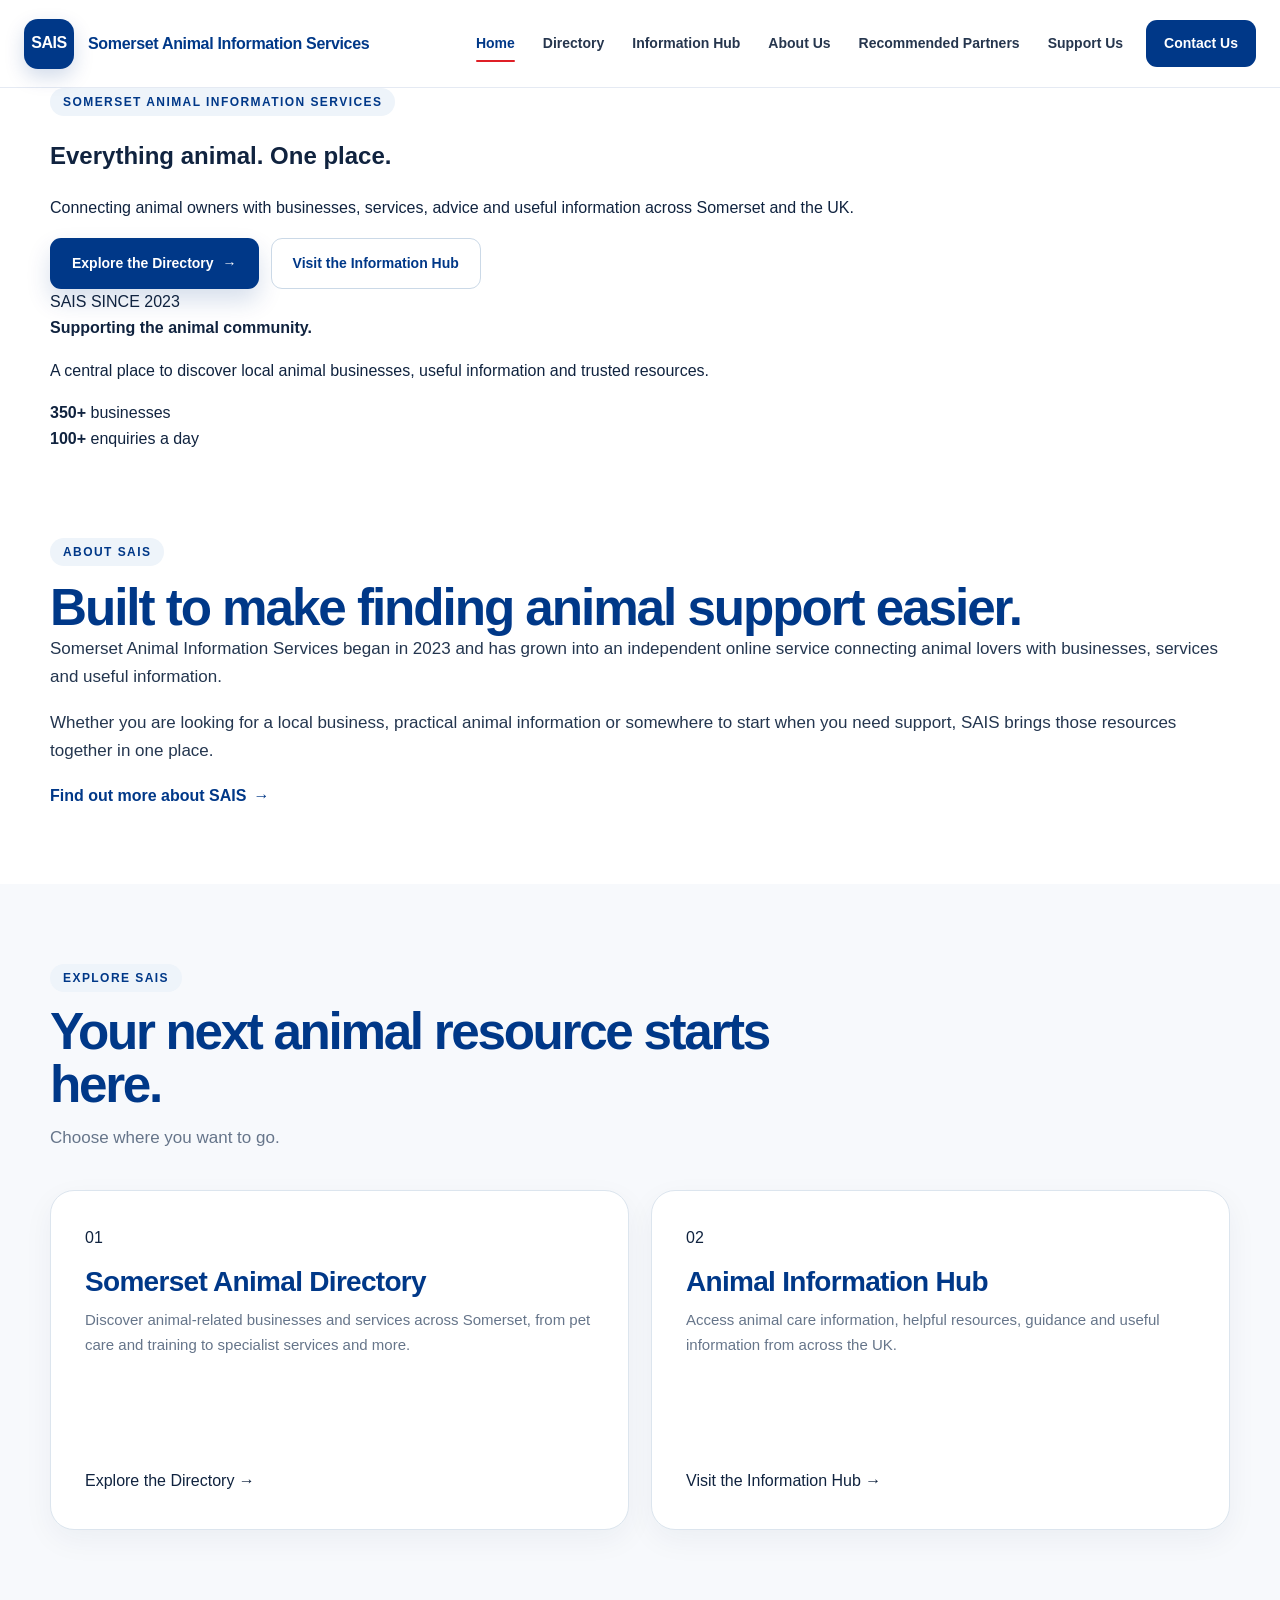
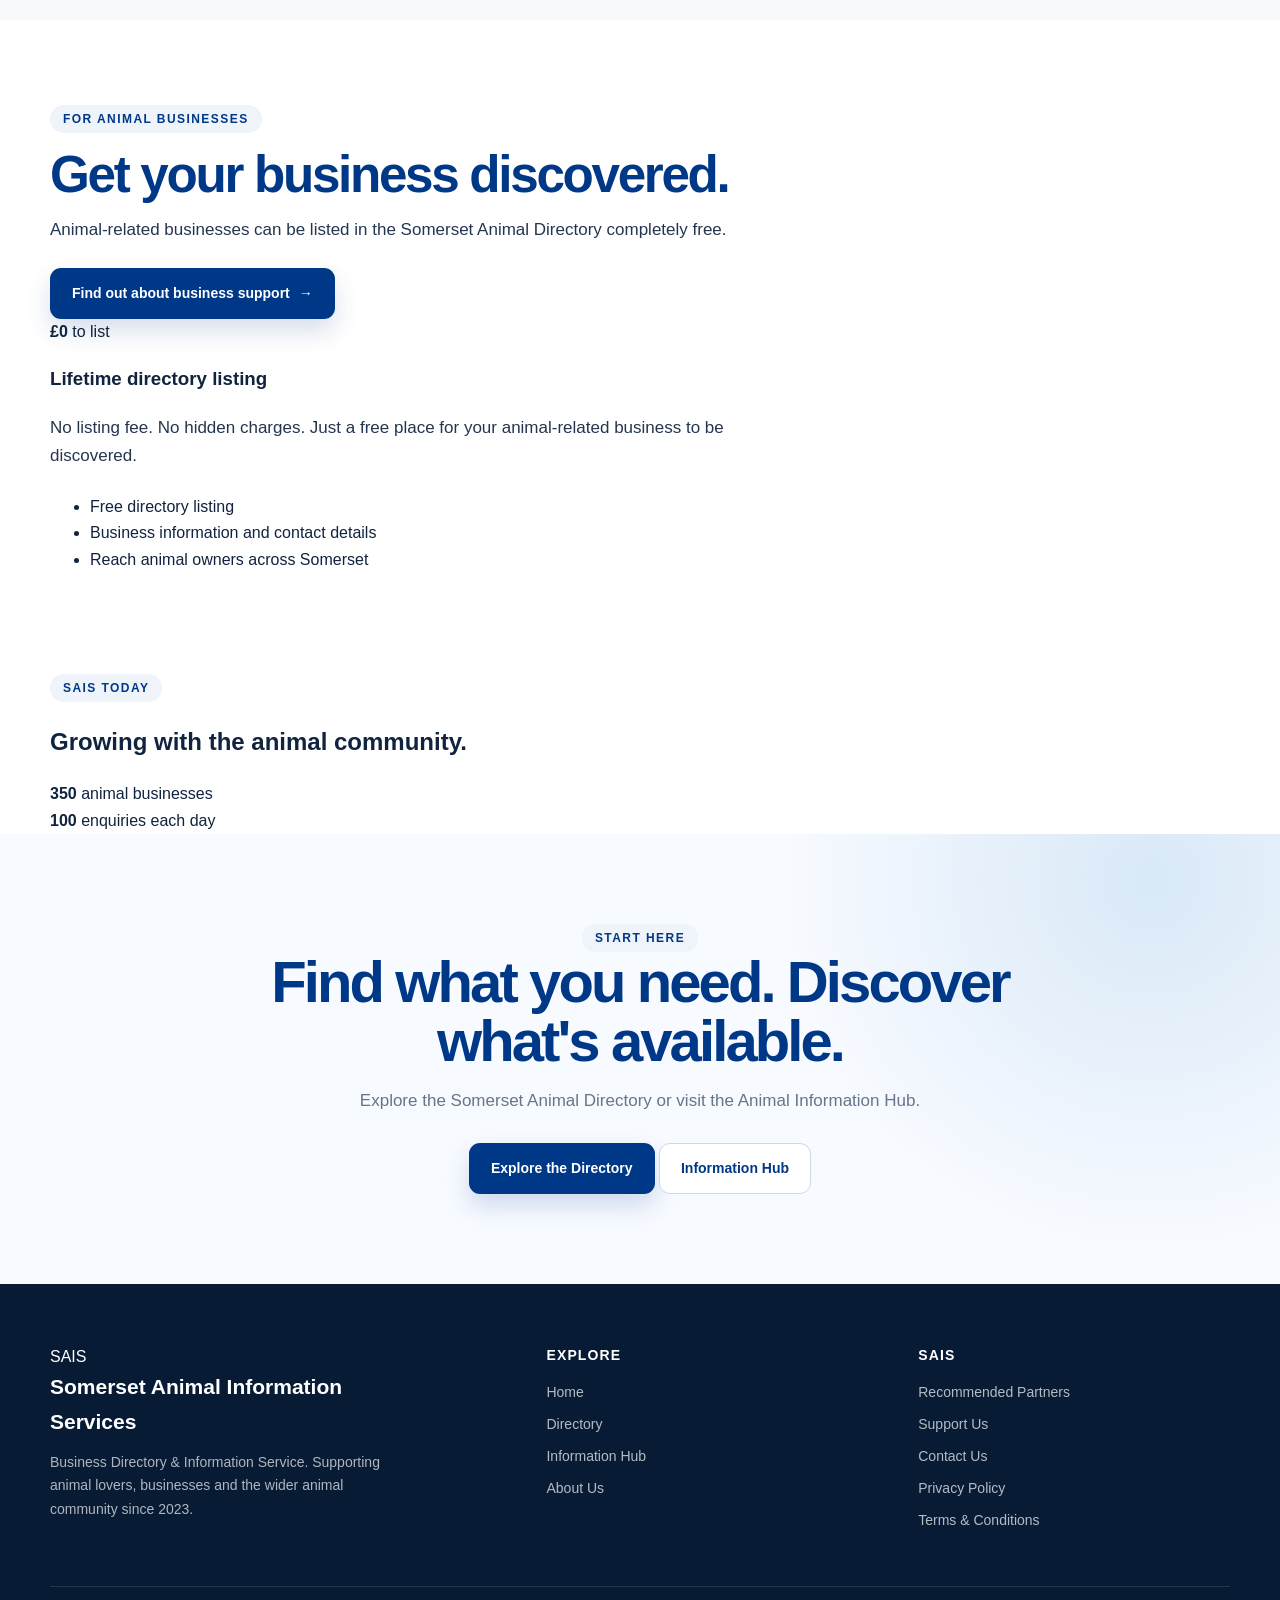
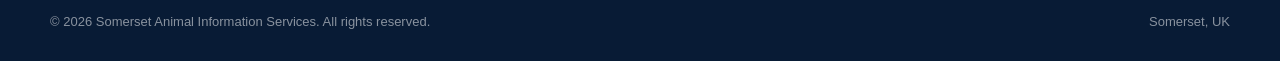
==== commit f89a0d90: "Update index.html" ====
--- a/index.html
+++ b/index.html
@@ -6,52 +6,33 @@
 
     <title>Somerset Animal Information Services | SAIS</title>
 
-    <meta name="description" content="Somerset Animal Information Services connects animal lovers with animal-related businesses across Somerset through a free business directory and trusted animal information.">
+    <meta name="description" content="Somerset Animal Information Services — connecting animal owners with trusted businesses, services and useful animal information across Somerset and the UK.">
     <meta name="robots" content="index, follow">
-    <meta name="author" content="Somerset Animal Information Services">
     <meta name="theme-color" content="#003888">
 
     <link rel="canonical" href="https://www.somersetanimalinformationservices.com/">
+
     <link rel="manifest" href="manifest.json">
-
-    <meta property="og:type" content="website">
-    <meta property="og:title" content="Somerset Animal Information Services | SAIS">
-    <meta property="og:description" content="Connecting Somerset's animal community with local businesses and trusted animal information.">
-    <meta property="og:url" content="https://www.somersetanimalinformationservices.com/">
-    <meta property="og:site_name" content="Somerset Animal Information Services">
-
-    <link rel="icon" href="data:image/svg+xml,%3Csvg xmlns='http://www.w3.org/2000/svg' viewBox='0 0 100 100'%3E%3Crect width='100' height='100' rx='20' fill='%23003888'/%3E%3Ccircle cx='50' cy='55' r='23' fill='white'/%3E%3Ccircle cx='28' cy='32' r='10' fill='white'/%3E%3Ccircle cx='48' cy='25' r='10' fill='white'/%3E%3Ccircle cx='69' cy='31' r='10' fill='white'/%3E%3C/svg%3E">
-
-    <script type="application/ld+json">
-    {
-        "@context": "https://schema.org",
-        "@type": "Organization",
-        "name": "Somerset Animal Information Services",
-        "alternateName": "SAIS",
-        "url": "https://www.somersetanimalinformationservices.com/",
-        "foundingDate": "2023",
-        "description": "Somerset Animal Information Services connects animal lovers with animal-related businesses and trusted animal information across Somerset and the UK."
-    }
-    </script>
 
     <link rel="stylesheet" href="style.css">
 </head>
 
 <body>
 
-<header class="site-header" id="siteHeader">
-
-    <div class="container header-inner">
-
-        <a href="index.html"
-           class="brand"
-           aria-label="Somerset Animal Information Services home">
+<!-- =====================================================
+     HEADER
+===================================================== -->
+
+<header class="site-header">
+
+    <div class="header-inner">
+
+        <a href="index.html" class="site-brand" aria-label="Somerset Animal Information Services home">
 
             <span class="brand-mark">SAIS</span>
 
-            <span class="brand-name">
-                <strong>Somerset Animal</strong>
-                <small>Information Services</small>
+            <span class="brand-text">
+                Somerset Animal Information Services
             </span>
 
         </a>
@@ -63,15 +44,11 @@
                 Home
             </a>
 
-            <a href="https://directory.somersetanimalinformationservices.com/"
-               target="_blank"
-               rel="noopener">
+            <a href="https://directory.somersetanimalinformationservices.com/" target="_blank" rel="noopener">
                 Directory
             </a>
 
-            <a href="https://information.somersetanimalinformationservices.com/"
-               target="_blank"
-               rel="noopener">
+            <a href="https://information.somersetanimalinformationservices.com/" target="_blank" rel="noopener">
                 Information Hub
             </a>
 
@@ -87,46 +64,47 @@
                 Support Us
             </a>
 
-            <a href="contact.html"
-               class="nav-contact">
+            <a href="contact.html" class="nav-contact">
                 Contact Us
             </a>
 
         </nav>
 
 
-        <button class="menu-toggle"
-                id="menuButton"
-                type="button"
-                aria-label="Open menu"
-                aria-expanded="false">
-
+        <button
+            class="nav-toggle"
+            type="button"
+            aria-label="Open menu"
+            aria-expanded="false"
+            aria-controls="mobile-nav"
+        >
             <span></span>
             <span></span>
             <span></span>
-
         </button>
 
     </div>
 
 
-    <nav class="mobile-nav"
-         id="mobileNav"
-         aria-label="Mobile navigation">
-
-        <a href="index.html">
-            Home
-        </a>
-
-        <a href="https://directory.somersetanimalinformationservices.com/"
-           target="_blank"
-           rel="noopener">
+    <!-- MOBILE NAVIGATION -->
+
+    <nav id="mobile-nav" class="mobile-nav" aria-label="Mobile navigation">
+
+        <a href="index.html">Home</a>
+
+        <a
+            href="https://directory.somersetanimalinformationservices.com/"
+            target="_blank"
+            rel="noopener"
+        >
             Directory
         </a>
 
-        <a href="https://information.somersetanimalinformationservices.com/"
-           target="_blank"
-           rel="noopener">
+        <a
+            href="https://information.somersetanimalinformationservices.com/"
+            target="_blank"
+            rel="noopener"
+        >
             Information Hub
         </a>
 
@@ -153,520 +131,546 @@
 
 <main>
 
-    <!-- HERO -->
-
-    <section class="hero">
-
-        <div class="container hero-grid">
-
-            <div class="hero-copy">
-
-                <p class="eyebrow">
-                    SOMERSET • ANIMALS • INFORMATION
+
+<!-- =====================================================
+     HERO
+===================================================== -->
+
+<section class="home-hero">
+
+    <div class="container hero-layout">
+
+        <div class="hero-content">
+
+            <span class="eyebrow">
+                SOMERSET ANIMAL INFORMATION SERVICES
+            </span>
+
+            <h1>
+                Everything animal.
+                <span>One place.</span>
+            </h1>
+
+            <p class="hero-lead">
+                Connecting animal owners with businesses, services,
+                advice and useful information across Somerset and the UK.
+            </p>
+
+            <div class="hero-actions">
+
+                <a
+                    href="https://directory.somersetanimalinformationservices.com/"
+                    target="_blank"
+                    rel="noopener"
+                    class="button button-primary"
+                >
+                    Explore the Directory
+                    <span>→</span>
+                </a>
+
+                <a
+                    href="https://information.somersetanimalinformationservices.com/"
+                    target="_blank"
+                    rel="noopener"
+                    class="button button-secondary"
+                >
+                    Visit the Information Hub
+                </a>
+
+            </div>
+
+        </div>
+
+
+        <div class="hero-panel">
+
+            <div class="hero-panel-top">
+                <span class="hero-panel-label">
+                    SAIS SINCE 2023
+                </span>
+
+                <span class="hero-panel-dot"></span>
+            </div>
+
+            <div class="hero-panel-main">
+
+                <strong>
+                    Supporting the animal community.
+                </strong>
+
+                <p>
+                    A central place to discover local animal businesses,
+                    useful information and trusted resources.
                 </p>
 
-                <h1>
-                    Connecting Somerset's
-                    <span>animal community.</span>
-                </h1>
-
-                <p class="hero-intro">
-                    Somerset Animal Information Services brings together
-                    animal lovers, local businesses and useful information
-                    in one independent online service.
-                </p>
-
-                <div class="hero-actions">
-
-                    <a href="https://directory.somersetanimalinformationservices.com/"
-                       class="button button-primary"
-                       target="_blank"
-                       rel="noopener">
-                        Explore the Directory
-                    </a>
-
-                    <a href="https://information.somersetanimalinformationservices.com/"
-                       class="button button-secondary"
-                       target="_blank"
-                       rel="noopener">
-                        Visit Information Hub
-                    </a>
-
+            </div>
+
+            <div class="hero-panel-bottom">
+
+                <div>
+                    <strong>350+</strong>
+                    <span>businesses</span>
                 </div>
 
-            </div>
-
-
-            <div class="hero-visual" aria-hidden="true">
-
-                <div class="hero-panel">
-
-                    <div class="hero-panel-top">
-                        <span>SAIS</span>
-                        <span>EST. 2023</span>
-                    </div>
-
-                    <div class="hero-circle">
-
-                        <div class="paw">
-                            <i></i>
-                            <i></i>
-                            <i></i>
-                            <i></i>
-                            <b></b>
-                        </div>
-
-                    </div>
-
-                    <div class="hero-panel-bottom">
-                        <strong>Somerset</strong>
-                        <span>Animal Information Services</span>
-                    </div>
-
+                <div>
+                    <strong>100+</strong>
+                    <span>enquiries a day</span>
                 </div>
 
             </div>
 
         </div>
 
-    </section>
-
-
-    <!-- INTRODUCTION -->
-
-    <section class="intro-section">
-
-        <div class="container intro-grid">
-
-            <div>
-
-                <p class="eyebrow">
-                    WHAT IS SAIS?
-                </p>
-
-                <h2>
-                    One place for Somerset's
-                    animal community.
-                </h2>
-
-            </div>
-
-
-            <div class="intro-text">
-
-                <p>
-                    Whether you're looking for a local animal business,
-                    useful care information or somewhere to discover
-                    services in your area, SAIS is designed to make finding
-                    the right information simpler.
-                </p>
-
-                <p>
-                    We support the people and businesses that make up
-                    Somerset's animal community — without charging
-                    businesses to be listed in our directory.
-                </p>
-
-            </div>
-
-        </div>
-
-    </section>
-
-
-    <!-- DESTINATIONS -->
-
-    <section class="destinations" id="destinations">
-
-        <div class="container">
-
-            <div class="section-heading">
+    </div>
+
+</section>
+
+
+<!-- =====================================================
+     INTRO
+===================================================== -->
+
+<section class="intro-section">
+
+    <div class="container intro-layout">
+
+        <div class="intro-heading">
+
+            <span class="section-label">
+                ABOUT SAIS
+            </span>
+
+            <h2>
+                Built to make finding animal support easier.
+            </h2>
+
+        </div>
+
+
+        <div class="intro-copy">
+
+            <p>
+                Somerset Animal Information Services began in 2023
+                and has grown into an independent online service
+                connecting animal lovers with businesses, services
+                and useful information.
+            </p>
+
+            <p>
+                Whether you are looking for a local business,
+                practical animal information or somewhere to start
+                when you need support, SAIS brings those resources
+                together in one place.
+            </p>
+
+            <a href="about.html" class="text-link">
+                Find out more about SAIS
+                <span>→</span>
+            </a>
+
+        </div>
+
+    </div>
+
+</section>
+
+
+<!-- =====================================================
+     DESTINATIONS
+===================================================== -->
+
+<section class="destinations-section">
+
+    <div class="container">
+
+        <div class="section-heading">
+
+            <span class="section-label">
+                EXPLORE SAIS
+            </span>
+
+            <h2>
+                Your next animal resource starts here.
+            </h2>
+
+            <p>
+                Choose where you want to go.
+            </p>
+
+        </div>
+
+
+        <div class="destination-grid">
+
+
+            <!-- DIRECTORY -->
+
+            <article class="destination-card destination-directory">
 
                 <div>
-
-                    <p class="eyebrow">
-                        CHOOSE YOUR DESTINATION
-                    </p>
-
-                    <h2>
-                        Start with what
-                        you need.
-                    </h2>
-
-                </div>
-
-                <p>
-                    Two dedicated services. One simple starting point.
-                </p>
-
-            </div>
-
-
-            <div class="destination-grid">
-
-                <a href="https://directory.somersetanimalinformationservices.com/"
-                   class="destination-card directory-card"
-                   target="_blank"
-                   rel="noopener">
 
                     <div class="destination-number">
                         01
                     </div>
 
-                    <div class="destination-content">
-
-                        <p class="card-label">
-                            LOCAL BUSINESSES
-                        </p>
-
-                        <h3>
-                            Somerset Animal Directory
-                        </h3>
-
-                        <p>
-                            Discover animal-related businesses and services
-                            across Somerset, from pet care and training to
-                            veterinary services and more.
-                        </p>
-
-                        <span class="text-link">
-                            Explore the Directory
-                            <span>→</span>
-                        </span>
-
-                    </div>
-
-                </a>
-
-
-                <a href="https://information.somersetanimalinformationservices.com/"
-                   class="destination-card information-card"
-                   target="_blank"
-                   rel="noopener">
+                    <h3>
+                        Somerset Animal Directory
+                    </h3>
+
+                    <p>
+                        Discover animal-related businesses and services
+                        across Somerset, from pet care and training to
+                        specialist services and more.
+                    </p>
+
+                </div>
+
+                <a
+                    href="https://directory.somersetanimalinformationservices.com/"
+                    target="_blank"
+                    rel="noopener"
+                    class="destination-link"
+                >
+                    Explore the Directory
+                    <span>→</span>
+                </a>
+
+            </article>
+
+
+            <!-- INFORMATION HUB -->
+
+            <article class="destination-card destination-hub">
+
+                <div>
 
                     <div class="destination-number">
                         02
                     </div>
 
-                    <div class="destination-content">
-
-                        <p class="card-label">
-                            ANIMAL INFORMATION
-                        </p>
-
-                        <h3>
-                            Animal Information Hub
-                        </h3>
-
-                        <p>
-                            Explore animal care information, guides,
-                            resources and helpful information designed
-                            for animal owners and animal lovers.
-                        </p>
-
-                        <span class="text-link">
-                            Visit the Information Hub
-                            <span>→</span>
-                        </span>
-
-                    </div>
-
-                </a>
-
-            </div>
-
-        </div>
-
-    </section>
-
-
-    <!-- NUMBERS -->
-
-    <section class="numbers-section">
-
-        <div class="container">
-
-            <div class="numbers-intro">
-
-                <p class="eyebrow">
-                    SAIS AT A GLANCE
+                    <h3>
+                        Animal Information Hub
+                    </h3>
+
+                    <p>
+                        Access animal care information, helpful resources,
+                        guidance and useful information from across the UK.
+                    </p>
+
+                </div>
+
+                <a
+                    href="https://information.somersetanimalinformationservices.com/"
+                    target="_blank"
+                    rel="noopener"
+                    class="destination-link"
+                >
+                    Visit the Information Hub
+                    <span>→</span>
+                </a>
+
+            </article>
+
+        </div>
+
+    </div>
+
+</section>
+
+
+<!-- =====================================================
+     BUSINESS SUPPORT
+===================================================== -->
+
+<section class="business-section">
+
+    <div class="container business-layout">
+
+
+        <div class="business-content">
+
+            <span class="section-label">
+                FOR ANIMAL BUSINESSES
+            </span>
+
+            <h2>
+                Get your business discovered.
+            </h2>
+
+            <p>
+                Animal-related businesses can be listed in the
+                Somerset Animal Directory completely free.
+            </p>
+
+            <a
+                href="https://directory.somersetanimalinformationservices.com/"
+                target="_blank"
+                rel="noopener"
+                class="button button-primary"
+            >
+                Find out about business support
+                <span>→</span>
+            </a>
+
+        </div>
+
+
+        <div class="business-offer">
+
+            <div class="offer-price">
+                <strong>£0</strong>
+                <span>to list</span>
+            </div>
+
+            <div class="offer-divider"></div>
+
+            <h3>
+                Lifetime directory listing
+            </h3>
+
+            <p>
+                No listing fee. No hidden charges.
+                Just a free place for your animal-related business
+                to be discovered.
+            </p>
+
+            <ul>
+
+                <li>
+                    Free directory listing
+                </li>
+
+                <li>
+                    Business information and contact details
+                </li>
+
+                <li>
+                    Reach animal owners across Somerset
+                </li>
+
+            </ul>
+
+        </div>
+
+    </div>
+
+</section>
+
+
+<!-- =====================================================
+     NUMBERS
+===================================================== -->
+
+<section class="numbers-section">
+
+    <div class="container">
+
+        <div class="numbers-intro">
+
+            <span class="section-label">
+                SAIS TODAY
+            </span>
+
+            <h2>
+                Growing with the animal community.
+            </h2>
+
+        </div>
+
+
+        <div class="numbers-grid">
+
+            <div class="number-item">
+
+                <strong data-counter="350">
+                    350
+                </strong>
+
+                <span>
+                    animal businesses
+                </span>
+
+            </div>
+
+
+            <div class="number-item">
+
+                <strong data-counter="100">
+                    100
+                </strong>
+
+                <span>
+                    enquiries each day
+                </span>
+
+            </div>
+
+        </div>
+
+    </div>
+
+</section>
+
+
+<!-- =====================================================
+     FINAL CTA
+===================================================== -->
+
+<section class="final-cta">
+
+    <div class="container final-cta-inner">
+
+        <span class="section-label">
+            START HERE
+        </span>
+
+        <h2>
+            Find what you need.
+            Discover what's available.
+        </h2>
+
+        <p>
+            Explore the Somerset Animal Directory or visit the
+            Animal Information Hub.
+        </p>
+
+        <div class="final-actions">
+
+            <a
+                href="https://directory.somersetanimalinformationservices.com/"
+                target="_blank"
+                rel="noopener"
+                class="button button-primary"
+            >
+                Explore the Directory
+            </a>
+
+            <a
+                href="https://information.somersetanimalinformationservices.com/"
+                target="_blank"
+                rel="noopener"
+                class="button button-secondary"
+            >
+                Information Hub
+            </a>
+
+        </div>
+
+    </div>
+
+</section>
+
+
+</main>
+
+
+<!-- =====================================================
+     FOOTER
+===================================================== -->
+
+<footer class="site-footer">
+
+    <div class="container">
+
+        <div class="footer-grid">
+
+
+            <div class="footer-brand">
+
+                <div class="footer-brand-mark">
+                    SAIS
+                </div>
+
+                <h2>
+                    Somerset Animal Information Services
+                </h2>
+
+                <p>
+                    Business Directory &amp; Information Service.
+                    Supporting animal lovers, businesses and the
+                    wider animal community since 2023.
                 </p>
 
-                <h2>
-                    Built locally.
-                    Growing naturally.
-                </h2>
-
-            </div>
-
-
-            <div class="numbers-grid">
-
-                <div class="number-item">
-                    <strong>100+</strong>
-                    <span>Enquiries</span>
-                </div>
-
-                <div class="number-item">
-                    <strong>350+</strong>
-                    <span>Animal Businesses</span>
-                </div>
-
-                <div class="number-item">
-                    <strong>2023</strong>
-                    <span>Established</span>
-                </div>
-
-                <div class="number-item">
-                    <strong>£0</strong>
-                    <span>Directory Listing</span>
-                </div>
-
-            </div>
-
-        </div>
-
-    </section>
-
-
-    <!-- ABOUT TEASER -->
-
-    <section class="about-teaser">
-
-        <div class="container about-teaser-inner">
-
-            <div>
-
-                <p class="eyebrow">
-                    ABOUT SAIS
-                </p>
-
-                <h2>
-                    Supporting Somerset's
-                    animal community since 2023.
-                </h2>
-
-            </div>
-
-
-            <div>
-
-                <p>
-                    SAIS began in 2023 and has grown into an independent
-                    online service connecting animal lovers with businesses,
-                    services and useful information.
-                </p>
-
-                <a href="about.html"
-                   class="text-link">
-
-                    Find out more about SAIS
-                    <span>→</span>
-
-                </a>
-
-            </div>
-
-        </div>
-
-    </section>
-
-
-    <!-- BUSINESS SUPPORT -->
-
-    <section class="support-teaser">
-
-        <div class="container support-teaser-inner">
-
-            <div class="support-copy">
-
-                <p class="eyebrow">
-                    FOR ANIMAL BUSINESSES
-                </p>
-
-                <h2>
-                    Get your business
-                    discovered.
-                </h2>
-
-                <p>
-                    Animal-related businesses can be listed in the
-                    Somerset Animal Directory completely free.
-                </p>
-
-                <a href="support-us.html"
-                   class="button button-light">
-
-                    Find out about business support
-
-                </a>
-
-            </div>
-
-
-            <div class="support-side">
-
-                <span>
-                    £0
-                </span>
-
-                <p>
-                    Lifetime directory listing
-                </p>
-
-            </div>
-
-        </div>
-
-    </section>
-
-
-    <!-- FINAL CTA -->
-
-    <section class="final-cta">
-
-        <div class="container">
-
-            <p class="eyebrow">
-                EXPLORE SAIS
-            </p>
-
-            <h2>
-                Your next animal
-                resource starts here.
-            </h2>
-
-            <div class="final-actions">
-
-                <a href="https://directory.somersetanimalinformationservices.com/"
-                   class="button button-primary"
-                   target="_blank"
-                   rel="noopener">
-                    Explore the Directory
-                </a>
-
-                <a href="https://information.somersetanimalinformationservices.com/"
-                   class="button button-secondary"
-                   target="_blank"
-                   rel="noopener">
+            </div>
+
+
+            <div class="footer-column">
+
+                <h3>
+                    Explore
+                </h3>
+
+                <a href="index.html">
+                    Home
+                </a>
+
+                <a
+                    href="https://directory.somersetanimalinformationservices.com/"
+                    target="_blank"
+                    rel="noopener"
+                >
+                    Directory
+                </a>
+
+                <a
+                    href="https://information.somersetanimalinformationservices.com/"
+                    target="_blank"
+                    rel="noopener"
+                >
                     Information Hub
                 </a>
 
-            </div>
-
-        </div>
-
-    </section>
-
-</main>
-
-
-<!-- FOOTER -->
-
-<footer class="site-footer">
-
-    <div class="container footer-grid">
-
-        <div class="footer-brand">
-
-            <div class="footer-logo">
-                SAIS
-            </div>
-
-            <p>
-                Somerset Animal Information Services
-            </p>
+                <a href="about.html">
+                    About Us
+                </a>
+
+            </div>
+
+
+            <div class="footer-column">
+
+                <h3>
+                    SAIS
+                </h3>
+
+                <a href="partners.html">
+                    Recommended Partners
+                </a>
+
+                <a href="support-us.html">
+                    Support Us
+                </a>
+
+                <a href="contact.html">
+                    Contact Us
+                </a>
+
+                <a href="privacy.html">
+                    Privacy Policy
+                </a>
+
+                <a href="terms.html">
+                    Terms &amp; Conditions
+                </a>
+
+            </div>
+
+        </div>
+
+
+        <div class="footer-bottom">
 
             <span>
-                Animal information &amp; business directory service.
-            </span>
-
-        </div>
-
-
-        <div class="footer-column">
-
-            <h3>
-                Explore
-            </h3>
-
-            <a href="https://directory.somersetanimalinformationservices.com/"
-               target="_blank"
-               rel="noopener">
-                Animal Directory
-            </a>
-
-            <a href="https://information.somersetanimalinformationservices.com/"
-               target="_blank"
-               rel="noopener">
-                Information Hub
-            </a>
-
-        </div>
-
-
-        <div class="footer-column">
-
-            <h3>
-                SAIS
-            </h3>
-
-            <a href="about.html">
-                About Us
-            </a>
-
-            <a href="partners.html">
-                Recommended Partners
-            </a>
-
-            <a href="support-us.html">
-                Support Us
-            </a>
-
-            <a href="contact.html">
-                Contact Us
-            </a>
-
-        </div>
-
-
-        <div class="footer-column">
-
-            <h3>
-                Information
-            </h3>
-
-            <a href="privacy.html">
-                Privacy Policy
-            </a>
-
-            <a href="terms.html">
-                Terms &amp; Conditions
-            </a>
-
-            <a href="disclaimer.html">
-                Disclaimer
-            </a>
-
-            <a href="copyright.html">
-                Copyright
-            </a>
-
-        </div>
-
-    </div>
-
-
-    <div class="container footer-bottom">
-
-        <p>
-            © <span id="currentYear">2026</span>
-            Somerset Animal Information Services. All rights reserved.
-        </p>
-
-        <a href="mailto:info@somersetanimalinformationservices.com">
-            info@somersetanimalinformationservices.com
-        </a>
+                © <span data-current-year></span>
+                Somerset Animal Information Services.
+                All rights reserved.
+            </span>
+
+            <span>
+                Somerset, UK
+            </span>
+
+        </div>
 
     </div>
 
--- a/style.css
+++ b/style.css
@@ -1,54 +1,10 @@
 /* =========================================================
    SOMERSET ANIMAL INFORMATION SERVICES
-   MASTER SITE STYLESHEET
-   SAIS 2026/2027
-   ========================================================= */
-
-
-/* =========================================================
-   01. ROOT / DESIGN SYSTEM
-   ========================================================= */
-
-:root {
-
-    --blue: #003888;
-    --blue-dark: #002d70;
-    --blue-deep: #001f52;
-    --blue-mid: #17549b;
-
-    --blue-light: #a0c8e8;
-    --blue-pale: #eef5fb;
-    --blue-wash: #f6f9fc;
-
-    --red: #df1f26;
-    --red-dark: #b71920;
-
-    --white: #ffffff;
-    --black: #111111;
-
-    --ink: #172033;
-    --ink-soft: #536071;
-    --muted: #778293;
-
-    --line: #dce3eb;
-    --line-dark: #cbd4df;
-
-    --shadow-small: 0 8px 24px rgba(0, 31, 82, 0.08);
-    --shadow-medium: 0 18px 50px rgba(0, 31, 82, 0.12);
-    --shadow-large: 0 30px 80px rgba(0, 31, 82, 0.16);
-
-    --radius-small: 8px;
-    --radius-medium: 14px;
-    --radius-large: 22px;
-
-    --container: 1200px;
-
-    --ease: cubic-bezier(.22, .61, .36, 1);
-}
-
-
-/* =========================================================
-   02. RESET
+   SAIS MAIN WEBSITE — MASTER STYLESHEET
+   ========================================================= */
+
+/* =========================================================
+   01. RESET
    ========================================================= */
 
 *,
@@ -58,49 +14,32 @@
 }
 
 html {
-    margin: 0;
-    padding: 0;
     scroll-behavior: smooth;
-    background: var(--white);
+    scroll-padding-top: 100px;
 }
 
 body {
     margin: 0;
     padding: 0;
-
-    background: var(--white);
-    color: var(--ink);
-
+    background: #ffffff;
+    color: #10233f;
     font-family:
+        Inter,
+        -apple-system,
+        BlinkMacSystemFont,
+        "Segoe UI",
+        Roboto,
+        Helvetica,
         Arial,
-        Helvetica,
         sans-serif;
-
     font-size: 16px;
-    line-height: 1.5;
-
-    -webkit-font-smoothing: antialiased;
-    text-rendering: optimizeLegibility;
-}
-
-body,
-button,
-input,
-textarea,
-select {
-    font-family:
-        Arial,
-        Helvetica,
-        sans-serif;
-}
-
-img,
-svg {
+    line-height: 1.65;
+    overflow-x: hidden;
+}
+
+img {
     max-width: 100%;
     height: auto;
-}
-
-img {
     display: block;
 }
 
@@ -115,60 +54,53 @@
 }
 
 button {
-    border: 0;
+    font: inherit;
 }
 
 ::selection {
-    background: var(--blue);
-    color: var(--white);
-}
-
-
-/* =========================================================
-   03. GLOBAL LAYOUT
+    background: #003888;
+    color: #ffffff;
+}
+
+
+/* =========================================================
+   02. BRAND VARIABLES
+   ========================================================= */
+
+:root {
+    --sais-blue: #003888;
+    --sais-blue-dark: #002d70;
+    --sais-blue-light: #a0c8e8;
+    --sais-red: #df1f26;
+
+    --navy: #10233f;
+    --text: #24364f;
+    --muted: #66758a;
+
+    --white: #ffffff;
+    --off-white: #f7f9fc;
+    --pale-blue: #eef5fb;
+    --line: #dfe6ee;
+
+    --container: 1180px;
+    --header-height: 88px;
+
+    --shadow-soft: 0 12px 35px rgba(0, 56, 136, 0.08);
+    --shadow-button: 0 12px 25px rgba(0, 56, 136, 0.16);
+
+    --radius-small: 12px;
+    --radius: 20px;
+    --radius-large: 30px;
+}
+
+
+/* =========================================================
+   03. GLOBAL CONTAINER
    ========================================================= */
 
 .container {
-    width: min(
-        calc(100% - 48px),
-        var(--container)
-    );
-
-    margin-inline: auto;
-}
-
-main {
-    display: block;
-    overflow: hidden;
-}
-
-section {
-    position: relative;
-}
-
-.eyebrow {
-    margin: 0 0 18px;
-
-    color: var(--red);
-
-    font-size: 0.72rem;
-    line-height: 1.2;
-
-    font-weight: 800;
-    letter-spacing: 0.16em;
-
-    text-transform: uppercase;
-}
-
-h1,
-h2,
-h3,
-h4 {
-    margin-top: 0;
-}
-
-p {
-    margin-top: 0;
+    width: min(calc(100% - 48px), var(--container));
+    margin: 0 auto;
 }
 
 
@@ -177,33 +109,39 @@
    ========================================================= */
 
 .site-header {
-    position: sticky;
+    position: fixed;
     top: 0;
-
+    left: 0;
+    right: 0;
     z-index: 1000;
 
-    width: 100%;
+    height: var(--header-height);
 
     background: rgba(255, 255, 255, 0.97);
-
-    border-bottom: 1px solid var(--line);
+    border-bottom: 1px solid rgba(0, 56, 136, 0.10);
+
+    backdrop-filter: blur(14px);
+    -webkit-backdrop-filter: blur(14px);
 
     transition:
-        box-shadow 250ms ease,
-        background 250ms ease;
+        box-shadow 0.25s ease,
+        background 0.25s ease,
+        border-color 0.25s ease;
 }
 
 .site-header.scrolled {
-    box-shadow: 0 8px 30px rgba(0, 31, 82, 0.08);
+    background: rgba(255, 255, 255, 0.99);
+    box-shadow: 0 8px 30px rgba(0, 35, 80, 0.08);
 }
 
 .header-inner {
-    min-height: 82px;
+    width: min(calc(100% - 48px), 1400px);
+    height: 100%;
+    margin: 0 auto;
 
     display: flex;
     align-items: center;
     justify-content: space-between;
-
     gap: 30px;
 }
 
@@ -212,1433 +150,1323 @@
    05. BRAND
    ========================================================= */
 
-.brand {
+.site-brand {
+    display: flex;
+    align-items: center;
+    gap: 14px;
+
+    min-width: 260px;
+}
+
+.brand-mark {
+    width: 50px;
+    height: 50px;
+
+    display: grid;
+    place-items: center;
+
+    background: var(--sais-blue);
+    color: #ffffff;
+
+    border-radius: 14px;
+
+    font-size: 16px;
+    font-weight: 900;
+    letter-spacing: -0.03em;
+
+    box-shadow: 0 8px 20px rgba(0, 56, 136, 0.18);
+}
+
+.brand-text {
+    color: var(--sais-blue);
+    font-size: 16px;
+    line-height: 1.2;
+    font-weight: 800;
+    letter-spacing: -0.02em;
+}
+
+
+/* =========================================================
+   06. DESKTOP NAVIGATION
+   ========================================================= */
+
+.desktop-nav {
+    display: flex;
+    align-items: center;
+    justify-content: flex-end;
+    gap: 4px;
+}
+
+.desktop-nav a {
+    position: relative;
+
+    padding: 10px 12px;
+
+    color: #26364e;
+
+    font-size: 14px;
+    font-weight: 750;
+    white-space: nowrap;
+
+    border-radius: 9px;
+
+    transition:
+        color 0.2s ease,
+        background 0.2s ease;
+}
+
+.desktop-nav a:hover {
+    color: var(--sais-blue);
+    background: #f3f7fb;
+}
+
+.desktop-nav a.active {
+    color: var(--sais-blue);
+}
+
+.desktop-nav a.active::after {
+    content: "";
+
+    position: absolute;
+    left: 12px;
+    right: 12px;
+    bottom: 3px;
+
+    height: 2px;
+
+    background: var(--sais-red);
+    border-radius: 10px;
+}
+
+.desktop-nav .nav-contact {
+    margin-left: 7px;
+
+    padding: 12px 18px;
+
+    background: var(--sais-blue);
+    color: #ffffff;
+
+    border-radius: 11px;
+}
+
+.desktop-nav .nav-contact:hover {
+    background: var(--sais-blue-dark);
+    color: #ffffff;
+}
+
+
+/* =========================================================
+   07. MOBILE MENU
+   ========================================================= */
+
+.nav-toggle,
+.menu-toggle {
+    display: none;
+
+    width: 46px;
+    height: 46px;
+
+    border: 1px solid var(--line);
+    border-radius: 12px;
+
+    background: #ffffff;
+    color: var(--sais-blue);
+
+    cursor: pointer;
+}
+
+.mobile-nav,
+.mobile-menu {
+    display: none;
+}
+
+
+/* =========================================================
+   08. IMPORTANT HEADER SPACING FIX
+   ========================================================= */
+
+/*
+   The header is fixed.
+   Every page therefore needs enough top space so its
+   content does NOT disappear underneath the navigation.
+*/
+
+main {
+    padding-top: var(--header-height);
+}
+
+
+/* =========================================================
+   09. HOMEPAGE HERO
+   ========================================================= */
+
+.hero {
+    position: relative;
+
+    min-height: calc(100vh - var(--header-height));
+
+    display: flex;
+    align-items: center;
+
+    padding: 70px 0 75px;
+
+    background:
+        radial-gradient(
+            circle at 88% 18%,
+            rgba(160, 200, 232, 0.35),
+            transparent 32%
+        ),
+        linear-gradient(
+            135deg,
+            #ffffff 0%,
+            #f7fbff 100%
+        );
+
+    overflow: hidden;
+}
+
+.hero::after {
+    content: "";
+
+    position: absolute;
+    width: 500px;
+    height: 500px;
+
+    right: -220px;
+    bottom: -250px;
+
+    border-radius: 50%;
+
+    background: rgba(0, 56, 136, 0.035);
+}
+
+.hero-inner {
+    position: relative;
+    z-index: 2;
+
+    width: min(calc(100% - 48px), var(--container));
+    margin: 0 auto;
+
+    display: grid;
+    grid-template-columns: minmax(0, 1.1fr) minmax(330px, 0.9fr);
+
+    align-items: center;
+
+    gap: 70px;
+}
+
+.hero-copy {
+    max-width: 720px;
+}
+
+.eyebrow,
+.section-label {
     display: inline-flex;
     align-items: center;
 
+    padding: 8px 13px;
+
+    background: #eef4fa;
+    color: var(--sais-blue);
+
+    border-radius: 999px;
+
+    font-size: 12px;
+    line-height: 1;
+    font-weight: 900;
+    letter-spacing: 0.12em;
+    text-transform: uppercase;
+}
+
+.hero h1 {
+    margin: 20px 0 22px;
+
+    color: var(--sais-blue);
+
+    font-size: clamp(46px, 6vw, 78px);
+    line-height: 0.98;
+    letter-spacing: -0.055em;
+    font-weight: 900;
+}
+
+.hero h1 span {
+    color: var(--sais-red);
+}
+
+.hero p {
+    max-width: 680px;
+
+    margin: 0 0 28px;
+
+    color: #42536b;
+
+    font-size: 18px;
+    line-height: 1.7;
+}
+
+.hero-actions {
+    display: flex;
+    align-items: center;
+    flex-wrap: wrap;
     gap: 12px;
-
-    flex-shrink: 0;
-}
-
-.brand-mark {
-    width: 46px;
-    height: 46px;
+}
+
+.hero-visual {
+    position: relative;
+
+    min-height: 430px;
 
     display: flex;
     align-items: center;
     justify-content: center;
-
-    background: var(--blue);
-    color: var(--white);
-
-    border-radius: 10px;
-
-    font-size: 0.88rem;
-    font-weight: 900;
-    letter-spacing: -0.05em;
-}
-
-.brand-name {
-    display: flex;
-    flex-direction: column;
-
-    line-height: 1.05;
-
-    color: var(--ink);
-}
-
-.brand-name strong {
-    font-size: 0.98rem;
-    font-weight: 800;
-}
-
-.brand-name small {
-    margin-top: 4px;
-
-    color: var(--ink-soft);
-
-    font-size: 0.75rem;
-    font-weight: 500;
-}
-
-
-/* =========================================================
-   06. DESKTOP NAVIGATION
-   ========================================================= */
-
-.desktop-nav {
-    display: flex;
-    align-items: center;
-
-    gap: 5px;
-}
-
-.desktop-nav a {
-    position: relative;
-
-    display: inline-flex;
-    align-items: center;
-
-    min-height: 44px;
-
-    padding: 0 15px;
-
-    color: var(--ink-soft);
-
-    font-size: 0.86rem;
-    font-weight: 700;
-
-    transition:
-        color 180ms ease,
-        background 180ms ease;
-}
-
-.desktop-nav a::after {
-    content: "";
-
-    position: absolute;
-
-    left: 15px;
-    right: 15px;
-    bottom: 3px;
-
-    height: 2px;
-
-    background: var(--red);
-
-    transform: scaleX(0);
-    transform-origin: center;
-
-    transition: transform 180ms ease;
-}
-
-.desktop-nav a:hover,
-.desktop-nav a.active {
-    color: var(--blue);
-}
-
-.desktop-nav a:hover::after,
-.desktop-nav a.active::after {
-    transform: scaleX(1);
-}
-
-.desktop-nav .nav-contact {
-    margin-left: 6px;
-
-    padding-inline: 19px;
-
-    background: var(--blue);
-    color: var(--white);
-
-    border-radius: 7px;
-}
-
-.desktop-nav .nav-contact::after {
-    display: none;
-}
-
-.desktop-nav .nav-contact:hover {
-    background: var(--blue-dark);
-    color: var(--white);
-}
-
-
-/* =========================================================
-   07. MOBILE MENU
-   ========================================================= */
-
-.menu-toggle {
-    display: none;
-
-    width: 46px;
-    height: 46px;
-
-    align-items: center;
-    justify-content: center;
-    flex-direction: column;
-
-    gap: 5px;
-
-    background: transparent;
-
-    cursor: pointer;
-}
-
-.menu-toggle span {
+}
+
+.hero-card {
+    width: min(100%, 440px);
+
+    padding: 34px;
+
+    background: #ffffff;
+
+    border: 1px solid #dce7f1;
+    border-radius: 28px;
+
+    box-shadow: 0 25px 70px rgba(0, 56, 136, 0.12);
+}
+
+.hero-card strong {
     display: block;
 
-    width: 22px;
-    height: 2px;
-
-    background: var(--blue);
-
-    transition:
-        transform 180ms ease,
-        opacity 180ms ease;
-}
-
-.menu-toggle.open span:nth-child(1) {
-    transform: translateY(7px) rotate(45deg);
-}
-
-.menu-toggle.open span:nth-child(2) {
-    opacity: 0;
-}
-
-.menu-toggle.open span:nth-child(3) {
-    transform: translateY(-7px) rotate(-45deg);
-}
-
-.mobile-nav {
-    display: none;
-
-    border-top: 1px solid var(--line);
-
-    background: var(--white);
-}
-
-.mobile-nav.open {
-    display: block;
-}
-
-.mobile-nav a {
-    display: block;
-
-    padding: 17px 24px;
-
-    border-bottom: 1px solid var(--line);
-
-    color: var(--ink);
-
-    font-weight: 700;
-}
-
-.mobile-nav a:hover {
-    background: var(--blue-pale);
-    color: var(--blue);
-}
-
-
-/* =========================================================
-   08. BUTTONS
+    margin-bottom: 8px;
+
+    color: var(--sais-blue);
+
+    font-size: 25px;
+    line-height: 1.2;
+}
+
+.hero-card p {
+    margin: 0;
+
+    color: var(--muted);
+
+    font-size: 15px;
+}
+
+
+/* =========================================================
+   10. BUTTONS
    ========================================================= */
 
 .button {
     display: inline-flex;
     align-items: center;
     justify-content: center;
+    gap: 9px;
 
     min-height: 50px;
 
-    padding: 0 23px;
-
-    border: 2px solid transparent;
-    border-radius: 7px;
-
-    font-size: 0.86rem;
+    padding: 13px 21px;
+
+    border: 1px solid transparent;
+    border-radius: 11px;
+
+    font-size: 14px;
     font-weight: 800;
 
     cursor: pointer;
 
     transition:
-        transform 180ms ease,
-        background 180ms ease,
-        color 180ms ease,
-        border-color 180ms ease,
-        box-shadow 180ms ease;
+        transform 0.2s ease,
+        background 0.2s ease,
+        box-shadow 0.2s ease,
+        border-color 0.2s ease;
 }
 
 .button:hover {
     transform: translateY(-2px);
 }
 
-.button:active {
+.button:active,
+.button.pressed {
     transform: translateY(0);
 }
 
 .button-primary {
-    background: var(--red);
-    color: var(--white);
-
-    box-shadow: 0 8px 20px rgba(223, 31, 38, 0.18);
+    background: var(--sais-blue);
+    color: #ffffff;
+    box-shadow: var(--shadow-button);
 }
 
 .button-primary:hover {
-    background: var(--red-dark);
-    color: var(--white);
+    background: var(--sais-blue-dark);
 }
 
 .button-secondary {
-    background: transparent;
-    color: var(--blue);
-
-    border-color: var(--blue);
+    background: #ffffff;
+    color: var(--sais-blue);
+    border-color: #cbd9e7;
 }
 
 .button-secondary:hover {
-    background: var(--blue);
-    color: var(--white);
-}
-
-.button-light {
-    background: var(--white);
-    color: var(--blue);
-
-    border-color: var(--white);
-}
-
-.button-light:hover {
-    background: var(--blue-pale);
-    color: var(--blue-deep);
-}
-
-.hero-actions,
-.final-actions {
-    display: flex;
-    flex-wrap: wrap;
-
-    gap: 12px;
-}
-
-
-/* =========================================================
-   09. HERO
-   ========================================================= */
-
-.hero {
+    border-color: var(--sais-blue);
+    background: #f7fbff;
+}
+
+
+/* =========================================================
+   11. INTRO / ABOUT SECTION
+   ========================================================= */
+
+.intro-section {
+    padding: 85px 0 75px;
+
+    background: #ffffff;
+}
+
+.intro-grid {
+    display: grid;
+    grid-template-columns: 0.8fr 1.2fr;
+    gap: 80px;
+    align-items: start;
+}
+
+.intro-section h2 {
+    margin: 15px 0 0;
+
+    color: var(--sais-blue);
+
+    font-size: clamp(32px, 4vw, 52px);
+    line-height: 1.05;
+    letter-spacing: -0.04em;
+}
+
+.intro-section p {
+    margin: 0 0 18px;
+
+    color: var(--text);
+
+    font-size: 17px;
+}
+
+.text-link {
+    display: inline-flex;
+    align-items: center;
+    gap: 7px;
+
+    color: var(--sais-blue);
+
+    font-weight: 800;
+}
+
+.text-link:hover {
+    color: var(--sais-red);
+}
+
+
+/* =========================================================
+   12. DESTINATIONS
+   ========================================================= */
+
+.destinations-section {
+    padding: 80px 0 90px;
+
+    background: var(--off-white);
+}
+
+.section-heading {
+    max-width: 760px;
+
+    margin-bottom: 38px;
+}
+
+.section-heading h2 {
+    margin: 14px 0 12px;
+
+    color: var(--sais-blue);
+
+    font-size: clamp(34px, 4vw, 54px);
+    line-height: 1.03;
+    letter-spacing: -0.045em;
+}
+
+.section-heading p {
+    margin: 0;
+
+    color: var(--muted);
+
+    font-size: 17px;
+}
+
+.destination-grid {
+    display: grid;
+    grid-template-columns: repeat(2, minmax(0, 1fr));
+    gap: 22px;
+}
+
+.destination-card {
     position: relative;
 
-    min-height: 680px;
-
-    display: flex;
-    align-items: center;
-
-    overflow: hidden;
-
-    background:
-        linear-gradient(
-            120deg,
-            var(--blue-deep) 0%,
-            var(--blue) 58%,
-            var(--blue-mid) 100%
-        );
-
-    color: var(--white);
-}
-
-.hero::before {
-    content: "";
-
-    position: absolute;
-
-    width: 700px;
-    height: 700px;
-
-    right: -280px;
-    top: -280px;
-
-    border: 1px solid rgba(255,255,255,0.10);
-
-    border-radius: 50%;
-}
-
-.hero::after {
-    content: "";
-
-    position: absolute;
-
-    width: 420px;
-    height: 420px;
-
-    left: -260px;
-    bottom: -260px;
-
-    border: 1px solid rgba(255,255,255,0.08);
-
-    border-radius: 50%;
-}
-
-.hero-grid {
-    position: relative;
-    z-index: 2;
-
-    display: grid;
-    grid-template-columns: minmax(0, 1.08fr) minmax(350px, 0.92fr);
-
-    gap: 80px;
-
-    align-items: center;
-}
-
-.hero-copy {
-    max-width: 720px;
-}
-
-.hero .eyebrow {
-    color: var(--blue-light);
-}
-
-.hero h1 {
-    margin: 0 0 28px;
-
-    font-size: clamp(
-        3.5rem,
-        7vw,
-        6.7rem
-    );
-
-    line-height: 0.92;
-
-    letter-spacing: -0.065em;
-
-    font-weight: 900;
-}
-
-.hero h1 span {
-    display: block;
-
-    color: var(--blue-light);
-}
-
-.hero-intro {
-    max-width: 620px;
-
-    margin: 0 0 34px;
-
-    color: rgba(255,255,255,0.80);
-
-    font-size: clamp(
-        1.05rem,
-        1.8vw,
-        1.25rem
-    );
-
-    line-height: 1.7;
-}
-
-.hero .button-secondary {
-    color: var(--white);
-    border-color: rgba(255,255,255,0.6);
-}
-
-.hero .button-secondary:hover {
-    background: var(--white);
-    border-color: var(--white);
-    color: var(--blue);
-}
-
-
-/* =========================================================
-   10. HERO VISUAL
-   ========================================================= */
-
-.hero-visual {
-    display: flex;
-    justify-content: center;
-    align-items: center;
-}
-
-.hero-panel {
-    position: relative;
-
-    width: min(100%, 450px);
-    aspect-ratio: 0.88;
-
-    padding: 28px;
+    min-height: 340px;
 
     display: flex;
     flex-direction: column;
     justify-content: space-between;
 
-    background: rgba(255,255,255,0.07);
-
-    border: 1px solid rgba(255,255,255,0.17);
-
-    box-shadow: var(--shadow-large);
-
-    overflow: hidden;
-}
-
-.hero-panel::before {
-    content: "";
+    padding: 34px;
+
+    background: #ffffff;
+
+    border: 1px solid #dce5ee;
+    border-radius: 24px;
+
+    box-shadow: 0 10px 30px rgba(0, 35, 80, 0.05);
+
+    transition:
+        transform 0.25s ease,
+        box-shadow 0.25s ease,
+        border-color 0.25s ease;
+}
+
+.destination-card:hover {
+    transform: translateY(-6px);
+    border-color: #b9cee1;
+    box-shadow: 0 20px 45px rgba(0, 56, 136, 0.10);
+}
+
+.destination-card h3 {
+    margin: 16px 0 10px;
+
+    color: var(--sais-blue);
+
+    font-size: 28px;
+    line-height: 1.1;
+    letter-spacing: -0.025em;
+}
+
+.destination-card p {
+    margin: 0;
+
+    color: var(--muted);
+
+    font-size: 15px;
+}
+
+.destination-card .button {
+    align-self: flex-start;
+    margin-top: 28px;
+}
+
+
+/* =========================================================
+   13. BUSINESS SUPPORT SECTION
+   ========================================================= */
+
+.business-section {
+    padding: 85px 0;
+
+    background: #ffffff;
+}
+
+.business-grid {
+    display: grid;
+    grid-template-columns: 1fr 0.8fr;
+    gap: 80px;
+    align-items: center;
+}
+
+.business-section h2 {
+    margin: 15px 0 15px;
+
+    color: var(--sais-blue);
+
+    font-size: clamp(34px, 4vw, 54px);
+    line-height: 1.04;
+    letter-spacing: -0.045em;
+}
+
+.business-section p {
+    max-width: 690px;
+
+    margin: 0 0 24px;
+
+    color: var(--text);
+
+    font-size: 17px;
+}
+
+.price-highlight {
+    display: flex;
+    align-items: baseline;
+    gap: 12px;
+
+    margin: 24px 0;
+}
+
+.price-highlight strong {
+    color: var(--sais-blue);
+
+    font-size: 48px;
+    line-height: 1;
+
+    letter-spacing: -0.04em;
+}
+
+.price-highlight span {
+    color: var(--muted);
+    font-size: 15px;
+}
+
+.business-card {
+    padding: 34px;
+
+    background: var(--pale-blue);
+
+    border: 1px solid #d9e8f5;
+    border-radius: 24px;
+}
+
+.business-card h3 {
+    margin: 0 0 14px;
+
+    color: var(--sais-blue);
+
+    font-size: 24px;
+}
+
+.business-card ul {
+    margin: 0;
+    padding: 0;
+
+    list-style: none;
+}
+
+.business-card li {
+    position: relative;
+
+    padding: 10px 0 10px 26px;
+
+    color: var(--text);
+}
+
+.business-card li::before {
+    content: "✓";
 
     position: absolute;
-
-    width: 330px;
-    height: 330px;
-
-    right: -140px;
-    top: -100px;
-
-    border: 1px solid rgba(255,255,255,0.14);
-
-    border-radius: 50%;
-}
-
-.hero-panel-top,
-.hero-panel-bottom {
-    position: relative;
-    z-index: 2;
-
-    display: flex;
-    justify-content: space-between;
-
-    gap: 15px;
-}
-
-.hero-panel-top {
-    color: rgba(255,255,255,0.70);
-
-    font-size: 0.72rem;
-    font-weight: 800;
-    letter-spacing: 0.13em;
-}
-
-.hero-panel-bottom {
-    flex-direction: column;
-    gap: 3px;
-}
-
-.hero-panel-bottom strong {
-    font-size: 1.8rem;
+    left: 0;
+
+    color: var(--sais-blue);
+
+    font-weight: 900;
+}
+
+
+/* =========================================================
+   14. STATS
+   ========================================================= */
+
+.stats-section {
+    padding: 70px 0;
+
+    background: var(--sais-blue);
+    color: #ffffff;
+}
+
+.stats-grid {
+    display: grid;
+    grid-template-columns: repeat(2, 1fr);
+    gap: 30px;
+}
+
+.stat {
+    padding: 20px 0;
+}
+
+.stat strong {
+    display: block;
+
+    margin-bottom: 4px;
+
+    font-size: clamp(42px, 5vw, 64px);
     line-height: 1;
 
     letter-spacing: -0.04em;
 }
 
-.hero-panel-bottom span {
-    color: var(--blue-light);
-
-    font-size: 0.84rem;
-    font-weight: 700;
-}
-
-.hero-circle {
-    position: relative;
-    z-index: 2;
-
-    width: 230px;
-    height: 230px;
-
-    margin: auto;
-
-    display: flex;
-    align-items: center;
-    justify-content: center;
-
-    border: 1px solid rgba(255,255,255,0.18);
-
-    border-radius: 50%;
-}
-
-.paw {
-    position: relative;
-
-    width: 90px;
-    height: 100px;
-}
-
-.paw b {
-    position: absolute;
-
-    width: 58px;
-    height: 50px;
-
-    left: 16px;
-    bottom: 0;
-
-    background: var(--white);
-
-    border-radius: 52% 48% 45% 45%;
-}
-
-.paw i {
-    position: absolute;
-
-    width: 25px;
-    height: 32px;
-
-    background: var(--white);
-
-    border-radius: 50%;
-}
-
-.paw i:nth-child(1) {
-    left: 0;
-    top: 30px;
-    transform: rotate(-28deg);
-}
-
-.paw i:nth-child(2) {
-    left: 20px;
-    top: 8px;
-    transform: rotate(-8deg);
-}
-
-.paw i:nth-child(3) {
-    right: 20px;
-    top: 8px;
-    transform: rotate(8deg);
-}
-
-.paw i:nth-child(4) {
-    right: 0;
-    top: 30px;
-    transform: rotate(28deg);
-}
-
-
-/* =========================================================
-   11. INTRO
-   ========================================================= */
-
-.intro-section {
-    padding: 120px 0;
-
-    background: var(--white);
-}
-
-.intro-grid {
+.stat span {
+    color: rgba(255, 255, 255, 0.78);
+
+    font-size: 15px;
+}
+
+
+/* =========================================================
+   15. FINAL CTA
+   ========================================================= */
+
+.final-cta {
+    padding: 90px 0;
+
+    background:
+        radial-gradient(
+            circle at 90% 10%,
+            rgba(160, 200, 232, 0.35),
+            transparent 30%
+        ),
+        #f7faff;
+}
+
+.final-cta-inner {
+    max-width: 850px;
+    margin: 0 auto;
+
+    text-align: center;
+}
+
+.final-cta h2 {
+    margin: 0 0 16px;
+
+    color: var(--sais-blue);
+
+    font-size: clamp(36px, 5vw, 58px);
+    line-height: 1.02;
+    letter-spacing: -0.05em;
+}
+
+.final-cta p {
+    max-width: 680px;
+
+    margin: 0 auto 28px;
+
+    color: var(--muted);
+
+    font-size: 17px;
+}
+
+
+/* =========================================================
+   16. STANDARD CONTENT PAGES
+   ========================================================= */
+
+.page-hero {
+    padding: 85px 0 75px;
+
+    background:
+        radial-gradient(
+            circle at 90% 15%,
+            rgba(160, 200, 232, 0.30),
+            transparent 32%
+        ),
+        #f7faff;
+}
+
+.page-hero-inner {
+    max-width: 900px;
+}
+
+.page-hero h1 {
+    margin: 18px 0 16px;
+
+    color: var(--sais-blue);
+
+    font-size: clamp(42px, 6vw, 70px);
+    line-height: 1;
+    letter-spacing: -0.055em;
+}
+
+.page-hero p {
+    max-width: 760px;
+
+    margin: 0;
+
+    color: var(--muted);
+
+    font-size: 18px;
+}
+
+.page-content {
+    padding: 75px 0 90px;
+}
+
+.content-width {
+    max-width: 900px;
+}
+
+.content-width h2 {
+    margin: 45px 0 14px;
+
+    color: var(--sais-blue);
+
+    font-size: 32px;
+    line-height: 1.1;
+}
+
+.content-width h2:first-child {
+    margin-top: 0;
+}
+
+.content-width h3 {
+    margin: 30px 0 10px;
+
+    color: var(--navy);
+
+    font-size: 22px;
+}
+
+.content-width p {
+    margin: 0 0 18px;
+
+    color: var(--text);
+
+    font-size: 16px;
+}
+
+.content-width ul {
+    margin: 0 0 25px;
+    padding-left: 22px;
+}
+
+.content-width li {
+    margin-bottom: 9px;
+}
+
+
+/* =========================================================
+   17. PARTNER CARDS
+   ========================================================= */
+
+.partner-grid {
     display: grid;
-
-    grid-template-columns: 0.9fr 1.1fr;
-
-    gap: 100px;
-
-    align-items: start;
-}
-
-.intro-section h2 {
-    max-width: 550px;
-
-    margin: 0;
-
-    color: var(--blue-deep);
-
-    font-size: clamp(
-        2.5rem,
-        5vw,
-        4.7rem
-    );
-
-    line-height: 0.98;
-
-    letter-spacing: -0.055em;
-}
-
-.intro-text {
-    max-width: 680px;
-}
-
-.intro-text p {
-    margin: 0 0 22px;
-
-    color: var(--ink-soft);
-
-    font-size: 1.1rem;
-
-    line-height: 1.8;
-}
-
-.intro-text p:last-child {
-    margin-bottom: 0;
-}
-
-
-/* =========================================================
-   12. DESTINATIONS
-   ========================================================= */
-
-.destinations {
-    padding: 120px 0;
-
-    background: var(--blue-pale);
-}
-
-.section-heading {
+    grid-template-columns: repeat(2, minmax(0, 1fr));
+    gap: 24px;
+}
+
+.partner-card {
+    padding: 30px;
+
+    background: #ffffff;
+
+    border: 1px solid #dce5ee;
+    border-radius: 22px;
+
+    box-shadow: 0 10px 30px rgba(0, 35, 80, 0.05);
+}
+
+.partner-card h2,
+.partner-card h3 {
+    margin: 0 0 10px;
+
+    color: var(--sais-blue);
+
+    font-size: 25px;
+    line-height: 1.15;
+}
+
+.partner-card p {
+    color: var(--muted);
+}
+
+.partner-card .button {
+    margin-top: 12px;
+}
+
+
+/* =========================================================
+   18. SUPPORT PAGE
+   ========================================================= */
+
+.support-grid {
     display: grid;
-
-    grid-template-columns: 1fr 0.8fr;
-
-    gap: 60px;
-
-    align-items: end;
-
-    margin-bottom: 55px;
-}
-
-.section-heading h2 {
-    max-width: 620px;
-
-    margin: 0;
-
-    color: var(--blue-deep);
-
-    font-size: clamp(
-        2.5rem,
-        5vw,
-        4.7rem
-    );
-
-    line-height: 0.98;
-
-    letter-spacing: -0.055em;
-}
-
-.section-heading > p {
-    max-width: 400px;
-
-    margin: 0 0 5px;
-
-    color: var(--ink-soft);
-
-    font-size: 1rem;
-
-    line-height: 1.7;
-}
-
-.destination-grid {
+    grid-template-columns: repeat(2, minmax(0, 1fr));
+    gap: 22px;
+}
+
+.support-card {
+    padding: 30px;
+
+    background: #ffffff;
+
+    border: 1px solid #dce5ee;
+    border-radius: 22px;
+
+    box-shadow: 0 10px 30px rgba(0, 35, 80, 0.05);
+}
+
+.support-card h2,
+.support-card h3 {
+    margin: 0 0 12px;
+
+    color: var(--sais-blue);
+
+    font-size: 24px;
+}
+
+.support-card p {
+    color: var(--muted);
+}
+
+.share-box {
+    padding: 24px;
+
+    background: #f6f9fc;
+
+    border: 1px solid #dce5ee;
+    border-radius: 18px;
+
+    font-size: 15px;
+}
+
+
+/* =========================================================
+   19. FORMS
+   ========================================================= */
+
+.form-grid {
     display: grid;
-
-    grid-template-columns: repeat(2, 1fr);
-
-    gap: 20px;
-}
-
-.destination-card {
-    position: relative;
-
-    min-height: 470px;
-
+    grid-template-columns: repeat(2, minmax(0, 1fr));
+    gap: 18px;
+}
+
+.form-field {
     display: flex;
     flex-direction: column;
-
-    padding: 35px;
-
-    overflow: hidden;
-
-    color: var(--white);
+    gap: 7px;
+}
+
+.form-field.full {
+    grid-column: 1 / -1;
+}
+
+.form-field label {
+    color: var(--navy);
+
+    font-size: 14px;
+    font-weight: 800;
+}
+
+.form-field input,
+.form-field textarea,
+.form-field select {
+    width: 100%;
+
+    padding: 13px 14px;
+
+    background: #ffffff;
+
+    border: 1px solid #ccd8e4;
+    border-radius: 10px;
+
+    color: var(--navy);
+
+    font: inherit;
+
+    outline: none;
 
     transition:
-        transform 250ms var(--ease),
-        box-shadow 250ms var(--ease);
-}
-
-.destination-card:hover {
-    transform: translateY(-7px);
-
-    box-shadow: var(--shadow-large);
-}
-
-.directory-card {
-    background: var(--blue);
-}
-
-.information-card {
-    background: var(--blue-deep);
-}
-
-.destination-number {
-    position: relative;
-    z-index: 2;
-
-    color: rgba(255,255,255,0.55);
-
-    font-size: 0.8rem;
-    font-weight: 800;
-
-    letter-spacing: 0.12em;
-}
-
-.destination-card::before {
-    content: "";
-
-    position: absolute;
-
-    width: 360px;
-    height: 360px;
-
-    right: -180px;
-    bottom: -180px;
-
-    border: 1px solid rgba(255,255,255,0.13);
-
-    border-radius: 50%;
-}
-
-.destination-card::after {
-    content: "";
-
-    position: absolute;
-
-    width: 220px;
-    height: 220px;
-
-    right: -110px;
-    bottom: -110px;
-
-    border: 1px solid rgba(255,255,255,0.10);
-
-    border-radius: 50%;
-}
-
-.destination-content {
-    position: relative;
-    z-index: 2;
-
-    max-width: 550px;
-
-    margin-top: auto;
-}
-
-.card-label {
-    margin: 0 0 12px;
-
-    color: var(--blue-light);
-
-    font-size: 0.7rem;
-    font-weight: 800;
-
-    letter-spacing: 0.14em;
-}
-
-.destination-content h3 {
-    margin: 0 0 18px;
-
-    font-size: clamp(
-        2rem,
-        3.5vw,
-        3.3rem
-    );
-
-    line-height: 0.98;
-
-    letter-spacing: -0.045em;
-}
-
-.destination-content > p {
-    max-width: 520px;
-
-    margin: 0 0 30px;
-
-    color: rgba(255,255,255,0.75);
-
-    line-height: 1.7;
-}
-
-.text-link {
-    display: inline-flex;
-    align-items: center;
-
-    gap: 12px;
-
-    color: var(--blue);
-
-    font-weight: 800;
-
-    border-bottom: 1px solid currentColor;
-
-    padding-bottom: 4px;
-
-    transition:
-        gap 180ms ease,
-        color 180ms ease;
-}
-
-.text-link span {
-    transition: transform 180ms ease;
-}
-
-.text-link:hover {
-    gap: 17px;
-}
-
-.text-link:hover span {
-    transform: translateX(3px);
-}
-
-.destination-card .text-link {
-    color: var(--white);
-}
-
-
-/* =========================================================
-   13. NUMBERS
-   ========================================================= */
-
-.numbers-section {
-    padding: 110px 0;
-
-    background: var(--white);
-}
-
-.numbers-intro {
-    margin-bottom: 55px;
-}
-
-.numbers-intro h2 {
-    max-width: 600px;
-
-    margin: 0;
-
-    color: var(--blue-deep);
-
-    font-size: clamp(
-        2.4rem,
-        4.5vw,
-        4rem
-    );
-
-    line-height: 1;
-
-    letter-spacing: -0.05em;
-}
-
-.numbers-grid {
-    display: grid;
-
-    grid-template-columns: repeat(4, 1fr);
-
-    border-top: 1px solid var(--line);
-    border-bottom: 1px solid var(--line);
-}
-
-.number-item {
-    min-height: 190px;
-
-    padding: 35px;
-
-    display: flex;
-    flex-direction: column;
-    justify-content: center;
-
-    border-right: 1px solid var(--line);
-}
-
-.number-item:last-child {
-    border-right: 0;
-}
-
-.number-item strong {
-    display: block;
-
-    color: var(--blue);
-
-    font-size: clamp(
-        2.5rem,
-        5vw,
-        4.5rem
-    );
-
-    line-height: 0.95;
-
-    letter-spacing: -0.06em;
-}
-
-.number-item span {
-    margin-top: 13px;
-
-    color: var(--ink-soft);
-
-    font-size: 0.85rem;
-    font-weight: 800;
-}
-
-
-/* =========================================================
-   14. ABOUT TEASER
-   ========================================================= */
-
-.about-teaser {
-    padding: 110px 0;
-
-    background: var(--blue-pale);
-}
-
-.about-teaser-inner {
-    display: grid;
-
-    grid-template-columns: 1fr 1fr;
-
-    gap: 100px;
-
-    align-items: center;
-}
-
-.about-teaser h2 {
-    max-width: 620px;
-
-    margin: 0;
-
-    color: var(--blue-deep);
-
-    font-size: clamp(
-        2.4rem,
-        5vw,
-        4.5rem
-    );
-
-    line-height: 0.98;
-
-    letter-spacing: -0.055em;
-}
-
-.about-teaser p {
-    max-width: 620px;
-
-    margin: 0 0 28px;
-
-    color: var(--ink-soft);
-
-    font-size: 1.05rem;
-
-    line-height: 1.8;
-}
-
-
-/* =========================================================
-   15. SUPPORT TEASER
-   ========================================================= */
-
-.support-teaser {
-    padding: 100px 0;
-
-    background: var(--blue);
-    color: var(--white);
-}
-
-.support-teaser-inner {
-    display: grid;
-
-    grid-template-columns: 1fr auto;
-
-    gap: 70px;
-
-    align-items: center;
-}
-
-.support-copy {
-    max-width: 700px;
-}
-
-.support-teaser .eyebrow {
-    color: var(--blue-light);
-}
-
-.support-teaser h2 {
-    margin: 0 0 20px;
-
-    font-size: clamp(
-        2.6rem,
-        5vw,
-        5rem
-    );
-
-    line-height: 0.95;
-
-    letter-spacing: -0.055em;
-}
-
-.support-teaser p {
-    max-width: 600px;
-
-    margin: 0 0 30px;
-
-    color: rgba(255,255,255,0.76);
-
-    font-size: 1.05rem;
-
-    line-height: 1.75;
-}
-
-.support-side {
-    min-width: 220px;
-
-    padding-left: 50px;
-
-    border-left: 1px solid rgba(255,255,255,0.18);
-}
-
-.support-side span {
-    display: block;
-
-    color: var(--blue-light);
-
-    font-size: 5rem;
-    font-weight: 900;
-
-    line-height: 0.9;
-
-    letter-spacing: -0.06em;
-}
-
-.support-side p {
-    margin-top: 12px;
-}
-
-
-/* =========================================================
-   16. FINAL CTA
-   ========================================================= */
-
-.final-cta {
-    padding: 130px 0;
-
-    background: var(--white);
-
-    text-align: center;
-}
-
-.final-cta .eyebrow {
-    margin-bottom: 20px;
-}
-
-.final-cta h2 {
-    max-width: 900px;
-
-    margin: 0 auto 35px;
-
-    color: var(--blue-deep);
-
-    font-size: clamp(
-        3rem,
-        7vw,
-        6.5rem
-    );
-
-    line-height: 0.92;
-
-    letter-spacing: -0.065em;
-}
-
-.final-actions {
-    justify-content: center;
-}
-
-
-/* =========================================================
-   17. FOOTER
+        border-color 0.2s ease,
+        box-shadow 0.2s ease;
+}
+
+.form-field textarea {
+    min-height: 150px;
+    resize: vertical;
+}
+
+.form-field input:focus,
+.form-field textarea:focus,
+.form-field select:focus {
+    border-color: var(--sais-blue);
+
+    box-shadow: 0 0 0 3px rgba(0, 56, 136, 0.10);
+}
+
+
+/* =========================================================
+   20. FOOTER
    ========================================================= */
 
 .site-footer {
-    background: #07162e;
-
-    color: var(--white);
+    padding: 60px 0 28px;
+
+    background: #081b35;
+    color: #ffffff;
 }
 
 .footer-grid {
     display: grid;
-
-    grid-template-columns: 1.6fr repeat(3, 1fr);
-
+    grid-template-columns: 1.4fr 1fr 1fr;
     gap: 60px;
 
-    padding-top: 75px;
-    padding-bottom: 70px;
-}
-
-.footer-logo {
-    width: 52px;
-    height: 52px;
-
-    display: flex;
-    align-items: center;
-    justify-content: center;
-
-    margin-bottom: 20px;
-
-    background: var(--white);
-    color: var(--blue);
-
-    border-radius: 10px;
-
-    font-weight: 900;
-    letter-spacing: -0.05em;
+    padding-bottom: 45px;
+
+    border-bottom: 1px solid rgba(255, 255, 255, 0.12);
+}
+
+.footer-brand {
+    max-width: 360px;
+}
+
+.footer-brand h2 {
+    margin: 0 0 12px;
+
+    font-size: 21px;
 }
 
 .footer-brand p {
-    margin: 0 0 6px;
-
-    font-weight: 800;
-}
-
-.footer-brand span {
+    margin: 0;
+
+    color: rgba(255, 255, 255, 0.68);
+
+    font-size: 14px;
+}
+
+.footer-column h3 {
+    margin: 0 0 14px;
+
+    color: #ffffff;
+
+    font-size: 14px;
+    text-transform: uppercase;
+    letter-spacing: 0.08em;
+}
+
+.footer-column a {
     display: block;
 
-    max-width: 250px;
-
-    color: rgba(255,255,255,0.52);
-
-    font-size: 0.82rem;
-    line-height: 1.6;
-}
-
-.footer-column {
-    display: flex;
-    flex-direction: column;
-
-    align-items: flex-start;
-}
-
-.footer-column h3 {
-    margin: 0 0 20px;
-
-    color: var(--white);
-
-    font-size: 0.78rem;
-
-    text-transform: uppercase;
-    letter-spacing: 0.12em;
-}
-
-.footer-column a {
-    margin-bottom: 11px;
-
-    color: rgba(255,255,255,0.58);
-
-    font-size: 0.86rem;
-
-    transition: color 180ms ease;
+    margin-bottom: 9px;
+
+    color: rgba(255, 255, 255, 0.70);
+
+    font-size: 14px;
+
+    transition: color 0.2s ease;
 }
 
 .footer-column a:hover {
-    color: var(--white);
+    color: #ffffff;
 }
 
 .footer-bottom {
-    min-height: 75px;
-
     display: flex;
     align-items: center;
     justify-content: space-between;
-
     gap: 20px;
 
-    border-top: 1px solid rgba(255,255,255,0.10);
-}
-
-.footer-bottom p {
-    margin: 0;
-
-    color: rgba(255,255,255,0.43);
-
-    font-size: 0.76rem;
-}
-
-.footer-bottom a {
-    color: var(--blue-light);
-
-    font-size: 0.8rem;
-    font-weight: 700;
-}
-
-
-/* =========================================================
-   18. GENERAL PAGE COMPONENTS
-   For future About / Support / Contact pages
-   ========================================================= */
-
-.page-hero {
-    padding: 100px 0;
-
-    background: var(--blue-deep);
-
-    color: var(--white);
-}
-
-.page-hero h1 {
-    max-width: 900px;
-
-    margin: 0;
-
-    font-size: clamp(
-        3rem,
-        7vw,
-        6rem
-    );
-
-    line-height: 0.94;
-
-    letter-spacing: -0.06em;
-}
-
-.page-hero p {
-    max-width: 700px;
-
-    margin: 25px 0 0;
-
-    color: rgba(255,255,255,0.75);
-
-    font-size: 1.1rem;
-
-    line-height: 1.75;
-}
-
-.content-section {
-    padding: 100px 0;
-}
-
-.content-grid {
-    display: grid;
-
-    grid-template-columns: 0.75fr 1.25fr;
-
-    gap: 90px;
-
-    align-items: start;
-}
-
-.content-section h2 {
-    margin: 0;
-
-    color: var(--blue-deep);
-
-    font-size: clamp(
-        2.2rem,
-        4vw,
-        4rem
-    );
-
-    line-height: 1;
-
-    letter-spacing: -0.05em;
-}
-
-.content-section h3 {
-    margin: 35px 0 12px;
-
-    color: var(--blue-deep);
-
-    font-size: 1.35rem;
-}
-
-.content-section p,
-.content-section li {
-    color: var(--ink-soft);
-
-    font-size: 1.02rem;
-
-    line-height: 1.8;
-}
-
-.content-section ul {
-    padding-left: 22px;
-}
-
-
-/* =========================================================
-   19. FORMS
-   For future CONTACT / SUPPORT pages
-   ========================================================= */
-
-.form-grid {
-    display: grid;
-
-    grid-template-columns: repeat(2, 1fr);
-
-    gap: 20px;
-}
-
-.form-group {
-    display: flex;
-    flex-direction: column;
-
-    gap: 8px;
-}
-
-.form-group.full {
-    grid-column: 1 / -1;
-}
-
-.form-group label {
-    color: var(--blue-deep);
-
-    font-size: 0.82rem;
-    font-weight: 800;
-}
-
-.form-group input,
-.form-group textarea,
-.form-group select {
-    width: 100%;
-
-    padding: 14px 15px;
-
-    background: var(--white);
-
-    border: 1px solid var(--line-dark);
-    border-radius: 6px;
-
-    color: var(--ink);
-
-    font-size: 1rem;
-
-    outline: none;
+    padding-top: 24px;
+
+    color: rgba(255, 255, 255, 0.52);
+
+    font-size: 13px;
+}
+
+
+/* =========================================================
+   21. REVEAL ANIMATION
+   ========================================================= */
+
+.reveal {
+    opacity: 0;
+    transform: translateY(22px);
 
     transition:
-        border-color 180ms ease,
-        box-shadow 180ms ease;
-}
-
-.form-group textarea {
-    min-height: 170px;
-
-    resize: vertical;
-}
-
-.form-group input:focus,
-.form-group textarea:focus,
-.form-group select:focus {
-    border-color: var(--blue);
-
-    box-shadow:
-        0 0 0 3px rgba(0,56,136,0.10);
-}
-
-
-/* =========================================================
-   20. UTILITY CLASSES
-   ========================================================= */
-
-.text-blue {
-    color: var(--blue);
-}
-
-.text-red {
-    color: var(--red);
-}
-
-.text-white {
-    color: var(--white);
-}
-
-.bg-blue {
-    background: var(--blue);
-}
-
-.bg-pale {
-    background: var(--blue-pale);
-}
-
-.bg-white {
-    background: var(--white);
-}
-
-.no-margin {
-    margin: 0 !important;
-}
-
-
-/* =========================================================
-   21. ACCESSIBILITY
+        opacity 0.7s ease,
+        transform 0.7s ease;
+}
+
+.reveal.visible {
+    opacity: 1;
+    transform: translateY(0);
+}
+
+
+/* =========================================================
+   22. ACCESSIBILITY
    ========================================================= */
 
 :focus-visible {
-    outline: 3px solid var(--red);
-
-    outline-offset: 4px;
-}
+    outline: 3px solid rgba(223, 31, 38, 0.45);
+    outline-offset: 3px;
+}
+
+
+/* =========================================================
+   23. TABLET
+   ========================================================= */
+
+@media (max-width: 1150px) {
+
+    :root {
+        --header-height: 82px;
+    }
+
+    .header-inner {
+        width: min(calc(100% - 36px), var(--container));
+    }
+
+    .site-brand {
+        min-width: auto;
+    }
+
+    .brand-text {
+        font-size: 14px;
+    }
+
+    .desktop-nav a {
+        padding: 9px 8px;
+        font-size: 13px;
+    }
+
+    .desktop-nav .nav-contact {
+        padding: 11px 14px;
+    }
+
+    .hero-inner {
+        grid-template-columns: 1fr;
+        gap: 40px;
+    }
+
+    .hero {
+        min-height: auto;
+        padding: 70px 0 75px;
+    }
+
+    .hero-copy {
+        max-width: 850px;
+    }
+
+    .hero-visual {
+        min-height: 300px;
+    }
+
+    .intro-grid,
+    .business-grid {
+        gap: 45px;
+    }
+}
+
+
+/* =========================================================
+   24. MOBILE
+   ========================================================= */
+
+@media (max-width: 1050px) {
+
+    .desktop-nav {
+        display: none;
+    }
+
+    .nav-toggle,
+    .menu-toggle {
+        display: grid;
+        place-items: center;
+    }
+
+    .mobile-nav,
+    .mobile-menu {
+        position: fixed;
+
+        top: var(--header-height);
+        left: 0;
+        right: 0;
+
+        z-index: 999;
+
+        display: flex;
+        flex-direction: column;
+
+        max-height: calc(100vh - var(--header-height));
+        overflow-y: auto;
+
+        padding: 18px;
+
+        background: rgba(255, 255, 255, 0.99);
+
+        border-bottom: 1px solid var(--line);
+
+        box-shadow: 0 18px 35px rgba(0, 35, 80, 0.12);
+
+        opacity: 0;
+        visibility: hidden;
+        transform: translateY(-10px);
+
+        transition:
+            opacity 0.2s ease,
+            transform 0.2s ease,
+            visibility 0.2s ease;
+    }
+
+    .mobile-nav.active,
+    .mobile-nav.open,
+    .mobile-menu.active,
+    .mobile-menu.open {
+        opacity: 1;
+        visibility: visible;
+        transform: translateY(0);
+    }
+
+    .mobile-nav a,
+    .mobile-menu a {
+        padding: 15px 14px;
+
+        border-bottom: 1px solid #edf1f5;
+
+        color: var(--navy);
+
+        font-weight: 750;
+    }
+
+    .mobile-nav a:last-child,
+    .mobile-menu a:last-child {
+        border-bottom: 0;
+    }
+
+    body.menu-open {
+        overflow: hidden;
+    }
+
+    .intro-grid,
+    .business-grid {
+        grid-template-columns: 1fr;
+    }
+
+    .partner-grid,
+    .support-grid {
+        grid-template-columns: 1fr;
+    }
+}
+
+
+/* =========================================================
+   25. SMALL MOBILE
+   ========================================================= */
+
+@media (max-width: 700px) {
+
+    :root {
+        --header-height: 76px;
+    }
+
+    .container,
+    .header-inner,
+    .hero-inner {
+        width: min(calc(100% - 30px), var(--container));
+    }
+
+    .site-header {
+        height: var(--header-height);
+    }
+
+    .brand-mark {
+        width: 44px;
+        height: 44px;
+
+        border-radius: 12px;
+
+        font-size: 14px;
+    }
+
+    .brand-text {
+        max-width: 170px;
+
+        font-size: 13px;
+    }
+
+    main {
+        padding-top: var(--header-height);
+    }
+
+    .hero {
+        padding: 55px 0 60px;
+    }
+
+    .hero h1 {
+        font-size: clamp(43px, 13vw, 60px);
+    }
+
+    .hero p {
+        font-size: 16px;
+    }
+
+    .hero-actions {
+        align-items: stretch;
+        flex-direction: column;
+    }
+
+    .hero-actions .button {
+        width: 100%;
+    }
+
+    .hero-visual {
+        min-height: auto;
+    }
+
+    .hero-card {
+        padding: 26px;
+    }
+
+    .intro-section,
+    .destinations-section,
+    .business-section {
+        padding: 60px 0;
+    }
+
+    .stats-section {
+        padding: 55px 0;
+    }
+
+    .stats-grid {
+        grid-template-columns: 1fr;
+        gap: 20px;
+    }
+
+    .destination-grid {
+        grid-template-columns: 1fr;
+    }
+
+    .destination-card {
+        min-height: auto;
+        padding: 27px;
+    }
+
+    .section-heading {
+        margin-bottom: 28px;
+    }
+
+    .final-cta {
+        padding: 65px 0;
+    }
+
+    .page-hero {
+        padding: 60px 0;
+    }
+
+    .page-content {
+        padding: 55px 0 70px;
+    }
+
+    .form-grid {
+        grid-template-columns: 1fr;
+    }
+
+    .form-field.full {
+        grid-column: auto;
+    }
+
+    .footer-grid {
+        grid-template-columns: 1fr;
+        gap: 35px;
+    }
+
+    .footer-bottom {
+        align-items: flex-start;
+        flex-direction: column;
+    }
+}
+
+
+/* =========================================================
+   26. REDUCED MOTION
+   ========================================================= */
 
 @media (prefers-reduced-motion: reduce) {
 
@@ -1649,292 +1477,13 @@
     *,
     *::before,
     *::after {
-        transition-duration: 0.01ms !important;
         animation-duration: 0.01ms !important;
         animation-iteration-count: 1 !important;
-    }
-}
-
-
-/* =========================================================
-   22. RESPONSIVE — TABLET
-   ========================================================= */
-
-@media (max-width: 1000px) {
-
-    .desktop-nav {
-        gap: 0;
-    }
-
-    .desktop-nav a {
-        padding-inline: 10px;
-
-        font-size: 0.8rem;
-    }
-
-    .desktop-nav a::after {
-        left: 10px;
-        right: 10px;
-    }
-
-    .hero-grid {
-        gap: 45px;
-    }
-
-    .intro-grid,
-    .about-teaser-inner {
-        gap: 60px;
-    }
-
-    .footer-grid {
-        grid-template-columns: 1.5fr 1fr 1fr;
-    }
-
-    .footer-brand {
-        grid-column: 1 / -1;
-    }
-
-}
-
-
-/* =========================================================
-   23. RESPONSIVE — MOBILE
-   ========================================================= */
-
-@media (max-width: 760px) {
-
-    .container {
-        width: min(
-            calc(100% - 36px),
-            var(--container)
-        );
-    }
-
-
-    /* Header */
-
-    .header-inner {
-        min-height: 70px;
-    }
-
-    .desktop-nav {
-        display: none;
-    }
-
-    .menu-toggle {
-        display: flex;
-    }
-
-
-    /* Hero */
-
-    .hero {
-        min-height: auto;
-
-        padding: 85px 0 80px;
-    }
-
-    .hero-grid {
-        grid-template-columns: 1fr;
-
-        gap: 55px;
-    }
-
-    .hero h1 {
-        font-size: clamp(
-            3.2rem,
-            15vw,
-            5rem
-        );
-    }
-
-    .hero-intro {
-        font-size: 1rem;
-    }
-
-    .hero-visual {
-        display: none;
-    }
-
-
-    /* General sections */
-
-    .intro-section,
-    .destinations,
-    .numbers-section,
-    .about-teaser,
-    .support-teaser {
-        padding: 80px 0;
-    }
-
-    .intro-grid,
-    .about-teaser-inner,
-    .section-heading {
-        grid-template-columns: 1fr;
-
-        gap: 30px;
-    }
-
-
-    /* Destinations */
-
-    .destination-grid {
-        grid-template-columns: 1fr;
-    }
-
-    .destination-card {
-        min-height: 400px;
-
-        padding: 28px;
-    }
-
-
-    /* Numbers */
-
-    .numbers-grid {
-        grid-template-columns: repeat(2, 1fr);
-    }
-
-    .number-item {
-        min-height: 150px;
-
-        padding: 25px;
-
-        border-bottom: 1px solid var(--line);
-    }
-
-    .number-item:nth-child(2) {
-        border-right: 0;
-    }
-
-    .number-item:nth-child(3),
-    .number-item:nth-child(4) {
-        border-bottom: 0;
-    }
-
-
-    /* Support */
-
-    .support-teaser-inner {
-        grid-template-columns: 1fr;
-
-        gap: 45px;
-    }
-
-    .support-side {
-        min-width: 0;
-
-        padding-left: 25px;
-    }
-
-
-    /* CTA */
-
-    .final-cta {
-        padding: 90px 0;
-    }
-
-
-    /* Footer */
-
-    .footer-grid {
-        grid-template-columns: repeat(2, 1fr);
-
-        gap: 45px 30px;
-
-        padding-top: 60px;
-        padding-bottom: 50px;
-    }
-
-    .footer-brand {
-        grid-column: 1 / -1;
-    }
-
-    .footer-bottom {
-        min-height: auto;
-
-        padding-top: 22px;
-        padding-bottom: 22px;
-
-        flex-direction: column;
-        align-items: flex-start;
-    }
-
-
-    /* Forms */
-
-    .form-grid {
-        grid-template-columns: 1fr;
-    }
-
-    .form-group.full {
-        grid-column: auto;
-    }
-
-}
-
-
-/* =========================================================
-   24. RESPONSIVE — SMALL PHONES
-   ========================================================= */
-
-@media (max-width: 480px) {
-
-    .container {
-        width: min(
-            calc(100% - 28px),
-            var(--container)
-        );
-    }
-
-    .brand-name {
-        display: none;
-    }
-
-    .hero {
-        padding-top: 70px;
-    }
-
-    .hero h1 {
-        font-size: 3.15rem;
-    }
-
-    .hero-actions,
-    .final-actions {
-        flex-direction: column;
-        align-items: stretch;
-    }
-
-    .button {
-        width: 100%;
-    }
-
-    .destination-card {
-        min-height: 370px;
-    }
-
-    .numbers-grid {
-        grid-template-columns: 1fr;
-    }
-
-    .number-item,
-    .number-item:nth-child(2),
-    .number-item:nth-child(3),
-    .number-item:nth-child(4) {
-        border-right: 0;
-        border-bottom: 1px solid var(--line);
-    }
-
-    .number-item:last-child {
-        border-bottom: 0;
-    }
-
-    .footer-grid {
-        grid-template-columns: 1fr;
-    }
-
-    .footer-brand {
-        grid-column: auto;
-    }
-
-}
+        transition-duration: 0.01ms !important;
+    }
+
+    .reveal {
+        opacity: 1;
+        transform: none;
+    }
+}
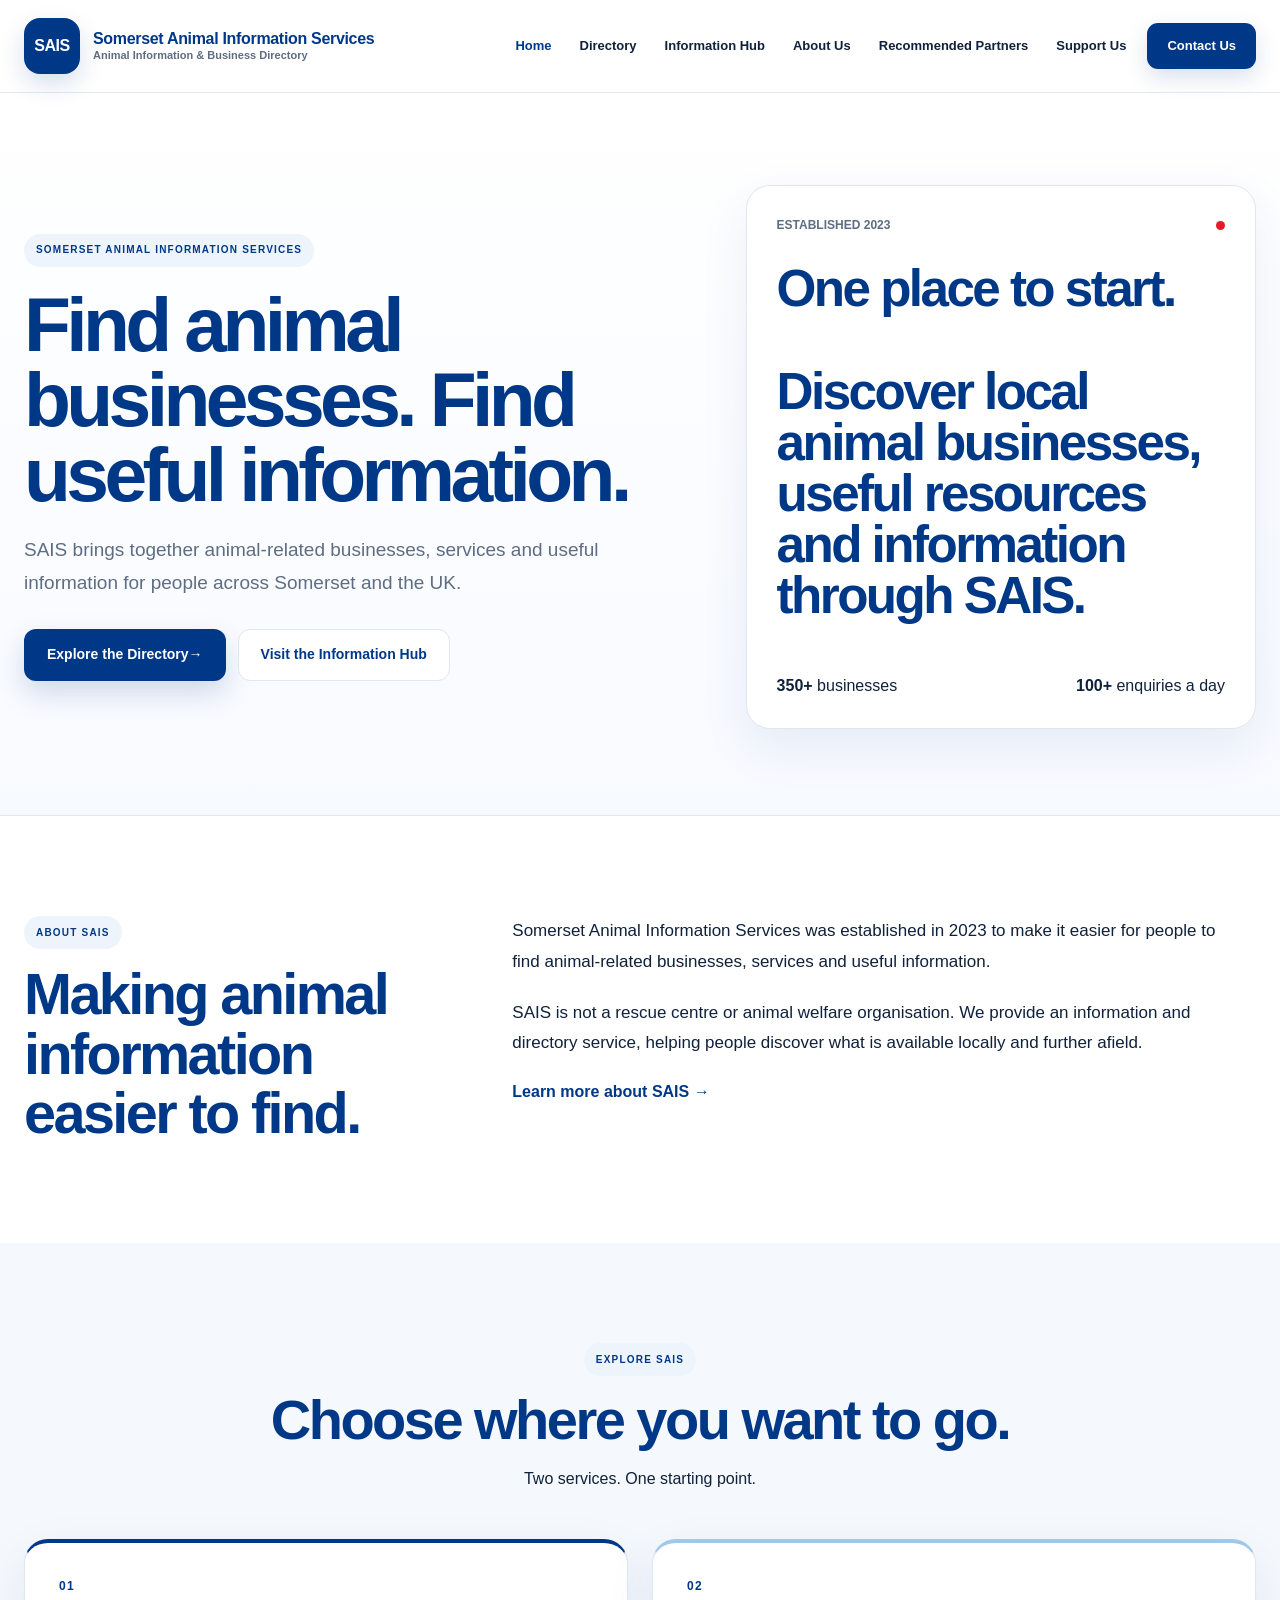
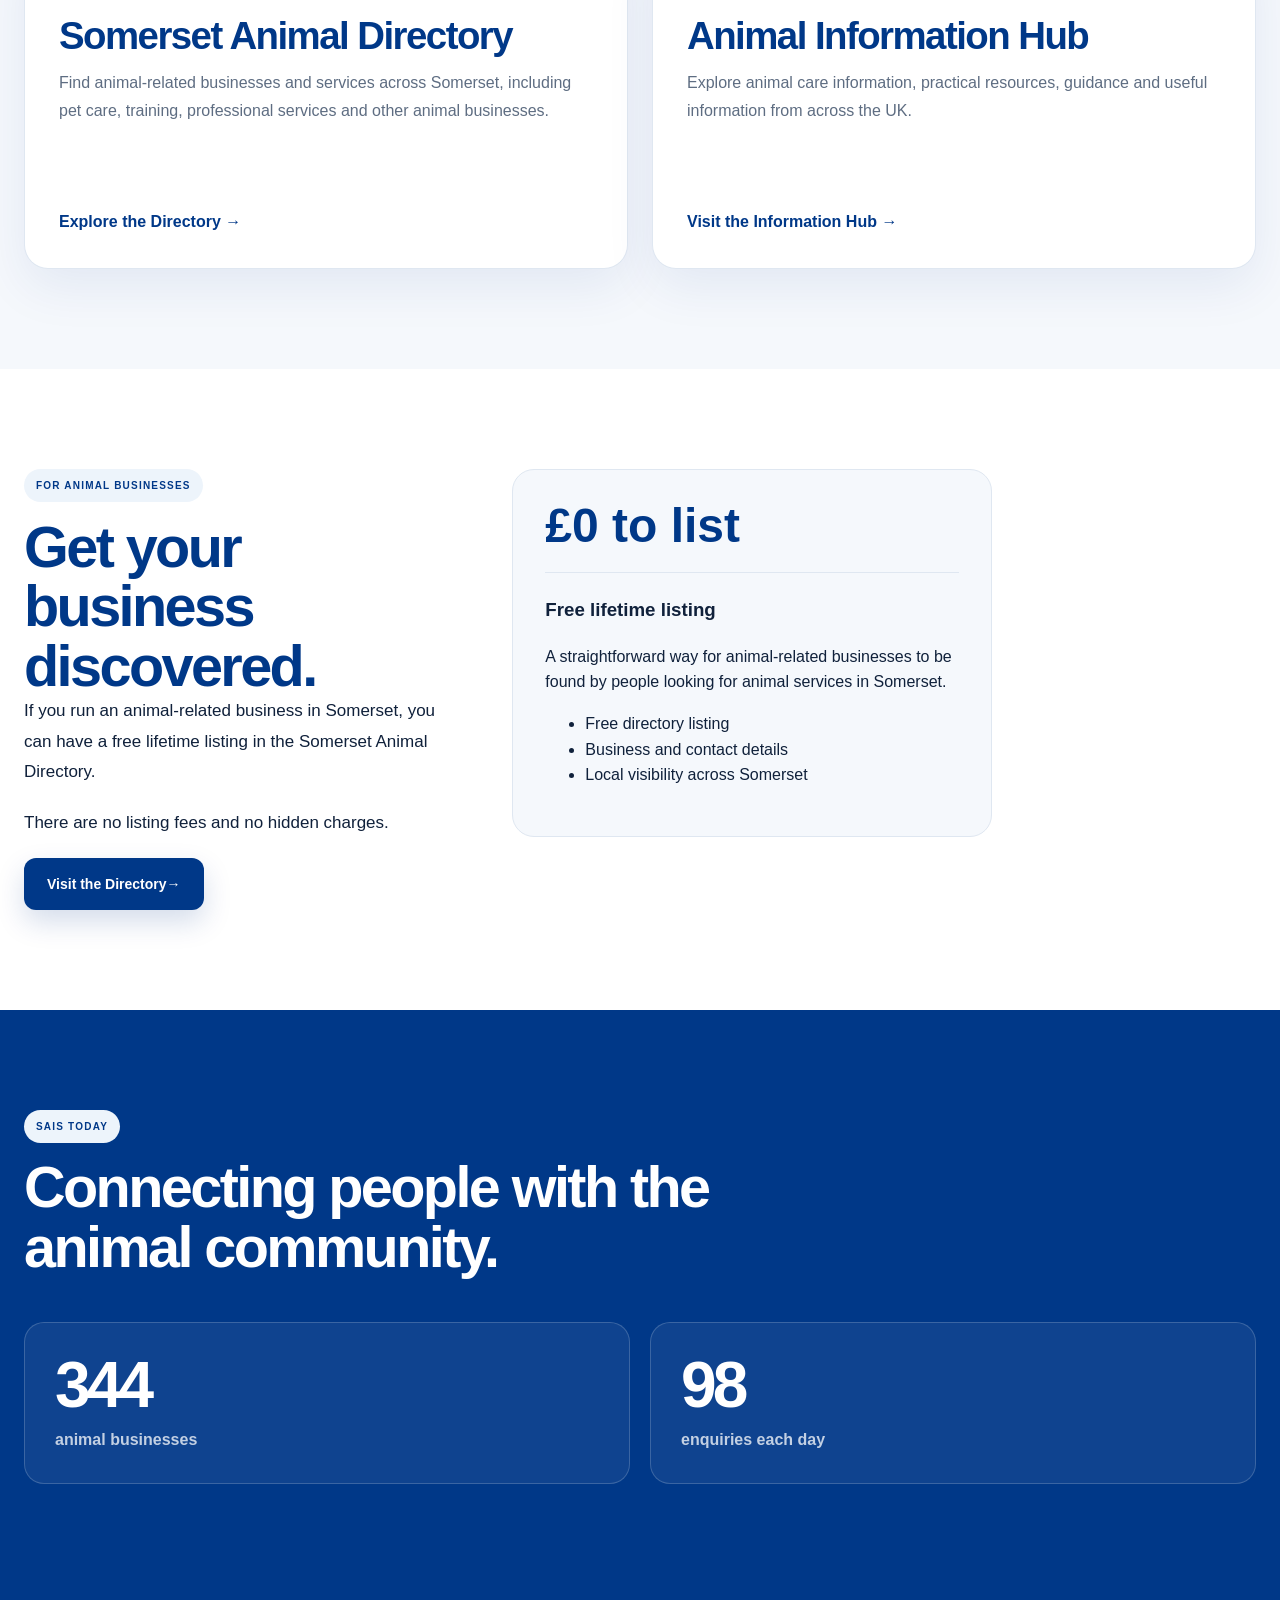
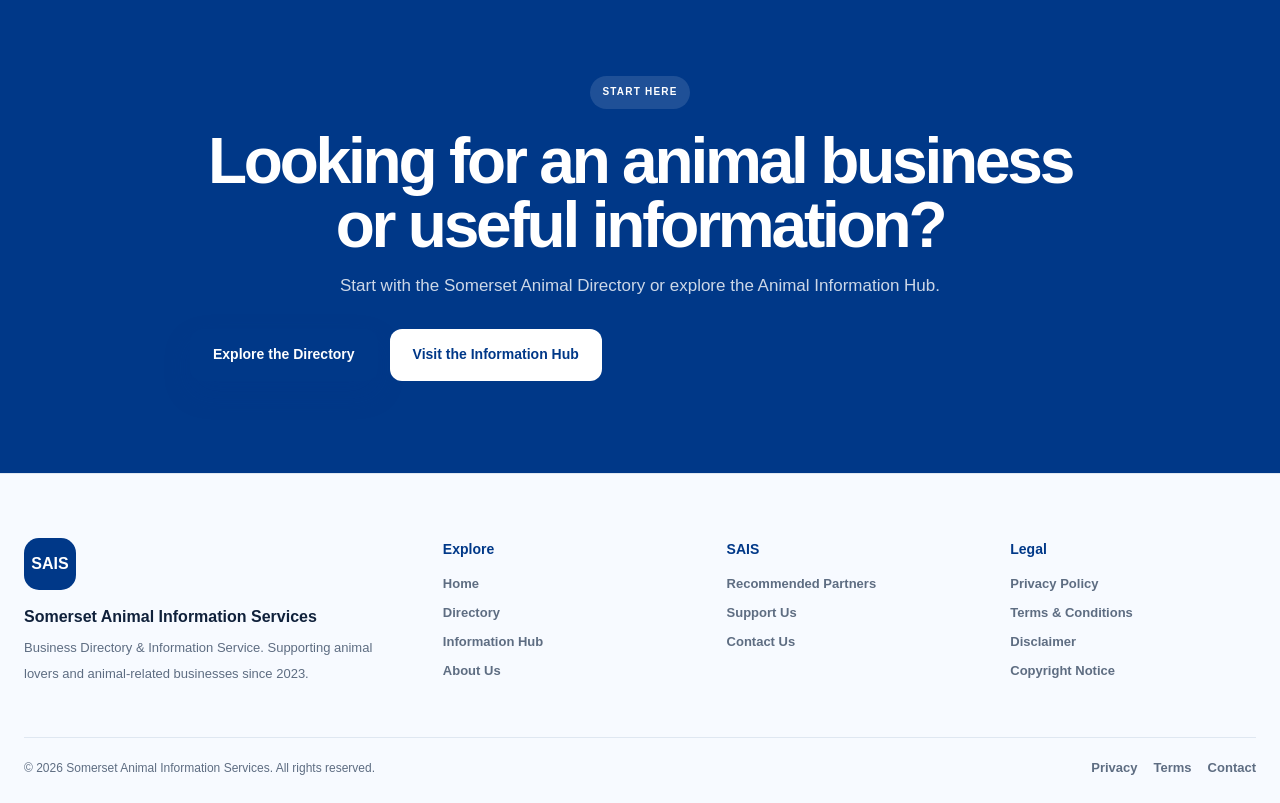
==== commit f5a3dee7: "Update index.html" ====
--- a/index.html
+++ b/index.html
@@ -1,23 +1,54 @@
 <!DOCTYPE html>
 <html lang="en-GB">
+
 <head>
+
     <meta charset="UTF-8">
-    <meta name="viewport" content="width=device-width, initial-scale=1.0">
-
-    <title>Somerset Animal Information Services | SAIS</title>
-
-    <meta name="description" content="Somerset Animal Information Services — connecting animal owners with trusted businesses, services and useful animal information across Somerset and the UK.">
-    <meta name="robots" content="index, follow">
-    <meta name="theme-color" content="#003888">
-
-    <link rel="canonical" href="https://www.somersetanimalinformationservices.com/">
-
-    <link rel="manifest" href="manifest.json">
-
-    <link rel="stylesheet" href="style.css">
+
+    <meta
+        name="viewport"
+        content="width=device-width, initial-scale=1.0"
+    >
+
+    <title>
+        Somerset Animal Information Services | SAIS
+    </title>
+
+    <meta
+        name="description"
+        content="Somerset Animal Information Services connects animal owners with local animal businesses, services and useful information across Somerset and the UK."
+    >
+
+    <meta
+        name="robots"
+        content="index, follow"
+    >
+
+    <meta
+        name="theme-color"
+        content="#003888"
+    >
+
+    <link
+        rel="canonical"
+        href="https://www.somersetanimalinformationservices.com/"
+    >
+
+    <link
+        rel="manifest"
+        href="manifest.json"
+    >
+
+    <link
+        rel="stylesheet"
+        href="style.css"
+    >
+
 </head>
 
+
 <body>
+
 
 <!-- =====================================================
      HEADER
@@ -27,28 +58,56 @@
 
     <div class="header-inner">
 
-        <a href="index.html" class="site-brand" aria-label="Somerset Animal Information Services home">
-
-            <span class="brand-mark">SAIS</span>
+        <a
+            href="index.html"
+            class="site-brand"
+            aria-label="Somerset Animal Information Services home"
+        >
+
+            <span class="brand-mark">
+                SAIS
+            </span>
 
             <span class="brand-text">
-                Somerset Animal Information Services
+
+                <strong>
+                    Somerset Animal Information Services
+                </strong>
+
+                <span>
+                    Animal Information &amp; Business Directory
+                </span>
+
             </span>
 
         </a>
 
 
-        <nav class="desktop-nav" aria-label="Main navigation">
-
-            <a href="index.html" class="active">
+        <nav
+            class="desktop-nav"
+            aria-label="Main navigation"
+        >
+
+            <a
+                href="index.html"
+                class="active"
+            >
                 Home
             </a>
 
-            <a href="https://directory.somersetanimalinformationservices.com/" target="_blank" rel="noopener">
+            <a
+                href="https://directory.somersetanimalinformationservices.com/"
+                target="_blank"
+                rel="noopener"
+            >
                 Directory
             </a>
 
-            <a href="https://information.somersetanimalinformationservices.com/" target="_blank" rel="noopener">
+            <a
+                href="https://information.somersetanimalinformationservices.com/"
+                target="_blank"
+                rel="noopener"
+            >
                 Information Hub
             </a>
 
@@ -64,7 +123,10 @@
                 Support Us
             </a>
 
-            <a href="contact.html" class="nav-contact">
+            <a
+                href="contact.html"
+                class="nav-contact"
+            >
                 Contact Us
             </a>
 
@@ -78,19 +140,25 @@
             aria-expanded="false"
             aria-controls="mobile-nav"
         >
+
             <span></span>
             <span></span>
             <span></span>
+
         </button>
 
     </div>
 
 
-    <!-- MOBILE NAVIGATION -->
-
-    <nav id="mobile-nav" class="mobile-nav" aria-label="Mobile navigation">
-
-        <a href="index.html">Home</a>
+    <nav
+        id="mobile-nav"
+        class="mobile-nav"
+        aria-label="Mobile navigation"
+    >
+
+        <a href="index.html">
+            Home
+        </a>
 
         <a
             href="https://directory.somersetanimalinformationservices.com/"
@@ -140,21 +208,26 @@
 
     <div class="container hero-layout">
 
+
         <div class="hero-content">
 
             <span class="eyebrow">
                 SOMERSET ANIMAL INFORMATION SERVICES
             </span>
 
+
             <h1>
-                Everything animal.
-                <span>One place.</span>
+                Find animal businesses.
+                <span>Find useful information.</span>
             </h1>
 
+
             <p class="hero-lead">
-                Connecting animal owners with businesses, services,
-                advice and useful information across Somerset and the UK.
+                SAIS brings together animal-related businesses,
+                services and useful information for people across
+                Somerset and the UK.
             </p>
+
 
             <div class="hero-actions">
 
@@ -168,6 +241,7 @@
                     <span>→</span>
                 </a>
 
+
                 <a
                     href="https://information.somersetanimalinformationservices.com/"
                     target="_blank"
@@ -185,36 +259,59 @@
         <div class="hero-panel">
 
             <div class="hero-panel-top">
+
                 <span class="hero-panel-label">
-                    SAIS SINCE 2023
+                    ESTABLISHED 2023
                 </span>
 
-                <span class="hero-panel-dot"></span>
-            </div>
+                <span
+                    class="hero-panel-dot"
+                    aria-hidden="true"
+                ></span>
+
+            </div>
+
 
             <div class="hero-panel-main">
 
                 <strong>
-                    Supporting the animal community.
+                    One place to start.
                 </strong>
 
                 <p>
-                    A central place to discover local animal businesses,
-                    useful information and trusted resources.
+                    Discover local animal businesses,
+                    useful resources and information
+                    through SAIS.
                 </p>
 
             </div>
 
+
             <div class="hero-panel-bottom">
 
                 <div>
-                    <strong>350+</strong>
-                    <span>businesses</span>
+
+                    <strong>
+                        350+
+                    </strong>
+
+                    <span>
+                        businesses
+                    </span>
+
                 </div>
 
+
                 <div>
-                    <strong>100+</strong>
-                    <span>enquiries a day</span>
+
+                    <strong>
+                        100+
+                    </strong>
+
+                    <span>
+                        enquiries a day
+                    </span>
+
                 </div>
 
             </div>
@@ -227,12 +324,13 @@
 
 
 <!-- =====================================================
-     INTRO
+     INTRODUCTION
 ===================================================== -->
 
 <section class="intro-section">
 
     <div class="container intro-layout">
+
 
         <div class="intro-heading">
 
@@ -240,8 +338,9 @@
                 ABOUT SAIS
             </span>
 
+
             <h2>
-                Built to make finding animal support easier.
+                Making animal information easier to find.
             </h2>
 
         </div>
@@ -250,21 +349,26 @@
         <div class="intro-copy">
 
             <p>
-                Somerset Animal Information Services began in 2023
-                and has grown into an independent online service
-                connecting animal lovers with businesses, services
-                and useful information.
+                Somerset Animal Information Services was
+                established in 2023 to make it easier for
+                people to find animal-related businesses,
+                services and useful information.
             </p>
 
+
             <p>
-                Whether you are looking for a local business,
-                practical animal information or somewhere to start
-                when you need support, SAIS brings those resources
-                together in one place.
+                SAIS is not a rescue centre or animal welfare
+                organisation. We provide an information and
+                directory service, helping people discover
+                what is available locally and further afield.
             </p>
 
-            <a href="about.html" class="text-link">
-                Find out more about SAIS
+
+            <a
+                href="about.html"
+                class="text-link"
+            >
+                Learn more about SAIS
                 <span>→</span>
             </a>
 
@@ -276,12 +380,13 @@
 
 
 <!-- =====================================================
-     DESTINATIONS
+     MAIN DESTINATIONS
 ===================================================== -->
 
 <section class="destinations-section">
 
     <div class="container">
+
 
         <div class="section-heading">
 
@@ -289,12 +394,14 @@
                 EXPLORE SAIS
             </span>
 
+
             <h2>
-                Your next animal resource starts here.
+                Choose where you want to go.
             </h2>
 
+
             <p>
-                Choose where you want to go.
+                Two services. One starting point.
             </p>
 
         </div>
@@ -313,17 +420,21 @@
                         01
                     </div>
 
+
                     <h3>
                         Somerset Animal Directory
                     </h3>
 
+
                     <p>
-                        Discover animal-related businesses and services
-                        across Somerset, from pet care and training to
-                        specialist services and more.
+                        Find animal-related businesses and
+                        services across Somerset, including
+                        pet care, training, professional services
+                        and other animal businesses.
                     </p>
 
                 </div>
+
 
                 <a
                     href="https://directory.somersetanimalinformationservices.com/"
@@ -348,16 +459,20 @@
                         02
                     </div>
 
+
                     <h3>
                         Animal Information Hub
                     </h3>
 
+
                     <p>
-                        Access animal care information, helpful resources,
-                        guidance and useful information from across the UK.
+                        Explore animal care information,
+                        practical resources, guidance and
+                        useful information from across the UK.
                     </p>
 
                 </div>
+
 
                 <a
                     href="https://information.somersetanimalinformationservices.com/"
@@ -379,7 +494,7 @@
 
 
 <!-- =====================================================
-     BUSINESS SUPPORT
+     BUSINESS SECTION
 ===================================================== -->
 
 <section class="business-section">
@@ -393,14 +508,24 @@
                 FOR ANIMAL BUSINESSES
             </span>
 
+
             <h2>
                 Get your business discovered.
             </h2>
 
+
             <p>
-                Animal-related businesses can be listed in the
-                Somerset Animal Directory completely free.
+                If you run an animal-related business in
+                Somerset, you can have a free lifetime
+                listing in the Somerset Animal Directory.
             </p>
+
+
+            <p>
+                There are no listing fees and no hidden
+                charges.
+            </p>
+
 
             <a
                 href="https://directory.somersetanimalinformationservices.com/"
@@ -408,7 +533,7 @@
                 rel="noopener"
                 class="button button-primary"
             >
-                Find out about business support
+                Visit the Directory
                 <span>→</span>
             </a>
 
@@ -418,21 +543,32 @@
         <div class="business-offer">
 
             <div class="offer-price">
-                <strong>£0</strong>
-                <span>to list</span>
-            </div>
+
+                <strong>
+                    £0
+                </strong>
+
+                <span>
+                    to list
+                </span>
+
+            </div>
+
 
             <div class="offer-divider"></div>
 
+
             <h3>
-                Lifetime directory listing
+                Free lifetime listing
             </h3>
 
+
             <p>
-                No listing fee. No hidden charges.
-                Just a free place for your animal-related business
-                to be discovered.
+                A straightforward way for animal-related
+                businesses to be found by people looking
+                for animal services in Somerset.
             </p>
+
 
             <ul>
 
@@ -441,11 +577,11 @@
                 </li>
 
                 <li>
-                    Business information and contact details
+                    Business and contact details
                 </li>
 
                 <li>
-                    Reach animal owners across Somerset
+                    Local visibility across Somerset
                 </li>
 
             </ul>
@@ -458,12 +594,13 @@
 
 
 <!-- =====================================================
-     NUMBERS
+     SAIS NUMBERS
 ===================================================== -->
 
 <section class="numbers-section">
 
     <div class="container">
+
 
         <div class="numbers-intro">
 
@@ -471,14 +608,16 @@
                 SAIS TODAY
             </span>
 
+
             <h2>
-                Growing with the animal community.
+                Connecting people with the animal community.
             </h2>
 
         </div>
 
 
         <div class="numbers-grid">
+
 
             <div class="number-item">
 
@@ -520,19 +659,22 @@
 
     <div class="container final-cta-inner">
 
-        <span class="section-label">
+        <span class="eyebrow">
             START HERE
         </span>
 
+
         <h2>
-            Find what you need.
-            Discover what's available.
+            Looking for an animal business
+            or useful information?
         </h2>
 
+
         <p>
-            Explore the Somerset Animal Directory or visit the
-            Animal Information Hub.
+            Start with the Somerset Animal Directory
+            or explore the Animal Information Hub.
         </p>
+
 
         <div class="final-actions">
 
@@ -545,13 +687,14 @@
                 Explore the Directory
             </a>
 
+
             <a
                 href="https://information.somersetanimalinformationservices.com/"
                 target="_blank"
                 rel="noopener"
                 class="button button-secondary"
             >
-                Information Hub
+                Visit the Information Hub
             </a>
 
         </div>
@@ -572,37 +715,42 @@
 
     <div class="container">
 
+
         <div class="footer-grid">
 
 
-            <div class="footer-brand">
+            <div>
 
                 <div class="footer-brand-mark">
                     SAIS
                 </div>
 
-                <h2>
+
+                <p>
                     Somerset Animal Information Services
-                </h2>
-
-                <p>
+                </p>
+
+
+                <span>
                     Business Directory &amp; Information Service.
-                    Supporting animal lovers, businesses and the
-                    wider animal community since 2023.
-                </p>
+                    Supporting animal lovers and animal-related
+                    businesses since 2023.
+                </span>
 
             </div>
 
 
             <div class="footer-column">
 
-                <h3>
+                <strong>
                     Explore
-                </h3>
+                </strong>
+
 
                 <a href="index.html">
                     Home
                 </a>
+
 
                 <a
                     href="https://directory.somersetanimalinformationservices.com/"
@@ -612,6 +760,7 @@
                     Directory
                 </a>
 
+
                 <a
                     href="https://information.somersetanimalinformationservices.com/"
                     target="_blank"
@@ -620,6 +769,7 @@
                     Information Hub
                 </a>
 
+
                 <a href="about.html">
                     About Us
                 </a>
@@ -629,30 +779,54 @@
 
             <div class="footer-column">
 
-                <h3>
+                <strong>
                     SAIS
-                </h3>
+                </strong>
+
 
                 <a href="partners.html">
                     Recommended Partners
                 </a>
 
+
                 <a href="support-us.html">
                     Support Us
                 </a>
 
+
                 <a href="contact.html">
                     Contact Us
                 </a>
 
+            </div>
+
+
+            <div class="footer-column">
+
+                <strong>
+                    Legal
+                </strong>
+
+
                 <a href="privacy.html">
                     Privacy Policy
                 </a>
 
+
                 <a href="terms.html">
                     Terms &amp; Conditions
                 </a>
 
+
+                <a href="disclaimer.html">
+                    Disclaimer
+                </a>
+
+
+                <a href="copyright.html">
+                    Copyright Notice
+                </a>
+
             </div>
 
         </div>
@@ -660,15 +834,33 @@
 
         <div class="footer-bottom">
 
-            <span>
-                © <span data-current-year></span>
-                Somerset Animal Information Services.
-                All rights reserved.
-            </span>
-
-            <span>
-                Somerset, UK
-            </span>
+            <div>
+
+                <span>
+                    ©
+                    <span data-current-year></span>
+                    Somerset Animal Information Services.
+                    All rights reserved.
+                </span>
+
+            </div>
+
+
+            <div class="footer-legal">
+
+                <a href="privacy.html">
+                    Privacy
+                </a>
+
+                <a href="terms.html">
+                    Terms
+                </a>
+
+                <a href="contact.html">
+                    Contact
+                </a>
+
+            </div>
 
         </div>
 
@@ -680,4 +872,5 @@
 <script src="script.js"></script>
 
 </body>
+
 </html>
--- a/style.css
+++ b/style.css
@@ -1,28 +1,69 @@
 /* =========================================================
    SOMERSET ANIMAL INFORMATION SERVICES
-   SAIS MAIN WEBSITE — MASTER STYLESHEET
-   ========================================================= */
-
-/* =========================================================
-   01. RESET
-   ========================================================= */
-
-*,
-*::before,
-*::after {
+   MASTER SITE STYLESHEET — 2026/2027
+
+   One stylesheet for:
+   - Homepage
+   - About Us
+   - Recommended Partners
+   - Support Us
+   - Contact Us
+
+   SAIS BRAND
+   Primary: #003888
+   Light Blue: #A0C8E8
+   Accent Red: #DF1F26
+   ========================================================= */
+
+
+/* =========================================================
+   ROOT / GLOBAL
+   ========================================================= */
+
+:root {
+    --primary: #003888;
+    --primary-dark: #002d70;
+    --primary-light: #a0c8e8;
+
+    --accent: #df1f26;
+
+    --text: #10213b;
+    --muted: #5e6d82;
+
+    --line: #dfe7f1;
+    --soft: #f5f8fc;
+
+    --white: #ffffff;
+
+    --container: 1240px;
+
+    --radius: 20px;
+
+    --shadow:
+        0 18px 50px rgba(0, 56, 136, 0.08);
+
+    --shadow-hover:
+        0 24px 65px rgba(0, 56, 136, 0.14);
+}
+
+
+/* =========================================================
+   RESET
+   ========================================================= */
+
+* {
     box-sizing: border-box;
 }
 
 html {
     scroll-behavior: smooth;
-    scroll-padding-top: 100px;
 }
 
 body {
     margin: 0;
-    padding: 0;
     background: #ffffff;
-    color: #10233f;
+    color: var(--text);
+
     font-family:
         Inter,
         -apple-system,
@@ -32,15 +73,22 @@
         Helvetica,
         Arial,
         sans-serif;
+
     font-size: 16px;
-    line-height: 1.65;
-    overflow-x: hidden;
+    line-height: 1.6;
+
+    -webkit-font-smoothing: antialiased;
+    text-rendering: optimizeLegibility;
+}
+
+body.menu-open {
+    overflow: hidden;
 }
 
 img {
+    display: block;
     max-width: 100%;
     height: auto;
-    display: block;
 }
 
 a {
@@ -49,578 +97,721 @@
 }
 
 button,
-a {
-    -webkit-tap-highlight-color: transparent;
+input,
+textarea,
+select {
+    font: inherit;
 }
 
 button {
-    font: inherit;
+    cursor: pointer;
 }
 
 ::selection {
-    background: #003888;
+    background: var(--primary);
     color: #ffffff;
 }
 
 
 /* =========================================================
-   02. BRAND VARIABLES
-   ========================================================= */
-
-:root {
-    --sais-blue: #003888;
-    --sais-blue-dark: #002d70;
-    --sais-blue-light: #a0c8e8;
-    --sais-red: #df1f26;
-
-    --navy: #10233f;
-    --text: #24364f;
-    --muted: #66758a;
-
-    --white: #ffffff;
-    --off-white: #f7f9fc;
-    --pale-blue: #eef5fb;
-    --line: #dfe6ee;
-
-    --container: 1180px;
-    --header-height: 88px;
-
-    --shadow-soft: 0 12px 35px rgba(0, 56, 136, 0.08);
-    --shadow-button: 0 12px 25px rgba(0, 56, 136, 0.16);
-
-    --radius-small: 12px;
-    --radius: 20px;
-    --radius-large: 30px;
-}
-
-
-/* =========================================================
-   03. GLOBAL CONTAINER
-   ========================================================= */
-
-.container {
-    width: min(calc(100% - 48px), var(--container));
-    margin: 0 auto;
-}
-
-
-/* =========================================================
-   04. HEADER
+   SHARED CONTAINERS
+   ========================================================= */
+
+.container,
+.header-inner,
+.page-hero-inner {
+    width: min(
+        calc(100% - 48px),
+        var(--container)
+    );
+
+    margin-inline: auto;
+}
+
+
+/* =========================================================
+   HEADER
    ========================================================= */
 
 .site-header {
-    position: fixed;
+    position: sticky;
     top: 0;
-    left: 0;
-    right: 0;
     z-index: 1000;
 
-    height: var(--header-height);
+    width: 100%;
 
     background: rgba(255, 255, 255, 0.97);
-    border-bottom: 1px solid rgba(0, 56, 136, 0.10);
+
+    border-bottom:
+        1px solid rgba(223, 231, 241, 0.95);
 
     backdrop-filter: blur(14px);
     -webkit-backdrop-filter: blur(14px);
-
-    transition:
-        box-shadow 0.25s ease,
-        background 0.25s ease,
-        border-color 0.25s ease;
 }
 
 .site-header.scrolled {
-    background: rgba(255, 255, 255, 0.99);
-    box-shadow: 0 8px 30px rgba(0, 35, 80, 0.08);
+    box-shadow:
+        0 8px 30px rgba(0, 56, 136, 0.08);
 }
 
 .header-inner {
-    width: min(calc(100% - 48px), 1400px);
-    height: 100%;
-    margin: 0 auto;
+    min-height: 92px;
 
     display: flex;
     align-items: center;
     justify-content: space-between;
-    gap: 30px;
-}
-
-
-/* =========================================================
-   05. BRAND
-   ========================================================= */
-
-.site-brand {
+
+    gap: 28px;
+}
+
+
+/* =========================================================
+   BRAND
+   Supports both existing header versions
+   ========================================================= */
+
+.site-brand,
+.brand {
     display: flex;
     align-items: center;
-    gap: 14px;
-
-    min-width: 260px;
+
+    gap: 13px;
+
+    flex: 0 0 auto;
+
+    min-width: 0;
 }
 
 .brand-mark {
-    width: 50px;
-    height: 50px;
+    width: 56px;
+    height: 56px;
+
+    flex: 0 0 56px;
 
     display: grid;
     place-items: center;
 
-    background: var(--sais-blue);
+    border-radius: 16px;
+
+    background: var(--primary);
     color: #ffffff;
-
-    border-radius: 14px;
 
     font-size: 16px;
     font-weight: 900;
+
     letter-spacing: -0.03em;
 
-    box-shadow: 0 8px 20px rgba(0, 56, 136, 0.18);
+    box-shadow:
+        0 10px 25px rgba(0, 56, 136, 0.16);
 }
 
 .brand-text {
-    color: var(--sais-blue);
+    display: flex;
+    flex-direction: column;
+
+    gap: 1px;
+
+    min-width: 0;
+}
+
+.brand-text strong,
+.brand-name {
+    color: var(--primary);
+
     font-size: 16px;
     line-height: 1.2;
-    font-weight: 800;
+
+    font-weight: 900;
+
     letter-spacing: -0.02em;
 }
 
-
-/* =========================================================
-   06. DESKTOP NAVIGATION
+.brand-text span,
+.brand-subtitle {
+    color: var(--muted);
+
+    font-size: 11px;
+    line-height: 1.25;
+
+    font-weight: 650;
+}
+
+
+/* =========================================================
+   DESKTOP NAVIGATION
    ========================================================= */
 
 .desktop-nav {
     display: flex;
     align-items: center;
     justify-content: flex-end;
+
     gap: 4px;
+
+    margin-left: auto;
+
+    min-width: 0;
 }
 
 .desktop-nav a {
-    position: relative;
-
-    padding: 10px 12px;
-
-    color: #26364e;
-
-    font-size: 14px;
-    font-weight: 750;
+    min-height: 46px;
+
+    display: inline-flex;
+    align-items: center;
+    justify-content: center;
+
+    padding: 0 12px;
+
+    border-radius: 10px;
+
+    color: var(--text);
+
+    font-size: 13px;
+    font-weight: 800;
+
     white-space: nowrap;
 
-    border-radius: 9px;
-
     transition:
+        background 0.2s ease,
         color 0.2s ease,
-        background 0.2s ease;
+        transform 0.2s ease;
 }
 
 .desktop-nav a:hover {
-    color: var(--sais-blue);
-    background: #f3f7fb;
-}
-
-.desktop-nav a.active {
-    color: var(--sais-blue);
-}
-
-.desktop-nav a.active::after {
-    content: "";
-
-    position: absolute;
-    left: 12px;
-    right: 12px;
-    bottom: 3px;
-
+    background: var(--soft);
+    color: var(--primary);
+}
+
+.desktop-nav a.active:not(.nav-contact) {
+    color: var(--primary);
+}
+
+
+/* CONTACT NAV BUTTON */
+
+.desktop-nav .nav-contact {
+    margin-left: 5px;
+
+    padding-inline: 20px;
+
+    background: var(--primary);
+
+    color: #ffffff !important;
+
+    border-radius: 11px;
+
+    box-shadow:
+        0 9px 22px rgba(0, 56, 136, 0.15);
+}
+
+.desktop-nav .nav-contact:hover,
+.desktop-nav .nav-contact.active {
+    background: var(--primary-dark);
+    color: #ffffff !important;
+}
+
+
+/* =========================================================
+   MOBILE MENU BUTTON
+   ========================================================= */
+
+.menu-toggle,
+.nav-toggle {
+    display: none;
+
+    width: 48px;
+    height: 48px;
+
+    flex: 0 0 48px;
+
+    padding: 0;
+
+    border:
+        1px solid var(--line);
+
+    border-radius: 12px;
+
+    background: #ffffff;
+}
+
+.menu-toggle span,
+.nav-toggle span {
+    display: block;
+
+    width: 21px;
     height: 2px;
 
-    background: var(--sais-red);
-    border-radius: 10px;
-}
-
-.desktop-nav .nav-contact {
-    margin-left: 7px;
-
-    padding: 12px 18px;
-
-    background: var(--sais-blue);
-    color: #ffffff;
-
-    border-radius: 11px;
-}
-
-.desktop-nav .nav-contact:hover {
-    background: var(--sais-blue-dark);
-    color: #ffffff;
-}
-
-
-/* =========================================================
-   07. MOBILE MENU
-   ========================================================= */
-
-.nav-toggle,
-.menu-toggle {
-    display: none;
-
-    width: 46px;
-    height: 46px;
-
-    border: 1px solid var(--line);
-    border-radius: 12px;
-
-    background: #ffffff;
-    color: var(--sais-blue);
-
-    cursor: pointer;
-}
+    margin: 4px auto;
+
+    background: var(--primary);
+
+    transition:
+        transform 0.2s ease,
+        opacity 0.2s ease;
+}
+
+.menu-toggle.active span:nth-child(1),
+.nav-toggle.active span:nth-child(1) {
+    transform:
+        translateY(6px)
+        rotate(45deg);
+}
+
+.menu-toggle.active span:nth-child(2),
+.nav-toggle.active span:nth-child(2) {
+    opacity: 0;
+}
+
+.menu-toggle.active span:nth-child(3),
+.nav-toggle.active span:nth-child(3) {
+    transform:
+        translateY(-6px)
+        rotate(-45deg);
+}
+
+
+/* =========================================================
+   MOBILE NAV
+   ========================================================= */
 
 .mobile-nav,
 .mobile-menu {
     display: none;
-}
-
-
-/* =========================================================
-   08. IMPORTANT HEADER SPACING FIX
-   ========================================================= */
-
-/*
-   The header is fixed.
-   Every page therefore needs enough top space so its
-   content does NOT disappear underneath the navigation.
-*/
-
-main {
-    padding-top: var(--header-height);
-}
-
-
-/* =========================================================
-   09. HOMEPAGE HERO
-   ========================================================= */
-
-.hero {
-    position: relative;
-
-    min-height: calc(100vh - var(--header-height));
-
+
+    width: 100%;
+
+    padding:
+        12px
+        24px
+        24px;
+
+    background: #ffffff;
+
+    border-top:
+        1px solid var(--line);
+}
+
+.mobile-nav.open,
+.mobile-nav.active,
+.mobile-menu.active {
     display: flex;
+
+    flex-direction: column;
+
+    gap: 4px;
+}
+
+.mobile-nav a,
+.mobile-menu a {
+    padding: 14px 12px;
+
+    border-radius: 10px;
+
+    color: var(--text);
+
+    font-weight: 800;
+}
+
+.mobile-nav a:hover,
+.mobile-menu a:hover {
+    background: var(--soft);
+    color: var(--primary);
+}
+
+
+/* =========================================================
+   BUTTONS
+   ========================================================= */
+
+.button-row,
+.button-group,
+.hero-actions,
+.final-actions,
+.cta-actions {
+    display: flex;
+    flex-wrap: wrap;
+
+    gap: 12px;
+}
+
+.button {
+    min-height: 52px;
+
+    display: inline-flex;
     align-items: center;
-
-    padding: 70px 0 75px;
-
-    background:
-        radial-gradient(
-            circle at 88% 18%,
-            rgba(160, 200, 232, 0.35),
-            transparent 32%
-        ),
-        linear-gradient(
-            135deg,
-            #ffffff 0%,
-            #f7fbff 100%
-        );
-
-    overflow: hidden;
-}
-
-.hero::after {
-    content: "";
-
-    position: absolute;
-    width: 500px;
-    height: 500px;
-
-    right: -220px;
-    bottom: -250px;
-
-    border-radius: 50%;
-
-    background: rgba(0, 56, 136, 0.035);
-}
-
-.hero-inner {
-    position: relative;
-    z-index: 2;
-
-    width: min(calc(100% - 48px), var(--container));
-    margin: 0 auto;
-
-    display: grid;
-    grid-template-columns: minmax(0, 1.1fr) minmax(330px, 0.9fr);
-
-    align-items: center;
-
-    gap: 70px;
-}
-
-.hero-copy {
-    max-width: 720px;
-}
+    justify-content: center;
+
+    padding: 0 22px;
+
+    border:
+        1px solid transparent;
+
+    border-radius: 12px;
+
+    font-size: 14px;
+    font-weight: 850;
+
+    line-height: 1.2;
+
+    transition:
+        transform 0.2s ease,
+        background 0.2s ease,
+        color 0.2s ease,
+        border-color 0.2s ease,
+        box-shadow 0.2s ease;
+}
+
+.button:hover {
+    transform: translateY(-2px);
+}
+
+.button-primary {
+    background: var(--primary);
+
+    color: #ffffff;
+
+    box-shadow:
+        0 12px 28px rgba(0, 56, 136, 0.17);
+}
+
+.button-primary:hover {
+    background: var(--primary-dark);
+}
+
+.button-secondary {
+    background: #ffffff;
+
+    color: var(--primary);
+
+    border-color: var(--line);
+}
+
+.button-secondary:hover {
+    background: var(--soft);
+
+    border-color: var(--primary-light);
+}
+
+
+/* =========================================================
+   SMALL LABELS / EYEBROWS
+   ========================================================= */
 
 .eyebrow,
 .section-label {
     display: inline-flex;
     align-items: center;
 
-    padding: 8px 13px;
-
-    background: #eef4fa;
-    color: var(--sais-blue);
+    min-height: 33px;
+
+    padding: 0 12px;
 
     border-radius: 999px;
 
+    background: #edf4fb;
+
+    color: var(--primary);
+
+    font-size: 10px;
+
+    font-weight: 900;
+
+    letter-spacing: 0.12em;
+
+    text-transform: uppercase;
+}
+
+.final-cta .eyebrow {
+    background: rgba(255, 255, 255, 0.12);
+
+    color: #ffffff;
+}
+
+
+/* =========================================================
+   HOMEPAGE — HERO
+   ========================================================= */
+
+.home-hero {
+    position: relative;
+
+    overflow: hidden;
+
+    padding:
+        92px
+        0
+        86px;
+
+    background:
+        linear-gradient(
+            180deg,
+            #ffffff 0%,
+            #f7faff 100%
+        );
+
+    border-bottom:
+        1px solid var(--line);
+}
+
+.hero-layout {
+    display: grid;
+
+    grid-template-columns:
+        minmax(0, 1.12fr)
+        minmax(320px, 0.88fr);
+
+    gap: 72px;
+
+    align-items: center;
+}
+
+.hero-content {
+    min-width: 0;
+}
+
+.hero-content h1 {
+    max-width: 900px;
+
+    margin:
+        20px
+        0
+        22px;
+
+    color: var(--primary);
+
+    font-size:
+        clamp(
+            48px,
+            6vw,
+            78px
+        );
+
+    line-height: 0.98;
+
+    letter-spacing: -0.06em;
+}
+
+.hero-lead {
+    max-width: 720px;
+
+    margin:
+        0
+        0
+        30px;
+
+    color: var(--muted);
+
+    font-size: 19px;
+
+    line-height: 1.7;
+}
+
+.hero-panel {
+    padding: 30px;
+
+    border:
+        1px solid var(--line);
+
+    border-radius: 24px;
+
+    background: #ffffff;
+
+    box-shadow: var(--shadow);
+}
+
+.hero-panel-top,
+.hero-panel-bottom {
+    display: flex;
+
+    align-items: center;
+    justify-content: space-between;
+
+    gap: 15px;
+}
+
+.hero-panel-label {
+    color: var(--muted);
+
     font-size: 12px;
+
+    font-weight: 800;
+}
+
+.hero-panel-dot {
+    width: 9px;
+    height: 9px;
+
+    border-radius: 50%;
+
+    background: var(--accent);
+}
+
+.hero-panel-main {
+    margin:
+        28px
+        0;
+
+    color: var(--primary);
+
+    font-size:
+        clamp(
+            36px,
+            4vw,
+            56px
+        );
+
+    font-weight: 900;
+
     line-height: 1;
-    font-weight: 900;
-    letter-spacing: 0.12em;
-    text-transform: uppercase;
-}
-
-.hero h1 {
-    margin: 20px 0 22px;
-
-    color: var(--sais-blue);
-
-    font-size: clamp(46px, 6vw, 78px);
-    line-height: 0.98;
-    letter-spacing: -0.055em;
-    font-weight: 900;
-}
-
-.hero h1 span {
-    color: var(--sais-red);
-}
-
-.hero p {
-    max-width: 680px;
-
-    margin: 0 0 28px;
-
-    color: #42536b;
-
-    font-size: 18px;
-    line-height: 1.7;
-}
-
-.hero-actions {
-    display: flex;
-    align-items: center;
-    flex-wrap: wrap;
-    gap: 12px;
-}
-
-.hero-visual {
-    position: relative;
-
-    min-height: 430px;
-
-    display: flex;
-    align-items: center;
-    justify-content: center;
-}
-
-.hero-card {
-    width: min(100%, 440px);
-
-    padding: 34px;
-
-    background: #ffffff;
-
-    border: 1px solid #dce7f1;
-    border-radius: 28px;
-
-    box-shadow: 0 25px 70px rgba(0, 56, 136, 0.12);
-}
-
-.hero-card strong {
-    display: block;
-
-    margin-bottom: 8px;
-
-    color: var(--sais-blue);
-
-    font-size: 25px;
-    line-height: 1.2;
-}
-
-.hero-card p {
-    margin: 0;
-
-    color: var(--muted);
-
-    font-size: 15px;
-}
-
-
-/* =========================================================
-   10. BUTTONS
-   ========================================================= */
-
-.button {
-    display: inline-flex;
-    align-items: center;
-    justify-content: center;
-    gap: 9px;
-
-    min-height: 50px;
-
-    padding: 13px 21px;
-
-    border: 1px solid transparent;
-    border-radius: 11px;
-
-    font-size: 14px;
-    font-weight: 800;
-
-    cursor: pointer;
-
-    transition:
-        transform 0.2s ease,
-        background 0.2s ease,
-        box-shadow 0.2s ease,
-        border-color 0.2s ease;
-}
-
-.button:hover {
-    transform: translateY(-2px);
-}
-
-.button:active,
-.button.pressed {
-    transform: translateY(0);
-}
-
-.button-primary {
-    background: var(--sais-blue);
-    color: #ffffff;
-    box-shadow: var(--shadow-button);
-}
-
-.button-primary:hover {
-    background: var(--sais-blue-dark);
-}
-
-.button-secondary {
-    background: #ffffff;
-    color: var(--sais-blue);
-    border-color: #cbd9e7;
-}
-
-.button-secondary:hover {
-    border-color: var(--sais-blue);
-    background: #f7fbff;
-}
-
-
-/* =========================================================
-   11. INTRO / ABOUT SECTION
-   ========================================================= */
-
-.intro-section {
-    padding: 85px 0 75px;
-
-    background: #ffffff;
-}
-
-.intro-grid {
+
+    letter-spacing: -0.05em;
+}
+
+
+/* =========================================================
+   HOMEPAGE SECTIONS
+   ========================================================= */
+
+.intro-section,
+.destinations-section,
+.business-section,
+.numbers-section {
+    padding:
+        100px
+        0;
+}
+
+.intro-layout,
+.business-layout {
     display: grid;
-    grid-template-columns: 0.8fr 1.2fr;
-    gap: 80px;
+
+    grid-template-columns:
+        minmax(280px, 0.72fr)
+        minmax(0, 1.28fr);
+
+    gap: 70px;
+
     align-items: start;
 }
 
-.intro-section h2 {
-    margin: 15px 0 0;
-
-    color: var(--sais-blue);
-
-    font-size: clamp(32px, 4vw, 52px);
-    line-height: 1.05;
-    letter-spacing: -0.04em;
-}
-
-.intro-section p {
-    margin: 0 0 18px;
+.intro-heading h2,
+.business-content h2 {
+    margin:
+        16px
+        0
+        0;
+
+    color: var(--primary);
+
+    font-size:
+        clamp(
+            38px,
+            4.5vw,
+            58px
+        );
+
+    line-height: 1.03;
+
+    letter-spacing: -0.045em;
+}
+
+.intro-copy {
+    max-width: 720px;
+}
+
+.intro-copy p,
+.business-content p {
+    margin:
+        0
+        0
+        20px;
 
     color: var(--text);
 
     font-size: 17px;
+
+    line-height: 1.8;
 }
 
 .text-link {
-    display: inline-flex;
-    align-items: center;
-    gap: 7px;
-
-    color: var(--sais-blue);
-
-    font-weight: 800;
-}
-
-.text-link:hover {
-    color: var(--sais-red);
-}
-
-
-/* =========================================================
-   12. DESTINATIONS
+    color: var(--primary);
+
+    font-weight: 850;
+}
+
+
+/* =========================================================
+   DESTINATIONS
    ========================================================= */
 
 .destinations-section {
-    padding: 80px 0 90px;
-
-    background: var(--off-white);
+    background: var(--soft);
 }
 
 .section-heading {
-    max-width: 760px;
-
-    margin-bottom: 38px;
+    max-width: 850px;
+
+    margin:
+        0
+        auto
+        48px;
+
+    text-align: center;
 }
 
 .section-heading h2 {
-    margin: 14px 0 12px;
-
-    color: var(--sais-blue);
-
-    font-size: clamp(34px, 4vw, 54px);
-    line-height: 1.03;
+    margin:
+        15px
+        0
+        0;
+
+    color: var(--primary);
+
+    font-size:
+        clamp(
+            36px,
+            4.5vw,
+            56px
+        );
+
+    line-height: 1.04;
+
     letter-spacing: -0.045em;
-}
-
-.section-heading p {
-    margin: 0;
-
-    color: var(--muted);
-
-    font-size: 17px;
 }
 
 .destination-grid {
     display: grid;
-    grid-template-columns: repeat(2, minmax(0, 1fr));
-    gap: 22px;
+
+    grid-template-columns:
+        repeat(
+            2,
+            minmax(0, 1fr)
+        );
+
+    gap: 24px;
 }
 
 .destination-card {
     position: relative;
 
-    min-height: 340px;
+    min-height: 330px;
+
+    padding: 34px;
 
     display: flex;
+
     flex-direction: column;
-    justify-content: space-between;
-
-    padding: 34px;
+
+    border:
+        1px solid var(--line);
+
+    border-radius: 24px;
 
     background: #ffffff;
 
-    border: 1px solid #dce5ee;
-    border-radius: 24px;
-
-    box-shadow: 0 10px 30px rgba(0, 35, 80, 0.05);
+    box-shadow: var(--shadow);
+
+    overflow: hidden;
 
     transition:
         transform 0.25s ease,
@@ -629,843 +820,1492 @@
 }
 
 .destination-card:hover {
-    transform: translateY(-6px);
-    border-color: #b9cee1;
-    box-shadow: 0 20px 45px rgba(0, 56, 136, 0.10);
+    transform: translateY(-7px);
+
+    box-shadow: var(--shadow-hover);
+
+    border-color: #cbd9e8;
+}
+
+.destination-number {
+    color: var(--primary);
+
+    font-size: 12px;
+
+    font-weight: 900;
+
+    letter-spacing: 0.12em;
 }
 
 .destination-card h3 {
-    margin: 16px 0 10px;
-
-    color: var(--sais-blue);
+    margin:
+        20px
+        0
+        12px;
+
+    color: var(--primary);
+
+    font-size:
+        clamp(
+            30px,
+            3vw,
+            42px
+        );
+
+    line-height: 1.05;
+
+    letter-spacing: -0.04em;
+}
+
+.destination-card p {
+    max-width: 560px;
+
+    margin: 0;
+
+    color: var(--muted);
+
+    line-height: 1.75;
+}
+
+.destination-link {
+    margin-top: auto;
+
+    padding-top: 30px;
+
+    color: var(--primary);
+
+    font-weight: 850;
+}
+
+.destination-directory {
+    border-top:
+        4px solid var(--primary);
+}
+
+.destination-hub {
+    border-top:
+        4px solid var(--primary-light);
+}
+
+
+/* =========================================================
+   BUSINESS SECTION
+   ========================================================= */
+
+.business-section {
+    background: #ffffff;
+}
+
+.business-offer {
+    max-width: 480px;
+
+    padding: 32px;
+
+    border:
+        1px solid var(--line);
+
+    border-radius: 22px;
+
+    background: var(--soft);
+}
+
+.offer-price {
+    color: var(--primary);
+
+    font-size: 48px;
+
+    font-weight: 900;
+
+    line-height: 1;
+}
+
+.offer-divider {
+    height: 1px;
+
+    margin:
+        22px
+        0;
+
+    background: var(--line);
+}
+
+
+/* =========================================================
+   NUMBERS
+   ========================================================= */
+
+.numbers-section {
+    background: var(--primary);
+
+    color: #ffffff;
+}
+
+.numbers-intro {
+    max-width: 720px;
+
+    margin-bottom: 45px;
+}
+
+.numbers-intro h2 {
+    margin:
+        15px
+        0
+        0;
+
+    font-size:
+        clamp(
+            38px,
+            4.5vw,
+            58px
+        );
+
+    line-height: 1.03;
+
+    letter-spacing: -0.045em;
+}
+
+.numbers-grid {
+    display: grid;
+
+    grid-template-columns:
+        repeat(
+            2,
+            minmax(0, 1fr)
+        );
+
+    gap: 20px;
+}
+
+.number-item {
+    padding: 30px;
+
+    border:
+        1px solid
+        rgba(255, 255, 255, 0.18);
+
+    border-radius: 20px;
+
+    background:
+        rgba(255, 255, 255, 0.06);
+}
+
+.number-item strong {
+    display: block;
+
+    font-size:
+        clamp(
+            46px,
+            5vw,
+            68px
+        );
+
+    line-height: 1;
+
+    letter-spacing: -0.06em;
+}
+
+.number-item span {
+    display: block;
+
+    margin-top: 10px;
+
+    color:
+        rgba(255, 255, 255, 0.75);
+
+    font-weight: 700;
+}
+
+
+/* =========================================================
+   INNER PAGE HERO
+   ========================================================= */
+
+.page-hero {
+    padding:
+        84px
+        0
+        74px;
+
+    background:
+        linear-gradient(
+            180deg,
+            #ffffff 0%,
+            #f7faff 100%
+        );
+
+    border-bottom:
+        1px solid var(--line);
+}
+
+.page-hero h1 {
+    max-width: 980px;
+
+    margin:
+        20px
+        0;
+
+    color: var(--primary);
+
+    font-size:
+        clamp(
+            46px,
+            5.8vw,
+            72px
+        );
+
+    line-height: 1;
+
+    letter-spacing: -0.055em;
+
+    overflow-wrap: normal;
+}
+
+.page-hero p {
+    max-width: 760px;
+
+    margin: 0;
+
+    color: var(--muted);
+
+    font-size: 18px;
+
+    line-height: 1.7;
+}
+
+
+/* =========================================================
+   INNER PAGE SECTIONS
+   ========================================================= */
+
+.page-section {
+    padding:
+        90px
+        0;
+}
+
+.content-split {
+    display: grid;
+
+    grid-template-columns:
+        minmax(0, 1fr)
+        minmax(0, 1fr);
+
+    gap: 64px;
+
+    align-items: start;
+}
+
+.prose {
+    max-width: 760px;
+}
+
+.prose h2,
+.prose h3 {
+    color: var(--primary);
+}
+
+.prose h2 {
+    margin:
+        0
+        0
+        18px;
+
+    font-size: 40px;
+
+    line-height: 1.08;
+}
+
+.prose h3 {
+    margin-top: 30px;
+}
+
+.prose p,
+.prose li {
+    line-height: 1.8;
+}
+
+
+/* =========================================================
+   GENERAL PANELS
+   ========================================================= */
+
+.content-panel,
+.about-card,
+.recognition-panel,
+.founder-panel,
+.partner-card,
+.support-card,
+.copy-box {
+    border:
+        1px solid var(--line);
+
+    border-radius: var(--radius);
+
+    background: #ffffff;
+
+    box-shadow: var(--shadow);
+}
+
+.content-panel {
+    padding: 30px;
+}
+
+
+/* =========================================================
+   ABOUT PAGE
+   ========================================================= */
+
+.about-stat {
+    display: grid;
+
+    grid-template-columns:
+        repeat(
+            2,
+            minmax(0, 1fr)
+        );
+
+    gap: 16px;
+}
+
+.about-stat > * {
+    padding: 22px;
+
+    border:
+        1px solid var(--line);
+
+    border-radius: 16px;
+
+    background: var(--soft);
+}
+
+.about-grid {
+    display: grid;
+
+    grid-template-columns:
+        repeat(
+            2,
+            minmax(0, 1fr)
+        );
+
+    gap: 22px;
+}
+
+.about-card {
+    padding: 28px;
+}
+
+.about-card-number,
+.support-number {
+    color: var(--primary);
+
+    font-size: 36px;
+
+    font-weight: 900;
+
+    line-height: 1;
+}
+
+.about-card h3 {
+    margin:
+        14px
+        0
+        8px;
+
+    color: var(--primary);
+}
+
+.recognition-panel,
+.founder-panel {
+    margin-top: 22px;
+
+    padding: 30px;
+}
+
+.recognition-mark {
+    color: var(--accent);
+
+    font-weight: 900;
+}
+
+.founder-heading {
+    margin-bottom: 18px;
+
+    color: var(--primary);
+
+    font-size: 30px;
+
+    font-weight: 900;
+}
+
+.founder-content {
+    display: grid;
+
+    grid-template-columns:
+        minmax(0, 1fr)
+        minmax(0, 1fr);
+
+    gap: 30px;
+}
+
+
+/* =========================================================
+   PARTNERS PAGE
+   ========================================================= */
+
+.partner-grid {
+    display: grid;
+
+    grid-template-columns:
+        repeat(
+            2,
+            minmax(0, 1fr)
+        );
+
+    gap: 24px;
+}
+
+.partner-card {
+    position: relative;
+
+    padding: 30px;
+
+    display: flex;
+
+    flex-direction: column;
+
+    min-height: 270px;
+}
+
+.partner-card.featured {
+    border-top:
+        4px solid var(--primary);
+}
+
+.partner-tag {
+    color: var(--primary);
+
+    font-size: 10px;
+
+    font-weight: 900;
+
+    letter-spacing: 0.12em;
+
+    text-transform: uppercase;
+}
+
+.partner-card h3 {
+    margin:
+        15px
+        0
+        10px;
+
+    color: var(--primary);
 
     font-size: 28px;
+
     line-height: 1.1;
-    letter-spacing: -0.025em;
-}
-
-.destination-card p {
+}
+
+.partner-card p {
     margin: 0;
 
     color: var(--muted);
 
-    font-size: 15px;
-}
-
-.destination-card .button {
-    align-self: flex-start;
-    margin-top: 28px;
-}
-
-
-/* =========================================================
-   13. BUSINESS SUPPORT SECTION
-   ========================================================= */
-
-.business-section {
-    padding: 85px 0;
+    line-height: 1.7;
+}
+
+.partner-action {
+    margin-top: auto;
+
+    padding-top: 25px;
+
+    color: var(--primary);
+
+    font-weight: 850;
+}
+
+
+/* =========================================================
+   SUPPORT PAGE
+   ========================================================= */
+
+.support-grid {
+    display: grid;
+
+    grid-template-columns:
+        repeat(
+            3,
+            minmax(0, 1fr)
+        );
+
+    gap: 20px;
+}
+
+.support-card {
+    padding: 28px;
+}
+
+.support-card h3 {
+    margin:
+        15px
+        0
+        8px;
+
+    color: var(--primary);
+}
+
+.support-card p {
+    margin: 0;
+
+    color: var(--muted);
+
+    line-height: 1.7;
+}
+
+.support-links {
+    display: flex;
+
+    flex-direction: column;
+
+    gap: 10px;
+
+    margin-top: 18px;
+}
+
+.social-link {
+    display: flex;
+
+    align-items: center;
+    justify-content: space-between;
+
+    padding:
+        12px
+        14px;
+
+    border:
+        1px solid var(--line);
+
+    border-radius: 10px;
+
+    color: var(--primary);
+
+    font-weight: 800;
+}
+
+.copy-box {
+    padding: 26px;
+
+    background: var(--soft);
+}
+
+.copy-text {
+    padding: 20px;
+
+    border:
+        1px dashed #c7d5e5;
+
+    border-radius: 14px;
 
     background: #ffffff;
-}
-
-.business-grid {
-    display: grid;
-    grid-template-columns: 1fr 0.8fr;
-    gap: 80px;
-    align-items: center;
-}
-
-.business-section h2 {
-    margin: 15px 0 15px;
-
-    color: var(--sais-blue);
-
-    font-size: clamp(34px, 4vw, 54px);
+
+    line-height: 1.7;
+}
+
+.copy-button {
+    margin-top: 15px;
+}
+
+
+/* =========================================================
+   CONTACT PAGE
+   ========================================================= */
+
+/*
+   IMPORTANT:
+   Desktop contact page = LEFT INFORMATION / RIGHT FORM.
+   This is deliberately forced here so older page CSS
+   cannot collapse the layout.
+*/
+
+.contact-page-section {
+    padding:
+        84px
+        0
+        100px;
+}
+
+.contact-layout {
+    width: 100%;
+
+    display: grid !important;
+
+    grid-template-columns:
+        minmax(300px, 0.78fr)
+        minmax(560px, 1.22fr) !important;
+
+    gap: 64px !important;
+
+    align-items: start;
+}
+
+
+/* LEFT CONTACT INFORMATION */
+
+.contact-information {
+    width: 100%;
+
+    max-width: 560px;
+
+    padding-top: 6px;
+}
+
+.contact-information h2 {
+    margin:
+        18px
+        0
+        20px;
+
+    color: var(--primary);
+
+    font-size:
+        clamp(
+            40px,
+            3.8vw,
+            56px
+        );
+
     line-height: 1.04;
-    letter-spacing: -0.045em;
-}
-
-.business-section p {
-    max-width: 690px;
-
-    margin: 0 0 24px;
-
-    color: var(--text);
+
+    letter-spacing: -0.04em;
+}
+
+.contact-information p {
+    max-width: 520px;
+
+    margin:
+        0
+        0
+        26px;
 
     font-size: 17px;
-}
-
-.price-highlight {
+
+    line-height: 1.75;
+}
+
+.contact-number {
     display: flex;
-    align-items: baseline;
+
+    flex-direction: column;
+
+    gap: 3px;
+
+    margin:
+        0
+        0
+        20px;
+}
+
+.contact-number span {
+    color: var(--muted);
+
+    font-size: 13px;
+
+    font-weight: 800;
+}
+
+.contact-number strong {
+    color: var(--primary);
+
+    font-size: 21px;
+
+    font-weight: 850;
+}
+
+
+/* CONTACT BUTTONS */
+
+.contact-buttons {
+    display: flex;
+
+    flex-direction: column;
+
+    width: min(100%, 380px);
+
     gap: 12px;
-
-    margin: 24px 0;
-}
-
-.price-highlight strong {
-    color: var(--sais-blue);
-
-    font-size: 48px;
+}
+
+.contact-buttons .button {
+    width: 100%;
+
+    min-height: 54px;
+}
+
+.whatsapp-button {
+    background: var(--primary) !important;
+
+    color: #ffffff !important;
+}
+
+.whatsapp-button:hover {
+    background: var(--primary-dark) !important;
+}
+
+.facebook-button {
+    background: #ffffff !important;
+
+    color: var(--primary) !important;
+
+    border-color: var(--line) !important;
+}
+
+.facebook-button:hover {
+    background: var(--soft) !important;
+
+    border-color:
+        var(--primary-light) !important;
+}
+
+
+/* CONTACT FORM CARD */
+
+.contact-form-card {
+    width: 100%;
+
+    min-width: 0;
+
+    padding: 32px;
+
+    border:
+        1px solid var(--line);
+
+    border-radius: 24px;
+
+    background: #ffffff;
+
+    box-shadow: var(--shadow);
+
+    overflow: hidden;
+}
+
+.contact-form-heading {
+    margin:
+        0
+        0
+        24px;
+}
+
+.contact-form-heading h2 {
+    margin:
+        14px
+        0
+        10px;
+
+    color: var(--primary);
+
+    font-size:
+        clamp(
+            32px,
+            2.8vw,
+            44px
+        );
+
+    line-height: 1.08;
+}
+
+.contact-form-heading p {
+    max-width: 620px;
+
+    margin: 0;
+
+    color: var(--muted);
+
+    font-size: 16px;
+
+    line-height: 1.65;
+}
+
+
+/* =========================================================
+   YOUFORM
+   ========================================================= */
+
+.youform-container {
+    width: 100%;
+
+    height: 700px;
+
+    min-height: 700px;
+
+    overflow: hidden;
+
+    border:
+        1px solid var(--line);
+
+    border-radius: 14px;
+
+    background: #ffffff;
+}
+
+.youform-container iframe {
+    display: block;
+
+    width: 100% !important;
+
+    height: 100% !important;
+
+    min-height: 700px;
+
+    margin: 0;
+
+    padding: 0;
+
+    border: 0;
+}
+
+
+/*
+   If the YouForm embed uses a direct iframe without
+   the .youform-container wrapper, this still keeps it
+   responsive.
+*/
+
+.contact-form-card iframe {
+    display: block;
+
+    width: 100% !important;
+
+    max-width: 100%;
+
+    border: 0;
+}
+
+
+/* =========================================================
+   FINAL CTA
+   ========================================================= */
+
+.final-cta {
+    padding:
+        92px
+        0;
+
+    background: var(--primary);
+
+    color: #ffffff;
+}
+
+.final-cta-inner,
+.cta-panel {
+    max-width: 900px;
+
+    margin:
+        0
+        auto;
+
+    text-align: center;
+}
+
+.final-cta h2 {
+    margin:
+        20px
+        0
+        15px;
+
+    font-size:
+        clamp(
+            38px,
+            5vw,
+            64px
+        );
+
     line-height: 1;
 
-    letter-spacing: -0.04em;
-}
-
-.price-highlight span {
-    color: var(--muted);
-    font-size: 15px;
-}
-
-.business-card {
-    padding: 34px;
-
-    background: var(--pale-blue);
-
-    border: 1px solid #d9e8f5;
-    border-radius: 24px;
-}
-
-.business-card h3 {
-    margin: 0 0 14px;
-
-    color: var(--sais-blue);
-
-    font-size: 24px;
-}
-
-.business-card ul {
-    margin: 0;
-    padding: 0;
-
-    list-style: none;
-}
-
-.business-card li {
-    position: relative;
-
-    padding: 10px 0 10px 26px;
-
-    color: var(--text);
-}
-
-.business-card li::before {
-    content: "✓";
-
-    position: absolute;
-    left: 0;
-
-    color: var(--sais-blue);
-
-    font-weight: 900;
-}
-
-
-/* =========================================================
-   14. STATS
-   ========================================================= */
-
-.stats-section {
-    padding: 70px 0;
-
-    background: var(--sais-blue);
-    color: #ffffff;
-}
-
-.stats-grid {
-    display: grid;
-    grid-template-columns: repeat(2, 1fr);
-    gap: 30px;
-}
-
-.stat {
-    padding: 20px 0;
-}
-
-.stat strong {
-    display: block;
-
-    margin-bottom: 4px;
-
-    font-size: clamp(42px, 5vw, 64px);
-    line-height: 1;
-
-    letter-spacing: -0.04em;
-}
-
-.stat span {
-    color: rgba(255, 255, 255, 0.78);
-
-    font-size: 15px;
-}
-
-
-/* =========================================================
-   15. FINAL CTA
-   ========================================================= */
-
-.final-cta {
-    padding: 90px 0;
-
-    background:
-        radial-gradient(
-            circle at 90% 10%,
-            rgba(160, 200, 232, 0.35),
-            transparent 30%
-        ),
-        #f7faff;
-}
-
-.final-cta-inner {
-    max-width: 850px;
-    margin: 0 auto;
-
-    text-align: center;
-}
-
-.final-cta h2 {
-    margin: 0 0 16px;
-
-    color: var(--sais-blue);
-
-    font-size: clamp(36px, 5vw, 58px);
-    line-height: 1.02;
     letter-spacing: -0.05em;
 }
 
 .final-cta p {
     max-width: 680px;
 
-    margin: 0 auto 28px;
-
+    margin:
+        0
+        auto
+        30px;
+
+    color:
+        rgba(255, 255, 255, 0.8);
+
+    font-size: 17px;
+}
+
+.final-cta .button-secondary {
+    border-color:
+        rgba(255, 255, 255, 0.25);
+}
+
+
+/* =========================================================
+   FOOTER
+   Supports both existing footer versions
+   ========================================================= */
+
+.site-footer {
+    padding:
+        64px
+        0
+        24px;
+
+    background: #f7faff;
+
+    border-top:
+        1px solid var(--line);
+}
+
+.footer-grid,
+.footer-main {
+    display: grid;
+
+    grid-template-columns:
+        1.55fr
+        repeat(
+            3,
+            1fr
+        );
+
+    gap: 38px;
+
+    padding-bottom: 48px;
+}
+
+.footer-brand,
+.footer-brand-mark {
+    display: inline-flex;
+
+    align-items: center;
+    justify-content: center;
+
+    width: 52px;
+    height: 52px;
+
+    margin-bottom: 14px;
+
+    border-radius: 15px;
+
+    background: var(--primary);
+
+    color: #ffffff;
+
+    font-weight: 900;
+}
+
+.footer-contact {
     color: var(--muted);
 
-    font-size: 17px;
-}
-
-
-/* =========================================================
-   16. STANDARD CONTENT PAGES
-   ========================================================= */
-
-.page-hero {
-    padding: 85px 0 75px;
-
-    background:
-        radial-gradient(
-            circle at 90% 15%,
-            rgba(160, 200, 232, 0.30),
-            transparent 32%
-        ),
-        #f7faff;
-}
-
-.page-hero-inner {
-    max-width: 900px;
-}
-
-.page-hero h1 {
-    margin: 18px 0 16px;
-
-    color: var(--sais-blue);
-
-    font-size: clamp(42px, 6vw, 70px);
-    line-height: 1;
-    letter-spacing: -0.055em;
-}
-
-.page-hero p {
-    max-width: 760px;
-
-    margin: 0;
-
+    font-size: 14px;
+
+    line-height: 1.7;
+}
+
+.footer-grid p,
+.footer-main p {
+    margin:
+        0
+        0
+        5px;
+
+    color: var(--text);
+
+    font-weight: 800;
+}
+
+.footer-grid span,
+.footer-main span {
     color: var(--muted);
 
-    font-size: 18px;
-}
-
-.page-content {
-    padding: 75px 0 90px;
-}
-
-.content-width {
-    max-width: 900px;
-}
-
-.content-width h2 {
-    margin: 45px 0 14px;
-
-    color: var(--sais-blue);
-
-    font-size: 32px;
-    line-height: 1.1;
-}
-
-.content-width h2:first-child {
-    margin-top: 0;
-}
-
-.content-width h3 {
-    margin: 30px 0 10px;
-
-    color: var(--navy);
-
-    font-size: 22px;
-}
-
-.content-width p {
-    margin: 0 0 18px;
-
-    color: var(--text);
-
-    font-size: 16px;
-}
-
-.content-width ul {
-    margin: 0 0 25px;
-    padding-left: 22px;
-}
-
-.content-width li {
-    margin-bottom: 9px;
-}
-
-
-/* =========================================================
-   17. PARTNER CARDS
-   ========================================================= */
-
-.partner-grid {
-    display: grid;
-    grid-template-columns: repeat(2, minmax(0, 1fr));
-    gap: 24px;
-}
-
-.partner-card {
-    padding: 30px;
-
-    background: #ffffff;
-
-    border: 1px solid #dce5ee;
-    border-radius: 22px;
-
-    box-shadow: 0 10px 30px rgba(0, 35, 80, 0.05);
-}
-
-.partner-card h2,
-.partner-card h3 {
-    margin: 0 0 10px;
-
-    color: var(--sais-blue);
-
-    font-size: 25px;
-    line-height: 1.15;
-}
-
-.partner-card p {
+    font-size: 13px;
+}
+
+.footer-column strong {
+    display: block;
+
+    margin-bottom: 14px;
+
+    color: var(--primary);
+
+    font-size: 14px;
+}
+
+.footer-grid a,
+.footer-main a,
+.footer-legal a {
+    display: block;
+
+    width: fit-content;
+
+    margin-bottom: 8px;
+
     color: var(--muted);
-}
-
-.partner-card .button {
-    margin-top: 12px;
-}
-
-
-/* =========================================================
-   18. SUPPORT PAGE
-   ========================================================= */
-
-.support-grid {
-    display: grid;
-    grid-template-columns: repeat(2, minmax(0, 1fr));
-    gap: 22px;
-}
-
-.support-card {
-    padding: 30px;
-
-    background: #ffffff;
-
-    border: 1px solid #dce5ee;
-    border-radius: 22px;
-
-    box-shadow: 0 10px 30px rgba(0, 35, 80, 0.05);
-}
-
-.support-card h2,
-.support-card h3 {
-    margin: 0 0 12px;
-
-    color: var(--sais-blue);
-
-    font-size: 24px;
-}
-
-.support-card p {
-    color: var(--muted);
-}
-
-.share-box {
-    padding: 24px;
-
-    background: #f6f9fc;
-
-    border: 1px solid #dce5ee;
-    border-radius: 18px;
-
-    font-size: 15px;
-}
-
-
-/* =========================================================
-   19. FORMS
-   ========================================================= */
-
-.form-grid {
-    display: grid;
-    grid-template-columns: repeat(2, minmax(0, 1fr));
-    gap: 18px;
-}
-
-.form-field {
+
+    font-size: 13px;
+
+    font-weight: 650;
+}
+
+.footer-grid a:hover,
+.footer-main a:hover,
+.footer-legal a:hover {
+    color: var(--primary);
+}
+
+.footer-bottom {
+    padding-top: 20px;
+
+    border-top:
+        1px solid var(--line);
+
     display: flex;
-    flex-direction: column;
-    gap: 7px;
-}
-
-.form-field.full {
-    grid-column: 1 / -1;
-}
-
-.form-field label {
-    color: var(--navy);
-
-    font-size: 14px;
-    font-weight: 800;
-}
-
-.form-field input,
-.form-field textarea,
-.form-field select {
-    width: 100%;
-
-    padding: 13px 14px;
-
-    background: #ffffff;
-
-    border: 1px solid #ccd8e4;
-    border-radius: 10px;
-
-    color: var(--navy);
-
-    font: inherit;
-
-    outline: none;
-
-    transition:
-        border-color 0.2s ease,
-        box-shadow 0.2s ease;
-}
-
-.form-field textarea {
-    min-height: 150px;
-    resize: vertical;
-}
-
-.form-field input:focus,
-.form-field textarea:focus,
-.form-field select:focus {
-    border-color: var(--sais-blue);
-
-    box-shadow: 0 0 0 3px rgba(0, 56, 136, 0.10);
-}
-
-
-/* =========================================================
-   20. FOOTER
-   ========================================================= */
-
-.site-footer {
-    padding: 60px 0 28px;
-
-    background: #081b35;
-    color: #ffffff;
-}
-
-.footer-grid {
-    display: grid;
-    grid-template-columns: 1.4fr 1fr 1fr;
-    gap: 60px;
-
-    padding-bottom: 45px;
-
-    border-bottom: 1px solid rgba(255, 255, 255, 0.12);
-}
-
-.footer-brand {
-    max-width: 360px;
-}
-
-.footer-brand h2 {
-    margin: 0 0 12px;
-
-    font-size: 21px;
-}
-
-.footer-brand p {
-    margin: 0;
-
-    color: rgba(255, 255, 255, 0.68);
-
-    font-size: 14px;
-}
-
-.footer-column h3 {
-    margin: 0 0 14px;
-
-    color: #ffffff;
-
-    font-size: 14px;
-    text-transform: uppercase;
-    letter-spacing: 0.08em;
-}
-
-.footer-column a {
-    display: block;
-
-    margin-bottom: 9px;
-
-    color: rgba(255, 255, 255, 0.70);
-
-    font-size: 14px;
-
-    transition: color 0.2s ease;
-}
-
-.footer-column a:hover {
-    color: #ffffff;
-}
-
-.footer-bottom {
-    display: flex;
+
     align-items: center;
     justify-content: space-between;
-    gap: 20px;
-
-    padding-top: 24px;
-
-    color: rgba(255, 255, 255, 0.52);
-
-    font-size: 13px;
-}
-
-
-/* =========================================================
-   21. REVEAL ANIMATION
+
+    gap: 22px;
+
+    color: var(--muted);
+
+    font-size: 12px;
+}
+
+.footer-bottom > div,
+.footer-legal {
+    display: flex;
+
+    flex-wrap: wrap;
+
+    gap: 16px;
+}
+
+.footer-bottom a,
+.footer-legal a {
+    margin: 0;
+}
+
+
+/* =========================================================
+   ANIMATIONS / REVEALS
    ========================================================= */
 
 .reveal {
     opacity: 0;
-    transform: translateY(22px);
+
+    transform:
+        translateY(18px);
 
     transition:
-        opacity 0.7s ease,
-        transform 0.7s ease;
+        opacity 0.65s ease,
+        transform 0.65s ease;
 }
 
 .reveal.visible {
     opacity: 1;
-    transform: translateY(0);
-}
-
-
-/* =========================================================
-   22. ACCESSIBILITY
-   ========================================================= */
-
-:focus-visible {
-    outline: 3px solid rgba(223, 31, 38, 0.45);
+
+    transform: none;
+}
+
+
+/* =========================================================
+   FOCUS STATES
+   ========================================================= */
+
+a:focus-visible,
+button:focus-visible,
+input:focus-visible,
+textarea:focus-visible,
+select:focus-visible {
+    outline:
+        3px solid var(--primary-light);
+
     outline-offset: 3px;
 }
 
 
 /* =========================================================
-   23. TABLET
-   ========================================================= */
-
-@media (max-width: 1150px) {
-
-    :root {
-        --header-height: 82px;
-    }
-
-    .header-inner {
-        width: min(calc(100% - 36px), var(--container));
-    }
-
-    .site-brand {
-        min-width: auto;
-    }
-
-    .brand-text {
-        font-size: 14px;
-    }
-
-    .desktop-nav a {
-        padding: 9px 8px;
-        font-size: 13px;
-    }
-
-    .desktop-nav .nav-contact {
-        padding: 11px 14px;
-    }
-
-    .hero-inner {
-        grid-template-columns: 1fr;
-        gap: 40px;
-    }
-
-    .hero {
-        min-height: auto;
-        padding: 70px 0 75px;
-    }
-
-    .hero-copy {
-        max-width: 850px;
-    }
-
-    .hero-visual {
-        min-height: 300px;
-    }
-
-    .intro-grid,
-    .business-grid {
-        gap: 45px;
-    }
-}
-
-
-/* =========================================================
-   24. MOBILE
-   ========================================================= */
-
-@media (max-width: 1050px) {
+   TABLET
+   ========================================================= */
+
+@media (max-width: 1100px) {
 
     .desktop-nav {
         display: none;
     }
 
-    .nav-toggle,
-    .menu-toggle {
-        display: grid;
-        place-items: center;
-    }
-
-    .mobile-nav,
-    .mobile-menu {
-        position: fixed;
-
-        top: var(--header-height);
-        left: 0;
-        right: 0;
-
-        z-index: 999;
-
-        display: flex;
-        flex-direction: column;
-
-        max-height: calc(100vh - var(--header-height));
-        overflow-y: auto;
-
-        padding: 18px;
-
-        background: rgba(255, 255, 255, 0.99);
-
-        border-bottom: 1px solid var(--line);
-
-        box-shadow: 0 18px 35px rgba(0, 35, 80, 0.12);
-
-        opacity: 0;
-        visibility: hidden;
-        transform: translateY(-10px);
-
-        transition:
-            opacity 0.2s ease,
-            transform 0.2s ease,
-            visibility 0.2s ease;
-    }
-
-    .mobile-nav.active,
-    .mobile-nav.open,
-    .mobile-menu.active,
-    .mobile-menu.open {
-        opacity: 1;
-        visibility: visible;
-        transform: translateY(0);
-    }
-
-    .mobile-nav a,
-    .mobile-menu a {
-        padding: 15px 14px;
-
-        border-bottom: 1px solid #edf1f5;
-
-        color: var(--navy);
-
-        font-weight: 750;
-    }
-
-    .mobile-nav a:last-child,
-    .mobile-menu a:last-child {
-        border-bottom: 0;
-    }
-
-    body.menu-open {
-        overflow: hidden;
-    }
-
-    .intro-grid,
-    .business-grid {
+    .menu-toggle,
+    .nav-toggle {
+        display: block;
+    }
+
+    .header-inner {
+        min-height: 82px;
+    }
+
+    .hero-layout {
         grid-template-columns: 1fr;
-    }
-
+
+        gap: 45px;
+    }
+
+    .hero-panel {
+        max-width: 720px;
+    }
+
+    .intro-layout,
+    .business-layout {
+        grid-template-columns: 1fr;
+
+        gap: 35px;
+    }
+
+    .content-split {
+        grid-template-columns: 1fr;
+
+        gap: 40px;
+    }
+
+    .partner-grid {
+        grid-template-columns:
+            1fr
+            1fr;
+    }
+
+    .support-grid {
+        grid-template-columns:
+            1fr
+            1fr;
+    }
+
+    .footer-grid,
+    .footer-main {
+        grid-template-columns:
+            1.4fr
+            1fr
+            1fr;
+    }
+
+    .footer-grid > :first-child,
+    .footer-main > :first-child {
+        grid-column: 1 / -1;
+    }
+}
+
+
+/* =========================================================
+   CONTACT TABLET
+   ========================================================= */
+
+@media (max-width: 900px) {
+
+    .contact-layout {
+        grid-template-columns: 1fr !important;
+
+        gap: 45px !important;
+    }
+
+    .contact-information {
+        max-width: 720px;
+    }
+
+    .contact-form-card {
+        width: 100%;
+    }
+
+    .youform-container {
+        height: 760px;
+
+        min-height: 760px;
+    }
+
+    .youform-container iframe {
+        min-height: 760px;
+    }
+
+    .founder-content {
+        grid-template-columns: 1fr;
+    }
+}
+
+
+/* =========================================================
+   MOBILE
+   ========================================================= */
+
+@media (max-width: 720px) {
+
+    .container,
+    .header-inner,
+    .page-hero-inner {
+        width:
+            calc(100% - 32px);
+    }
+
+
+    /* BRAND */
+
+    .brand-mark {
+        width: 50px;
+        height: 50px;
+
+        flex-basis: 50px;
+
+        border-radius: 14px;
+    }
+
+    .brand-text strong,
+    .brand-name {
+        font-size: 14px;
+    }
+
+    .brand-text span,
+    .brand-subtitle {
+        font-size: 10px;
+    }
+
+
+    /* HOMEPAGE */
+
+    .home-hero {
+        padding:
+            65px
+            0
+            60px;
+    }
+
+    .hero-content h1 {
+        font-size:
+            clamp(
+                42px,
+                11vw,
+                58px
+            );
+    }
+
+    .hero-lead {
+        font-size: 17px;
+    }
+
+    .intro-section,
+    .destinations-section,
+    .business-section,
+    .numbers-section {
+        padding:
+            70px
+            0;
+    }
+
+    .destination-grid,
+    .numbers-grid,
+    .about-grid,
     .partner-grid,
     .support-grid {
         grid-template-columns: 1fr;
     }
-}
-
-
-/* =========================================================
-   25. SMALL MOBILE
-   ========================================================= */
-
-@media (max-width: 700px) {
-
-    :root {
-        --header-height: 76px;
-    }
+
+    .destination-card {
+        min-height: 290px;
+    }
+
+
+    /* INNER PAGES */
+
+    .page-hero {
+        padding:
+            60px
+            0
+            55px;
+    }
+
+    .page-hero h1 {
+        font-size:
+            clamp(
+                42px,
+                11vw,
+                58px
+            );
+    }
+
+    .page-hero p {
+        font-size: 16px;
+    }
+
+    .page-section {
+        padding:
+            65px
+            0;
+    }
+
+    .section-heading {
+        margin-bottom: 36px;
+    }
+
+    .section-heading h2 {
+        font-size: 40px;
+    }
+
+
+    /* CONTACT */
+
+    .contact-page-section {
+        padding:
+            55px
+            0
+            75px;
+    }
+
+    .contact-information h2 {
+        font-size: 40px;
+    }
+
+    .contact-information p {
+        font-size: 16px;
+    }
+
+    .contact-form-card {
+        padding: 22px;
+
+        border-radius: 18px;
+    }
+
+    .contact-form-heading h2 {
+        font-size: 34px;
+    }
+
+    .youform-container {
+        height: 760px;
+
+        min-height: 760px;
+    }
+
+    .youform-container iframe {
+        min-height: 760px;
+    }
+
+
+    /* CTA */
+
+    .final-cta {
+        padding:
+            70px
+            0;
+    }
+
+
+    /* FOOTER */
+
+    .footer-grid,
+    .footer-main {
+        grid-template-columns:
+            1fr
+            1fr;
+    }
+
+    .footer-grid > :first-child,
+    .footer-main > :first-child {
+        grid-column: 1 / -1;
+    }
+
+    .footer-bottom {
+        flex-direction: column;
+
+        align-items: flex-start;
+    }
+}
+
+
+/* =========================================================
+   SMALL PHONES
+   ========================================================= */
+
+@media (max-width: 480px) {
 
     .container,
     .header-inner,
-    .hero-inner {
-        width: min(calc(100% - 30px), var(--container));
-    }
-
-    .site-header {
-        height: var(--header-height);
+    .page-hero-inner {
+        width:
+            calc(100% - 24px);
+    }
+
+    .brand {
+        gap: 9px;
     }
 
     .brand-mark {
-        width: 44px;
-        height: 44px;
-
-        border-radius: 12px;
+        width: 46px;
+        height: 46px;
+
+        flex-basis: 46px;
 
         font-size: 14px;
     }
 
-    .brand-text {
-        max-width: 170px;
-
-        font-size: 13px;
-    }
-
-    main {
-        padding-top: var(--header-height);
-    }
-
-    .hero {
-        padding: 55px 0 60px;
-    }
-
-    .hero h1 {
-        font-size: clamp(43px, 13vw, 60px);
-    }
-
-    .hero p {
-        font-size: 16px;
-    }
-
-    .hero-actions {
+    .brand-text span,
+    .brand-subtitle {
+        display: none;
+    }
+
+
+    /* FULL-WIDTH BUTTONS */
+
+    .button-row,
+    .hero-actions,
+    .final-actions,
+    .cta-actions {
+        flex-direction: column;
+
         align-items: stretch;
-        flex-direction: column;
-    }
-
-    .hero-actions .button {
+    }
+
+    .button {
         width: 100%;
     }
 
-    .hero-visual {
-        min-height: auto;
-    }
-
-    .hero-card {
-        padding: 26px;
-    }
-
-    .intro-section,
-    .destinations-section,
-    .business-section {
-        padding: 60px 0;
-    }
-
-    .stats-section {
-        padding: 55px 0;
-    }
-
-    .stats-grid {
+
+    /* PAGE HEADINGS */
+
+    .page-hero h1 {
+        font-size: 40px;
+    }
+
+
+    /* CONTACT */
+
+    .contact-form-card {
+        padding: 17px;
+    }
+
+    .youform-container {
+        height: 800px;
+
+        min-height: 800px;
+    }
+
+    .youform-container iframe {
+        min-height: 800px;
+    }
+
+
+    /* FOOTER */
+
+    .footer-grid,
+    .footer-main {
         grid-template-columns: 1fr;
-        gap: 20px;
-    }
-
-    .destination-grid {
-        grid-template-columns: 1fr;
-    }
-
-    .destination-card {
-        min-height: auto;
-        padding: 27px;
-    }
-
-    .section-heading {
-        margin-bottom: 28px;
-    }
-
-    .final-cta {
-        padding: 65px 0;
-    }
-
-    .page-hero {
-        padding: 60px 0;
-    }
-
-    .page-content {
-        padding: 55px 0 70px;
-    }
-
-    .form-grid {
-        grid-template-columns: 1fr;
-    }
-
-    .form-field.full {
+    }
+
+    .footer-grid > :first-child,
+    .footer-main > :first-child {
         grid-column: auto;
     }
-
-    .footer-grid {
-        grid-template-columns: 1fr;
-        gap: 35px;
-    }
-
-    .footer-bottom {
-        align-items: flex-start;
-        flex-direction: column;
-    }
-}
-
-
-/* =========================================================
-   26. REDUCED MOTION
+}
+
+
+/* =========================================================
+   REDUCED MOTION
    ========================================================= */
 
 @media (prefers-reduced-motion: reduce) {
@@ -1478,12 +2318,9 @@
     *::before,
     *::after {
         animation-duration: 0.01ms !important;
+
         animation-iteration-count: 1 !important;
+
         transition-duration: 0.01ms !important;
     }
-
-    .reveal {
-        opacity: 1;
-        transform: none;
-    }
-}
+}
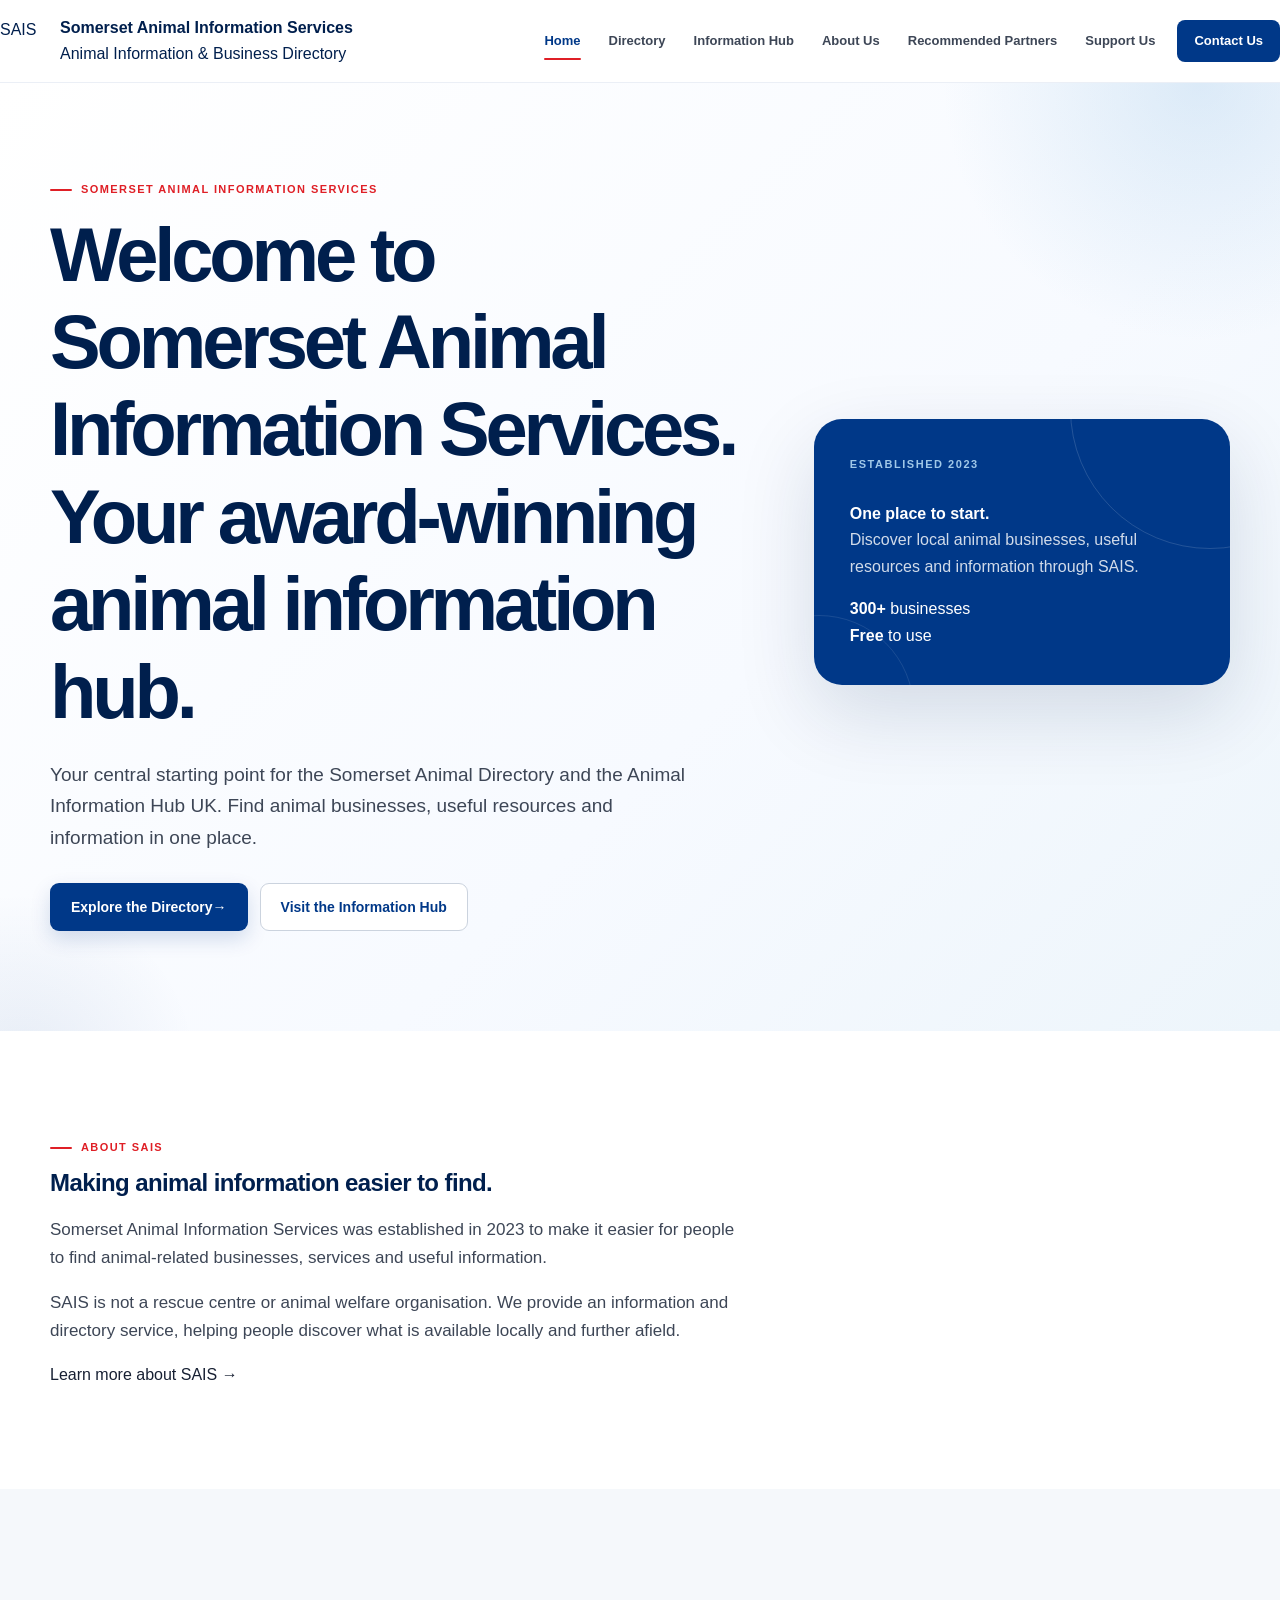
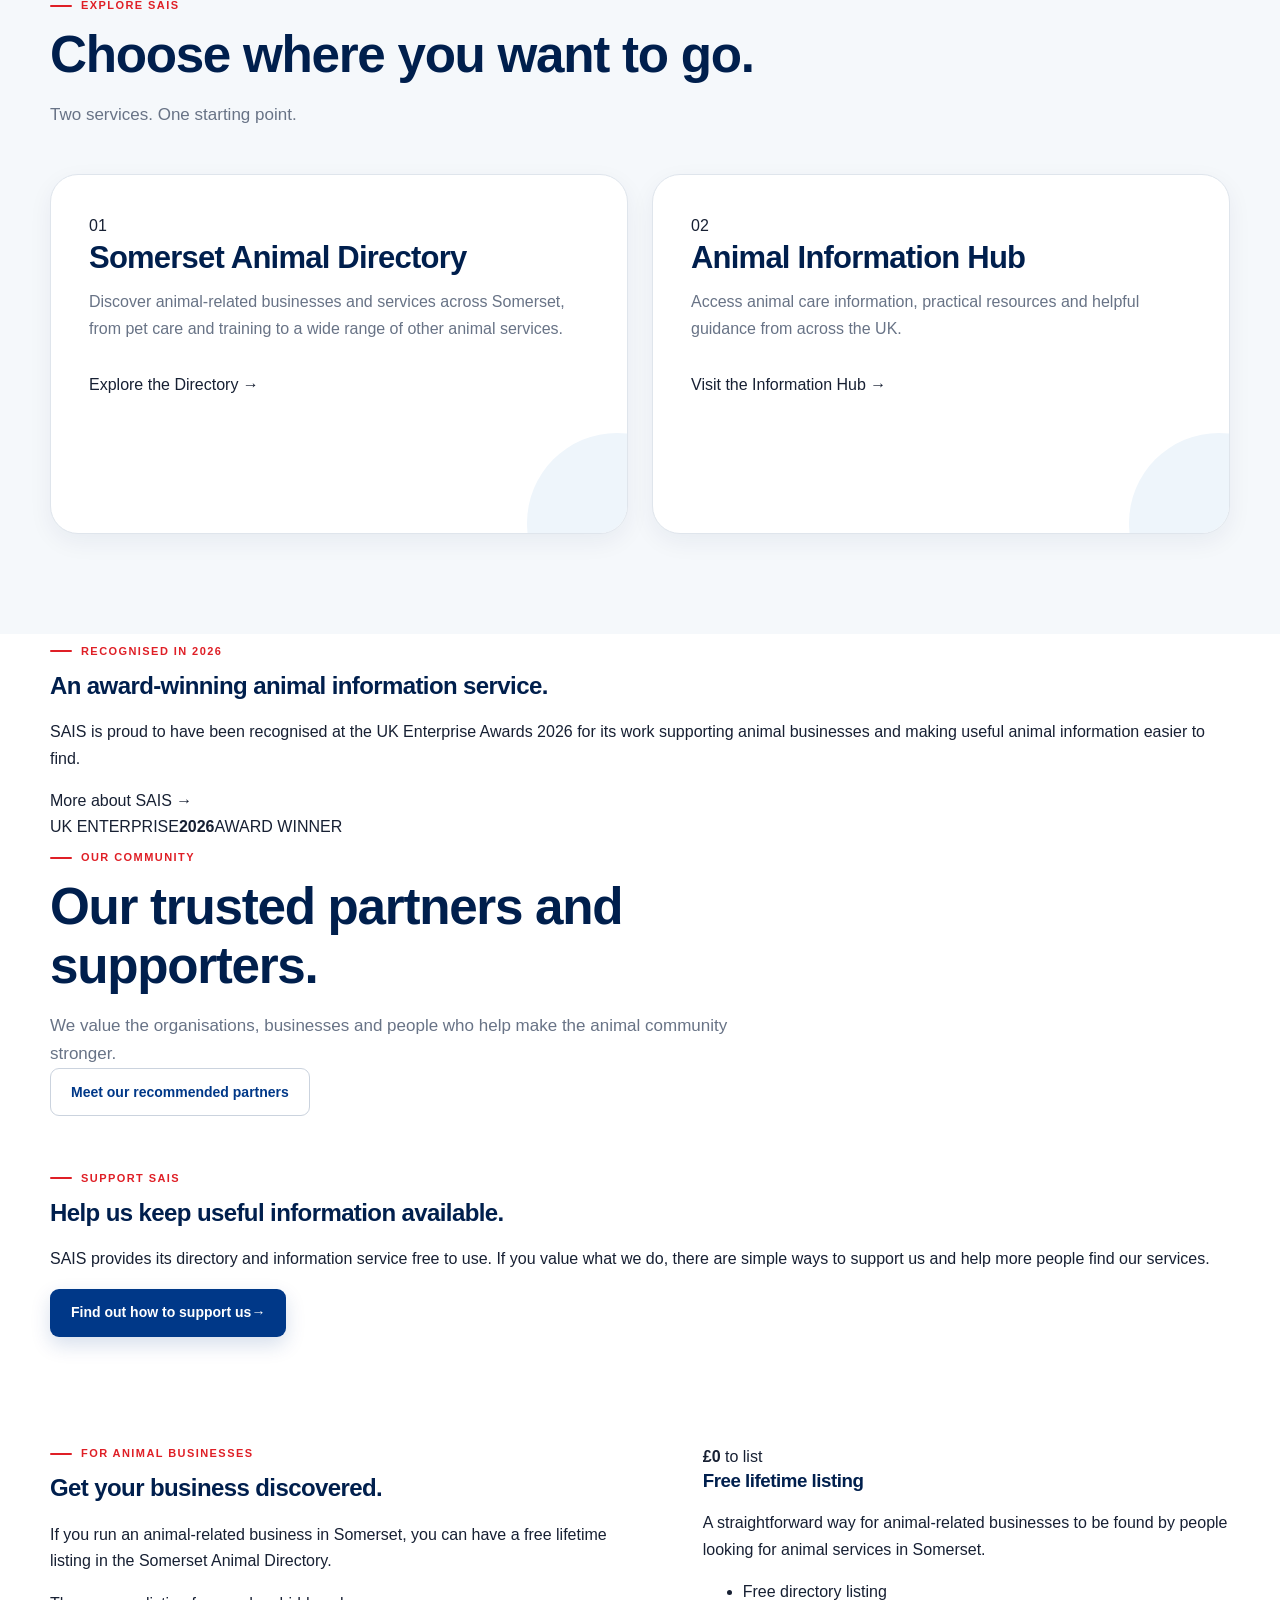
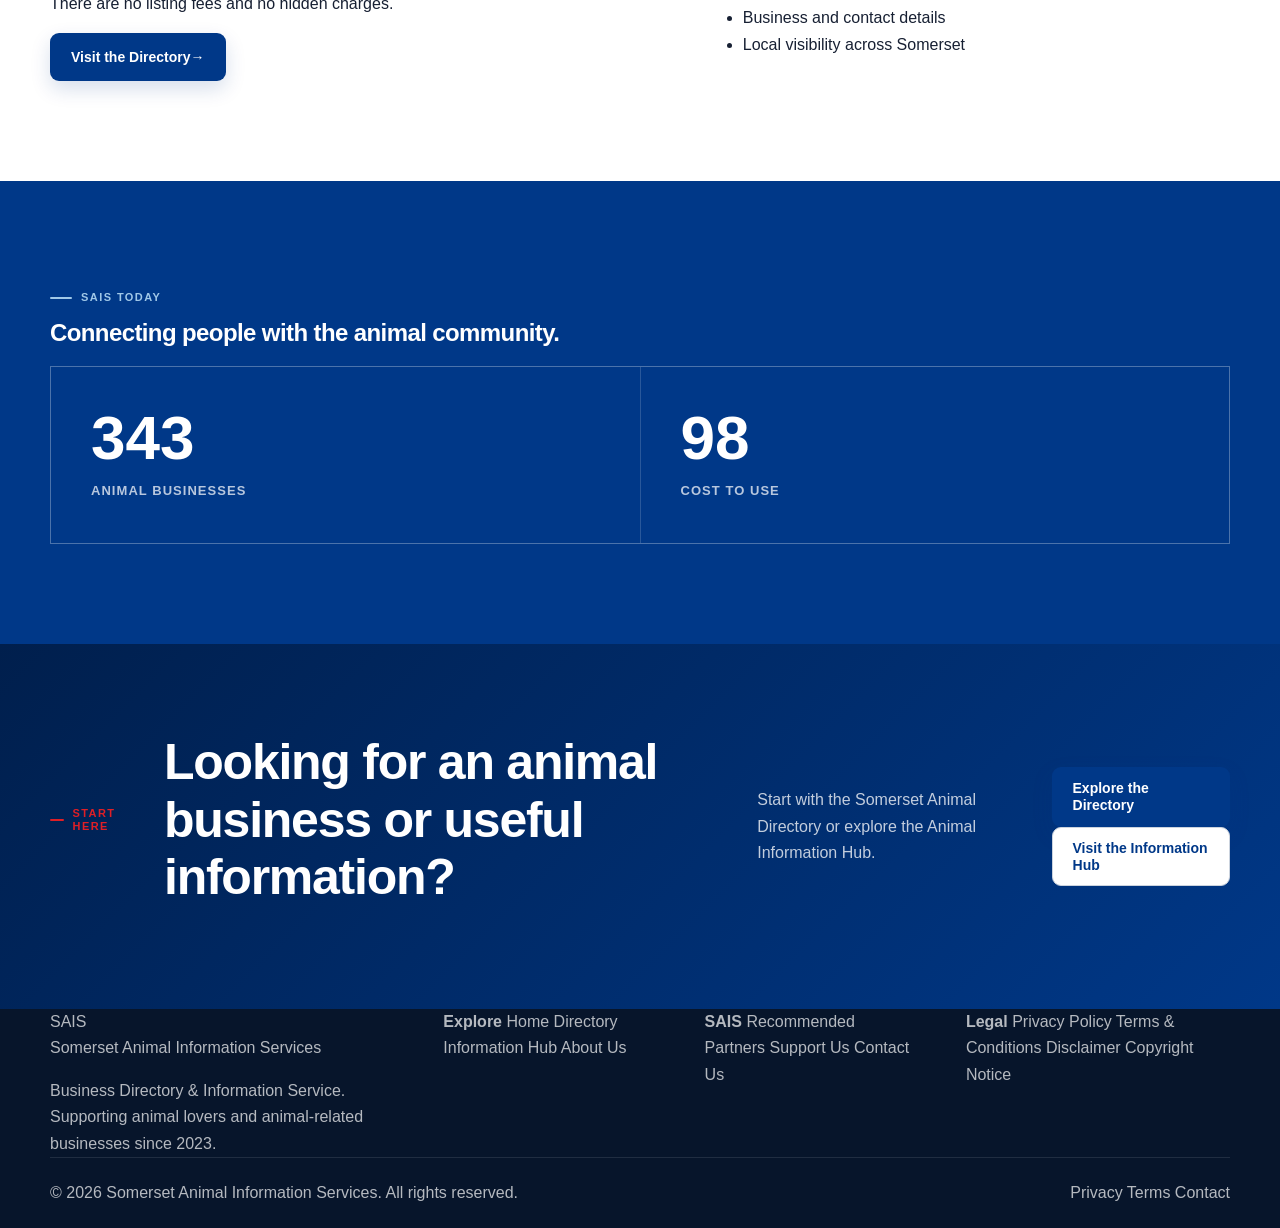
==== commit feed632d: "Refresh homepage to match SAIS Google Sites layout" ====
--- a/index.html
+++ b/index.html
@@ -217,15 +217,13 @@
 
 
             <h1>
-                Find animal businesses.
-                <span>Find useful information.</span>
+                Welcome to Somerset Animal Information Services.
+                <span>Your award-winning animal information hub.</span>
             </h1>
 
 
             <p class="hero-lead">
-                SAIS brings together animal-related businesses,
-                services and useful information for people across
-                Somerset and the UK.
+                Your central starting point for the Somerset Animal Directory and the Animal Information Hub UK. Find animal businesses, useful resources and information in one place.
             </p>
 
 
@@ -292,7 +290,7 @@
                 <div>
 
                     <strong>
-                        350+
+                        300+
                     </strong>
 
                     <span>
@@ -305,11 +303,11 @@
                 <div>
 
                     <strong>
-                        100+
+                        Free
                     </strong>
 
                     <span>
-                        enquiries a day
+                        to use
                     </span>
 
                 </div>
@@ -427,10 +425,7 @@
 
 
                     <p>
-                        Find animal-related businesses and
-                        services across Somerset, including
-                        pet care, training, professional services
-                        and other animal businesses.
+                        Discover animal-related businesses and services across Somerset, from pet care and training to a wide range of other animal services.
                     </p>
 
                 </div>
@@ -466,9 +461,7 @@
 
 
                     <p>
-                        Explore animal care information,
-                        practical resources, guidance and
-                        useful information from across the UK.
+                        Access animal care information, practical resources and helpful guidance from across the UK.
                     </p>
 
                 </div>
@@ -493,6 +486,45 @@
 </section>
 
 
+
+
+<section class="award-section">
+  <div class="container award-inner">
+    <div class="award-copy">
+      <span class="section-label">RECOGNISED IN 2026</span>
+      <h2>An award-winning animal information service.</h2>
+      <p>SAIS is proud to have been recognised at the UK Enterprise Awards 2026 for its work supporting animal businesses and making useful animal information easier to find.</p>
+      <a class="text-link" href="about.html">More about SAIS <span>→</span></a>
+    </div>
+    <div class="award-stamp" aria-label="UK Enterprise Awards 2026">
+      <span>UK ENTERPRISE</span><strong>2026</strong><span>AWARD WINNER</span>
+    </div>
+  </div>
+</section>
+
+<section class="community-section">
+  <div class="container">
+    <div class="section-heading">
+      <span class="section-label">OUR COMMUNITY</span>
+      <h2>Our trusted partners and supporters.</h2>
+      <p>We value the organisations, businesses and people who help make the animal community stronger.</p>
+      <a class="button button-secondary" href="partners.html">Meet our recommended partners</a>
+    </div>
+  </div>
+</section>
+
+<section class="support-section">
+  <div class="container support-inner">
+    <div>
+      <span class="section-label">SUPPORT SAIS</span>
+      <h2>Help us keep useful information available.</h2>
+      <p>SAIS provides its directory and information service free to use. If you value what we do, there are simple ways to support us and help more people find our services.</p>
+    </div>
+    <a class="button button-primary" href="support-us.html">Find out how to support us <span>→</span></a>
+  </div>
+</section>
+
+
 <!-- =====================================================
      BUSINESS SECTION
 ===================================================== -->
@@ -621,7 +653,7 @@
 
             <div class="number-item">
 
-                <strong data-counter="350">
+                <strong data-counter="300">
                     350
                 </strong>
 
@@ -634,12 +666,12 @@
 
             <div class="number-item">
 
-                <strong data-counter="100">
+                <strong data-counter="0">
                     100
                 </strong>
 
                 <span>
-                    enquiries each day
+                    cost to use
                 </span>
 
             </div>
--- a/style.css
+++ b/style.css
@@ -1,84 +1,87 @@
 /* =========================================================
    SOMERSET ANIMAL INFORMATION SERVICES
-   MASTER SITE STYLESHEET — 2026/2027
-
-   One stylesheet for:
-   - Homepage
-   - About Us
-   - Recommended Partners
-   - Support Us
-   - Contact Us
-
-   SAIS BRAND
-   Primary: #003888
-   Light Blue: #A0C8E8
-   Accent Red: #DF1F26
-   ========================================================= */
-
-
-/* =========================================================
-   ROOT / GLOBAL
+   MASTER STYLESHEET
+   2026 / 2027
+   ========================================================= */
+
+
+/* =========================================================
+   01. ROOT / BRAND
    ========================================================= */
 
 :root {
     --primary: #003888;
     --primary-dark: #002d70;
+    --primary-deep: #001f4d;
     --primary-light: #a0c8e8;
 
     --accent: #df1f26;
-
-    --text: #10213b;
-    --muted: #5e6d82;
-
-    --line: #dfe7f1;
-    --soft: #f5f8fc;
+    --accent-dark: #b71920;
 
     --white: #ffffff;
-
-    --container: 1240px;
-
-    --radius: 20px;
-
-    --shadow:
-        0 18px 50px rgba(0, 56, 136, 0.08);
-
-    --shadow-hover:
-        0 24px 65px rgba(0, 56, 136, 0.14);
-}
-
-
-/* =========================================================
-   RESET
-   ========================================================= */
-
-* {
+    --black: #111111;
+
+    --text: #172033;
+    --text-soft: #3d4656;
+    --muted: #687386;
+
+    --line: #dfe5ec;
+    --line-dark: #cbd3de;
+
+    --soft: #f5f8fb;
+    --soft-blue: #eef5fb;
+    --soft-red: #fff4f4;
+
+    --shadow-sm: 0 8px 24px rgba(0, 32, 80, 0.06);
+    --shadow-md: 0 18px 50px rgba(0, 32, 80, 0.10);
+    --shadow-lg: 0 28px 80px rgba(0, 32, 80, 0.14);
+
+    --radius-sm: 10px;
+    --radius-md: 18px;
+    --radius-lg: 28px;
+
+    --container: 1180px;
+
+    --header-height: 82px;
+
+    --transition: 220ms ease;
+}
+
+
+/* =========================================================
+   02. RESET
+   ========================================================= */
+
+*,
+*::before,
+*::after {
     box-sizing: border-box;
 }
 
 html {
     scroll-behavior: smooth;
+    scroll-padding-top: 100px;
 }
 
 body {
     margin: 0;
-    background: #ffffff;
+    padding: 0;
+
+    background: var(--white);
     color: var(--text);
 
     font-family:
-        Inter,
-        -apple-system,
-        BlinkMacSystemFont,
-        "Segoe UI",
-        Roboto,
+        Arial,
         Helvetica,
-        Arial,
         sans-serif;
 
     font-size: 16px;
-    line-height: 1.6;
+    line-height: 1.65;
 
     -webkit-font-smoothing: antialiased;
     text-rendering: optimizeLegibility;
+
+    overflow-x: hidden;
 }
 
 body.menu-open {
@@ -89,11 +92,6 @@
     display: block;
     max-width: 100%;
     height: auto;
-}
-
-a {
-    color: inherit;
-    text-decoration: none;
 }
 
 button,
@@ -107,21 +105,71 @@
     cursor: pointer;
 }
 
+a {
+    color: inherit;
+    text-decoration: none;
+}
+
+p {
+    margin-top: 0;
+}
+
+h1,
+h2,
+h3,
+h4,
+h5,
+h6 {
+    margin-top: 0;
+    color: var(--primary-deep);
+    line-height: 1.15;
+    letter-spacing: -0.025em;
+}
+
 ::selection {
     background: var(--primary);
-    color: #ffffff;
-}
-
-
-/* =========================================================
-   SHARED CONTAINERS
-   ========================================================= */
-
-.container,
-.header-inner,
-.page-hero-inner {
+    color: var(--white);
+}
+
+
+/* =========================================================
+   03. ACCESSIBILITY
+   ========================================================= */
+
+:focus-visible {
+    outline: 3px solid var(--accent);
+    outline-offset: 4px;
+}
+
+.skip-link {
+    position: fixed;
+    left: 16px;
+    top: 16px;
+    z-index: 9999;
+
+    padding: 10px 16px;
+
+    background: var(--primary);
+    color: var(--white);
+
+    border-radius: 8px;
+
+    transform: translateY(-150%);
+    transition: transform var(--transition);
+}
+
+.skip-link:focus {
+    transform: translateY(0);
+}
+
+
+/* =========================================================
+   04. GLOBAL CONTAINER
+   ========================================================= */
+
+.container {
     width: min(
-        calc(100% - 48px),
+        calc(100% - 40px),
         var(--container)
     );
 
@@ -130,7 +178,7 @@
 
 
 /* =========================================================
-   HEADER
+   05. HEADER
    ========================================================= */
 
 .site-header {
@@ -142,103 +190,93 @@
 
     background: rgba(255, 255, 255, 0.97);
 
-    border-bottom:
-        1px solid rgba(223, 231, 241, 0.95);
-
-    backdrop-filter: blur(14px);
-    -webkit-backdrop-filter: blur(14px);
+    border-bottom: 1px solid rgba(0, 56, 136, 0.08);
+
+    transition:
+        box-shadow var(--transition),
+        background var(--transition),
+        border-color var(--transition);
 }
 
 .site-header.scrolled {
-    box-shadow:
-        0 8px 30px rgba(0, 56, 136, 0.08);
+    background: rgba(255, 255, 255, 0.99);
+    box-shadow: 0 8px 30px rgba(0, 32, 80, 0.08);
+    border-color: rgba(0, 56, 136, 0.12);
 }
 
 .header-inner {
-    min-height: 92px;
+    min-height: var(--header-height);
 
     display: flex;
     align-items: center;
     justify-content: space-between;
 
-    gap: 28px;
-}
-
-
-/* =========================================================
-   BRAND
-   Supports both existing header versions
+    gap: 30px;
+}
+
+
+/* =========================================================
+   06. BRAND
    ========================================================= */
 
 .site-brand,
 .brand {
-    display: flex;
+    display: inline-flex;
     align-items: center;
 
-    gap: 13px;
-
-    flex: 0 0 auto;
+    gap: 12px;
 
     min-width: 0;
+
+    color: var(--primary-deep);
 }
 
 .brand-mark {
-    width: 56px;
-    height: 56px;
-
-    flex: 0 0 56px;
-
-    display: grid;
-    place-items: center;
-
-    border-radius: 16px;
-
-    background: var(--primary);
-    color: #ffffff;
-
-    font-size: 16px;
-    font-weight: 900;
-
-    letter-spacing: -0.03em;
-
-    box-shadow:
-        0 10px 25px rgba(0, 56, 136, 0.16);
+    width: 48px;
+    height: 48px;
+
+    flex: 0 0 48px;
+
+    object-fit: contain;
 }
 
 .brand-text {
     display: flex;
     flex-direction: column;
 
-    gap: 1px;
-
     min-width: 0;
 }
 
-.brand-text strong,
 .brand-name {
+    margin: 0;
+
     color: var(--primary);
 
-    font-size: 16px;
+    font-size: 17px;
+    font-weight: 800;
+
+    line-height: 1.05;
+
+    letter-spacing: -0.02em;
+}
+
+.brand-subtitle {
+    margin-top: 4px;
+
+    color: var(--muted);
+
+    font-size: 10px;
+    font-weight: 700;
+
     line-height: 1.2;
 
-    font-weight: 900;
-
-    letter-spacing: -0.02em;
-}
-
-.brand-text span,
-.brand-subtitle {
-    color: var(--muted);
-
-    font-size: 11px;
-    line-height: 1.25;
-
-    font-weight: 650;
-}
-
-
-/* =========================================================
-   DESKTOP NAVIGATION
+    text-transform: uppercase;
+    letter-spacing: 0.08em;
+}
+
+
+/* =========================================================
+   07. DESKTOP NAVIGATION
    ========================================================= */
 
 .desktop-nav {
@@ -249,1701 +287,1797 @@
     gap: 4px;
 
     margin-left: auto;
-
-    min-width: 0;
 }
 
 .desktop-nav a {
+    position: relative;
+
+    display: inline-flex;
+    align-items: center;
+
+    min-height: 42px;
+
+    padding: 8px 12px;
+
+    color: var(--text-soft);
+
+    font-size: 13px;
+    font-weight: 700;
+
+    border-radius: 8px;
+
+    transition:
+        color var(--transition),
+        background var(--transition);
+}
+
+.desktop-nav a:hover {
+    color: var(--primary);
+    background: var(--soft-blue);
+}
+
+.desktop-nav a.active {
+    color: var(--primary);
+}
+
+.desktop-nav a.active::after {
+    content: "";
+
+    position: absolute;
+
+    left: 12px;
+    right: 12px;
+    bottom: 2px;
+
+    height: 2px;
+
+    background: var(--accent);
+
+    border-radius: 10px;
+}
+
+.desktop-nav .nav-contact {
+    margin-left: 6px;
+
+    padding-inline: 17px;
+
+    background: var(--primary);
+    color: var(--white);
+
+    border-radius: 8px;
+}
+
+.desktop-nav .nav-contact:hover {
+    background: var(--primary-dark);
+    color: var(--white);
+}
+
+
+/* =========================================================
+   08. MOBILE MENU BUTTON
+   ========================================================= */
+
+.nav-toggle,
+.menu-toggle {
+    display: none;
+
+    width: 46px;
+    height: 46px;
+
+    padding: 0;
+
+    align-items: center;
+    justify-content: center;
+
+    background: var(--white);
+    color: var(--primary);
+
+    border: 1px solid var(--line);
+    border-radius: 10px;
+}
+
+.nav-toggle span,
+.menu-toggle span {
+    display: block;
+
+    width: 20px;
+    height: 2px;
+
+    margin: 3px auto;
+
+    background: currentColor;
+
+    border-radius: 2px;
+
+    transition: transform var(--transition);
+}
+
+
+/* =========================================================
+   09. MOBILE NAVIGATION
+   ========================================================= */
+
+.mobile-nav,
+.mobile-menu {
+    display: none;
+
+    padding: 12px 20px 22px;
+
+    background: var(--white);
+
+    border-top: 1px solid var(--line);
+
+    box-shadow: 0 16px 30px rgba(0, 32, 80, 0.08);
+}
+
+.mobile-nav a,
+.mobile-menu a {
+    display: flex;
+    align-items: center;
+
     min-height: 46px;
 
+    padding: 10px 12px;
+
+    color: var(--text);
+
+    font-size: 15px;
+    font-weight: 700;
+
+    border-radius: 8px;
+
+    transition:
+        color var(--transition),
+        background var(--transition);
+}
+
+.mobile-nav a:hover,
+.mobile-menu a:hover {
+    color: var(--primary);
+    background: var(--soft-blue);
+}
+
+.mobile-nav a.active,
+.mobile-menu a.active {
+    color: var(--primary);
+    background: var(--soft-blue);
+}
+
+.mobile-nav .nav-contact,
+.mobile-menu .nav-contact {
+    margin-top: 6px;
+
+    background: var(--primary);
+    color: var(--white);
+
+    justify-content: center;
+}
+
+
+/*
+   IMPORTANT:
+   Supports both .open and .active because the current
+   pages/scripts have used both naming conventions.
+*/
+
+.mobile-nav.open,
+.mobile-nav.active,
+.mobile-menu.open,
+.mobile-menu.active {
+    display: flex;
+    flex-direction: column;
+    gap: 4px;
+}
+
+
+/* =========================================================
+   10. BUTTONS
+   ========================================================= */
+
+.btn,
+.button,
+.cta-button {
     display: inline-flex;
     align-items: center;
     justify-content: center;
 
-    padding: 0 12px;
-
-    border-radius: 10px;
-
-    color: var(--text);
-
-    font-size: 13px;
+    min-height: 48px;
+
+    padding: 12px 20px;
+
+    border: 1px solid transparent;
+    border-radius: 9px;
+
+    font-size: 14px;
     font-weight: 800;
 
-    white-space: nowrap;
+    line-height: 1.2;
+
+    cursor: pointer;
 
     transition:
-        background 0.2s ease,
-        color 0.2s ease,
-        transform 0.2s ease;
-}
-
-.desktop-nav a:hover {
-    background: var(--soft);
+        transform var(--transition),
+        background var(--transition),
+        color var(--transition),
+        border-color var(--transition),
+        box-shadow var(--transition);
+}
+
+.btn:hover,
+.button:hover,
+.cta-button:hover {
+    transform: translateY(-2px);
+}
+
+.btn:active,
+.button:active,
+.cta-button:active,
+.btn.pressed,
+.button.pressed,
+.cta-button.pressed {
+    transform: translateY(0);
+}
+
+.btn-primary,
+.button-primary {
+    background: var(--primary);
+    color: var(--white);
+
+    box-shadow:
+        0 8px 20px rgba(0, 56, 136, 0.16);
+}
+
+.btn-primary:hover,
+.button-primary:hover {
+    background: var(--primary-dark);
+    color: var(--white);
+}
+
+.btn-secondary,
+.button-secondary {
+    background: var(--white);
     color: var(--primary);
-}
-
-.desktop-nav a.active:not(.nav-contact) {
-    color: var(--primary);
-}
-
-
-/* CONTACT NAV BUTTON */
-
-.desktop-nav .nav-contact {
-    margin-left: 5px;
-
-    padding-inline: 20px;
-
-    background: var(--primary);
-
-    color: #ffffff !important;
-
-    border-radius: 11px;
-
-    box-shadow:
-        0 9px 22px rgba(0, 56, 136, 0.15);
-}
-
-.desktop-nav .nav-contact:hover,
-.desktop-nav .nav-contact.active {
-    background: var(--primary-dark);
-    color: #ffffff !important;
-}
-
-
-/* =========================================================
-   MOBILE MENU BUTTON
-   ========================================================= */
-
-.menu-toggle,
-.nav-toggle {
-    display: none;
-
-    width: 48px;
-    height: 48px;
-
-    flex: 0 0 48px;
-
-    padding: 0;
-
-    border:
-        1px solid var(--line);
-
-    border-radius: 12px;
-
-    background: #ffffff;
-}
-
-.menu-toggle span,
-.nav-toggle span {
-    display: block;
-
-    width: 21px;
-    height: 2px;
-
-    margin: 4px auto;
-
-    background: var(--primary);
-
-    transition:
-        transform 0.2s ease,
-        opacity 0.2s ease;
-}
-
-.menu-toggle.active span:nth-child(1),
-.nav-toggle.active span:nth-child(1) {
-    transform:
-        translateY(6px)
-        rotate(45deg);
-}
-
-.menu-toggle.active span:nth-child(2),
-.nav-toggle.active span:nth-child(2) {
-    opacity: 0;
-}
-
-.menu-toggle.active span:nth-child(3),
-.nav-toggle.active span:nth-child(3) {
-    transform:
-        translateY(-6px)
-        rotate(-45deg);
-}
-
-
-/* =========================================================
-   MOBILE NAV
-   ========================================================= */
-
-.mobile-nav,
-.mobile-menu {
-    display: none;
-
-    width: 100%;
-
-    padding:
-        12px
-        24px
-        24px;
-
-    background: #ffffff;
-
-    border-top:
-        1px solid var(--line);
-}
-
-.mobile-nav.open,
-.mobile-nav.active,
-.mobile-menu.active {
-    display: flex;
-
-    flex-direction: column;
-
-    gap: 4px;
-}
-
-.mobile-nav a,
-.mobile-menu a {
-    padding: 14px 12px;
-
-    border-radius: 10px;
-
-    color: var(--text);
-
-    font-weight: 800;
-}
-
-.mobile-nav a:hover,
-.mobile-menu a:hover {
-    background: var(--soft);
-    color: var(--primary);
-}
-
-
-/* =========================================================
-   BUTTONS
-   ========================================================= */
+
+    border-color: var(--line-dark);
+}
+
+.btn-secondary:hover,
+.button-secondary:hover {
+    border-color: var(--primary);
+    background: var(--soft-blue);
+}
+
+.btn-accent,
+.button-accent {
+    background: var(--accent);
+    color: var(--white);
+}
+
+.btn-accent:hover,
+.button-accent:hover {
+    background: var(--accent-dark);
+    color: var(--white);
+}
 
 .button-row,
-.button-group,
 .hero-actions,
-.final-actions,
 .cta-actions {
     display: flex;
     flex-wrap: wrap;
-
     gap: 12px;
 }
 
-.button {
-    min-height: 52px;
+
+/* =========================================================
+   11. SMALL LABELS / EYEBROWS
+   ========================================================= */
+
+.eyebrow,
+.section-label,
+.overline {
+    display: inline-flex;
+    align-items: center;
+
+    margin-bottom: 14px;
+
+    color: var(--accent);
+
+    font-size: 11px;
+    font-weight: 900;
+
+    line-height: 1.2;
+
+    text-transform: uppercase;
+    letter-spacing: 0.13em;
+}
+
+.eyebrow::before,
+.section-label::before {
+    content: "";
+
+    width: 22px;
+    height: 2px;
+
+    margin-right: 9px;
+
+    background: currentColor;
+
+    border-radius: 10px;
+}
+
+
+/* =========================================================
+   12. HOMEPAGE HERO
+   ========================================================= */
+
+.home-hero {
+    position: relative;
+
+    padding:
+        90px 0
+        100px;
+
+    background:
+        linear-gradient(
+            135deg,
+            #ffffff 0%,
+            #f7faff 60%,
+            #edf5fb 100%
+        );
+
+    overflow: hidden;
+}
+
+.home-hero::before {
+    content: "";
+
+    position: absolute;
+
+    width: 520px;
+    height: 520px;
+
+    top: -260px;
+    right: -180px;
+
+    border-radius: 50%;
+
+    background:
+        radial-gradient(
+            circle,
+            rgba(160, 200, 232, 0.32) 0%,
+            rgba(160, 200, 232, 0) 70%
+        );
+
+    pointer-events: none;
+}
+
+.home-hero::after {
+    content: "";
+
+    position: absolute;
+
+    width: 360px;
+    height: 360px;
+
+    bottom: -220px;
+    left: -160px;
+
+    border-radius: 50%;
+
+    background:
+        radial-gradient(
+            circle,
+            rgba(0, 56, 136, 0.08) 0%,
+            rgba(0, 56, 136, 0) 70%
+        );
+
+    pointer-events: none;
+}
+
+.hero-layout {
+    position: relative;
+    z-index: 1;
+
+    display: grid;
+
+    grid-template-columns:
+        minmax(0, 1.25fr)
+        minmax(340px, 0.75fr);
+
+    gap: 70px;
+
+    align-items: center;
+}
+
+.hero-content {
+    max-width: 720px;
+}
+
+.hero-content h1 {
+    max-width: 760px;
+
+    margin-bottom: 24px;
+
+    color: var(--primary-deep);
+
+    font-size: clamp(
+        44px,
+        6vw,
+        76px
+    );
+
+    font-weight: 850;
+
+    letter-spacing: -0.055em;
+}
+
+.hero-content .lead,
+.hero-lead {
+    max-width: 660px;
+
+    margin-bottom: 30px;
+
+    color: var(--text-soft);
+
+    font-size: 19px;
+    line-height: 1.65;
+}
+
+.hero-panel {
+    position: relative;
+
+    padding: 36px;
+
+    background: var(--primary);
+    color: var(--white);
+
+    border-radius: var(--radius-lg);
+
+    box-shadow: var(--shadow-lg);
+
+    overflow: hidden;
+}
+
+.hero-panel::before {
+    content: "";
+
+    position: absolute;
+
+    width: 280px;
+    height: 280px;
+
+    top: -150px;
+    right: -120px;
+
+    border: 1px solid rgba(255,255,255,0.14);
+
+    border-radius: 50%;
+}
+
+.hero-panel::after {
+    content: "";
+
+    position: absolute;
+
+    width: 190px;
+    height: 190px;
+
+    bottom: -120px;
+    left: -90px;
+
+    border: 1px solid rgba(255,255,255,0.10);
+
+    border-radius: 50%;
+}
+
+.hero-panel > * {
+    position: relative;
+    z-index: 1;
+}
+
+.hero-panel-label {
+    display: block;
+
+    margin-bottom: 28px;
+
+    color: var(--primary-light);
+
+    font-size: 11px;
+    font-weight: 900;
+
+    text-transform: uppercase;
+    letter-spacing: 0.14em;
+}
+
+.hero-panel h2 {
+    margin-bottom: 14px;
+
+    color: var(--white);
+
+    font-size: 30px;
+}
+
+.hero-panel p {
+    color: rgba(255,255,255,0.82);
+}
+
+.hero-stats {
+    display: grid;
+
+    grid-template-columns: repeat(2, 1fr);
+
+    gap: 20px;
+
+    margin-top: 32px;
+    padding-top: 25px;
+
+    border-top: 1px solid rgba(255,255,255,0.18);
+}
+
+.hero-stat strong {
+    display: block;
+
+    color: var(--white);
+
+    font-size: 30px;
+    font-weight: 900;
+
+    line-height: 1.1;
+}
+
+.hero-stat span {
+    display: block;
+
+    margin-top: 5px;
+
+    color: rgba(255,255,255,0.72);
+
+    font-size: 12px;
+    font-weight: 700;
+
+    text-transform: uppercase;
+    letter-spacing: 0.06em;
+}
+
+
+/* =========================================================
+   13. GENERAL SECTION
+   ========================================================= */
+
+.intro-section,
+.page-section,
+.destinations-section,
+.business-section,
+.numbers-section {
+    padding: 100px 0;
+}
+
+.section-heading {
+    max-width: 720px;
+
+    margin-bottom: 45px;
+}
+
+.section-heading h2 {
+    margin-bottom: 16px;
+
+    font-size: clamp(
+        34px,
+        4vw,
+        52px
+    );
+}
+
+.section-heading p {
+    max-width: 680px;
+
+    margin-bottom: 0;
+
+    color: var(--muted);
+
+    font-size: 17px;
+}
+
+
+/* =========================================================
+   14. ABOUT / INTRO SECTION
+   ========================================================= */
+
+.intro-section {
+    background: var(--white);
+}
+
+.intro-grid {
+    display: grid;
+
+    grid-template-columns:
+        minmax(0, 0.8fr)
+        minmax(0, 1.2fr);
+
+    gap: 80px;
+
+    align-items: start;
+}
+
+.intro-copy {
+    max-width: 700px;
+}
+
+.intro-copy h2 {
+    margin-bottom: 20px;
+
+    font-size: clamp(
+        34px,
+        4vw,
+        52px
+    );
+}
+
+.intro-copy p {
+    color: var(--text-soft);
+    font-size: 17px;
+}
+
+.intro-note {
+    padding: 28px;
+
+    background: var(--soft-blue);
+
+    border-left: 4px solid var(--primary);
+
+    border-radius: 0 var(--radius-md) var(--radius-md) 0;
+}
+
+.intro-note strong {
+    display: block;
+
+    margin-bottom: 8px;
+
+    color: var(--primary);
+}
+
+
+/* =========================================================
+   15. DESTINATIONS
+   ========================================================= */
+
+.destinations-section {
+    background: var(--soft);
+}
+
+.destination-grid {
+    display: grid;
+
+    grid-template-columns: repeat(2, minmax(0, 1fr));
+
+    gap: 24px;
+}
+
+.destination-card {
+    position: relative;
+
+    display: flex;
+    flex-direction: column;
+
+    min-height: 360px;
+
+    padding: 38px;
+
+    background: var(--white);
+
+    border: 1px solid var(--line);
+
+    border-radius: var(--radius-lg);
+
+    box-shadow: var(--shadow-sm);
+
+    overflow: hidden;
+
+    transition:
+        transform 220ms ease,
+        box-shadow 220ms ease,
+        border-color 220ms ease;
+}
+
+.destination-card:hover {
+    transform: translateY(-5px);
+
+    border-color: rgba(0,56,136,0.20);
+
+    box-shadow: var(--shadow-md);
+}
+
+.destination-card::after {
+    content: "";
+
+    position: absolute;
+
+    width: 180px;
+    height: 180px;
+
+    right: -80px;
+    bottom: -80px;
+
+    border-radius: 50%;
+
+    background: var(--soft-blue);
+
+    pointer-events: none;
+}
+
+.destination-card > * {
+    position: relative;
+    z-index: 1;
+}
+
+.destination-card .card-label {
+    margin-bottom: 25px;
+
+    color: var(--accent);
+
+    font-size: 11px;
+    font-weight: 900;
+
+    text-transform: uppercase;
+    letter-spacing: 0.12em;
+}
+
+.destination-card h3 {
+    margin-bottom: 14px;
+
+    font-size: 31px;
+}
+
+.destination-card p {
+    margin-bottom: 30px;
+
+    color: var(--muted);
+}
+
+.destination-card .card-link {
+    margin-top: auto;
+
+    color: var(--primary);
+
+    font-size: 14px;
+    font-weight: 900;
+}
+
+.destination-card .card-link::after {
+    content: " →";
+
+    transition: margin-left var(--transition);
+}
+
+.destination-card:hover .card-link::after {
+    margin-left: 5px;
+}
+
+
+/* =========================================================
+   16. BUSINESS SECTION
+   ========================================================= */
+
+.business-section {
+    background: var(--white);
+}
+
+.business-layout {
+    display: grid;
+
+    grid-template-columns:
+        minmax(0, 1.05fr)
+        minmax(300px, 0.95fr);
+
+    gap: 70px;
+
+    align-items: center;
+}
+
+.business-copy h2 {
+    margin-bottom: 18px;
+
+    font-size: clamp(
+        34px,
+        4vw,
+        52px
+    );
+}
+
+.business-copy p {
+    max-width: 680px;
+
+    color: var(--text-soft);
+
+    font-size: 17px;
+}
+
+.business-points {
+    display: grid;
+
+    gap: 14px;
+
+    margin-top: 30px;
+}
+
+.business-point {
+    display: flex;
+    align-items: flex-start;
+
+    gap: 14px;
+}
+
+.business-point::before {
+    content: "✓";
 
     display: inline-flex;
     align-items: center;
     justify-content: center;
 
-    padding: 0 22px;
-
-    border:
-        1px solid transparent;
-
-    border-radius: 12px;
-
-    font-size: 14px;
-    font-weight: 850;
-
-    line-height: 1.2;
-
-    transition:
-        transform 0.2s ease,
-        background 0.2s ease,
-        color 0.2s ease,
-        border-color 0.2s ease,
-        box-shadow 0.2s ease;
-}
-
-.button:hover {
-    transform: translateY(-2px);
-}
-
-.button-primary {
+    width: 27px;
+    height: 27px;
+
+    flex: 0 0 27px;
+
+    margin-top: 2px;
+
+    background: var(--soft-blue);
+    color: var(--primary);
+
+    border-radius: 50%;
+
+    font-size: 13px;
+    font-weight: 900;
+}
+
+.business-card {
+    padding: 38px;
+
     background: var(--primary);
 
-    color: #ffffff;
-
-    box-shadow:
-        0 12px 28px rgba(0, 56, 136, 0.17);
-}
-
-.button-primary:hover {
-    background: var(--primary-dark);
-}
-
-.button-secondary {
-    background: #ffffff;
-
-    color: var(--primary);
-
-    border-color: var(--line);
-}
-
-.button-secondary:hover {
-    background: var(--soft);
-
-    border-color: var(--primary-light);
-}
-
-
-/* =========================================================
-   SMALL LABELS / EYEBROWS
-   ========================================================= */
-
-.eyebrow,
-.section-label {
-    display: inline-flex;
-    align-items: center;
-
-    min-height: 33px;
-
-    padding: 0 12px;
-
-    border-radius: 999px;
-
-    background: #edf4fb;
-
-    color: var(--primary);
-
-    font-size: 10px;
-
+    border-radius: var(--radius-lg);
+
+    box-shadow: var(--shadow-md);
+}
+
+.business-card h3 {
+    color: var(--white);
+
+    font-size: 28px;
+}
+
+.business-card p {
+    color: rgba(255,255,255,0.80);
+}
+
+.business-card .price {
+    margin: 28px 0;
+
+    color: var(--white);
+
+    font-size: 46px;
     font-weight: 900;
 
-    letter-spacing: 0.12em;
+    line-height: 1;
+}
+
+.business-card .price small {
+    display: block;
+
+    margin-top: 7px;
+
+    color: var(--primary-light);
+
+    font-size: 12px;
+    font-weight: 800;
 
     text-transform: uppercase;
-}
-
-.final-cta .eyebrow {
-    background: rgba(255, 255, 255, 0.12);
-
-    color: #ffffff;
-}
-
-
-/* =========================================================
-   HOMEPAGE — HERO
-   ========================================================= */
-
-.home-hero {
+    letter-spacing: 0.08em;
+}
+
+
+/* =========================================================
+   17. NUMBERS
+   ========================================================= */
+
+.numbers-section {
+    background: var(--primary);
+    color: var(--white);
+}
+
+.numbers-section h2 {
+    color: var(--white);
+}
+
+.numbers-section .section-label {
+    color: var(--primary-light);
+}
+
+.numbers-grid {
+    display: grid;
+
+    grid-template-columns: repeat(2, 1fr);
+
+    gap: 1px;
+
+    background: rgba(255,255,255,0.16);
+
+    border: 1px solid rgba(255,255,255,0.16);
+}
+
+.number-item {
+    padding: 40px;
+
+    background: var(--primary);
+}
+
+.number-item strong {
+    display: block;
+
+    margin-bottom: 8px;
+
+    color: var(--white);
+
+    font-size: clamp(
+        42px,
+        5vw,
+        62px
+    );
+
+    line-height: 1;
+}
+
+.number-item span {
+    color: rgba(255,255,255,0.72);
+
+    font-size: 13px;
+    font-weight: 800;
+
+    text-transform: uppercase;
+    letter-spacing: 0.08em;
+}
+
+
+/* =========================================================
+   18. INNER PAGE HERO
+   ========================================================= */
+
+.page-hero {
     position: relative;
 
-    overflow: hidden;
-
-    padding:
-        92px
-        0
-        86px;
+    padding: 80px 0 85px;
 
     background:
         linear-gradient(
-            180deg,
-            #ffffff 0%,
-            #f7faff 100%
+            135deg,
+            var(--soft-blue),
+            #ffffff 75%
         );
 
-    border-bottom:
-        1px solid var(--line);
-}
-
-.hero-layout {
+    border-bottom: 1px solid var(--line);
+
+    overflow: hidden;
+}
+
+.page-hero::after {
+    content: "";
+
+    position: absolute;
+
+    width: 430px;
+    height: 430px;
+
+    right: -180px;
+    top: -230px;
+
+    border-radius: 50%;
+
+    background:
+        radial-gradient(
+            circle,
+            rgba(160,200,232,0.35),
+            rgba(160,200,232,0) 70%
+        );
+
+    pointer-events: none;
+}
+
+.page-hero .container {
+    position: relative;
+    z-index: 1;
+}
+
+.page-hero h1 {
+    max-width: 900px;
+
+    margin-bottom: 18px;
+
+    font-size: clamp(
+        42px,
+        5.5vw,
+        68px
+    );
+}
+
+.page-hero p {
+    max-width: 720px;
+
+    margin-bottom: 0;
+
+    color: var(--text-soft);
+
+    font-size: 18px;
+}
+
+
+/* =========================================================
+   19. CONTENT SPLIT
+   ========================================================= */
+
+.content-split {
     display: grid;
 
     grid-template-columns:
-        minmax(0, 1.12fr)
-        minmax(320px, 0.88fr);
-
-    gap: 72px;
-
-    align-items: center;
-}
-
-.hero-content {
-    min-width: 0;
-}
-
-.hero-content h1 {
-    max-width: 900px;
-
-    margin:
-        20px
-        0
-        22px;
+        minmax(0, 0.8fr)
+        minmax(0, 1.2fr);
+
+    gap: 70px;
+
+    align-items: start;
+}
+
+.content-split h2 {
+    font-size: 34px;
+}
+
+.content-copy {
+    color: var(--text-soft);
+}
+
+.content-copy h2,
+.content-copy h3 {
+    color: var(--primary-deep);
+}
+
+.content-copy p {
+    margin-bottom: 20px;
+}
+
+.content-copy ul {
+    margin: 0 0 25px;
+    padding-left: 20px;
+}
+
+.content-copy li {
+    margin-bottom: 9px;
+}
+
+
+/* =========================================================
+   20. INFO CARDS
+   ========================================================= */
+
+.info-grid {
+    display: grid;
+
+    grid-template-columns: repeat(
+        2,
+        minmax(0, 1fr)
+    );
+
+    gap: 20px;
+}
+
+.info-card {
+    padding: 28px;
+
+    background: var(--white);
+
+    border: 1px solid var(--line);
+
+    border-radius: var(--radius-md);
+
+    box-shadow: var(--shadow-sm);
+}
+
+.info-card h3 {
+    margin-bottom: 10px;
+
+    font-size: 22px;
+}
+
+.info-card p {
+    margin-bottom: 0;
+
+    color: var(--muted);
+}
+
+
+/* =========================================================
+   21. PARTNERS
+   ========================================================= */
+
+.partner-grid {
+    display: grid;
+
+    grid-template-columns:
+        repeat(2, minmax(0, 1fr));
+
+    gap: 24px;
+}
+
+.partner-card {
+    display: flex;
+    flex-direction: column;
+
+    min-height: 300px;
+
+    padding: 34px;
+
+    background: var(--white);
+
+    border: 1px solid var(--line);
+
+    border-radius: var(--radius-lg);
+
+    box-shadow: var(--shadow-sm);
+
+    transition:
+        transform var(--transition),
+        box-shadow var(--transition),
+        border-color var(--transition);
+}
+
+.partner-card:hover {
+    transform: translateY(-4px);
+
+    border-color: rgba(0,56,136,0.20);
+
+    box-shadow: var(--shadow-md);
+}
+
+.partner-card .partner-type {
+    margin-bottom: 18px;
+
+    color: var(--accent);
+
+    font-size: 10px;
+    font-weight: 900;
+
+    text-transform: uppercase;
+    letter-spacing: 0.12em;
+}
+
+.partner-card h2,
+.partner-card h3 {
+    margin-bottom: 12px;
+
+    color: var(--primary-deep);
+
+    font-size: 26px;
+}
+
+.partner-card p {
+    color: var(--muted);
+}
+
+.partner-card .partner-link {
+    margin-top: auto;
+
+    padding-top: 22px;
 
     color: var(--primary);
 
-    font-size:
-        clamp(
-            48px,
-            6vw,
-            78px
-        );
-
-    line-height: 0.98;
-
-    letter-spacing: -0.06em;
-}
-
-.hero-lead {
-    max-width: 720px;
-
-    margin:
-        0
-        0
-        30px;
+    font-size: 14px;
+    font-weight: 900;
+}
+
+.partner-disclosure {
+    margin-top: 40px;
+    padding: 25px 28px;
+
+    background: var(--soft);
+
+    border: 1px solid var(--line);
+
+    border-radius: var(--radius-md);
 
     color: var(--muted);
 
-    font-size: 19px;
-
-    line-height: 1.7;
-}
-
-.hero-panel {
-    padding: 30px;
-
-    border:
-        1px solid var(--line);
-
-    border-radius: 24px;
-
-    background: #ffffff;
-
-    box-shadow: var(--shadow);
-}
-
-.hero-panel-top,
-.hero-panel-bottom {
-    display: flex;
-
-    align-items: center;
-    justify-content: space-between;
-
-    gap: 15px;
-}
-
-.hero-panel-label {
+    font-size: 13px;
+}
+
+
+/* =========================================================
+   22. SUPPORT US
+   ========================================================= */
+
+.support-grid {
+    display: grid;
+
+    grid-template-columns:
+        repeat(2, minmax(0, 1fr));
+
+    gap: 24px;
+}
+
+.support-card {
+    padding: 34px;
+
+    background: var(--white);
+
+    border: 1px solid var(--line);
+
+    border-radius: var(--radius-lg);
+
+    box-shadow: var(--shadow-sm);
+
+    transition:
+        transform var(--transition),
+        box-shadow var(--transition);
+}
+
+.support-card:hover {
+    transform: translateY(-4px);
+    box-shadow: var(--shadow-md);
+}
+
+.support-card h2,
+.support-card h3 {
+    margin-bottom: 12px;
+
+    font-size: 25px;
+}
+
+.support-card p {
     color: var(--muted);
-
-    font-size: 12px;
-
-    font-weight: 800;
-}
-
-.hero-panel-dot {
-    width: 9px;
-    height: 9px;
-
-    border-radius: 50%;
-
-    background: var(--accent);
-}
-
-.hero-panel-main {
-    margin:
-        28px
-        0;
-
-    color: var(--primary);
-
-    font-size:
-        clamp(
-            36px,
-            4vw,
-            56px
-        );
-
-    font-weight: 900;
-
-    line-height: 1;
-
-    letter-spacing: -0.05em;
-}
-
-
-/* =========================================================
-   HOMEPAGE SECTIONS
-   ========================================================= */
-
-.intro-section,
-.destinations-section,
-.business-section,
-.numbers-section {
-    padding:
-        100px
-        0;
-}
-
-.intro-layout,
-.business-layout {
+}
+
+.support-card .button-row {
+    margin-top: 22px;
+}
+
+.share-box {
+    padding: 32px;
+
+    background: var(--soft-blue);
+
+    border: 1px solid #d8e7f5;
+
+    border-radius: var(--radius-lg);
+}
+
+.share-box h2 {
+    margin-bottom: 14px;
+}
+
+.share-copy {
+    padding: 20px;
+
+    background: var(--white);
+
+    border: 1px solid var(--line);
+
+    border-radius: 12px;
+
+    color: var(--text-soft);
+
+    font-size: 14px;
+}
+
+
+/* =========================================================
+   23. CONTACT
+   ========================================================= */
+
+.contact-layout {
     display: grid;
 
     grid-template-columns:
         minmax(280px, 0.72fr)
         minmax(0, 1.28fr);
 
-    gap: 70px;
+    gap: 50px;
 
     align-items: start;
 }
 
-.intro-heading h2,
-.business-content h2 {
-    margin:
-        16px
-        0
-        0;
-
-    color: var(--primary);
-
-    font-size:
-        clamp(
-            38px,
-            4.5vw,
-            58px
-        );
-
-    line-height: 1.03;
-
-    letter-spacing: -0.045em;
-}
-
-.intro-copy {
-    max-width: 720px;
-}
-
-.intro-copy p,
-.business-content p {
-    margin:
-        0
-        0
-        20px;
-
-    color: var(--text);
-
-    font-size: 17px;
-
-    line-height: 1.8;
-}
-
-.text-link {
-    color: var(--primary);
-
-    font-weight: 850;
-}
-
-
-/* =========================================================
-   DESTINATIONS
-   ========================================================= */
-
-.destinations-section {
-    background: var(--soft);
-}
-
-.section-heading {
-    max-width: 850px;
-
-    margin:
-        0
-        auto
-        48px;
-
-    text-align: center;
-}
-
-.section-heading h2 {
-    margin:
-        15px
-        0
-        0;
-
-    color: var(--primary);
-
-    font-size:
-        clamp(
-            36px,
-            4.5vw,
-            56px
-        );
-
-    line-height: 1.04;
-
-    letter-spacing: -0.045em;
-}
-
-.destination-grid {
+.contact-info {
+    padding: 36px;
+
+    background: var(--primary);
+
+    color: var(--white);
+
+    border-radius: var(--radius-lg);
+
+    box-shadow: var(--shadow-md);
+}
+
+.contact-info h2,
+.contact-info h3 {
+    color: var(--white);
+
+    font-size: 30px;
+}
+
+.contact-info > p {
+    color: rgba(255,255,255,0.78);
+}
+
+.contact-list {
     display: grid;
 
-    grid-template-columns:
-        repeat(
-            2,
-            minmax(0, 1fr)
-        );
-
-    gap: 24px;
-}
-
-.destination-card {
-    position: relative;
-
-    min-height: 330px;
-
+    gap: 18px;
+
+    margin-top: 30px;
+}
+
+.contact-item {
+    padding-top: 18px;
+
+    border-top: 1px solid rgba(255,255,255,0.16);
+}
+
+.contact-item:first-child {
+    padding-top: 0;
+    border-top: 0;
+}
+
+.contact-item strong {
+    display: block;
+
+    margin-bottom: 5px;
+
+    color: var(--primary-light);
+
+    font-size: 11px;
+    font-weight: 900;
+
+    text-transform: uppercase;
+    letter-spacing: 0.09em;
+}
+
+.contact-item a {
+    color: var(--white);
+
+    font-weight: 700;
+
+    word-break: break-word;
+}
+
+.contact-item a:hover {
+    color: var(--primary-light);
+}
+
+.contact-socials {
+    display: flex;
+    flex-wrap: wrap;
+
+    gap: 10px;
+
+    margin-top: 30px;
+}
+
+.contact-socials a {
+    display: inline-flex;
+    align-items: center;
+    justify-content: center;
+
+    min-height: 44px;
+
+    padding: 10px 15px;
+
+    background: rgba(255,255,255,0.10);
+
+    border: 1px solid rgba(255,255,255,0.16);
+
+    border-radius: 8px;
+
+    color: var(--white);
+
+    font-size: 13px;
+    font-weight: 800;
+
+    transition:
+        background var(--transition),
+        transform var(--transition);
+}
+
+.contact-socials a:hover {
+    background: rgba(255,255,255,0.18);
+    transform: translateY(-2px);
+}
+
+.contact-form-card {
     padding: 34px;
 
-    display: flex;
-
-    flex-direction: column;
-
-    border:
-        1px solid var(--line);
-
-    border-radius: 24px;
-
-    background: #ffffff;
-
-    box-shadow: var(--shadow);
-
-    overflow: hidden;
-
-    transition:
-        transform 0.25s ease,
-        box-shadow 0.25s ease,
-        border-color 0.25s ease;
-}
-
-.destination-card:hover {
-    transform: translateY(-7px);
-
-    box-shadow: var(--shadow-hover);
-
-    border-color: #cbd9e8;
-}
-
-.destination-number {
-    color: var(--primary);
-
-    font-size: 12px;
-
-    font-weight: 900;
-
-    letter-spacing: 0.12em;
-}
-
-.destination-card h3 {
-    margin:
-        20px
-        0
-        12px;
-
-    color: var(--primary);
-
-    font-size:
-        clamp(
-            30px,
-            3vw,
-            42px
-        );
-
-    line-height: 1.05;
-
-    letter-spacing: -0.04em;
-}
-
-.destination-card p {
-    max-width: 560px;
-
-    margin: 0;
+    background: var(--white);
+
+    border: 1px solid var(--line);
+
+    border-radius: var(--radius-lg);
+
+    box-shadow: var(--shadow-sm);
+}
+
+.contact-form-card h2 {
+    margin-bottom: 10px;
+
+    font-size: 30px;
+}
+
+.contact-form-card > p {
+    margin-bottom: 28px;
 
     color: var(--muted);
-
-    line-height: 1.75;
-}
-
-.destination-link {
-    margin-top: auto;
-
-    padding-top: 30px;
-
-    color: var(--primary);
-
-    font-weight: 850;
-}
-
-.destination-directory {
-    border-top:
-        4px solid var(--primary);
-}
-
-.destination-hub {
-    border-top:
-        4px solid var(--primary-light);
-}
-
-
-/* =========================================================
-   BUSINESS SECTION
-   ========================================================= */
-
-.business-section {
-    background: #ffffff;
-}
-
-.business-offer {
-    max-width: 480px;
-
-    padding: 32px;
-
-    border:
-        1px solid var(--line);
-
-    border-radius: 22px;
-
-    background: var(--soft);
-}
-
-.offer-price {
-    color: var(--primary);
-
-    font-size: 48px;
-
-    font-weight: 900;
-
-    line-height: 1;
-}
-
-.offer-divider {
-    height: 1px;
-
-    margin:
-        22px
-        0;
-
-    background: var(--line);
-}
-
-
-/* =========================================================
-   NUMBERS
-   ========================================================= */
-
-.numbers-section {
-    background: var(--primary);
-
-    color: #ffffff;
-}
-
-.numbers-intro {
-    max-width: 720px;
-
-    margin-bottom: 45px;
-}
-
-.numbers-intro h2 {
-    margin:
-        15px
-        0
-        0;
-
-    font-size:
-        clamp(
-            38px,
-            4.5vw,
-            58px
-        );
-
-    line-height: 1.03;
-
-    letter-spacing: -0.045em;
-}
-
-.numbers-grid {
-    display: grid;
-
-    grid-template-columns:
-        repeat(
-            2,
-            minmax(0, 1fr)
-        );
-
-    gap: 20px;
-}
-
-.number-item {
-    padding: 30px;
-
-    border:
-        1px solid
-        rgba(255, 255, 255, 0.18);
-
-    border-radius: 20px;
-
-    background:
-        rgba(255, 255, 255, 0.06);
-}
-
-.number-item strong {
-    display: block;
-
-    font-size:
-        clamp(
-            46px,
-            5vw,
-            68px
-        );
-
-    line-height: 1;
-
-    letter-spacing: -0.06em;
-}
-
-.number-item span {
-    display: block;
-
-    margin-top: 10px;
-
-    color:
-        rgba(255, 255, 255, 0.75);
-
-    font-weight: 700;
-}
-
-
-/* =========================================================
-   INNER PAGE HERO
-   ========================================================= */
-
-.page-hero {
-    padding:
-        84px
-        0
-        74px;
+}
+
+
+/* =========================================================
+   24. YOUFORM
+   ========================================================= */
+
+.youform-container {
+    width: 100%;
+    min-width: 0;
+}
+
+[data-youform-embed] {
+    width: 100%;
+    max-width: 100%;
+}
+
+
+/* =========================================================
+   25. CTA SECTION
+   ========================================================= */
+
+.final-cta,
+.cta-section {
+    padding: 90px 0;
 
     background:
         linear-gradient(
-            180deg,
-            #ffffff 0%,
-            #f7faff 100%
+            135deg,
+            var(--primary-deep),
+            var(--primary)
         );
 
-    border-bottom:
-        1px solid var(--line);
-}
-
-.page-hero h1 {
-    max-width: 980px;
-
-    margin:
-        20px
-        0;
-
-    color: var(--primary);
-
-    font-size:
-        clamp(
-            46px,
-            5.8vw,
-            72px
-        );
-
-    line-height: 1;
-
-    letter-spacing: -0.055em;
-
-    overflow-wrap: normal;
-}
-
-.page-hero p {
-    max-width: 760px;
-
-    margin: 0;
-
-    color: var(--muted);
-
-    font-size: 18px;
-
-    line-height: 1.7;
-}
-
-
-/* =========================================================
-   INNER PAGE SECTIONS
-   ========================================================= */
-
-.page-section {
-    padding:
-        90px
-        0;
-}
-
-.content-split {
-    display: grid;
-
-    grid-template-columns:
-        minmax(0, 1fr)
-        minmax(0, 1fr);
-
-    gap: 64px;
-
-    align-items: start;
-}
-
-.prose {
-    max-width: 760px;
-}
-
-.prose h2,
-.prose h3 {
-    color: var(--primary);
-}
-
-.prose h2 {
-    margin:
-        0
-        0
-        18px;
-
-    font-size: 40px;
-
-    line-height: 1.08;
-}
-
-.prose h3 {
-    margin-top: 30px;
-}
-
-.prose p,
-.prose li {
-    line-height: 1.8;
-}
-
-
-/* =========================================================
-   GENERAL PANELS
-   ========================================================= */
-
-.content-panel,
-.about-card,
-.recognition-panel,
-.founder-panel,
-.partner-card,
-.support-card,
-.copy-box {
-    border:
-        1px solid var(--line);
-
-    border-radius: var(--radius);
-
-    background: #ffffff;
-
-    box-shadow: var(--shadow);
-}
-
-.content-panel {
-    padding: 30px;
-}
-
-
-/* =========================================================
-   ABOUT PAGE
-   ========================================================= */
-
-.about-stat {
-    display: grid;
-
-    grid-template-columns:
-        repeat(
-            2,
-            minmax(0, 1fr)
-        );
-
-    gap: 16px;
-}
-
-.about-stat > * {
-    padding: 22px;
-
-    border:
-        1px solid var(--line);
-
-    border-radius: 16px;
-
-    background: var(--soft);
-}
-
-.about-grid {
-    display: grid;
-
-    grid-template-columns:
-        repeat(
-            2,
-            minmax(0, 1fr)
-        );
-
-    gap: 22px;
-}
-
-.about-card {
-    padding: 28px;
-}
-
-.about-card-number,
-.support-number {
-    color: var(--primary);
-
-    font-size: 36px;
-
-    font-weight: 900;
-
-    line-height: 1;
-}
-
-.about-card h3 {
-    margin:
-        14px
-        0
-        8px;
-
-    color: var(--primary);
-}
-
-.recognition-panel,
-.founder-panel {
-    margin-top: 22px;
-
-    padding: 30px;
-}
-
-.recognition-mark {
-    color: var(--accent);
-
-    font-weight: 900;
-}
-
-.founder-heading {
-    margin-bottom: 18px;
-
-    color: var(--primary);
-
-    font-size: 30px;
-
-    font-weight: 900;
-}
-
-.founder-content {
-    display: grid;
-
-    grid-template-columns:
-        minmax(0, 1fr)
-        minmax(0, 1fr);
-
-    gap: 30px;
-}
-
-
-/* =========================================================
-   PARTNERS PAGE
-   ========================================================= */
-
-.partner-grid {
-    display: grid;
-
-    grid-template-columns:
-        repeat(
-            2,
-            minmax(0, 1fr)
-        );
-
-    gap: 24px;
-}
-
-.partner-card {
-    position: relative;
-
-    padding: 30px;
-
+    color: var(--white);
+}
+
+.final-cta .container,
+.cta-section .container {
     display: flex;
-
-    flex-direction: column;
-
-    min-height: 270px;
-}
-
-.partner-card.featured {
-    border-top:
-        4px solid var(--primary);
-}
-
-.partner-tag {
-    color: var(--primary);
-
-    font-size: 10px;
-
-    font-weight: 900;
-
-    letter-spacing: 0.12em;
-
-    text-transform: uppercase;
-}
-
-.partner-card h3 {
-    margin:
-        15px
-        0
-        10px;
-
-    color: var(--primary);
-
-    font-size: 28px;
-
-    line-height: 1.1;
-}
-
-.partner-card p {
-    margin: 0;
-
-    color: var(--muted);
-
-    line-height: 1.7;
-}
-
-.partner-action {
-    margin-top: auto;
-
-    padding-top: 25px;
-
-    color: var(--primary);
-
-    font-weight: 850;
-}
-
-
-/* =========================================================
-   SUPPORT PAGE
-   ========================================================= */
-
-.support-grid {
-    display: grid;
-
-    grid-template-columns:
-        repeat(
-            3,
-            minmax(0, 1fr)
-        );
-
-    gap: 20px;
-}
-
-.support-card {
-    padding: 28px;
-}
-
-.support-card h3 {
-    margin:
-        15px
-        0
-        8px;
-
-    color: var(--primary);
-}
-
-.support-card p {
-    margin: 0;
-
-    color: var(--muted);
-
-    line-height: 1.7;
-}
-
-.support-links {
-    display: flex;
-
-    flex-direction: column;
-
-    gap: 10px;
-
-    margin-top: 18px;
-}
-
-.social-link {
-    display: flex;
-
     align-items: center;
     justify-content: space-between;
 
-    padding:
-        12px
-        14px;
-
-    border:
-        1px solid var(--line);
-
-    border-radius: 10px;
+    gap: 40px;
+}
+
+.final-cta h2,
+.cta-section h2 {
+    max-width: 720px;
+
+    margin-bottom: 12px;
+
+    color: var(--white);
+
+    font-size: clamp(
+        32px,
+        4vw,
+        50px
+    );
+}
+
+.final-cta p,
+.cta-section p {
+    max-width: 700px;
+
+    margin-bottom: 0;
+
+    color: rgba(255,255,255,0.76);
+}
+
+.final-cta .btn-secondary,
+.cta-section .btn-secondary {
+    flex: 0 0 auto;
+
+    background: var(--white);
+
+    border-color: var(--white);
 
     color: var(--primary);
-
-    font-weight: 800;
-}
-
-.copy-box {
-    padding: 26px;
-
-    background: var(--soft);
-}
-
-.copy-text {
-    padding: 20px;
-
-    border:
-        1px dashed #c7d5e5;
-
-    border-radius: 14px;
-
-    background: #ffffff;
-
-    line-height: 1.7;
-}
-
-.copy-button {
-    margin-top: 15px;
-}
-
-
-/* =========================================================
-   CONTACT PAGE
-   ========================================================= */
-
-/*
-   IMPORTANT:
-   Desktop contact page = LEFT INFORMATION / RIGHT FORM.
-   This is deliberately forced here so older page CSS
-   cannot collapse the layout.
-*/
-
-.contact-page-section {
-    padding:
-        84px
-        0
-        100px;
-}
-
-.contact-layout {
-    width: 100%;
-
-    display: grid !important;
+}
+
+.final-cta .btn-secondary:hover,
+.cta-section .btn-secondary:hover {
+    background: var(--primary-light);
+
+    border-color: var(--primary-light);
+
+    color: var(--primary-deep);
+}
+
+
+/* =========================================================
+   26. FOOTER
+   ========================================================= */
+
+.site-footer {
+    background: #07152b;
+    color: rgba(255,255,255,0.70);
+}
+
+.footer-main {
+    padding: 65px 0 45px;
+}
+
+.footer-grid {
+    display: grid;
 
     grid-template-columns:
-        minmax(300px, 0.78fr)
-        minmax(560px, 1.22fr) !important;
-
-    gap: 64px !important;
-
-    align-items: start;
-}
-
-
-/* LEFT CONTACT INFORMATION */
-
-.contact-information {
-    width: 100%;
-
-    max-width: 560px;
-
-    padding-top: 6px;
-}
-
-.contact-information h2 {
-    margin:
-        18px
-        0
-        20px;
-
-    color: var(--primary);
-
-    font-size:
-        clamp(
-            40px,
-            3.8vw,
-            56px
-        );
-
-    line-height: 1.04;
-
-    letter-spacing: -0.04em;
-}
-
-.contact-information p {
-    max-width: 520px;
-
-    margin:
-        0
-        0
-        26px;
-
-    font-size: 17px;
-
-    line-height: 1.75;
-}
-
-.contact-number {
+        1.3fr
+        0.8fr
+        0.8fr
+        1fr;
+
+    gap: 50px;
+}
+
+.footer-brand .brand-name {
+    color: var(--white);
+}
+
+.footer-brand .brand-subtitle {
+    color: rgba(255,255,255,0.52);
+}
+
+.footer-brand p {
+    max-width: 360px;
+
+    margin-top: 18px;
+
+    color: rgba(255,255,255,0.62);
+
+    font-size: 14px;
+}
+
+.footer-column h3 {
+    margin-bottom: 17px;
+
+    color: var(--white);
+
+    font-size: 13px;
+    font-weight: 900;
+
+    text-transform: uppercase;
+    letter-spacing: 0.08em;
+}
+
+.footer-links {
+    display: grid;
+
+    gap: 8px;
+}
+
+.footer-links a {
+    color: rgba(255,255,255,0.64);
+
+    font-size: 13px;
+
+    transition:
+        color var(--transition);
+}
+
+.footer-links a:hover {
+    color: var(--white);
+}
+
+.footer-bottom {
+    padding: 22px 0;
+
+    border-top: 1px solid rgba(255,255,255,0.10);
+
     display: flex;
-
-    flex-direction: column;
-
-    gap: 3px;
-
-    margin:
-        0
-        0
-        20px;
-}
-
-.contact-number span {
-    color: var(--muted);
-
-    font-size: 13px;
-
-    font-weight: 800;
-}
-
-.contact-number strong {
-    color: var(--primary);
-
-    font-size: 21px;
-
-    font-weight: 850;
-}
-
-
-/* CONTACT BUTTONS */
-
-.contact-buttons {
-    display: flex;
-
-    flex-direction: column;
-
-    width: min(100%, 380px);
-
-    gap: 12px;
-}
-
-.contact-buttons .button {
-    width: 100%;
-
-    min-height: 54px;
-}
-
-.whatsapp-button {
-    background: var(--primary) !important;
-
-    color: #ffffff !important;
-}
-
-.whatsapp-button:hover {
-    background: var(--primary-dark) !important;
-}
-
-.facebook-button {
-    background: #ffffff !important;
-
-    color: var(--primary) !important;
-
-    border-color: var(--line) !important;
-}
-
-.facebook-button:hover {
-    background: var(--soft) !important;
-
-    border-color:
-        var(--primary-light) !important;
-}
-
-
-/* CONTACT FORM CARD */
-
-.contact-form-card {
-    width: 100%;
-
-    min-width: 0;
-
-    padding: 32px;
-
-    border:
-        1px solid var(--line);
-
-    border-radius: 24px;
-
-    background: #ffffff;
-
-    box-shadow: var(--shadow);
-
-    overflow: hidden;
-}
-
-.contact-form-heading {
-    margin:
-        0
-        0
-        24px;
-}
-
-.contact-form-heading h2 {
-    margin:
-        14px
-        0
-        10px;
-
-    color: var(--primary);
-
-    font-size:
-        clamp(
-            32px,
-            2.8vw,
-            44px
-        );
-
-    line-height: 1.08;
-}
-
-.contact-form-heading p {
-    max-width: 620px;
-
-    margin: 0;
-
-    color: var(--muted);
-
-    font-size: 16px;
-
-    line-height: 1.65;
-}
-
-
-/* =========================================================
-   YOUFORM
-   ========================================================= */
-
-.youform-container {
-    width: 100%;
-
-    height: 700px;
-
-    min-height: 700px;
-
-    overflow: hidden;
-
-    border:
-        1px solid var(--line);
-
-    border-radius: 14px;
-
-    background: #ffffff;
-}
-
-.youform-container iframe {
-    display: block;
-
-    width: 100% !important;
-
-    height: 100% !important;
-
-    min-height: 700px;
-
-    margin: 0;
-
-    padding: 0;
-
-    border: 0;
-}
-
-
-/*
-   If the YouForm embed uses a direct iframe without
-   the .youform-container wrapper, this still keeps it
-   responsive.
-*/
-
-.contact-form-card iframe {
-    display: block;
-
-    width: 100% !important;
-
-    max-width: 100%;
-
-    border: 0;
-}
-
-
-/* =========================================================
-   FINAL CTA
-   ========================================================= */
-
-.final-cta {
-    padding:
-        92px
-        0;
-
-    background: var(--primary);
-
-    color: #ffffff;
-}
-
-.final-cta-inner,
-.cta-panel {
-    max-width: 900px;
-
-    margin:
-        0
-        auto;
-
-    text-align: center;
-}
-
-.final-cta h2 {
-    margin:
-        20px
-        0
-        15px;
-
-    font-size:
-        clamp(
-            38px,
-            5vw,
-            64px
-        );
-
-    line-height: 1;
-
-    letter-spacing: -0.05em;
-}
-
-.final-cta p {
-    max-width: 680px;
-
-    margin:
-        0
-        auto
-        30px;
-
-    color:
-        rgba(255, 255, 255, 0.8);
-
-    font-size: 17px;
-}
-
-.final-cta .button-secondary {
-    border-color:
-        rgba(255, 255, 255, 0.25);
-}
-
-
-/* =========================================================
-   FOOTER
-   Supports both existing footer versions
-   ========================================================= */
-
-.site-footer {
-    padding:
-        64px
-        0
-        24px;
-
-    background: #f7faff;
-
-    border-top:
-        1px solid var(--line);
-}
-
-.footer-grid,
-.footer-main {
-    display: grid;
-
-    grid-template-columns:
-        1.55fr
-        repeat(
-            3,
-            1fr
-        );
-
-    gap: 38px;
-
-    padding-bottom: 48px;
-}
-
-.footer-brand,
-.footer-brand-mark {
-    display: inline-flex;
-
-    align-items: center;
-    justify-content: center;
-
-    width: 52px;
-    height: 52px;
-
-    margin-bottom: 14px;
-
-    border-radius: 15px;
-
-    background: var(--primary);
-
-    color: #ffffff;
-
-    font-weight: 900;
-}
-
-.footer-contact {
-    color: var(--muted);
-
-    font-size: 14px;
-
-    line-height: 1.7;
-}
-
-.footer-grid p,
-.footer-main p {
-    margin:
-        0
-        0
-        5px;
-
-    color: var(--text);
-
-    font-weight: 800;
-}
-
-.footer-grid span,
-.footer-main span {
-    color: var(--muted);
-
-    font-size: 13px;
-}
-
-.footer-column strong {
-    display: block;
-
-    margin-bottom: 14px;
-
-    color: var(--primary);
-
-    font-size: 14px;
-}
-
-.footer-grid a,
-.footer-main a,
-.footer-legal a {
-    display: block;
-
-    width: fit-content;
-
-    margin-bottom: 8px;
-
-    color: var(--muted);
-
-    font-size: 13px;
-
-    font-weight: 650;
-}
-
-.footer-grid a:hover,
-.footer-main a:hover,
-.footer-legal a:hover {
-    color: var(--primary);
-}
-
-.footer-bottom {
-    padding-top: 20px;
-
-    border-top:
-        1px solid var(--line);
-
-    display: flex;
-
     align-items: center;
     justify-content: space-between;
 
-    gap: 22px;
-
+    gap: 20px;
+}
+
+.footer-bottom p {
+    margin: 0;
+
+    font-size: 12px;
+    color: rgba(255,255,255,0.48);
+}
+
+.footer-bottom-links {
+    display: flex;
+    flex-wrap: wrap;
+
+    gap: 15px;
+}
+
+.footer-bottom-links a {
+    color: rgba(255,255,255,0.50);
+
+    font-size: 12px;
+}
+
+.footer-bottom-links a:hover {
+    color: var(--white);
+}
+
+
+/* =========================================================
+   27. REVEAL ANIMATIONS
+   ========================================================= */
+
+.reveal,
+.reveal-up,
+.fade-in,
+.animate-on-scroll {
+    opacity: 0;
+
+    transform: translateY(20px);
+
+    transition:
+        opacity 650ms ease,
+        transform 650ms ease;
+}
+
+.reveal.visible,
+.reveal.active,
+.reveal-up.visible,
+.reveal-up.active,
+.fade-in.visible,
+.fade-in.active,
+.animate-on-scroll.visible,
+.animate-on-scroll.active {
+    opacity: 1;
+
+    transform: translateY(0);
+}
+
+
+/* =========================================================
+   28. UTILITY
+   ========================================================= */
+
+.text-center {
+    text-align: center;
+}
+
+.text-primary {
+    color: var(--primary);
+}
+
+.text-muted {
     color: var(--muted);
-
-    font-size: 12px;
-}
-
-.footer-bottom > div,
-.footer-legal {
-    display: flex;
-
-    flex-wrap: wrap;
-
-    gap: 16px;
-}
-
-.footer-bottom a,
-.footer-legal a {
-    margin: 0;
-}
-
-
-/* =========================================================
-   ANIMATIONS / REVEALS
-   ========================================================= */
-
-.reveal {
-    opacity: 0;
-
-    transform:
-        translateY(18px);
-
-    transition:
-        opacity 0.65s ease,
-        transform 0.65s ease;
-}
-
-.reveal.visible {
-    opacity: 1;
-
-    transform: none;
-}
-
-
-/* =========================================================
-   FOCUS STATES
-   ========================================================= */
-
-a:focus-visible,
-button:focus-visible,
-input:focus-visible,
-textarea:focus-visible,
-select:focus-visible {
-    outline:
-        3px solid var(--primary-light);
-
-    outline-offset: 3px;
-}
-
-
-/* =========================================================
-   TABLET
+}
+
+.bg-soft {
+    background: var(--soft);
+}
+
+.bg-blue {
+    background: var(--soft-blue);
+}
+
+.mt-0 {
+    margin-top: 0;
+}
+
+.mb-0 {
+    margin-bottom: 0;
+}
+
+.mb-small {
+    margin-bottom: 12px;
+}
+
+.mb-medium {
+    margin-bottom: 24px;
+}
+
+.mb-large {
+    margin-bottom: 40px;
+}
+
+
+/* =========================================================
+   29. ERROR / NOTICE BOXES
+   ========================================================= */
+
+.notice,
+.alert,
+.form-message {
+    padding: 16px 18px;
+
+    border: 1px solid var(--line);
+
+    border-radius: 10px;
+
+    background: var(--soft);
+
+    color: var(--text-soft);
+
+    font-size: 14px;
+}
+
+.notice strong,
+.alert strong {
+    color: var(--primary);
+}
+
+
+/* =========================================================
+   30. RESPONSIVE — 1100px
    ========================================================= */
 
 @media (max-width: 1100px) {
+
+    .desktop-nav {
+        gap: 0;
+    }
+
+    .desktop-nav a {
+        padding-inline: 9px;
+
+        font-size: 12px;
+    }
+
+    .desktop-nav .nav-contact {
+        padding-inline: 13px;
+    }
+
+    .hero-layout {
+        gap: 45px;
+    }
+
+    .footer-grid {
+        grid-template-columns:
+            repeat(2, 1fr);
+    }
+
+}
+
+
+/* =========================================================
+   31. RESPONSIVE — 900px
+   ========================================================= */
+
+@media (max-width: 900px) {
+
+    :root {
+        --header-height: 72px;
+    }
+
+    .container {
+        width: min(
+            calc(100% - 32px),
+            var(--container)
+        );
+    }
 
     .desktop-nav {
         display: none;
     }
 
-    .menu-toggle,
-    .nav-toggle {
-        display: block;
+    .nav-toggle,
+    .menu-toggle {
+        display: inline-flex;
     }
 
     .header-inner {
-        min-height: 82px;
+        min-height: 72px;
+    }
+
+    .home-hero {
+        padding: 70px 0 80px;
     }
 
     .hero-layout {
@@ -1952,360 +2086,319 @@
         gap: 45px;
     }
 
-    .hero-panel {
-        max-width: 720px;
-    }
-
-    .intro-layout,
-    .business-layout {
+    .hero-content h1 {
+        font-size: clamp(
+            42px,
+            9vw,
+            65px
+        );
+    }
+
+    .intro-grid,
+    .business-layout,
+    .content-split,
+    .contact-layout {
         grid-template-columns: 1fr;
 
-        gap: 35px;
-    }
-
-    .content-split {
+        gap: 40px;
+    }
+
+    .destination-grid,
+    .partner-grid,
+    .support-grid {
         grid-template-columns: 1fr;
-
-        gap: 40px;
-    }
-
-    .partner-grid {
-        grid-template-columns:
-            1fr
-            1fr;
-    }
-
-    .support-grid {
-        grid-template-columns:
-            1fr
-            1fr;
-    }
-
-    .footer-grid,
-    .footer-main {
-        grid-template-columns:
-            1.4fr
-            1fr
-            1fr;
-    }
-
-    .footer-grid > :first-child,
-    .footer-main > :first-child {
-        grid-column: 1 / -1;
-    }
-}
-
-
-/* =========================================================
-   CONTACT TABLET
-   ========================================================= */
-
-@media (max-width: 900px) {
-
-    .contact-layout {
-        grid-template-columns: 1fr !important;
-
-        gap: 45px !important;
-    }
-
-    .contact-information {
-        max-width: 720px;
-    }
-
-    .contact-form-card {
-        width: 100%;
-    }
-
-    .youform-container {
-        height: 760px;
-
-        min-height: 760px;
-    }
-
-    .youform-container iframe {
-        min-height: 760px;
-    }
-
-    .founder-content {
-        grid-template-columns: 1fr;
-    }
-}
-
-
-/* =========================================================
-   MOBILE
+    }
+
+    .final-cta .container,
+    .cta-section .container {
+        align-items: flex-start;
+
+        flex-direction: column;
+    }
+
+}
+
+
+/* =========================================================
+   32. RESPONSIVE — 720px
    ========================================================= */
 
 @media (max-width: 720px) {
 
-    .container,
-    .header-inner,
-    .page-hero-inner {
-        width:
-            calc(100% - 32px);
-    }
-
-
-    /* BRAND */
+    .container {
+        width: min(
+            calc(100% - 28px),
+            var(--container)
+        );
+    }
+
+    .brand-name {
+        font-size: 15px;
+    }
+
+    .brand-subtitle {
+        display: none;
+    }
 
     .brand-mark {
-        width: 50px;
-        height: 50px;
-
-        flex-basis: 50px;
-
-        border-radius: 14px;
-    }
-
-    .brand-text strong,
-    .brand-name {
-        font-size: 14px;
-    }
-
-    .brand-text span,
-    .brand-subtitle {
-        font-size: 10px;
-    }
-
-
-    /* HOMEPAGE */
+        width: 43px;
+        height: 43px;
+
+        flex-basis: 43px;
+    }
 
     .home-hero {
-        padding:
-            65px
-            0
-            60px;
+        padding: 60px 0 70px;
     }
 
     .hero-content h1 {
-        font-size:
-            clamp(
-                42px,
-                11vw,
-                58px
-            );
-    }
-
+        margin-bottom: 18px;
+
+        font-size: clamp(
+            38px,
+            11vw,
+            54px
+        );
+    }
+
+    .hero-content .lead,
     .hero-lead {
         font-size: 17px;
     }
 
+    .hero-actions,
+    .button-row,
+    .cta-actions {
+        align-items: stretch;
+        flex-direction: column;
+    }
+
+    .hero-actions .btn,
+    .button-row .btn,
+    .cta-actions .btn,
+    .hero-actions .button,
+    .button-row .button,
+    .cta-actions .button {
+        width: 100%;
+    }
+
+    .hero-panel {
+        padding: 30px;
+    }
+
+    .hero-panel h2 {
+        font-size: 27px;
+    }
+
     .intro-section,
+    .page-section,
     .destinations-section,
     .business-section,
     .numbers-section {
-        padding:
-            70px
-            0;
-    }
-
-    .destination-grid,
-    .numbers-grid,
-    .about-grid,
-    .partner-grid,
-    .support-grid {
-        grid-template-columns: 1fr;
-    }
-
-    .destination-card {
-        min-height: 290px;
-    }
-
-
-    /* INNER PAGES */
+        padding: 70px 0;
+    }
+
+    .section-heading {
+        margin-bottom: 34px;
+    }
+
+    .section-heading h2,
+    .intro-copy h2,
+    .business-copy h2 {
+        font-size: 35px;
+    }
+
+    .destination-card,
+    .partner-card,
+    .support-card {
+        padding: 28px;
+    }
+
+    .business-card {
+        padding: 30px;
+    }
 
     .page-hero {
-        padding:
-            60px
-            0
-            55px;
+        padding: 60px 0 65px;
     }
 
     .page-hero h1 {
-        font-size:
-            clamp(
-                42px,
-                11vw,
-                58px
-            );
+        font-size: 42px;
     }
 
     .page-hero p {
         font-size: 16px;
     }
 
-    .page-section {
-        padding:
-            65px
-            0;
-    }
-
-    .section-heading {
-        margin-bottom: 36px;
-    }
-
-    .section-heading h2 {
+    .info-grid {
+        grid-template-columns: 1fr;
+    }
+
+    .numbers-grid {
+        grid-template-columns: 1fr;
+    }
+
+    .number-item {
+        padding: 30px;
+    }
+
+    .contact-info,
+    .contact-form-card {
+        padding: 28px;
+    }
+
+    .footer-grid {
+        grid-template-columns: 1fr;
+
+        gap: 34px;
+    }
+
+    .footer-bottom {
+        align-items: flex-start;
+
+        flex-direction: column;
+    }
+
+}
+
+
+/* =========================================================
+   33. RESPONSIVE — 480px
+   ========================================================= */
+
+@media (max-width: 480px) {
+
+    body {
+        font-size: 15px;
+    }
+
+    .container {
+        width: calc(100% - 24px);
+    }
+
+    .header-inner {
+        gap: 12px;
+    }
+
+    .brand-name {
+        font-size: 14px;
+    }
+
+    .brand-mark {
+        width: 40px;
+        height: 40px;
+
+        flex-basis: 40px;
+    }
+
+    .nav-toggle,
+    .menu-toggle {
+        width: 43px;
+        height: 43px;
+    }
+
+    .home-hero {
+        padding: 50px 0 60px;
+    }
+
+    .hero-content h1 {
+        font-size: 38px;
+
+        letter-spacing: -0.045em;
+    }
+
+    .hero-content .lead,
+    .hero-lead {
+        font-size: 16px;
+    }
+
+    .hero-panel {
+        padding: 25px;
+    }
+
+    .hero-stats {
+        gap: 14px;
+    }
+
+    .hero-stat strong {
+        font-size: 25px;
+    }
+
+    .hero-stat span {
+        font-size: 10px;
+    }
+
+    .intro-section,
+    .page-section,
+    .destinations-section,
+    .business-section,
+    .numbers-section {
+        padding: 58px 0;
+    }
+
+    .section-heading h2,
+    .intro-copy h2,
+    .business-copy h2 {
+        font-size: 31px;
+    }
+
+    .destination-card,
+    .partner-card,
+    .support-card {
+        min-height: auto;
+
+        padding: 25px;
+    }
+
+    .destination-card h3 {
+        font-size: 27px;
+    }
+
+    .business-card {
+        padding: 25px;
+    }
+
+    .business-card .price {
         font-size: 40px;
     }
 
-
-    /* CONTACT */
-
-    .contact-page-section {
-        padding:
-            55px
-            0
-            75px;
-    }
-
-    .contact-information h2 {
-        font-size: 40px;
-    }
-
-    .contact-information p {
-        font-size: 16px;
-    }
-
+    .page-hero {
+        padding: 50px 0 55px;
+    }
+
+    .page-hero h1 {
+        font-size: 37px;
+    }
+
+    .contact-info,
     .contact-form-card {
-        padding: 22px;
-
-        border-radius: 18px;
-    }
-
-    .contact-form-heading h2 {
+        padding: 24px;
+    }
+
+    .contact-info h2,
+    .contact-form-card h2 {
+        font-size: 27px;
+    }
+
+    .final-cta,
+    .cta-section {
+        padding: 65px 0;
+    }
+
+    .final-cta h2,
+    .cta-section h2 {
         font-size: 34px;
     }
 
-    .youform-container {
-        height: 760px;
-
-        min-height: 760px;
-    }
-
-    .youform-container iframe {
-        min-height: 760px;
-    }
-
-
-    /* CTA */
-
-    .final-cta {
-        padding:
-            70px
-            0;
-    }
-
-
-    /* FOOTER */
-
-    .footer-grid,
     .footer-main {
-        grid-template-columns:
-            1fr
-            1fr;
-    }
-
-    .footer-grid > :first-child,
-    .footer-main > :first-child {
-        grid-column: 1 / -1;
-    }
-
-    .footer-bottom {
-        flex-direction: column;
-
-        align-items: flex-start;
-    }
-}
-
-
-/* =========================================================
-   SMALL PHONES
-   ========================================================= */
-
-@media (max-width: 480px) {
-
-    .container,
-    .header-inner,
-    .page-hero-inner {
-        width:
-            calc(100% - 24px);
-    }
-
-    .brand {
-        gap: 9px;
-    }
-
-    .brand-mark {
-        width: 46px;
-        height: 46px;
-
-        flex-basis: 46px;
-
-        font-size: 14px;
-    }
-
-    .brand-text span,
-    .brand-subtitle {
-        display: none;
-    }
-
-
-    /* FULL-WIDTH BUTTONS */
-
-    .button-row,
-    .hero-actions,
-    .final-actions,
-    .cta-actions {
-        flex-direction: column;
-
-        align-items: stretch;
-    }
-
-    .button {
-        width: 100%;
-    }
-
-
-    /* PAGE HEADINGS */
-
-    .page-hero h1 {
-        font-size: 40px;
-    }
-
-
-    /* CONTACT */
-
-    .contact-form-card {
-        padding: 17px;
-    }
-
-    .youform-container {
-        height: 800px;
-
-        min-height: 800px;
-    }
-
-    .youform-container iframe {
-        min-height: 800px;
-    }
-
-
-    /* FOOTER */
-
-    .footer-grid,
-    .footer-main {
-        grid-template-columns: 1fr;
-    }
-
-    .footer-grid > :first-child,
-    .footer-main > :first-child {
-        grid-column: auto;
-    }
-}
-
-
-/* =========================================================
-   REDUCED MOTION
+        padding: 50px 0 35px;
+    }
+
+}
+
+
+/* =========================================================
+   34. REDUCED MOTION
    ========================================================= */
 
 @media (prefers-reduced-motion: reduce) {
@@ -2318,9 +2411,34 @@
     *::before,
     *::after {
         animation-duration: 0.01ms !important;
-
         animation-iteration-count: 1 !important;
-
         transition-duration: 0.01ms !important;
-    }
-}
+        scroll-behavior: auto !important;
+    }
+
+    .reveal,
+    .reveal-up,
+    .fade-in,
+    .animate-on-scroll {
+        opacity: 1;
+        transform: none;
+    }
+
+}
+
+
+/* =========================================================
+   35. JAVASCRIPT READY STATE
+   ========================================================= */
+
+.js-ready .reveal,
+.js-ready .reveal-up,
+.js-ready .fade-in,
+.js-ready .animate-on-scroll {
+    will-change: opacity, transform;
+}
+
+
+/* =========================================================
+   END OF SAIS MASTER STYLESHEET
+   ========================================================= */
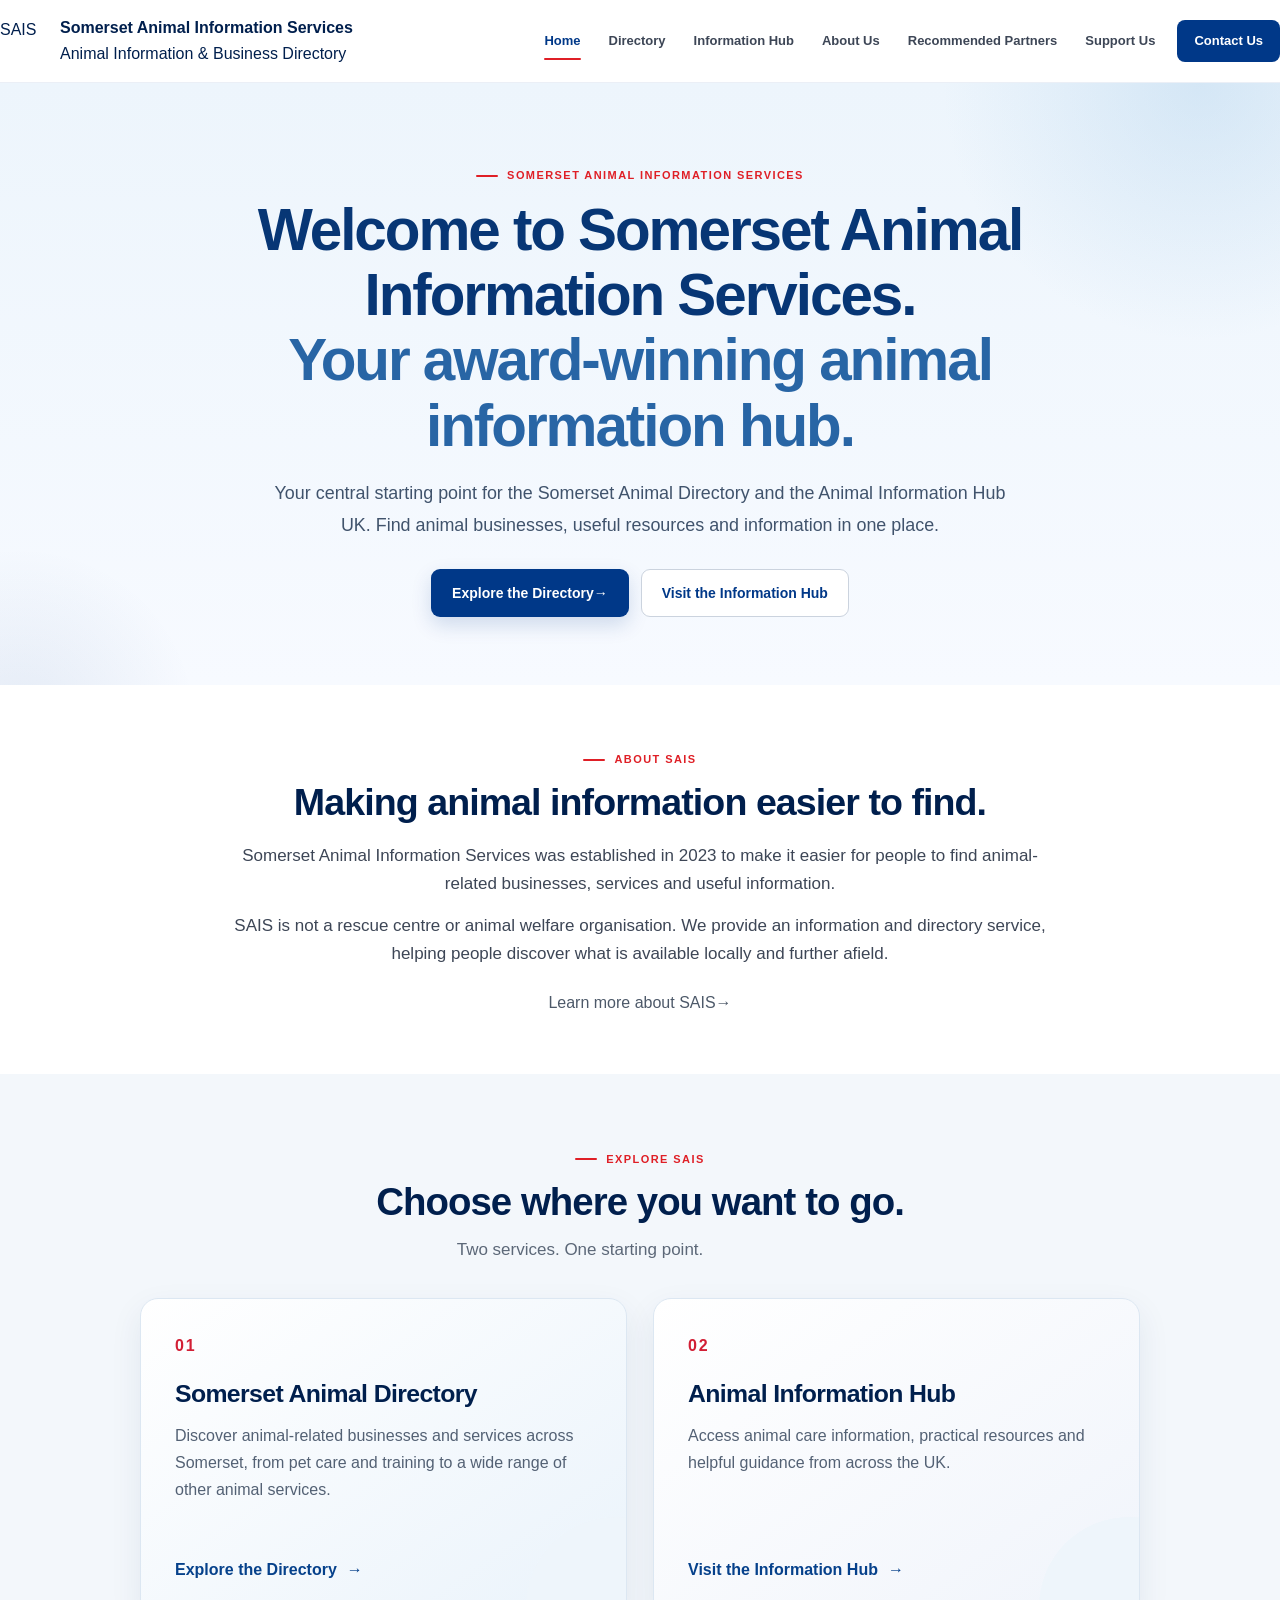
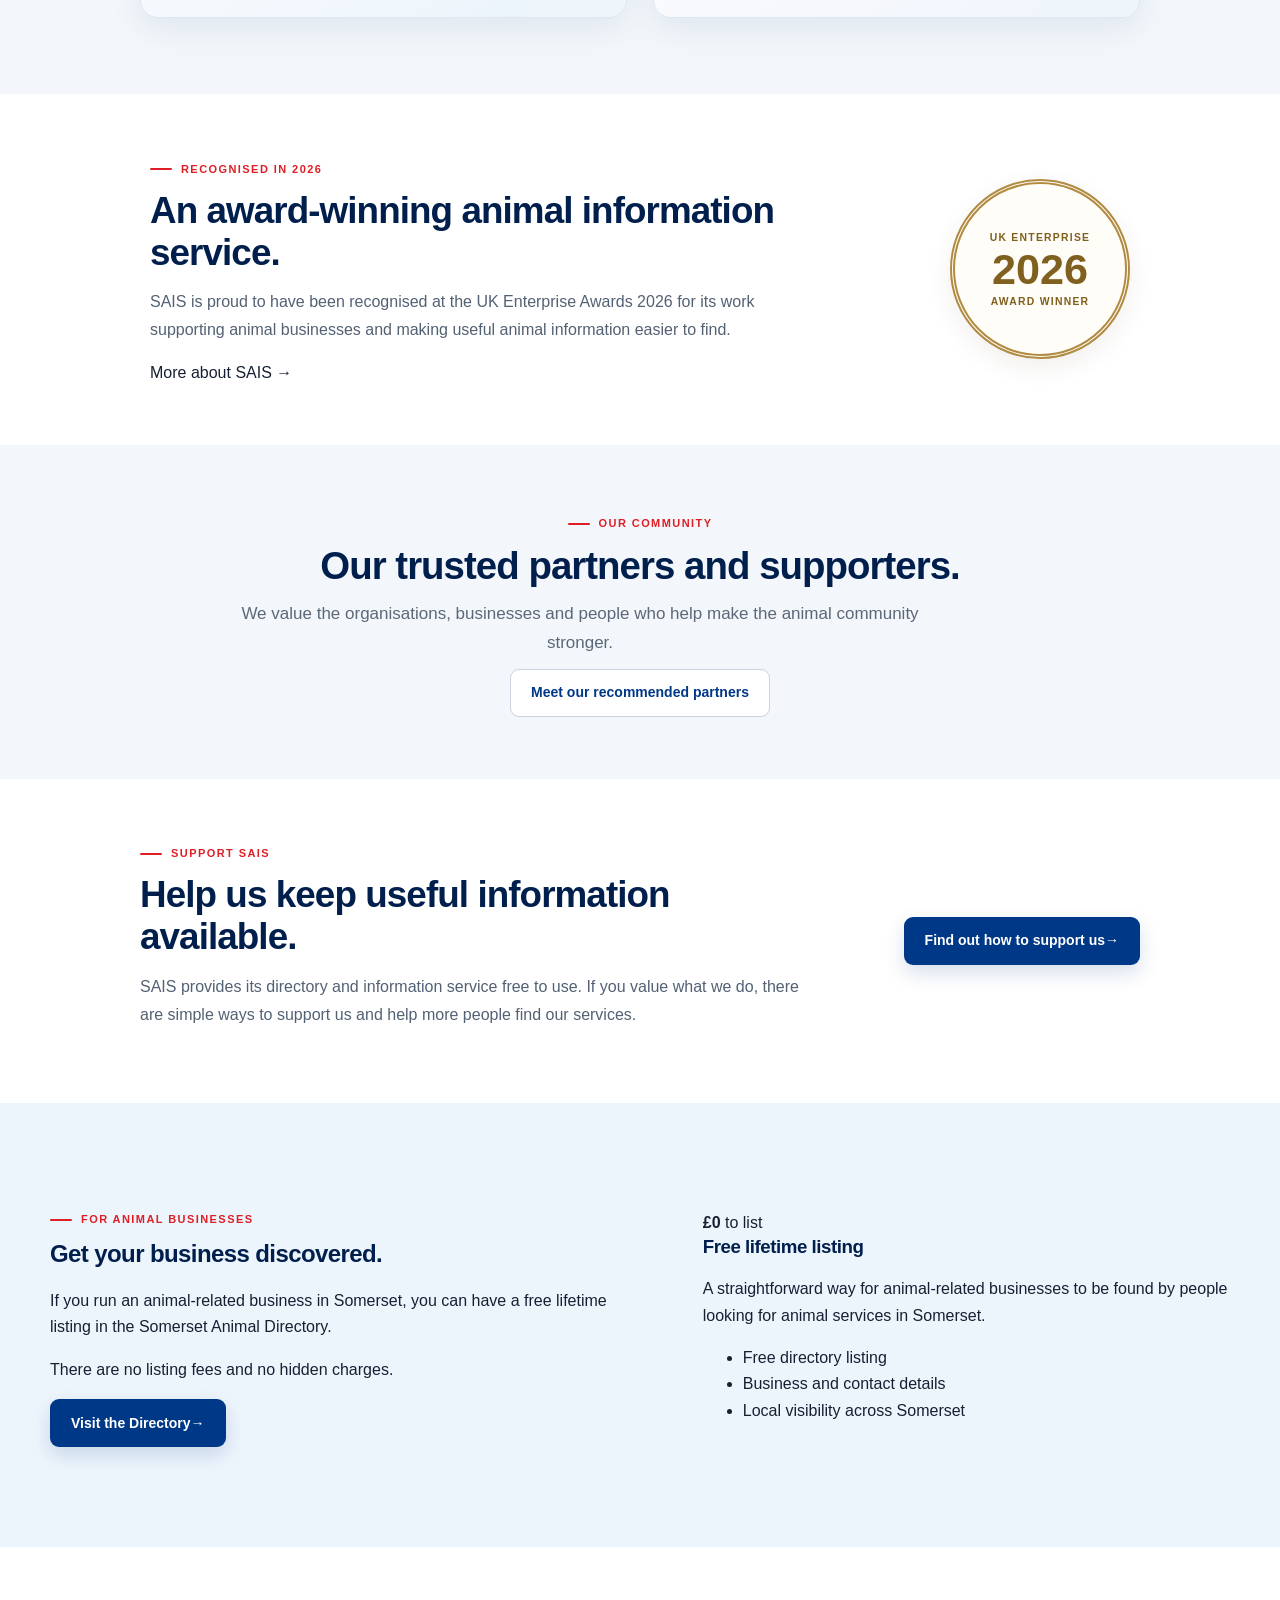
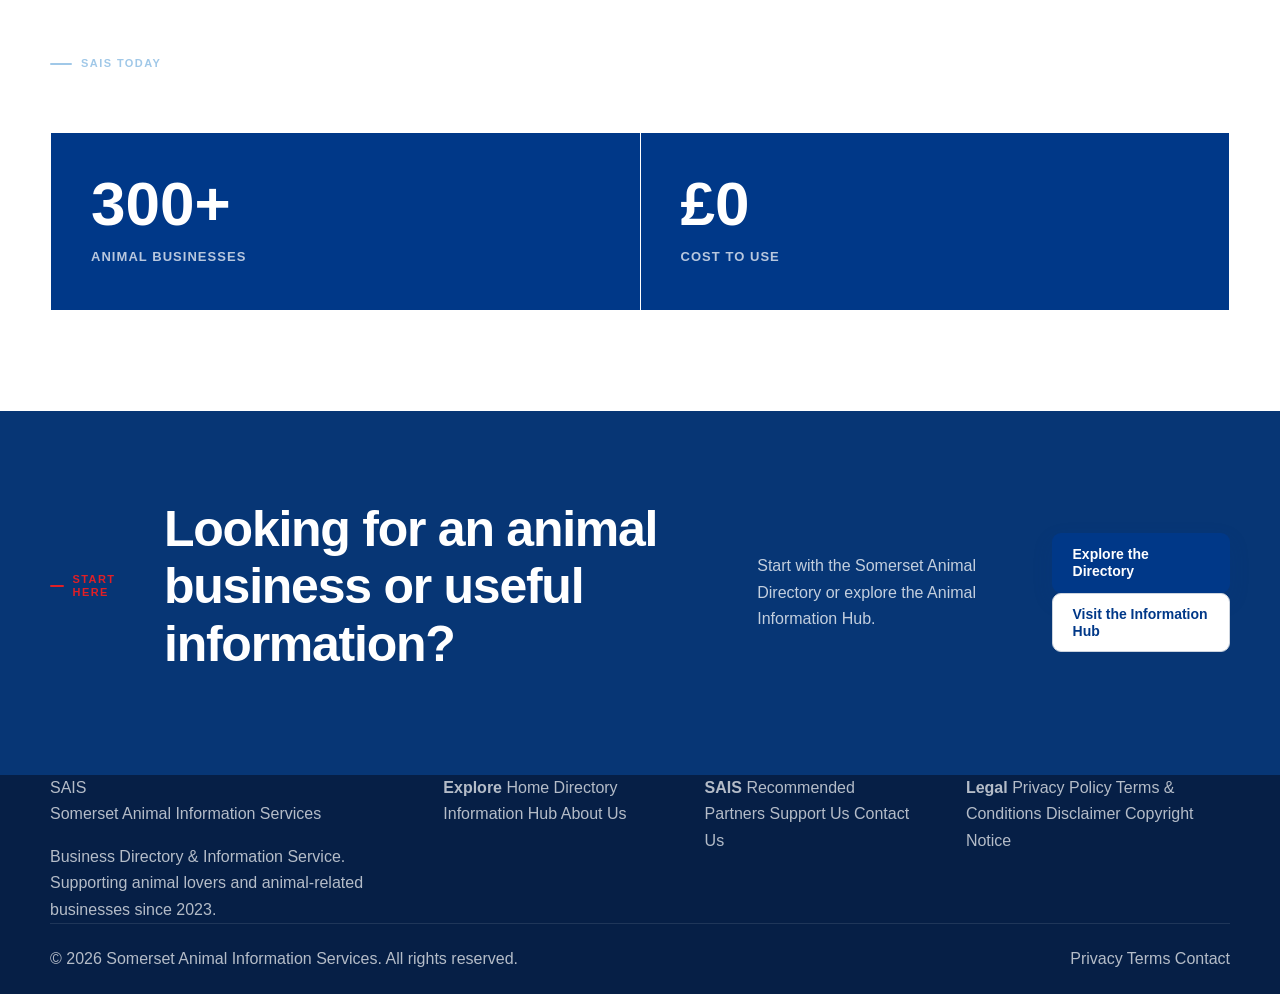
==== commit 024cd056: "Correct homepage directory and free-to-use figures" ====
--- a/index.html
+++ b/index.html
@@ -653,9 +653,7 @@
 
             <div class="number-item">
 
-                <strong data-counter="300">
-                    350
-                </strong>
+                <strong>300+</strong>
 
                 <span>
                     animal businesses
@@ -666,9 +664,7 @@
 
             <div class="number-item">
 
-                <strong data-counter="0">
-                    100
-                </strong>
+                <strong>£0</strong>
 
                 <span>
                     cost to use
--- a/style.css
+++ b/style.css
@@ -2442,3 +2442,65 @@
 /* =========================================================
    END OF SAIS MASTER STYLESHEET
    ========================================================= */
+
+
+/* GOOGLE SITES-INSPIRED HOMEPAGE REFRESH */
+.home-hero { background:linear-gradient(180deg,#edf5fc 0%,#f7faff 100%); padding:76px 0 68px; text-align:center; }
+.hero-layout { display:block; max-width:1000px; }
+.hero-content { max-width:900px; margin:0 auto; }
+.hero-content .eyebrow { justify-content:center; }
+.hero-content h1 { max-width:850px; margin:0 auto 20px; color:#073675; font-size:clamp(2.25rem,5vw,3.65rem); line-height:1.12; letter-spacing:-.035em; }
+.hero-content h1 span { display:block; color:#2865a5; }
+.hero-lead { max-width:760px; margin:0 auto 28px; color:#40536c; font-size:1.12rem; line-height:1.75; }
+.hero-actions { justify-content:center; }
+.hero-panel { display:none; }
+.intro-section { padding:58px 0; background:#fff; }
+.intro-layout { max-width:950px; display:block; text-align:center; }
+.intro-heading h2 { max-width:760px; margin:0 auto 18px; font-size:clamp(1.7rem,3vw,2.35rem); }
+.intro-copy { max-width:820px; margin:0 auto; color:#4d5969; }
+.intro-copy p { margin-bottom:14px; }
+.intro-copy .text-link { display:inline-flex; margin-top:8px; }
+.destinations-section { padding:68px 0 76px; background:#f3f7fb; }
+.section-heading { max-width:800px; margin:0 auto 34px; text-align:center; }
+.section-heading h2 { font-size:clamp(1.8rem,3vw,2.45rem); margin-bottom:12px; }
+.section-heading p { color:#5c6878; }
+.destination-grid { max-width:1000px; margin:0 auto; grid-template-columns:repeat(2,minmax(0,1fr)); gap:26px; }
+.destination-card { min-height:320px; padding:34px; border:1px solid #dce7f2; border-radius:18px; background:linear-gradient(145deg,#fff 0%,#eaf3fb 100%); box-shadow:0 12px 32px rgba(16,57,105,.08); display:flex; flex-direction:column; justify-content:space-between; transition:transform .2s ease,box-shadow .2s ease; }
+.destination-card:hover { transform:translateY(-4px); box-shadow:0 18px 38px rgba(16,57,105,.13); }
+.destination-hub { background:linear-gradient(145deg,#fff 0%,#f0f4fb 100%); }
+.destination-number { color:#d21f35; font-weight:800; letter-spacing:.12em; margin-bottom:20px; }
+.destination-card h3 { font-size:1.55rem; margin-bottom:14px; }
+.destination-card p { color:#536174; line-height:1.7; }
+.destination-link { display:inline-flex; gap:10px; align-items:center; color:#06418b; font-weight:800; }
+.destination-link:hover { color:#d21f35; }
+.award-section { padding:58px 0; background:#fff; }
+.award-inner { max-width:980px; display:flex; align-items:center; justify-content:space-between; gap:40px; }
+.award-copy { max-width:680px; }
+.award-copy h2,.support-inner h2 { font-size:clamp(1.7rem,3vw,2.3rem); margin-bottom:14px; }
+.award-copy p,.support-inner p { color:#536174; line-height:1.75; }
+.award-stamp { flex:0 0 180px; width:180px; height:180px; border:5px double #b18b42; border-radius:50%; display:flex; flex-direction:column; align-items:center; justify-content:center; color:#80601e; text-align:center; background:#fffdf7; box-shadow:0 8px 24px rgba(75,57,20,.08); }
+.award-stamp strong { font-size:2.7rem; line-height:1.1; }
+.award-stamp span { font-size:.65rem; font-weight:900; letter-spacing:.12em; }
+.community-section { padding:62px 0; background:#f3f7fb; }
+.community-section .section-heading { margin-bottom:0; }
+.community-section .button { margin-top:12px; }
+.support-section { padding:58px 0; background:#fff; }
+.support-inner { display:flex; align-items:center; justify-content:space-between; gap:36px; max-width:1000px; }
+.support-inner > div { max-width:680px; }
+.business-section { background:#edf5fc; }
+.numbers-section { background:#fff; }
+.final-cta { background:#073675; }
+.site-footer { background:#061f46; }
+@media (max-width:760px) {
+ .home-hero { padding:54px 0 48px; }
+ .hero-content h1 { font-size:2.2rem; }
+ .hero-lead { font-size:1rem; }
+ .hero-actions { flex-direction:column; align-items:stretch; max-width:360px; margin-inline:auto; }
+ .hero-actions .button { width:100%; }
+ .destination-grid { grid-template-columns:1fr; }
+ .destination-card { min-height:270px; padding:27px; }
+ .award-inner,.support-inner { flex-direction:column; text-align:center; }
+ .award-stamp { margin:0 auto; }
+ .support-inner .button { width:100%; }
+}
+@media (prefers-reduced-motion:reduce) { .destination-card { transition:none; } }
